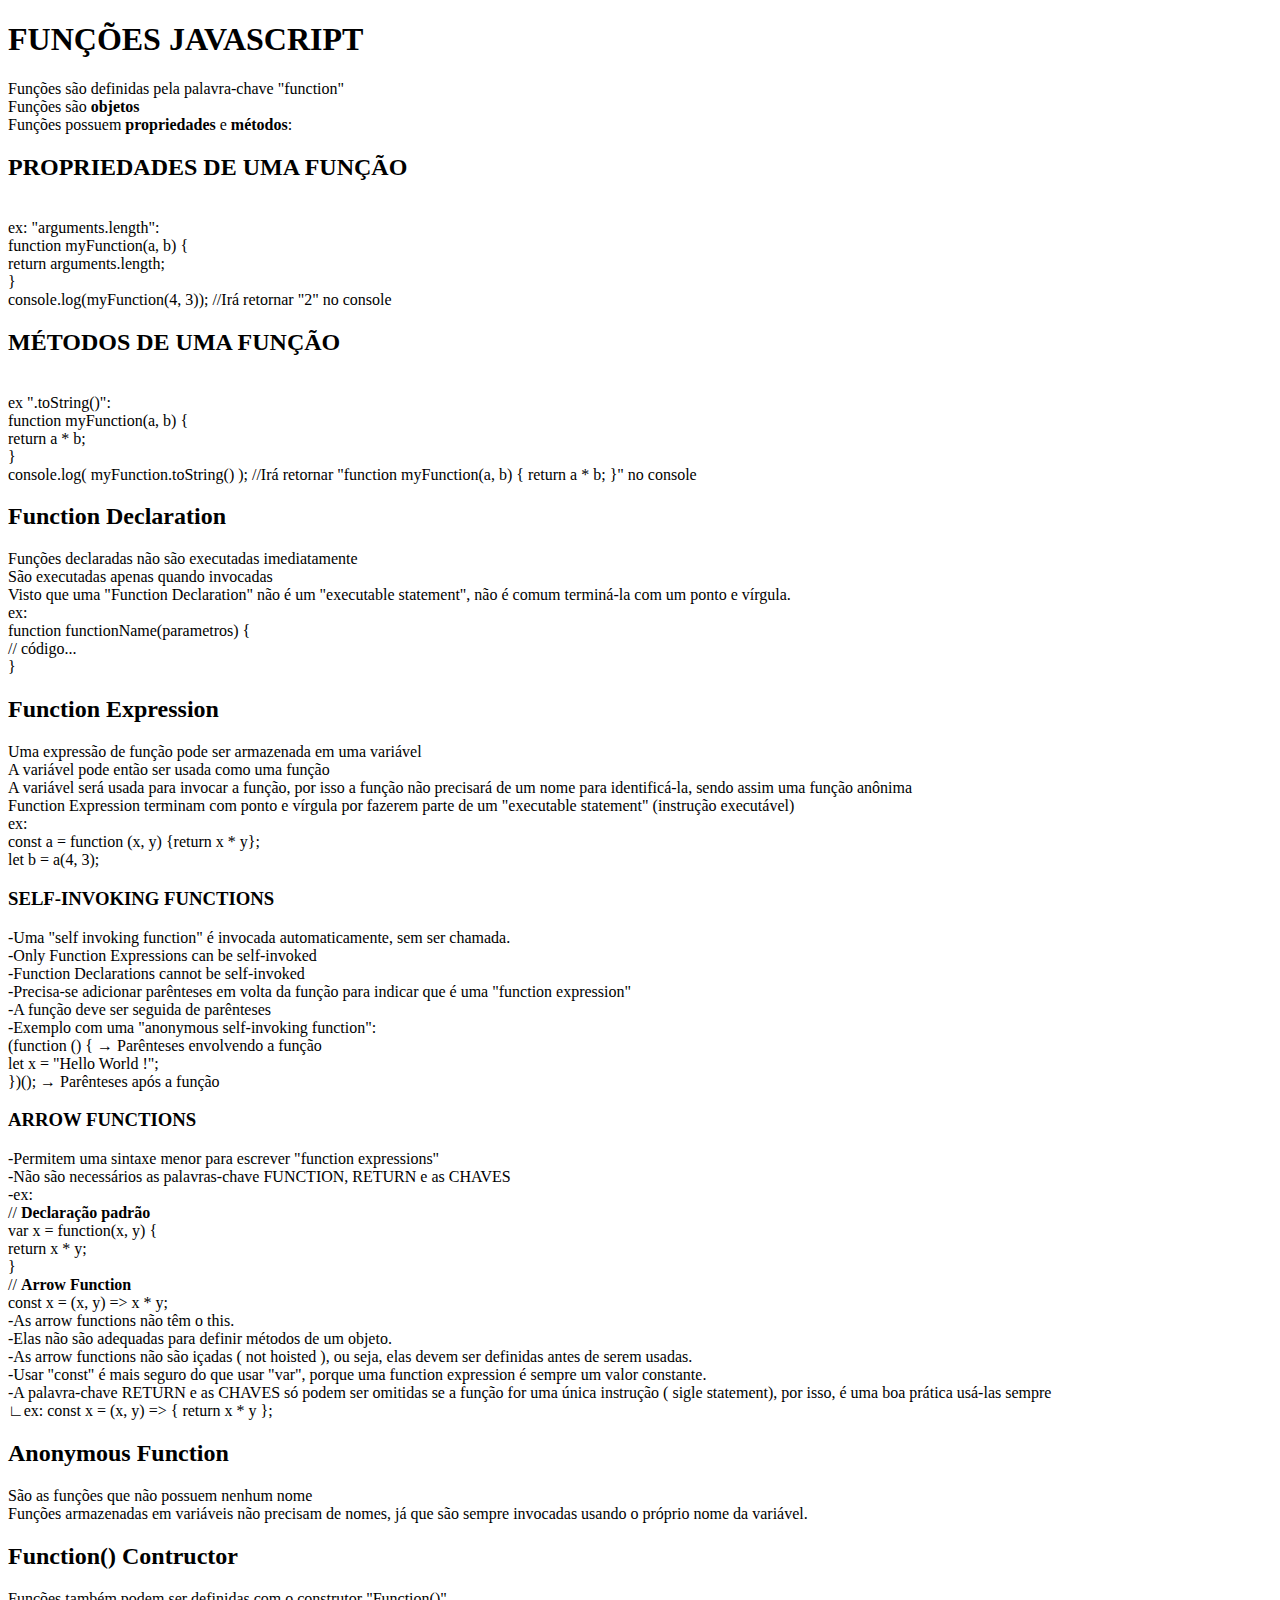
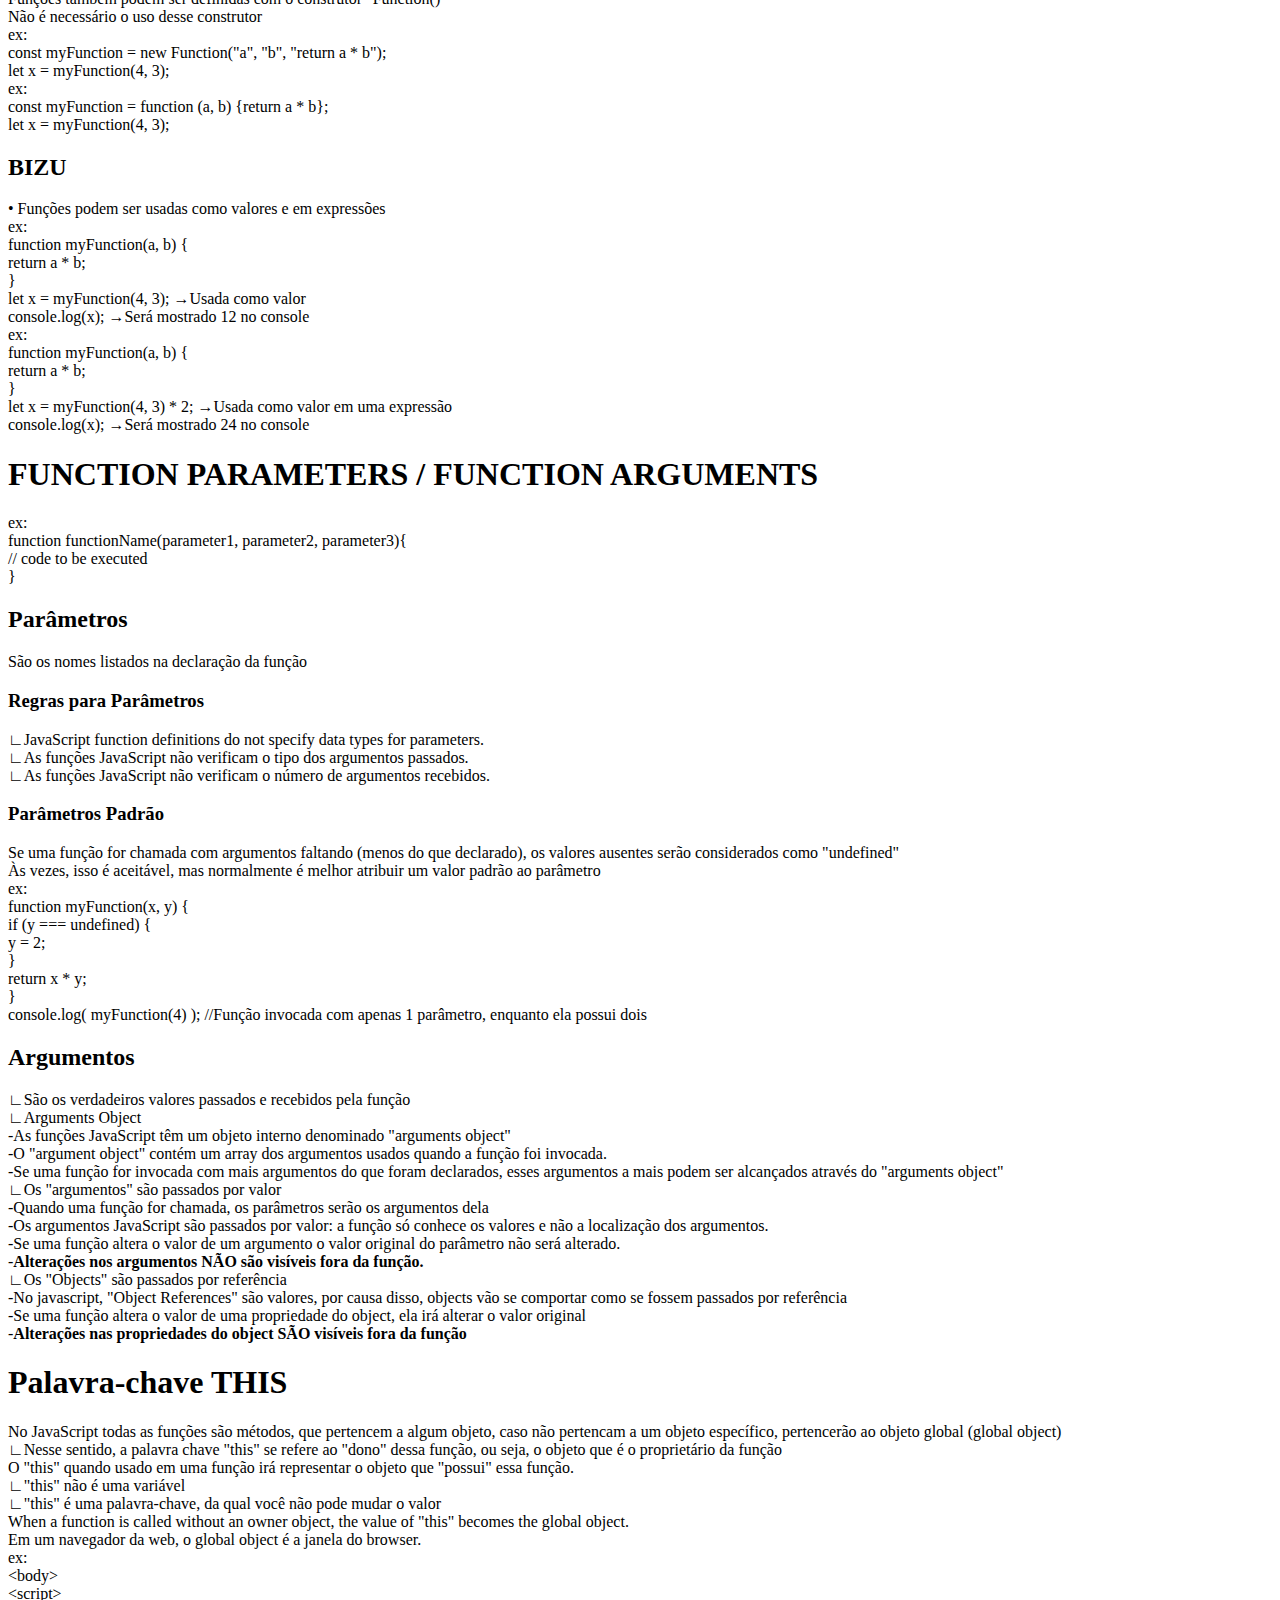
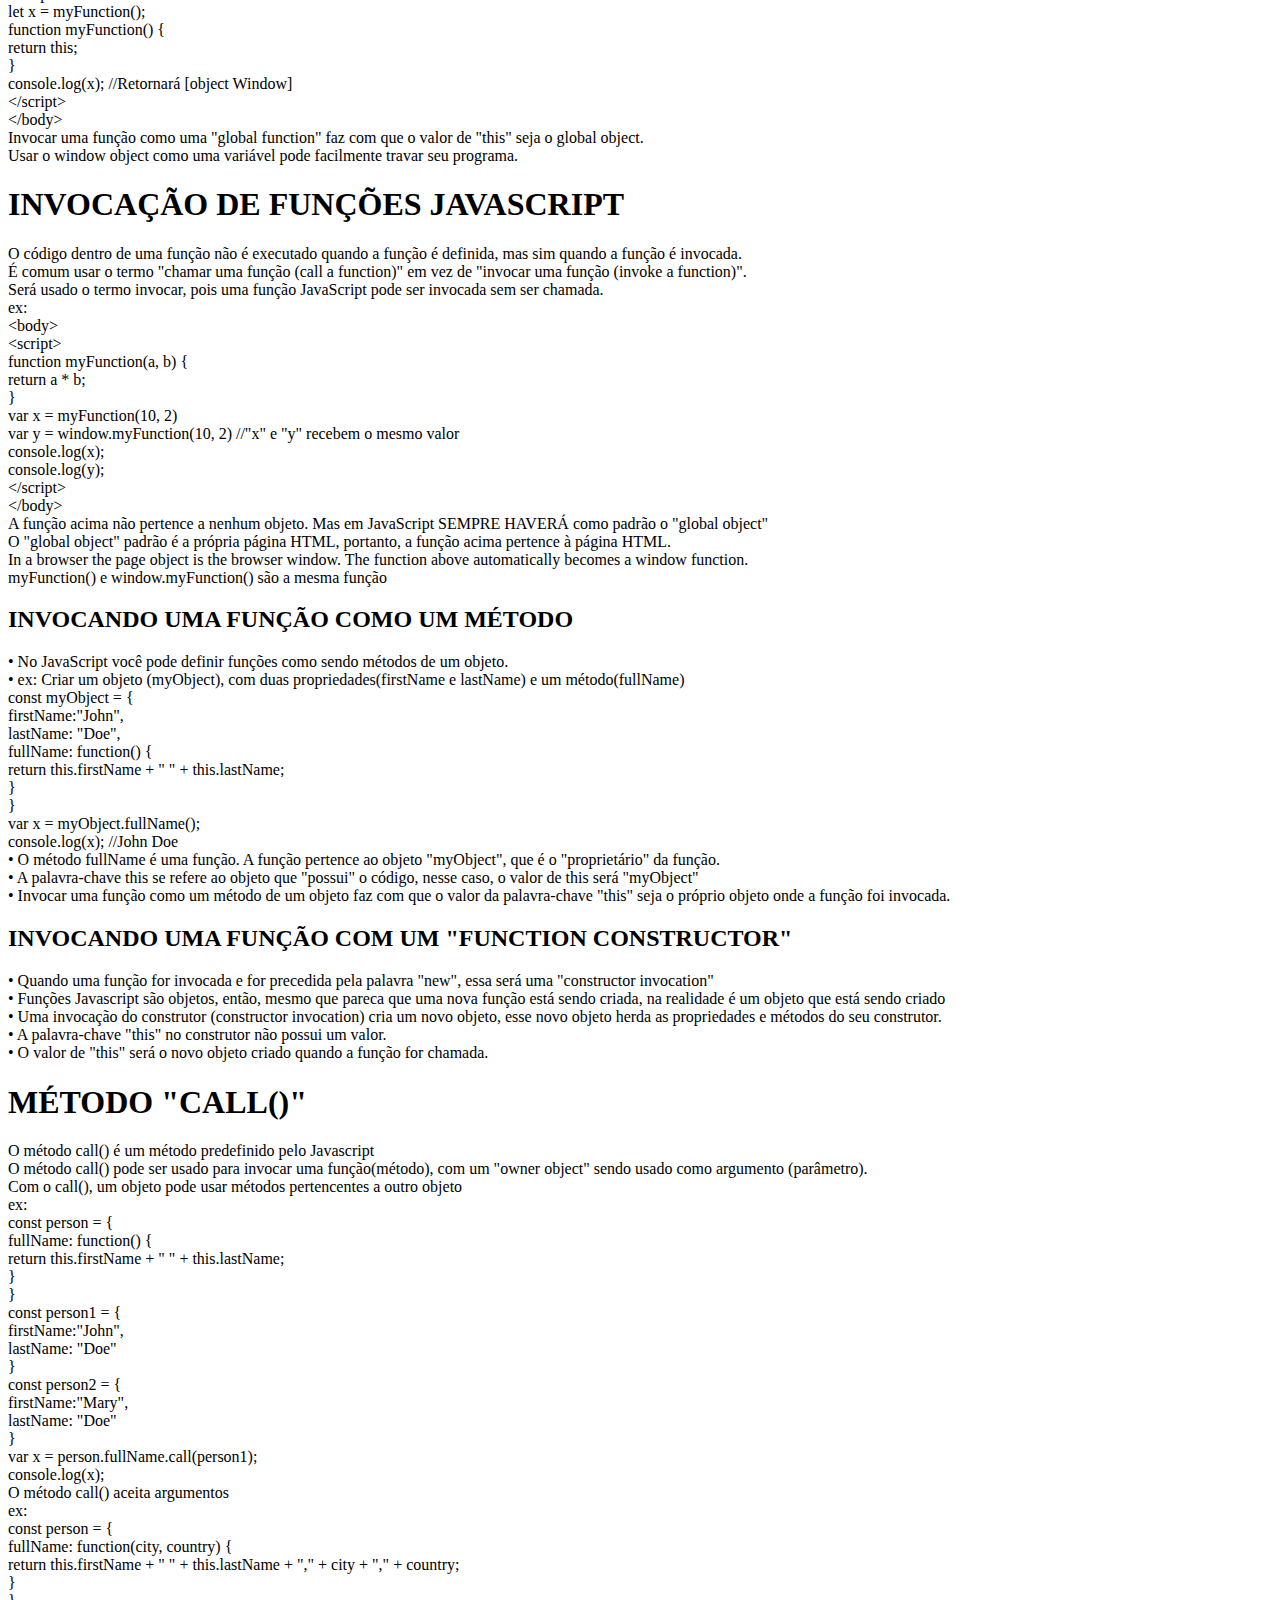
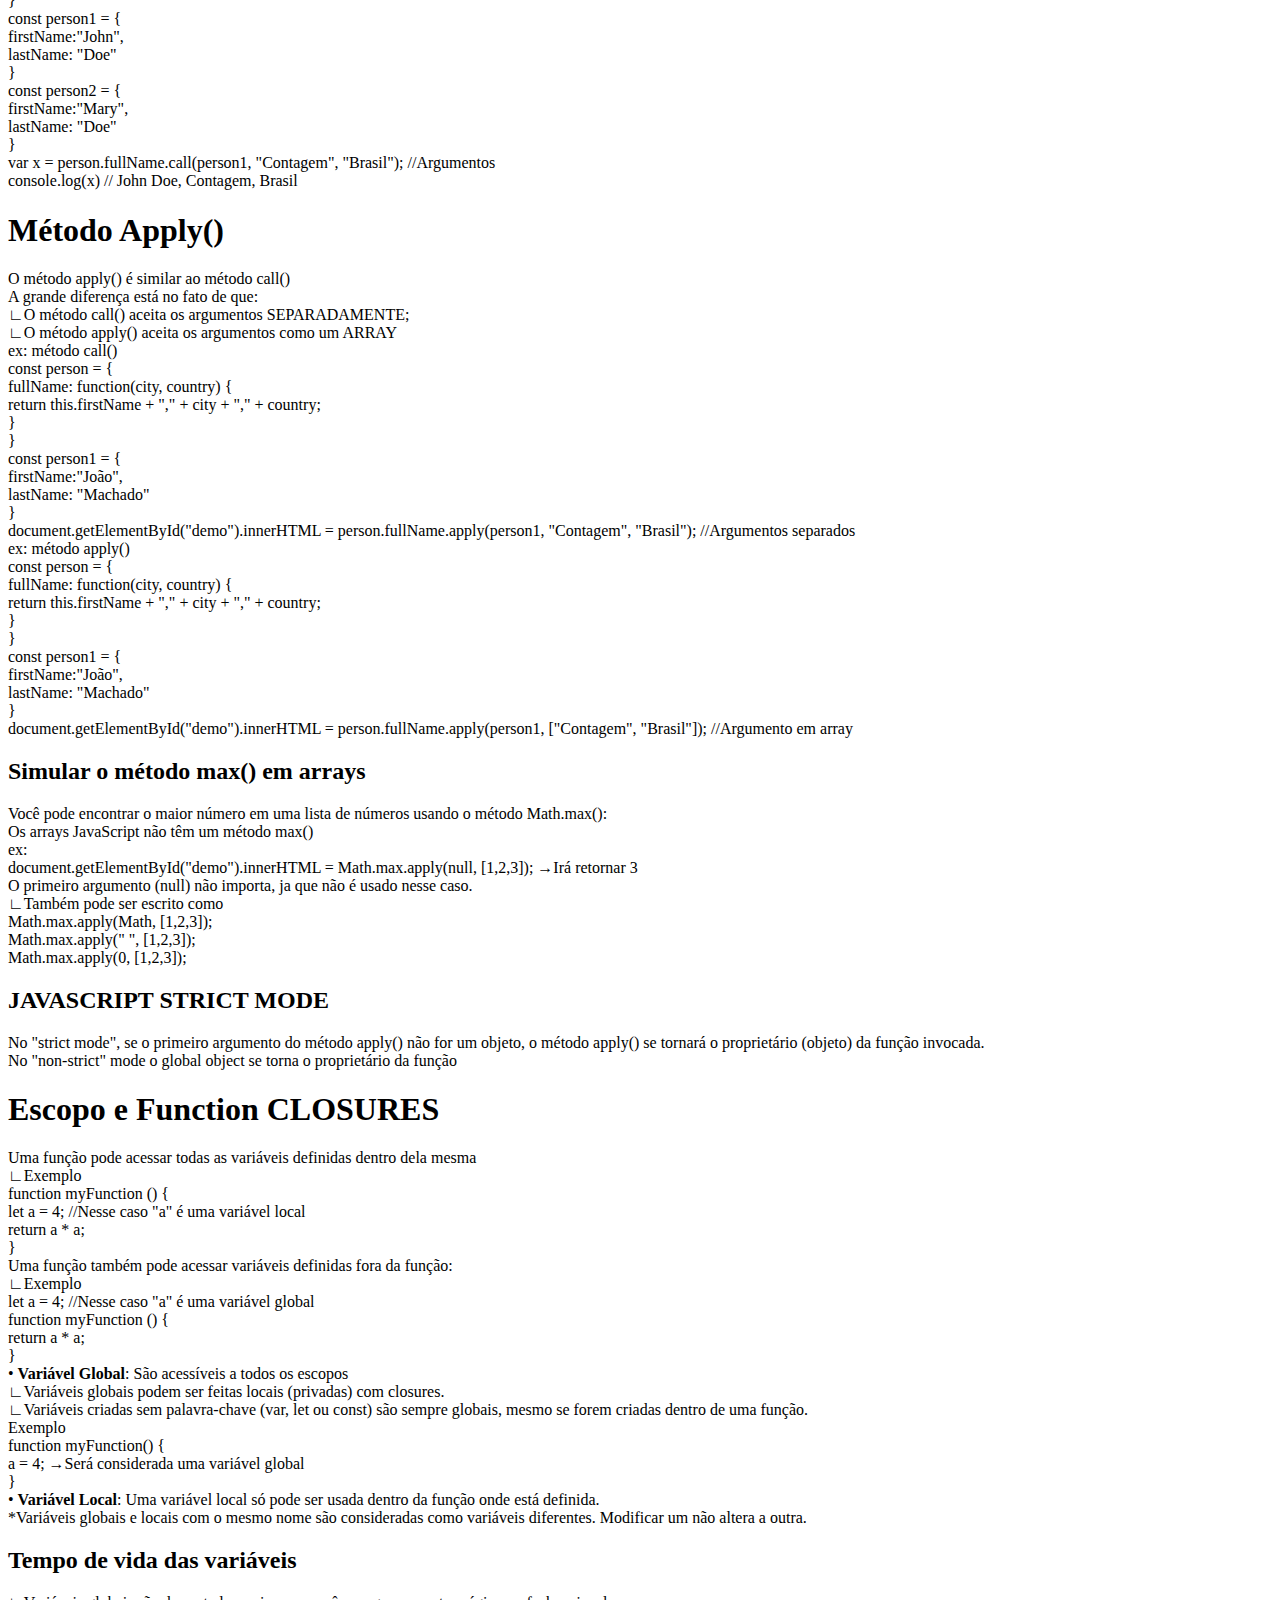
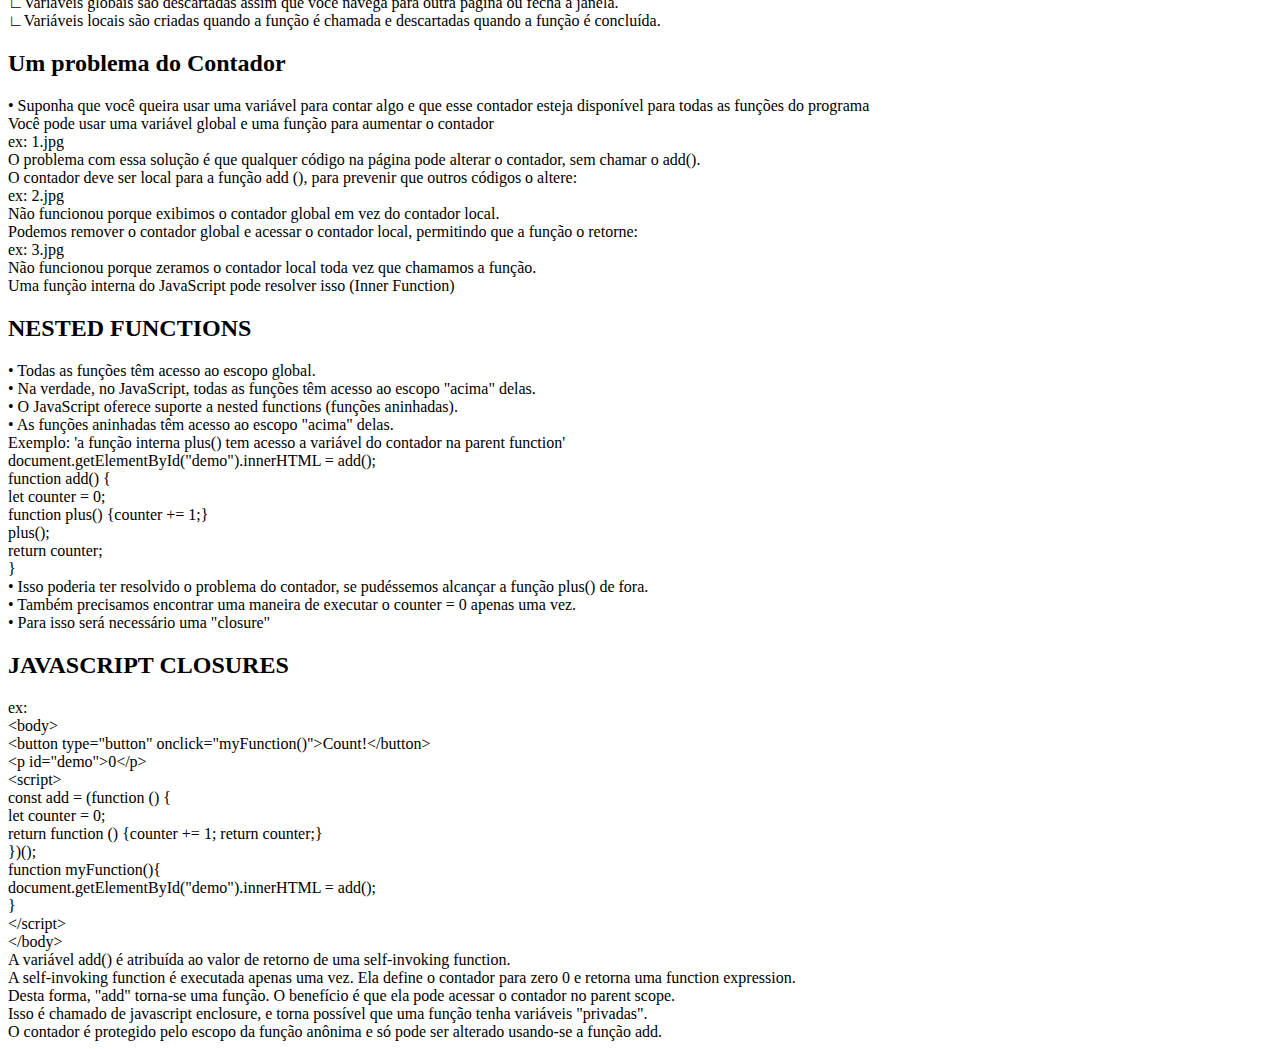
==== index.html @ b4a962bd "first file" ====
<!DOCTYPE html>
<html>
    <head>
        <title>Funções Javascript</title>
    </head>
    <body>
        <h1>FUNÇÕES JAVASCRIPT</h1>
        <p>
            Funções são definidas pela palavra-chave "function" <br>
            Funções são <b>objetos</b> <br>
            Funções possuem <b>propriedades</b> e <b>métodos</b>: <br>
            <h2>PROPRIEDADES DE UMA FUNÇÃO</h2>	<br>
                ex: "arguments.length": <br>
                    function myFunction(a, b) { <br>
                    return arguments.length; <br>
                    } <br>
                    console.log(myFunction(4, 3)); 		//Irá retornar "2" no console <br>


            <h2>MÉTODOS DE UMA FUNÇÃO</h2> <br>
                ex ".toString()": <br>
                    function myFunction(a, b) { <br>
                    return a * b; <br>
                    } <br>
                    console.log( myFunction.toString() );	//Irá retornar "function myFunction(a, b) { return a * b; }" no console <br>
        <p>
        <h2>Function Declaration</h2>
        <p>
            Funções declaradas não são executadas imediatamente <br>
            São executadas apenas quando invocadas <br>
            Visto que uma "Function Declaration" não é um "executable statement", não é comum terminá-la com um ponto e vírgula. <br>
            ex: <br>
            function functionName(parametros) { <br>
            // código... <br>
            } <br>
        </p>

        <h2>Function Expression</h2>
        <p>
            Uma expressão de função pode ser armazenada em uma variável <br>
            A variável pode então ser usada como uma função <br>
            A variável será usada para invocar a função, por isso a função não precisará de um nome para identificá-la, sendo assim uma função anônima <br>
            Function Expression terminam com ponto e vírgula por fazerem parte de um "executable statement" (instrução executável) <br>
            ex: <br>
            const a = function (x, y) {return x * y}; <br>
            let b = a(4, 3); <br>
        
            <h3>SELF-INVOKING FUNCTIONS</h3>
            -Uma "self invoking function" é invocada automaticamente, sem ser chamada. <br>
            -Only Function Expressions can be self-invoked <br>
            -Function Declarations cannot be self-invoked <br>
            -Precisa-se adicionar parênteses em volta da função para indicar que é uma "function expression" <br>
            -A função deve ser seguida de parênteses <br>
            -Exemplo com uma "anonymous self-invoking function": <br>
                (function () {		→ Parênteses envolvendo a função <br>
                let x = "Hello World !"; <br>
                })();			→ Parênteses após a função <br>

        
            <h3>ARROW FUNCTIONS</h3>
                -Permitem uma sintaxe menor para escrever "function expressions" <br>
                -Não são necessários as palavras-chave FUNCTION, RETURN e as CHAVES <br>
                -ex: <br>
                // <b>Declaração padrão</b> <br>
                var x = function(x, y) { <br>
                return x * y; <br>
                } <br>

                // <b>Arrow Function</b> <br>
                const x = (x, y) => x * y; <br>

                -As arrow functions não têm o this. <br>
                -Elas não são adequadas para definir métodos de um objeto. <br>
                -As arrow functions não são içadas ( not hoisted ), ou seja, elas devem ser definidas antes de serem usadas. <br>
                -Usar "const" é mais seguro do que usar "var", porque uma function expression é sempre um valor constante. <br>
                -A palavra-chave RETURN e as CHAVES só podem ser omitidas se a função for uma única instrução ( sigle statement), por isso, é uma boa prática usá-las sempre <br>
                ∟ex: const x = (x, y) => { return x * y }; <br>
        </p>
                


        <h2>Anonymous Function</h2>
            São as funções que não possuem nenhum nome <br>
            Funções armazenadas em variáveis não precisam de nomes, já que são sempre invocadas usando o próprio nome da variável. <br>


        <h2>Function() Contructor</h2>
            Funções também podem ser definidas com o construtor "Function()" <br>
            Não é necessário o uso desse construtor <br>
            ex: <br>
            const myFunction = new Function("a", "b", "return a * b"); <br>
            let x = myFunction(4, 3); <br>

            ex: <br>
            const myFunction = function (a, b) {return a * b}; <br>
            let x = myFunction(4, 3); <br>






        <h2>BIZU</h2>
        <p>
            • Funções podem ser usadas como valores e em expressões <br>
                ex: <br>
                    function myFunction(a, b) { <br>
                    return a * b; <br>
                    } <br>
                    let x = myFunction(4, 3);	→Usada como valor <br>
                    console.log(x);		→Será mostrado 12 no console <br>

                ex: <br>
                    function myFunction(a, b) { <br>
                    return a * b; <br>
                    } <br>
                    let x = myFunction(4, 3) * 2;	→Usada como valor em uma expressão <br>
                    console.log(x);		→Será mostrado 24 no console <br>
        </p>

        <h1>FUNCTION PARAMETERS / FUNCTION ARGUMENTS</h1>
        <p>
            ex: <br>
            function functionName(parameter1, parameter2, parameter3){ <br>
                // code to be executed <br>
            } <br>
        </p>


        <h2>Parâmetros</h2>
        <p>
            São os nomes listados na declaração da função <br>
            
            <h3>Regras para Parâmetros</h3>
                ∟JavaScript function definitions do not specify data types for parameters. <br>
                ∟As funções JavaScript não verificam o tipo dos argumentos passados. <br>
                ∟As funções JavaScript não verificam o número de argumentos recebidos. <br>

            <h3>Parâmetros Padrão</h3>
                Se uma função for chamada com argumentos faltando (menos do que declarado), os valores ausentes serão considerados como "undefined" <br>
                Às vezes, isso é aceitável, mas normalmente é melhor atribuir um valor padrão ao parâmetro <br>
                ex: <br>
                    function myFunction(x, y) { <br>
                    if (y === undefined) { <br>
                        y = 2; <br>
                    } <br>
                    return x * y; <br>
                    } <br>
                    console.log( myFunction(4) );		//Função invocada com apenas 1 parâmetro, enquanto ela possui dois <br>
        </p>

        <h2>Argumentos</h2>
        <p>
            ∟São os verdadeiros valores passados e recebidos pela função <br>

            ∟Arguments Object <br>
                -As funções JavaScript têm um objeto interno denominado "arguments object" <br>
                -O "argument object" contém um array dos argumentos usados quando a função foi invocada. <br>
                -Se uma função for invocada com mais argumentos do que foram declarados, esses argumentos a mais podem ser alcançados através do "arguments object" <br>

            ∟Os "argumentos" são passados por valor <br>
                -Quando uma função for chamada, os parâmetros serão os argumentos dela <br>
                -Os argumentos JavaScript são passados por valor: a função só conhece os valores e não a localização dos argumentos. <br>
                -Se uma função altera o valor de um argumento o valor original do parâmetro não será alterado. <br>
                -<b>Alterações nos argumentos NÃO são visíveis fora da função.</b> <br>

            ∟Os "Objects" são passados por referência <br>
                -No javascript, "Object References" são valores, por causa disso, objects vão se comportar como se fossem passados por referência <br>
                -Se uma função altera o valor de uma propriedade do object, ela irá alterar o valor original <br>
                -<b>Alterações nas propriedades do object SÃO visíveis fora da função</b> <br>
        </p>

        <h1>Palavra-chave THIS</h1>
        <p>
            No JavaScript todas as funções são métodos, que pertencem a algum objeto, caso não pertencam a um objeto específico, pertencerão ao objeto global (global object) <br>
                ∟Nesse sentido, a palavra chave "this" se refere ao "dono" dessa função, ou seja, o objeto que é o proprietário da função <br>

            O "this" quando usado em uma função irá representar o objeto que "possui" essa função. <br>
                ∟"this" não é uma variável <br>
                ∟"this" é uma palavra-chave, da qual você não pode mudar o valor <br>

            When a function is called without an owner object, the value of "this" becomes the global object. <br>
            Em um navegador da web, o global object é a janela do browser. <br>
            ex: <br>
                &#60body> <br>
                    &#60script> <br>
                        let x = myFunction(); <br>
                        function myFunction() { <br>
                        return this; <br>
                        } <br>
                        console.log(x);  //Retornará [object Window] <br>
                    &#60/script> <br>
                &#60/body> <br>


            Invocar uma função como uma "global function" faz com que o valor de "this" seja o global object. <br>
            Usar o window object como uma variável pode facilmente travar seu programa. <br>
        </p>

        <h1>INVOCAÇÃO DE FUNÇÕES JAVASCRIPT</h1>
        <p>
            O código dentro de uma função não é executado quando a função é definida, mas sim quando a função é invocada. <br>
            É comum usar o termo "chamar uma função (call a function)" em vez de "invocar uma função (invoke a function)". <br>
            Será usado o termo invocar, pois uma função JavaScript pode ser invocada sem ser chamada. <br>

            ex: <br>
            &#60body> <br>
                &#60script> <br>
                    function myFunction(a, b) { <br>
                    return a * b; <br>
                    } <br>
                    var x = myFunction(10, 2)		 <br>
                    var y = window.myFunction(10, 2)	//"x" e "y" recebem o mesmo valor <br>
                    console.log(x); 	<br>
                    console.log(y);<br>
                &#60/script><br>
            &#60/body><br>


            A função acima não pertence a nenhum objeto. Mas em JavaScript SEMPRE HAVERÁ como padrão o "global object" <br>
            O "global object" padrão é a própria página HTML, portanto, a função acima pertence à página HTML.<br>
            In a browser the page object is the browser window. The function above automatically becomes a window function. <br>
            myFunction() e window.myFunction() são a mesma função <br>
        </p>

        <h2>INVOCANDO UMA FUNÇÃO COMO UM MÉTODO</h2>
        <p>
            • No JavaScript você pode definir funções como sendo métodos de um objeto. <br>
            • ex: Criar um objeto (myObject), com duas propriedades(firstName e lastName) e um método(fullName) <br>
                const myObject = { <br>
                firstName:"John", <br>
                lastName: "Doe", <br>
                fullName: function() { <br>
                    return this.firstName + " " + this.lastName;<br>
                } <br>
                } <br>
                var x = myObject.fullName(); <br>
                console.log(x);		//John Doe <br>

            • O método fullName é uma função. A função pertence ao objeto "myObject", que é o "proprietário" da função.	 <br> 
            • A palavra-chave this se refere ao objeto que "possui" o código, nesse caso, o valor de this será "myObject" <br>
            • Invocar uma função como um método de um objeto faz com que o valor da palavra-chave "this" seja o próprio objeto onde a função foi invocada. <br>
        </p>

        <h2>INVOCANDO UMA FUNÇÃO COM UM "FUNCTION CONSTRUCTOR"</h2>
        <p>
            • Quando uma função for invocada e for precedida pela palavra "new", essa será uma "constructor invocation" <br>
            • Funções Javascript são objetos, então, mesmo que pareca que uma nova função está sendo criada, na realidade é um objeto que está sendo criado <br>
            • Uma invocação do construtor (constructor invocation) cria um novo objeto, esse novo objeto herda as propriedades e métodos do seu construtor. <br>
            • A palavra-chave "this" no construtor não possui um valor. <br>
            • O valor de "this" será o novo objeto criado quando a função for chamada. <br>
        </p>

        <h1>MÉTODO "CALL()"</h1>
        <p>
            O método call() é um método predefinido pelo Javascript <br>
            
            O método call() pode ser usado para invocar uma função(método), com um "owner object" sendo usado como argumento (parâmetro). <br>
            Com o call(), um objeto pode usar métodos pertencentes a outro objeto <br>
            ex: <br> 
                const person = { <br>
                fullName: function() { <br>
                    return this.firstName + " " + this.lastName; <br>
                } <br>
                } <br>

                const person1 = { <br>
                firstName:"John", <br>
                lastName: "Doe" <br>
                } <br>
                const person2 = { <br>
                firstName:"Mary", <br>
                lastName: "Doe" <br>
                } <br>
                var x = person.fullName.call(person1); <br>
                console.log(x); <br>
            

            O método call() aceita argumentos <br>
            ex: <br>
                const person = { <br>
                fullName: function(city, country) { <br>
                    return this.firstName + " " + this.lastName + "," + city + "," + country; <br>
                } <br>
                } <br>

                const person1 = { <br>
                firstName:"John", <br>
                lastName: "Doe" <br>
                } <br>

                const person2 = { <br>
                firstName:"Mary", <br>
                lastName: "Doe" <br>
                } <br>
                var x = person.fullName.call(person1, "Contagem", "Brasil"); 		//Argumentos <br>
                console.log(x)						// John Doe, Contagem, Brasil <br>
        </p>
	
        <h1>Método Apply()</h1>
        <p>
            O método apply() é similar ao método call() <br>
            A grande diferença está no fato de que: <br>
                ∟O método call() aceita os argumentos SEPARADAMENTE; <br>
                ∟O método apply() aceita os argumentos como um ARRAY <br>


            ex: método call() <br>
                const person = { <br>
                fullName: function(city, country) { <br>
                    return this.firstName + "," + city + "," + country; <br>
                } <br>
                } <br>
                const person1 = { <br>
                firstName:"João", <br>
                lastName: "Machado" <br>
                } <br>
                document.getElementById("demo").innerHTML = person.fullName.apply(person1, "Contagem", "Brasil"); 	//Argumentos separados <br>

            ex: método apply() <br>
                const person = { <br>
                fullName: function(city, country) { <br>
                    return this.firstName + "," + city + "," + country; <br>
                } <br>
                } <br>
                const person1 = { <br>
                firstName:"João", <br>
                lastName: "Machado" <br>
                } <br>
                document.getElementById("demo").innerHTML = person.fullName.apply(person1, ["Contagem", "Brasil"]); 	//Argumento em array <br>


            <h2>Simular o método max() em arrays</h2>
                Você pode encontrar o maior número em uma lista de números usando o método Math.max(): <br>
                Os arrays JavaScript não têm um método max() <br>
                ex: <br>
                    document.getElementById("demo").innerHTML = Math.max.apply(null, [1,2,3]); 	→Irá retornar 3  <br>

                O primeiro argumento (null) não importa, ja que não é usado nesse caso. <br>
                    ∟Também pode ser escrito como <br>
                            Math.max.apply(Math, [1,2,3]); <br>
                                Math.max.apply(" ", [1,2,3]); <br>
                            Math.max.apply(0, [1,2,3]); <br> 


            <h2>JAVASCRIPT STRICT MODE</h2>
                No "strict mode", se o primeiro argumento do método apply() não for um objeto, o método apply() se tornará o proprietário (objeto) da função invocada.<br>
                No "non-strict" mode o global object se torna o proprietário da função <br>
        </p>   
        
        <h1>Escopo e Function CLOSURES</h1>
        <p>
            Uma função pode acessar todas as variáveis definidas dentro dela mesma <br>
                ∟Exemplo <br>
                    function myFunction () { <br>
                    let a = 4;		//Nesse caso "a" é uma variável local <br>
                    return a * a; <br>
                    } <br>

            Uma função também pode acessar variáveis definidas fora da função: <br>
                ∟Exemplo <br>
                    let a = 4;			//Nesse caso "a" é uma variável global <br>
                    function myFunction () { <br>
                    return a * a; <br>
                    } <br>

            • <b>Variável Global</b>: São acessíveis a todos os escopos <br>
                ∟Variáveis globais podem ser feitas locais (privadas) com closures. <br>
                ∟Variáveis criadas sem palavra-chave (var, let ou const) são sempre globais, mesmo se forem criadas dentro de uma função. <br>
                    Exemplo <br>
                    function myFunction() { <br>
                    a = 4;			→Será considerada uma variável global <br>
                    } <br>
            • <b>Variável Local</b>: Uma variável local só pode ser usada dentro da função onde está definida. <br>

                *Variáveis globais e locais com o mesmo nome são consideradas como variáveis diferentes. Modificar um não altera a outra. <br>

            <h2>Tempo de vida das variáveis</h2>
                ∟Variáveis globais são descartadas assim que você navega para outra página ou fecha a janela. <br>
                ∟Variáveis locais são criadas quando a função é chamada e descartadas quando a função é concluída. <br>


            <h2>Um problema do Contador</h2>
                • Suponha que você queira usar uma variável para contar algo e que esse contador esteja disponível para todas as funções do programa <br>
                
                Você pode usar uma variável global e uma função para aumentar o contador <br>
                ex: 1.jpg <br>
                O problema com essa solução é que qualquer código na página pode alterar o contador, sem chamar o add(). <br>

                O contador deve ser local para a função add (), para prevenir que outros códigos o altere: <br>
                ex: 2.jpg <br>
                Não funcionou porque exibimos o contador global em vez do contador local. <br>

                Podemos remover o contador global e acessar o contador local, permitindo que a função o retorne: <br>
                ex: 3.jpg <br>
                Não funcionou porque zeramos o contador local toda vez que chamamos a função. <br>
            
                Uma função interna do JavaScript pode resolver isso (Inner Function) <br>


            <h2>NESTED FUNCTIONS</h2>
            <p>
                • Todas as funções têm acesso ao escopo global. <br>
                • Na verdade, no JavaScript, todas as funções têm acesso ao escopo "acima" delas. <br>
                • O JavaScript oferece suporte a nested functions (funções aninhadas). <br>
                • As funções aninhadas têm acesso ao escopo "acima" delas. <br>
                Exemplo: 'a função interna plus() tem acesso a variável do contador na parent function' <br>

                document.getElementById("demo").innerHTML = add(); <br>
                function add() { <br>
                let counter = 0; <br>
                function plus() {counter += 1;} <br>
                plus();   <br>
                return counter;  <br>
                } <br>

                • Isso poderia ter resolvido o problema do contador, se pudéssemos alcançar a função plus() de fora. <br>
                • Também precisamos encontrar uma maneira de executar o counter = 0 apenas uma vez. <br>
                • Para isso será necessário uma "closure" <br>

            <h2>JAVASCRIPT CLOSURES</h2>
                ex: <br>
                    &#60body> <br>
                    &#60button type="button" onclick="myFunction()">Count!&#60/button> <br>
                    &#60p id="demo">0&#60/p> <br>
                    &#60script> <br>
                        const add = (function () { <br>
                        let counter = 0; <br>
                        return function () {counter += 1; return counter;} <br>
                        })(); <br>

                        function myFunction(){ <br>
                        document.getElementById("demo").innerHTML = add(); <br>
                        } <br>
                    &#60/script> <br>
                    &#60/body> <br>

                A variável add() é atribuída ao valor de retorno de uma self-invoking function. <br>
                A self-invoking function é executada apenas uma vez. Ela define o contador para zero 0 e retorna uma function expression. <br>
                Desta forma, "add" torna-se uma função. O benefício é que ela pode acessar o contador no parent scope. <br>
                Isso é chamado de javascript enclosure, e torna possível que uma função tenha variáveis "privadas". <br> 
                O contador é protegido pelo escopo da função anônima e só pode ser alterado usando-se a função add. <br>

    </body>
</html>
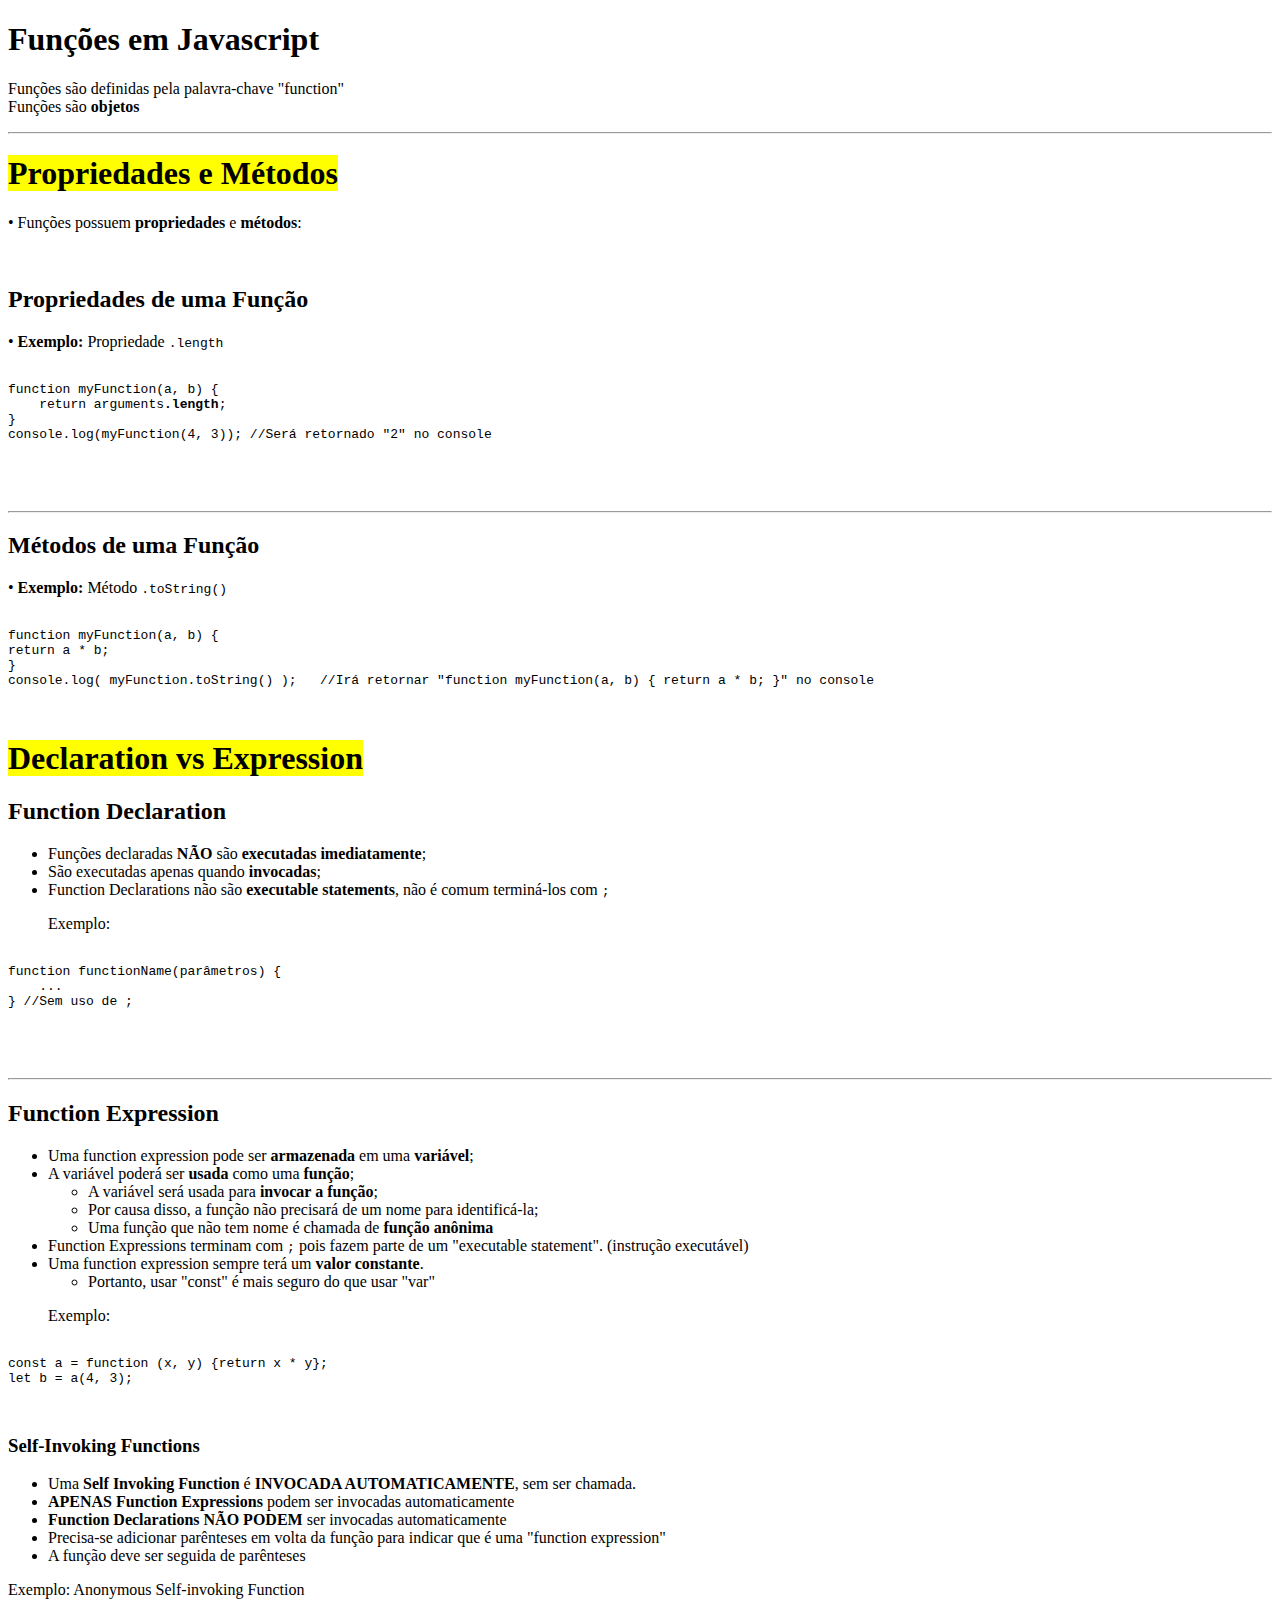
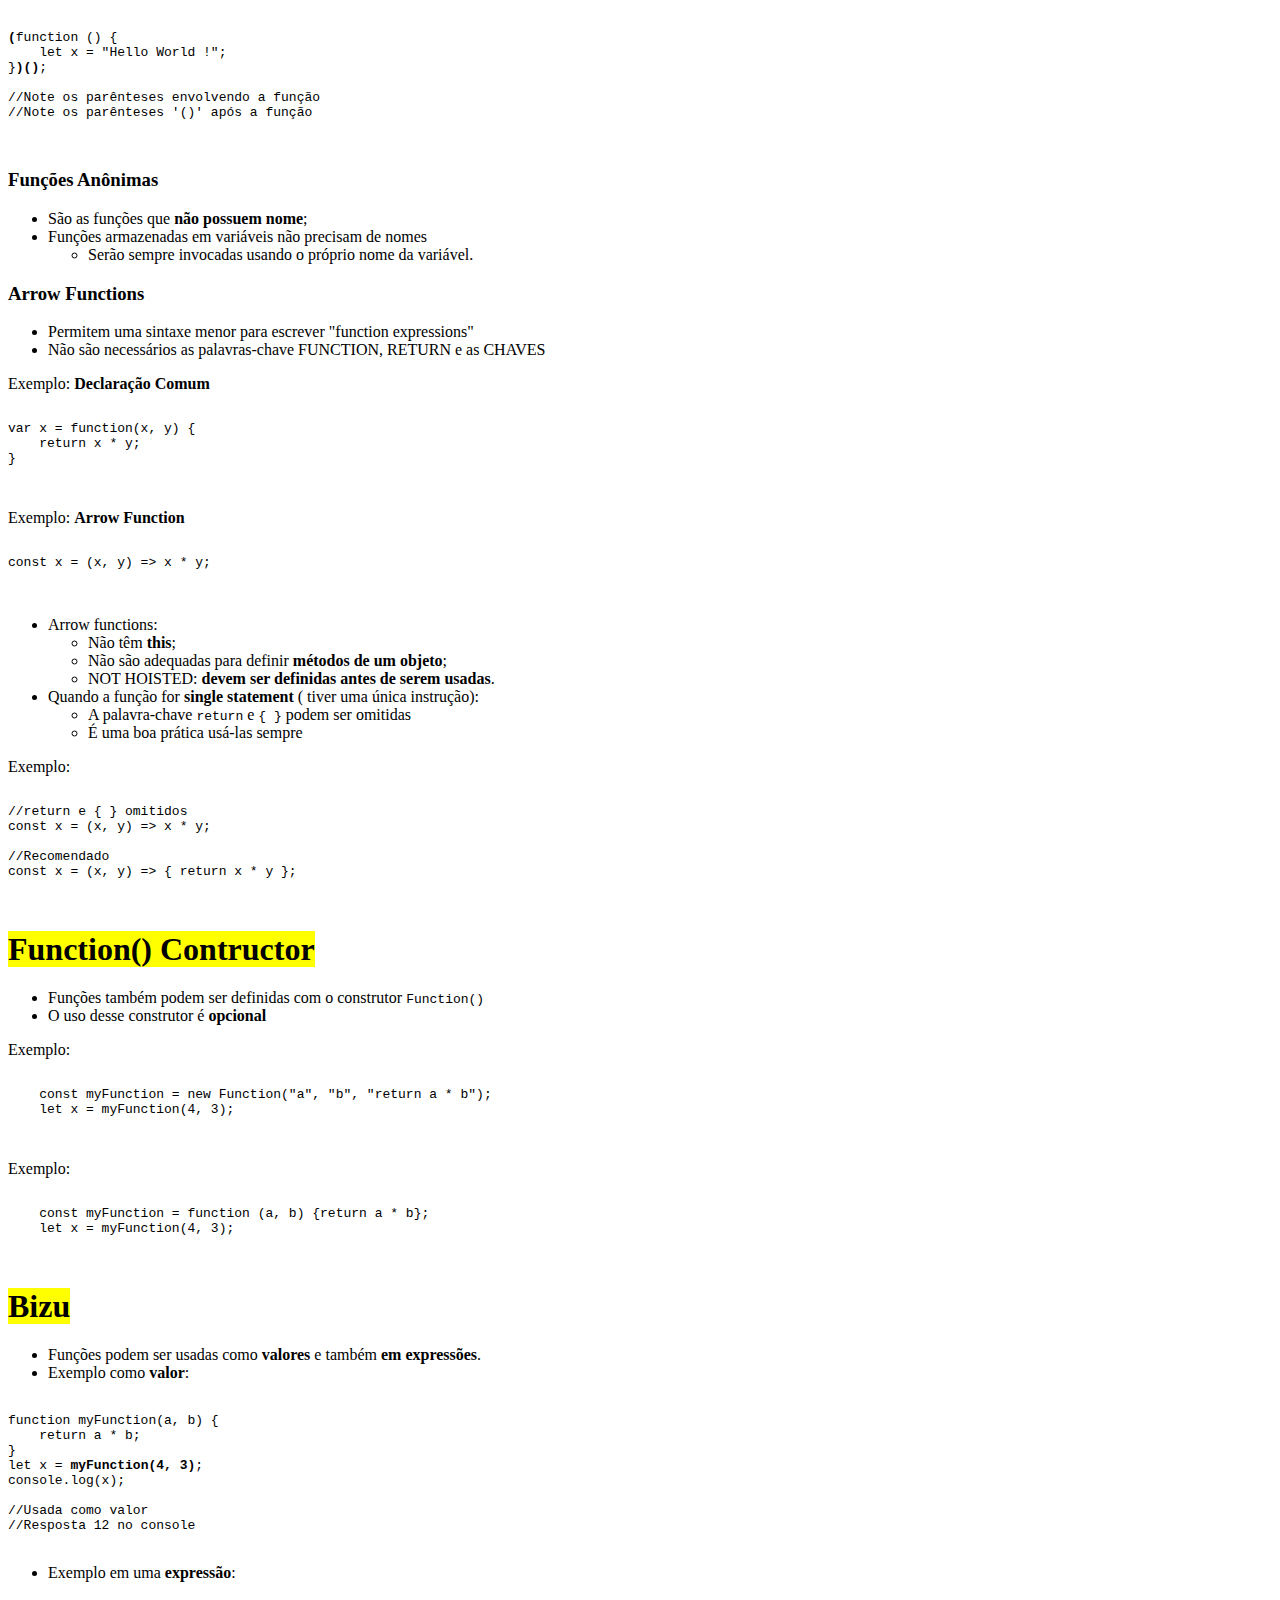
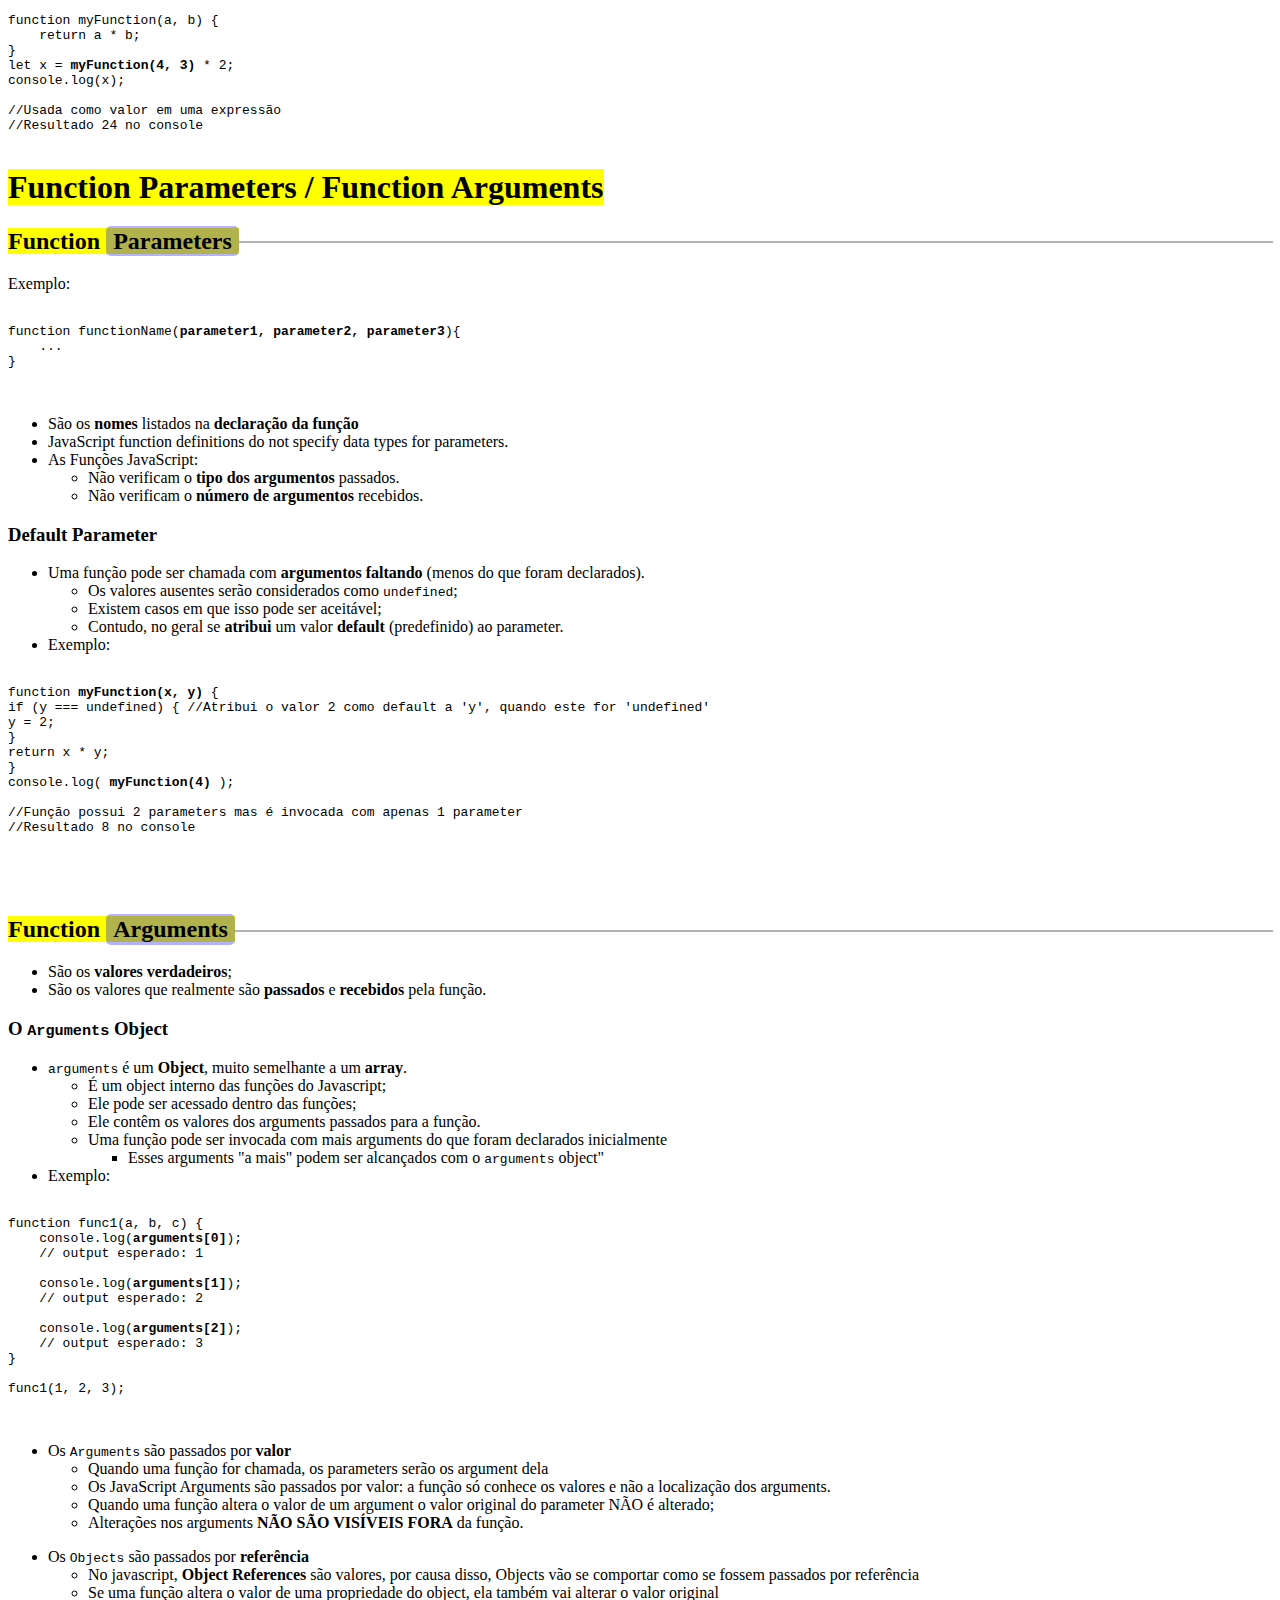
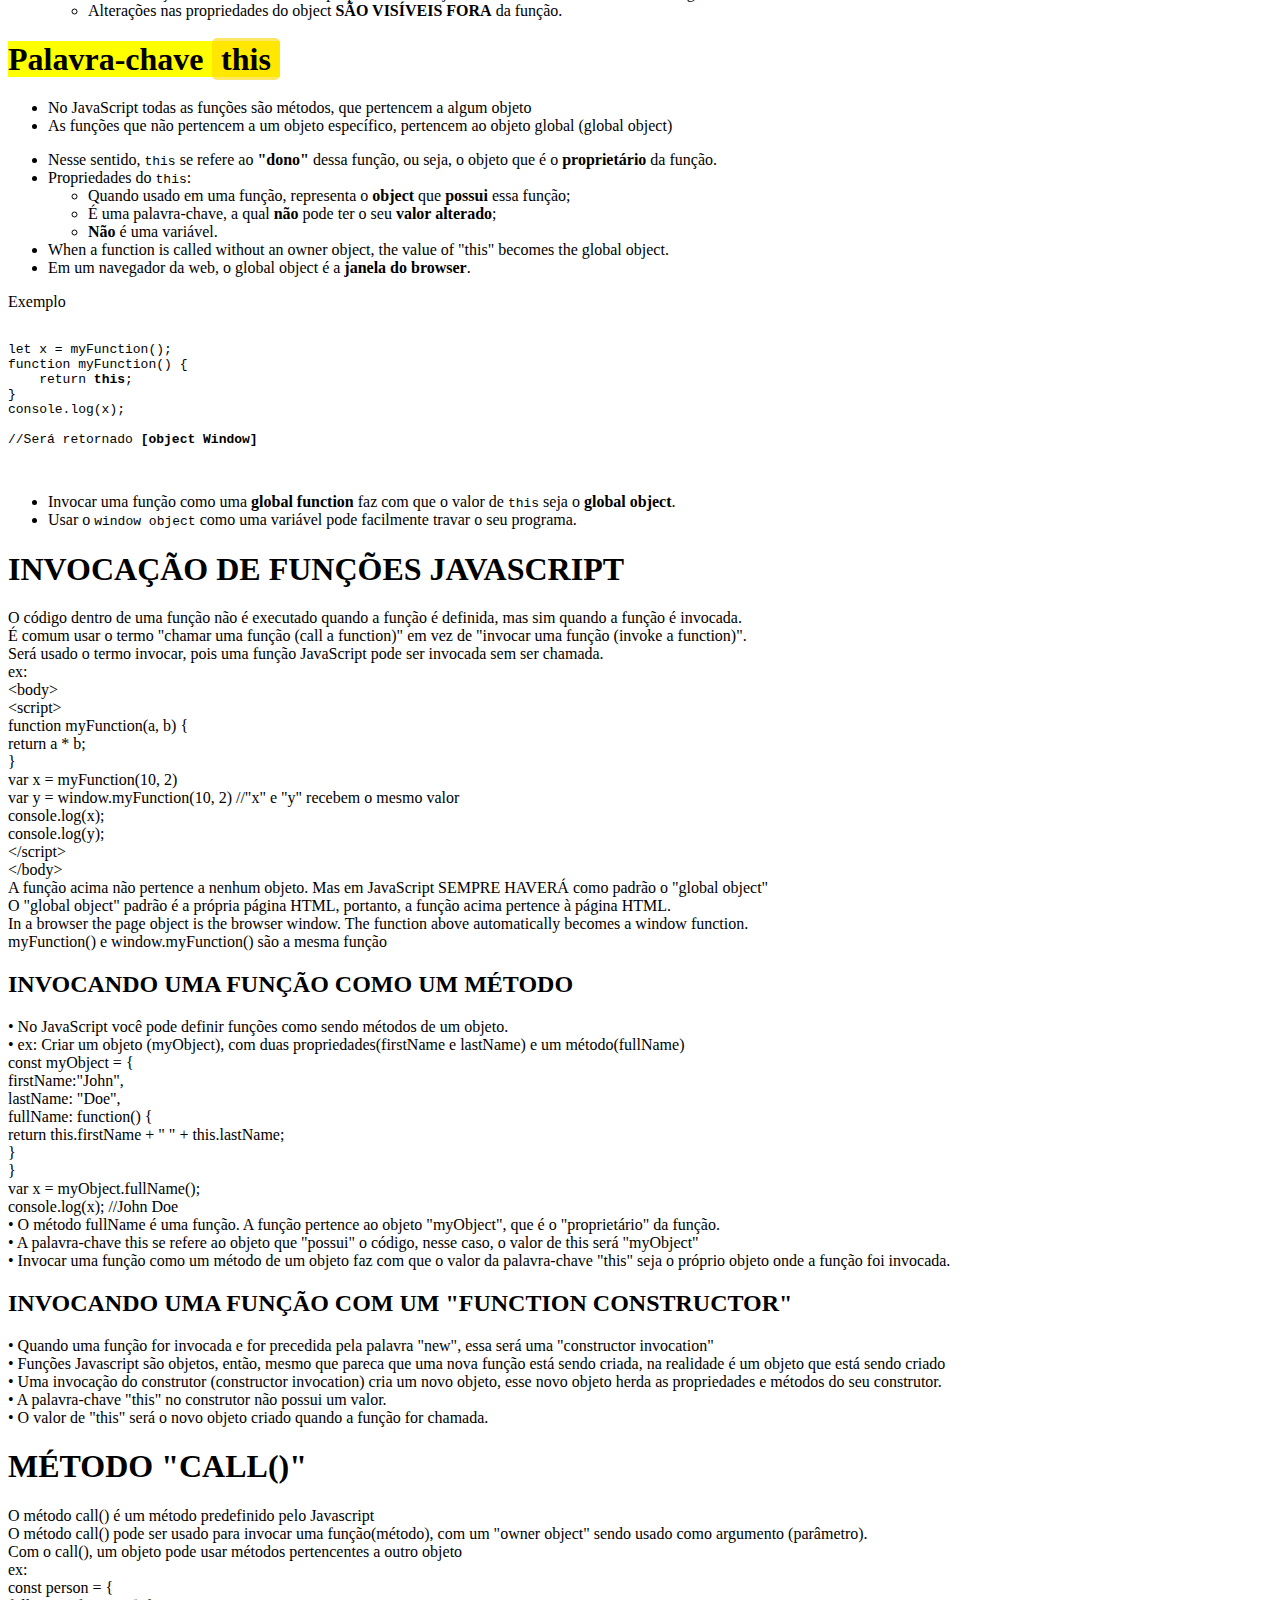
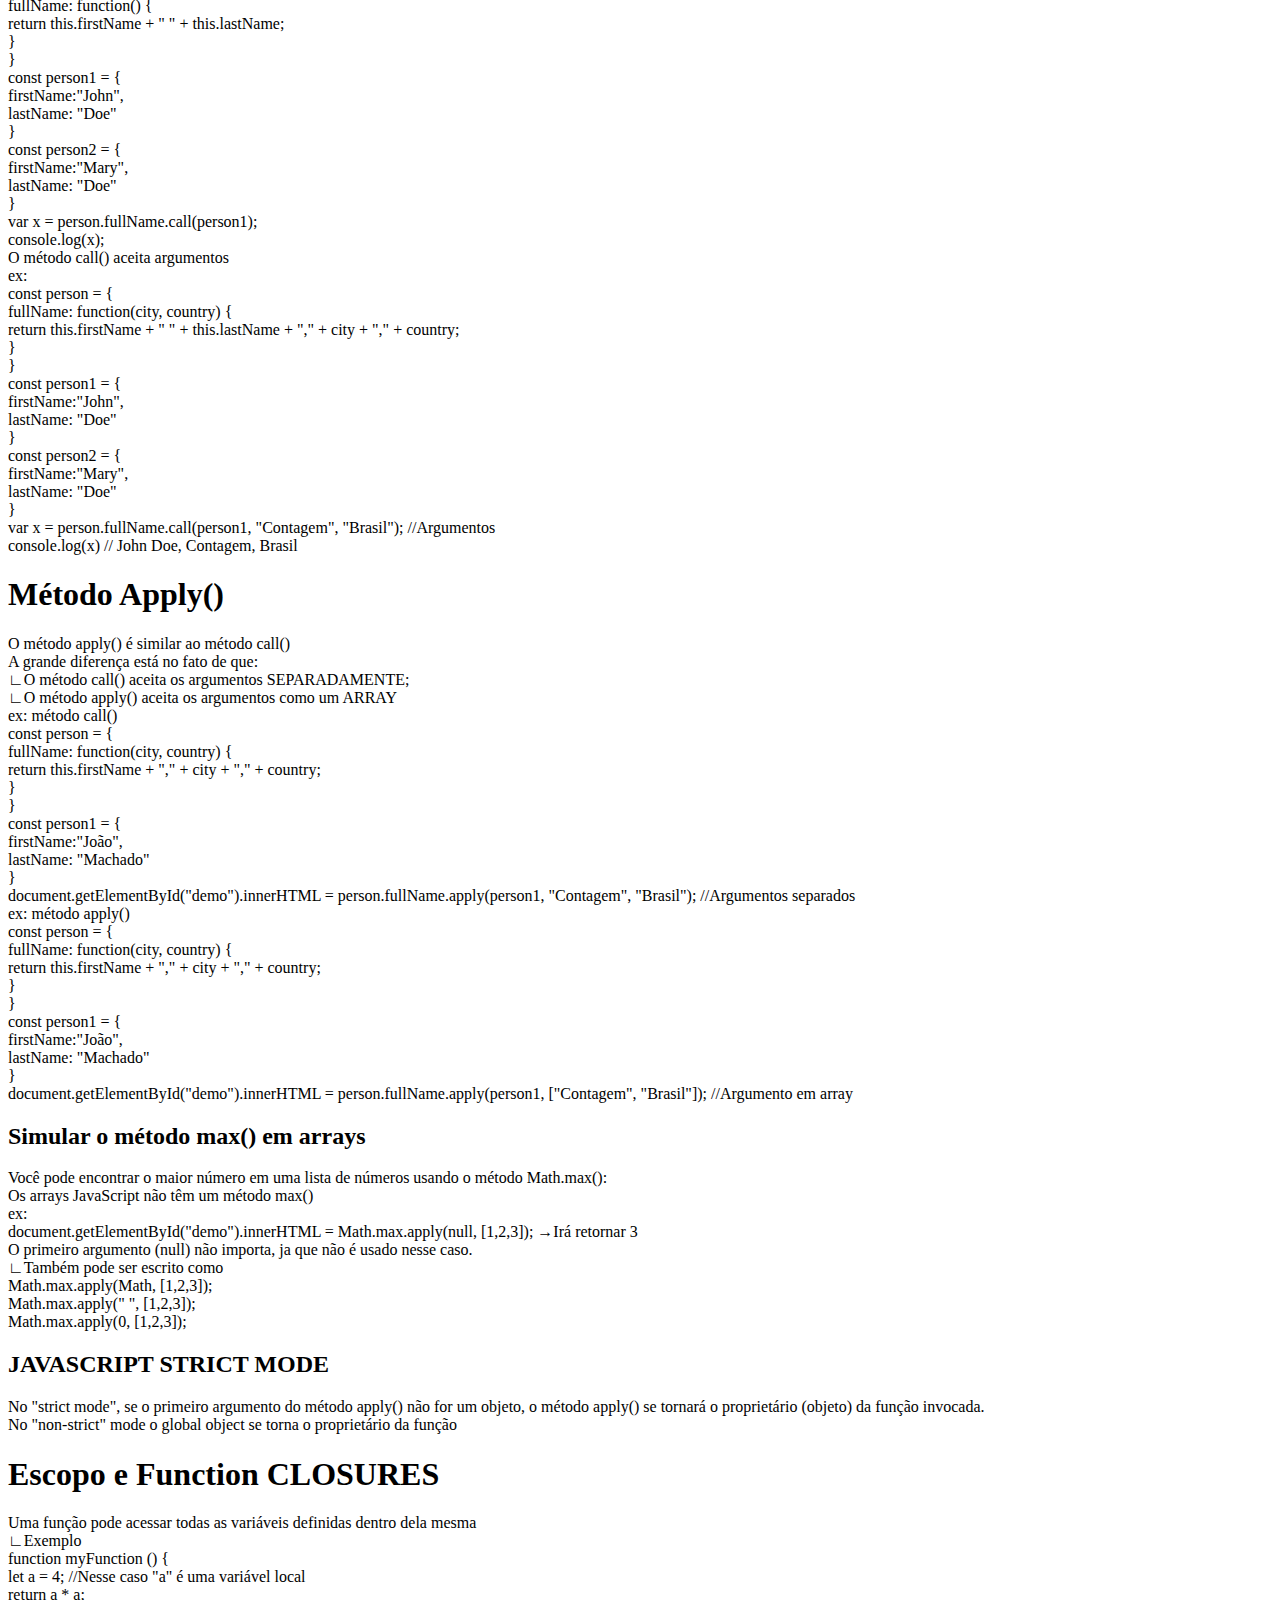
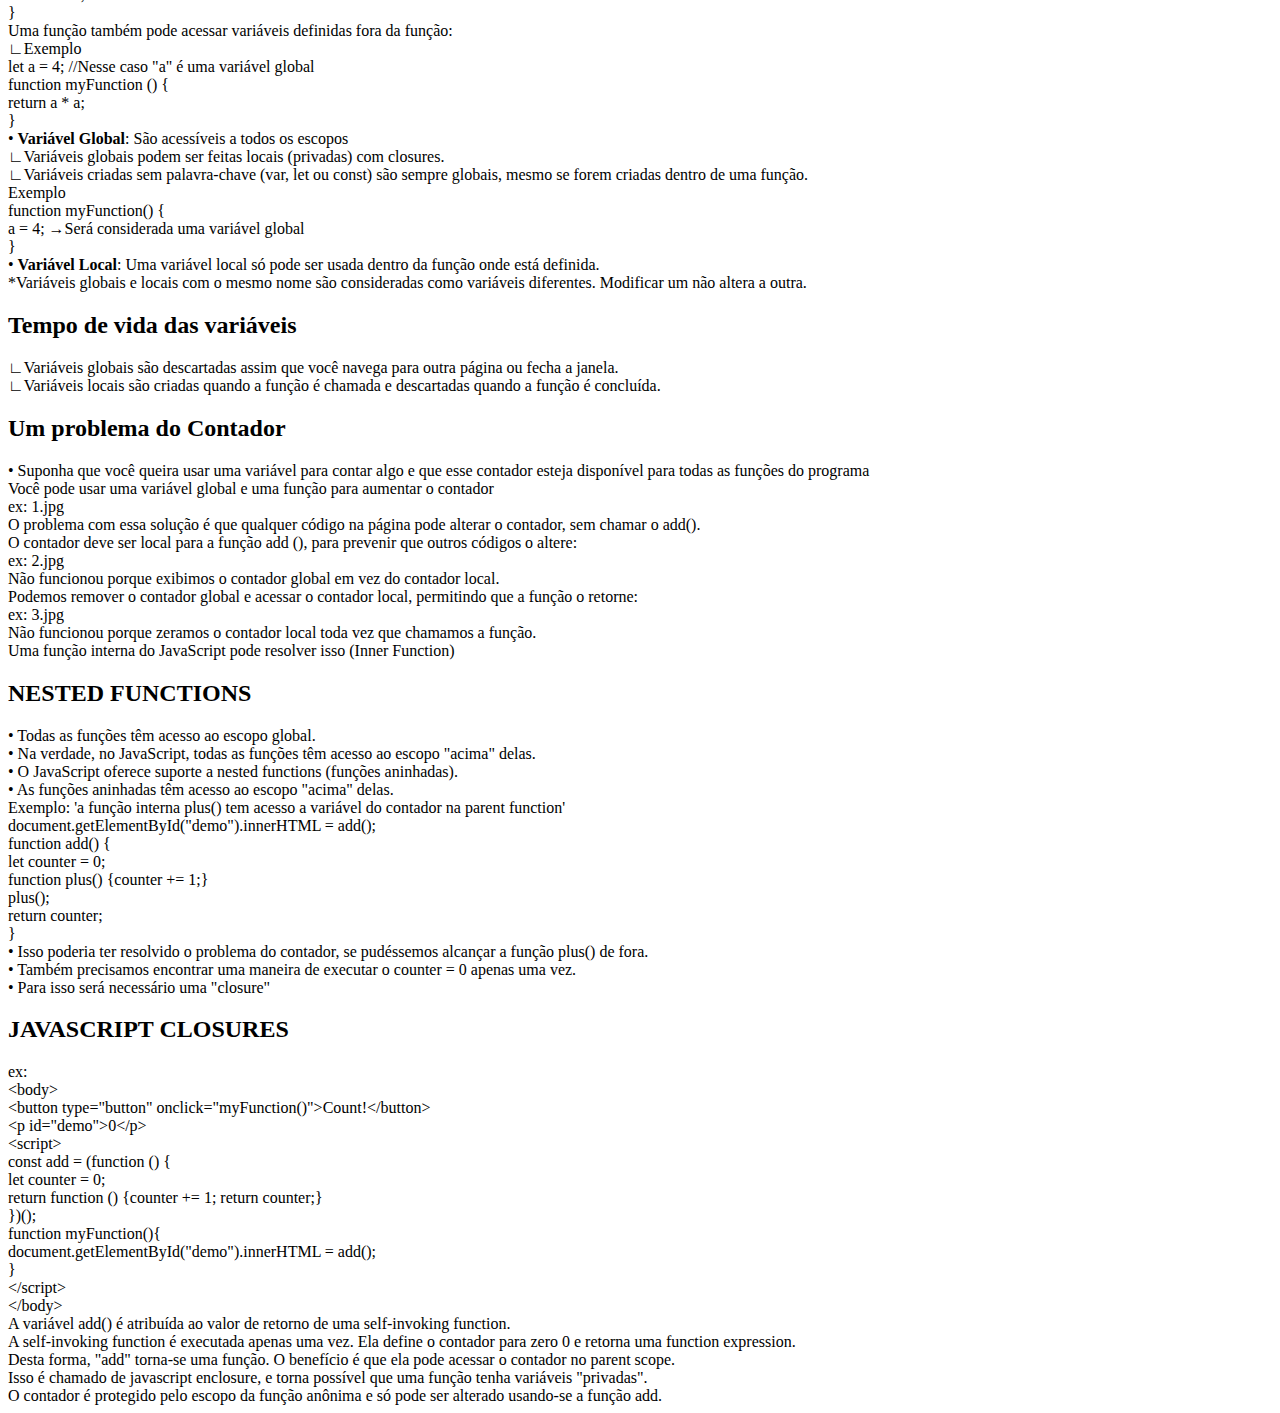
==== commit ee12d893: "Bootstrap and CSS styles" ====
--- a/index.html
+++ b/index.html
@@ -1,201 +1,429 @@
 <!DOCTYPE html>
-<html>
+<html lang='eng'>
     <head>
+        <meta name="viewport" content="width=device-width, initial-scale=1">
+        <meta charset="UTF-8">
         <title>Funções Javascript</title>
+
+        <!-- Bootstrap CSS -->
+        <link href="https://cdn.jsdelivr.net/npm/bootstrap@5.1.3/dist/css/bootstrap.min.css" rel="stylesheet" integrity="sha384-1BmE4kWBq78iYhFldvKuhfTAU6auU8tT94WrHftjDbrCEXSU1oBoqyl2QvZ6jIW3" crossorigin="anonymous">
+
+        <!-- myGlobalCSS -->
+        <link rel="stylesheet" type="text/css" href="https://thiago-meneses.github.io/myGlobalCSS.css" >
+        <link rel="stylesheet" type="text/css" href="style.css" >
+
+        <!-- FONTS -->
+        <link rel="preconnect" href="https://fonts.googleapis.com">
+        <link rel="preconnect" href="https://fonts.gstatic.com" crossorigin>
+        <link href="https://fonts.googleapis.com/css2?family=Fira+Mono:wght@400;500;700&family=Fira+Sans:ital,wght@0,100;0,200;0,300;0,400;0,500;0,600;0,700;0,800;1,300&family=Roboto+Mono:wght@100;200;300;400;500;600;700&display=swap" rel="stylesheet">
     </head>
     <body>
-        <h1>FUNÇÕES JAVASCRIPT</h1>
-        <p>
-            Funções são definidas pela palavra-chave "function" <br>
-            Funções são <b>objetos</b> <br>
-            Funções possuem <b>propriedades</b> e <b>métodos</b>: <br>
-            <h2>PROPRIEDADES DE UMA FUNÇÃO</h2>	<br>
-                ex: "arguments.length": <br>
-                    function myFunction(a, b) { <br>
-                    return arguments.length; <br>
-                    } <br>
-                    console.log(myFunction(4, 3)); 		//Irá retornar "2" no console <br>
-
-
-            <h2>MÉTODOS DE UMA FUNÇÃO</h2> <br>
-                ex ".toString()": <br>
-                    function myFunction(a, b) { <br>
-                    return a * b; <br>
-                    } <br>
-                    console.log( myFunction.toString() );	//Irá retornar "function myFunction(a, b) { return a * b; }" no console <br>
-        <p>
-        <h2>Function Declaration</h2>
-        <p>
-            Funções declaradas não são executadas imediatamente <br>
-            São executadas apenas quando invocadas <br>
-            Visto que uma "Function Declaration" não é um "executable statement", não é comum terminá-la com um ponto e vírgula. <br>
-            ex: <br>
-            function functionName(parametros) { <br>
-            // código... <br>
-            } <br>
-        </p>
-
-        <h2>Function Expression</h2>
-        <p>
-            Uma expressão de função pode ser armazenada em uma variável <br>
-            A variável pode então ser usada como uma função <br>
-            A variável será usada para invocar a função, por isso a função não precisará de um nome para identificá-la, sendo assim uma função anônima <br>
-            Function Expression terminam com ponto e vírgula por fazerem parte de um "executable statement" (instrução executável) <br>
-            ex: <br>
-            const a = function (x, y) {return x * y}; <br>
-            let b = a(4, 3); <br>
+        <div class="container-xxl px-4">
+            <h1 class="initialTitle">Funções em Javascript</h1>
+            <p>
+                Funções são definidas pela palavra-chave "function" <br>
+                Funções são <b>objetos</b>
+            </p>
+            <hr>
+        </div>
+
+        <div class="container-xxl">
+            <div class="bd-content">
+                <div class="boundingLines"></div>
+                <h1 class="px-4"><mark class="lineText">Propriedades e Métodos</mark></h1>
+                <div class="px-4 py-3">
+                    <p class="px-4 fs-4">• Funções possuem <b>propriedades</b> e <b>métodos</b>:</p><br>
+                    <div class="px-4 py-4">
+                        <h2 class="pb-4"><b class="red">Propriedades</b> de uma Função</h2>
+                        <p class="px-4 fs-4">• <b>Exemplo:</b> Propriedade <code class="inlineCodeTag">.length</code></p>
+                        <div class="px-4">
+                            <pre class="px-4 preTag fs-6">
+                                <code>
+function myFunction(a, b) {
+    return arguments<b>.length</b>;
+}
+console.log(myFunction(4, 3)); //Será retornado "2" no console    
+                                </code>
+                            </pre>
+                        </div>
+                        <br><hr>
+                    </div>
+
+                    <div class="px-4 py-4">
+                        <h2 class="pb-4"><b class="red">Métodos</b> de uma Função</h2>
+                        <p class="px-4 fs-4">• <b>Exemplo:</b> Método <code class="inlineCodeTag">.toString()</code></p>
+                        <div class="px-4">
+                            <pre class="preTag px-4">
+                                <code>
+function myFunction(a, b) {
+return a * b;
+}
+console.log( myFunction.toString() );	//Irá retornar "function myFunction(a, b) { return a * b; }" no console
+                                </code>
+                            </pre>
+                        </div>
+                    </div>
+                </div>
+            </div>
+        </div>
+
+        <div class="container-xxl">
+            <div class="bd-content">
+                <div class="boundingLines"></div>
+                <h1 class="px-4"><mark class="lineText">Declaration vs Expression</mark></h1>
+                <div class="px-5 py-3">
+                    <h2 class="pb-4">Function <b class="red">Declaration</b></h2>
+                    <ul>
+                        <li>Funções declaradas <b>NÃO</b> são <b>executadas imediatamente</b>; </li>
+                        <li>São executadas apenas quando <b>invocadas</b>;</li>
+                        <li>Function Declarations não são <b>executable statements</b>, não é comum terminá-los com <code class="inlineCodeTag">;</code></li>
+                        <p>Exemplo:
+                    </ul>
+                        <pre class="preTag px-4 fs-6">
+                            <code>
+function functionName(parâmetros) {
+    ...
+} //Sem uso de ;
+                            </code>
+                        </pre>
+                    <br><hr>
+                </div>
+                <div class="px-5 py-3">
+                    <h2 class="pb-4">Function <b class="red">Expression</b></h2>
+                    <ul>
+                        <li>Uma function expression pode ser <b>armazenada</b> em uma <b>variável</b>;</li> 
+                        <li>A variável poderá ser <b>usada</b> como uma <b>função</b>;</li>
+                            <ul>
+                                <li>A variável será usada para <b>invocar a função</b>;</li>
+                                <li>Por causa disso, a função não precisará de um nome para identificá-la;</li>
+                                <li>Uma função que não tem nome é chamada de <b>função anônima</b></li> 
+                            </ul>
+                        </li>
+                        <li>Function Expressions terminam com <code class="inlineCodeTag">;</code> pois fazem parte de um "executable statement". (instrução executável)</li> 
+                        <li>Uma function expression sempre terá um <b>valor constante</b>.</li>
+                            <ul><li>Portanto, usar "const" é mais seguro do que usar "var"</li></ul>
+                        <p>Exemplo:</p>
+                    </ul>
+                        <pre class="preTag px-4 fs-6">
+                            <code>
+const a = function (x, y) {return x * y};
+let b = a(4, 3);
+                            </code>
+                        </pre>
+                    <h3>Self-Invoking Functions</h3>
+                    <ul>
+                        <li>Uma <b>Self Invoking Function</b> é <b>INVOCADA AUTOMATICAMENTE</b>, sem ser chamada.</li>
+                        <li><b>APENAS</b> <b class="red">Function Expressions</b> podem ser invocadas automaticamente</li>
+                        <li><b class="red">Function Declarations</b> <b>NÃO PODEM</b> ser invocadas automaticamente</li>
+                        <li>Precisa-se adicionar parênteses em volta da função para indicar que é uma "function expression"</li>
+                        <li>A função deve ser seguida de parênteses</li>
+                    </ul>
+                    <p>Exemplo: Anonymous Self-invoking Function </p>
+                    <pre class="preTag px-4 fs-6">
+                        <code>
+<b>(</b>function () {
+    let x = "Hello World !";
+}<b>)()</b>;
+
+//Note os parênteses envolvendo a função
+//Note os parênteses '()' após a função
+                        </code>
+                    </pre>
+
+                    <h3>Funções Anônimas</h3>
+                    <ul>
+                        <li>São as funções que <b>não possuem nome</b>;</li>
+                        <li>Funções armazenadas em variáveis não precisam de nomes
+                            <ul><li>Serão sempre invocadas usando o próprio nome da variável.</li></ul>
+                        </li>
+                    </ul>
         
-            <h3>SELF-INVOKING FUNCTIONS</h3>
-            -Uma "self invoking function" é invocada automaticamente, sem ser chamada. <br>
-            -Only Function Expressions can be self-invoked <br>
-            -Function Declarations cannot be self-invoked <br>
-            -Precisa-se adicionar parênteses em volta da função para indicar que é uma "function expression" <br>
-            -A função deve ser seguida de parênteses <br>
-            -Exemplo com uma "anonymous self-invoking function": <br>
-                (function () {		→ Parênteses envolvendo a função <br>
-                let x = "Hello World !"; <br>
-                })();			→ Parênteses após a função <br>
-
+
+
+                    <h3>Arrow Functions</h3>
+                    <ul>
+                        <li>Permitem uma sintaxe menor para escrever "function expressions" </li>
+                        <li>Não são necessários as palavras-chave FUNCTION, RETURN e as CHAVES </li>
+                    </ul>
+                    Exemplo: <b>Declaração Comum</b>
+                    <pre class="preTag px-4 fs-6">
+                        <code>
+var x = function(x, y) {
+    return x * y;
+}
+                        </code>
+                    </pre>
+                    Exemplo: <b>Arrow Function</b>
+                    <pre class="preTag px-4 fs-6">
+                        <code>
+const x = (x, y) => x * y;
+                        </code>
+                    </pre>
+                    <ul>
+                        <li>Arrow functions:</li>
+                        <ul>
+                            <li>Não têm <b>this</b>;</li>
+                            <li>Não são adequadas para definir <b>métodos de um objeto</b>;</li>
+                            <li>NOT HOISTED: <b>devem ser definidas antes de serem usadas</b>.</li>
+                        </ul>   
+                        <li>Quando a função for <b>single statement</b> ( tiver uma única instrução):
+                             <ul>
+                                <li>A palavra-chave <code class="inlineCodeTag">return</code> e <code class="inlineCodeTag">{ }</code> podem ser omitidas</li>
+                                <li>É uma boa prática usá-las sempre</li>
+                            </ul>
+                        </li>
+                    </ul>
+                    Exemplo:
+                    <pre class="preTag px-4 fs-6">
+                        <code>
+//return e { } omitidos
+const x = (x, y) => x * y;
+
+//Recomendado
+const x = (x, y) => { return x * y };
+                        </code>
+                    </pre>     
+                </div>
+            </div>
+        </div>
+
+        <div class="container-xxl">
+            <div class="bd-content">
+                <div class="boundingLines"></div>
+                <h1 class="px-4"><mark class="lineText">Function() Contructor</mark></h1>
+                <div class="px-4 py-3">
+
+                    <ul>
+                        <li>Funções também podem ser definidas com o construtor <code class="inlineCodeTag">Function()</code> </li>
+                        <li> O uso desse construtor é <b>opcional</b></li>
+                    </ul>
+                    Exemplo:
+                    <pre class="preTag">
+                        <code>
+    const myFunction = new Function("a", "b", "return a * b");
+    let x = myFunction(4, 3);
+                        </code>
+                    </pre>
         
-            <h3>ARROW FUNCTIONS</h3>
-                -Permitem uma sintaxe menor para escrever "function expressions" <br>
-                -Não são necessários as palavras-chave FUNCTION, RETURN e as CHAVES <br>
-                -ex: <br>
-                // <b>Declaração padrão</b> <br>
-                var x = function(x, y) { <br>
-                return x * y; <br>
-                } <br>
-
-                // <b>Arrow Function</b> <br>
-                const x = (x, y) => x * y; <br>
-
-                -As arrow functions não têm o this. <br>
-                -Elas não são adequadas para definir métodos de um objeto. <br>
-                -As arrow functions não são içadas ( not hoisted ), ou seja, elas devem ser definidas antes de serem usadas. <br>
-                -Usar "const" é mais seguro do que usar "var", porque uma function expression é sempre um valor constante. <br>
-                -A palavra-chave RETURN e as CHAVES só podem ser omitidas se a função for uma única instrução ( sigle statement), por isso, é uma boa prática usá-las sempre <br>
-                ∟ex: const x = (x, y) => { return x * y }; <br>
-        </p>
-                
-
-
-        <h2>Anonymous Function</h2>
-            São as funções que não possuem nenhum nome <br>
-            Funções armazenadas em variáveis não precisam de nomes, já que são sempre invocadas usando o próprio nome da variável. <br>
-
-
-        <h2>Function() Contructor</h2>
-            Funções também podem ser definidas com o construtor "Function()" <br>
-            Não é necessário o uso desse construtor <br>
-            ex: <br>
-            const myFunction = new Function("a", "b", "return a * b"); <br>
-            let x = myFunction(4, 3); <br>
-
-            ex: <br>
-            const myFunction = function (a, b) {return a * b}; <br>
-            let x = myFunction(4, 3); <br>
-
-
-
-
-
-
-        <h2>BIZU</h2>
-        <p>
-            • Funções podem ser usadas como valores e em expressões <br>
-                ex: <br>
-                    function myFunction(a, b) { <br>
-                    return a * b; <br>
-                    } <br>
-                    let x = myFunction(4, 3);	→Usada como valor <br>
-                    console.log(x);		→Será mostrado 12 no console <br>
-
-                ex: <br>
-                    function myFunction(a, b) { <br>
-                    return a * b; <br>
-                    } <br>
-                    let x = myFunction(4, 3) * 2;	→Usada como valor em uma expressão <br>
-                    console.log(x);		→Será mostrado 24 no console <br>
-        </p>
-
-        <h1>FUNCTION PARAMETERS / FUNCTION ARGUMENTS</h1>
-        <p>
-            ex: <br>
-            function functionName(parameter1, parameter2, parameter3){ <br>
-                // code to be executed <br>
-            } <br>
-        </p>
-
-
-        <h2>Parâmetros</h2>
-        <p>
-            São os nomes listados na declaração da função <br>
-            
-            <h3>Regras para Parâmetros</h3>
-                ∟JavaScript function definitions do not specify data types for parameters. <br>
-                ∟As funções JavaScript não verificam o tipo dos argumentos passados. <br>
-                ∟As funções JavaScript não verificam o número de argumentos recebidos. <br>
-
-            <h3>Parâmetros Padrão</h3>
-                Se uma função for chamada com argumentos faltando (menos do que declarado), os valores ausentes serão considerados como "undefined" <br>
-                Às vezes, isso é aceitável, mas normalmente é melhor atribuir um valor padrão ao parâmetro <br>
-                ex: <br>
-                    function myFunction(x, y) { <br>
-                    if (y === undefined) { <br>
-                        y = 2; <br>
-                    } <br>
-                    return x * y; <br>
-                    } <br>
-                    console.log( myFunction(4) );		//Função invocada com apenas 1 parâmetro, enquanto ela possui dois <br>
-        </p>
-
-        <h2>Argumentos</h2>
-        <p>
-            ∟São os verdadeiros valores passados e recebidos pela função <br>
-
-            ∟Arguments Object <br>
-                -As funções JavaScript têm um objeto interno denominado "arguments object" <br>
-                -O "argument object" contém um array dos argumentos usados quando a função foi invocada. <br>
-                -Se uma função for invocada com mais argumentos do que foram declarados, esses argumentos a mais podem ser alcançados através do "arguments object" <br>
-
-            ∟Os "argumentos" são passados por valor <br>
-                -Quando uma função for chamada, os parâmetros serão os argumentos dela <br>
-                -Os argumentos JavaScript são passados por valor: a função só conhece os valores e não a localização dos argumentos. <br>
-                -Se uma função altera o valor de um argumento o valor original do parâmetro não será alterado. <br>
-                -<b>Alterações nos argumentos NÃO são visíveis fora da função.</b> <br>
-
-            ∟Os "Objects" são passados por referência <br>
-                -No javascript, "Object References" são valores, por causa disso, objects vão se comportar como se fossem passados por referência <br>
-                -Se uma função altera o valor de uma propriedade do object, ela irá alterar o valor original <br>
-                -<b>Alterações nas propriedades do object SÃO visíveis fora da função</b> <br>
-        </p>
-
-        <h1>Palavra-chave THIS</h1>
-        <p>
-            No JavaScript todas as funções são métodos, que pertencem a algum objeto, caso não pertencam a um objeto específico, pertencerão ao objeto global (global object) <br>
-                ∟Nesse sentido, a palavra chave "this" se refere ao "dono" dessa função, ou seja, o objeto que é o proprietário da função <br>
-
-            O "this" quando usado em uma função irá representar o objeto que "possui" essa função. <br>
-                ∟"this" não é uma variável <br>
-                ∟"this" é uma palavra-chave, da qual você não pode mudar o valor <br>
-
-            When a function is called without an owner object, the value of "this" becomes the global object. <br>
-            Em um navegador da web, o global object é a janela do browser. <br>
-            ex: <br>
-                &#60body> <br>
-                    &#60script> <br>
-                        let x = myFunction(); <br>
-                        function myFunction() { <br>
-                        return this; <br>
-                        } <br>
-                        console.log(x);  //Retornará [object Window] <br>
-                    &#60/script> <br>
-                &#60/body> <br>
-
-
-            Invocar uma função como uma "global function" faz com que o valor de "this" seja o global object. <br>
-            Usar o window object como uma variável pode facilmente travar seu programa. <br>
-        </p>
+                    Exemplo:
+                    <pre class="preTag">
+                        <code>
+    const myFunction = function (a, b) {return a * b};
+    let x = myFunction(4, 3);
+                        </code>
+                    </pre>
+                </div>
+
+            </div>
+        </div>
+
+        <div class="container-xxl">
+            <div class="bd-content">
+                <h1 class="px-4 mb-5"><mark class="lineText">Bizu</mark></h1>
+                <div class="boundingLines"></div>
+                <div class="px-4">
+                    <ul class="px-5">
+                        <li>Funções podem ser usadas como <b>valores</b> e também <b>em expressões</b>.</li>
+                        <li>Exemplo como <b>valor</b>:</li>
+                    </ul>
+                    <div class="px-5">
+                    <pre class="preTag ps-4 fs-6">
+                        <code>
+function myFunction(a, b) {
+    return a * b;
+}
+let x = <b>myFunction(4, 3)</b>;	
+console.log(x);
+
+//Usada como valor
+//Resposta 12 no console</code>
+                    </pre>
+
+                    <ul>
+                        <li>Exemplo em uma <b>expressão</b>:</li>
+                    </ul>
+                    <pre class="preTag ps-4 fs-6">
+                        <code>
+function myFunction(a, b) {
+    return a * b;
+}
+let x = <b>myFunction(4, 3)</b> * 2;	
+console.log(x);		
+
+//Usada como valor em uma expressão
+//Resultado 24 no console</code>
+                    </pre>
+                </div>
+                </div>
+            </div>
+        </div>
+
+        <div class="container-xxl">
+            <div class="bd-content">
+                <div class="boundingLines"></div>
+                <h1 class="px-4 mb-5"><mark class="lineText">Function Parameters / Function Arguments</mark></h1>
+                <div class="px-5">
+                    <!-- FUNCTION PARAMETERS -->
+                    <div class="subHeader">
+                        <h2><mark class="lineText">Function <b class="blue">Parameters</mark></b></h2>
+                        <div class="solidLine"></div>
+                    </div>
+                    <div class="px-5">
+                        <p>Exemplo:</p>
+                        <pre class="preTag px-4 fs-6">
+                            <code>
+function functionName(<b>parameter1, parameter2, parameter3</b>){
+    ...
+}
+                            </code>
+                        </pre>
+                        <ul>
+                            <li>São os <b>nomes</b> listados na <b class="red">declaração da função</b></li>
+                            <li>JavaScript function definitions do not specify data types for parameters.</li>
+                            <li>As Funções JavaScript:
+                                <ul>
+                                    <li>Não verificam o <b class="red">tipo</b> <b>dos argumentos</b> passados.</li>
+                                    <li>Não verificam o <b class="red">número</b> <b>de argumentos</b> recebidos.</li>
+                                </ul>
+                            </li>
+                        </ul>
+                        <h3>Default Parameter</h3>
+                        <ul>
+                            <li>Uma função pode ser chamada com <b>argumentos faltando</b> (menos do que foram declarados).</li>
+                                <ul>
+                                    <li>Os valores ausentes serão considerados como <code class="inlineCodeTag">undefined</code>;</li>
+                                    <li>Existem casos em que isso pode ser aceitável;</li>
+                                    <li>Contudo, no geral se <b>atribui</b> um valor <b>default</b> (predefinido) ao parameter.</li>
+                                </ul>
+                            </li>
+                            <li>Exemplo:</li>
+                        </ul>
+                        <pre class="preTag px-4 fs-6">
+                            <code>
+function <b>myFunction(x, y)</b> {
+if (y === undefined) { //Atribui o valor 2 como default a 'y', quando este for 'undefined'
+y = 2;
+}
+return x * y;
+}
+console.log( <b>myFunction(4)</b> );
+
+//Função possui 2 parameters mas é invocada com apenas 1 parameter
+//Resultado 8 no console
+                            </code>
+                        </pre>
+                    </div><br>
+
+                    <!-- FUNCTION ARGUMENTS -->
+                    <div class="subHeader">
+                        <h2 class="my-4"><mark class="lineText">Function <b class="blue">Arguments</b></mark></h2>
+                        <div class="solidLine"></div>
+                    </div>
+                    <div class="px-5">
+                        <ul>
+                            <li>São os <b>valores verdadeiros</b>;</li>
+                            <li>São os valores que realmente são <b>passados</b> e <b>recebidos</b> pela função.</li>
+                        </ul>
+                        <h3 class="my-5">O <code class="inlineCodeTag">Arguments</code> Object</h3>
+                        <ul>
+                            <li><code class="inlineCodeTag">arguments</code> é um <b>Object</b>, muito semelhante a um <b>array</b>.
+                                <ul>
+                                    <li>É um object interno das funções do Javascript;</li>
+                                    <li>Ele pode ser acessado dentro das funções;</li>
+                                    <li>Ele contêm os valores dos arguments passados para a função.</li>
+                                    <li>Uma função pode ser invocada com mais arguments do que foram declarados inicialmente</li>
+                                        <ul><li>Esses arguments "a mais" podem ser alcançados com o <code class="inlineCodeTag">arguments</code> object" </li></ul>
+                                </ul>
+                            </li>
+                            <li>Exemplo:</li>
+                        </ul>
+                        <pre class="preTag px-4 fs-6">
+                            <code>
+function func1(a, b, c) {
+    console.log(<b>arguments[0]</b>);
+    // output esperado: 1
+    
+    console.log(<b>arguments[1]</b>);
+    // output esperado: 2
+    
+    console.log(<b>arguments[2]</b>);
+    // output esperado: 3
+}
+    
+func1(1, 2, 3);
+                            </code>
+                        </pre>
+                        <ul>
+                            <li>
+                                Os <code class="inlineCodeTag">Arguments</code> são passados por <b>valor</b>
+                                <ul>
+                                    <li>Quando uma função for chamada, os parameters serão os argument dela </li>
+                                    <li>Os JavaScript Arguments são passados por valor: a função só conhece os valores e não a localização dos arguments.</li>    
+                                    <li>Quando uma função altera o valor de um argument o valor original do parameter NÃO é alterado;</li> 
+                                    <li>Alterações nos arguments <b>NÃO SÃO VISÍVEIS FORA</b> da função.</b></li> 
+                                    </li>
+                                </ul>
+                            </li>
+                        </ul>
+                        <ul>
+                            <li>
+                                Os <code class="inlineCodeTag">Objects</code> são passados por <b>referência</b>
+                                <ul>
+                                    <li>No javascript, <b>Object References</b> são valores, por causa disso, Objects vão se comportar como se fossem passados por referência</li>
+                                    <li>Se uma função altera o valor de uma propriedade do object, ela também vai alterar o valor original</li>
+                                    <li>Alterações nas propriedades do object <b>SÃO VISÍVEIS FORA</b> da função.</b>
+                                </ul>
+                            </li>
+                        </ul>
+                    </div>
+                </div>
+            </div>
+        </div>
+
+        <div class="container-xxl">
+            <div class="bd-content">
+                <div class="boundingLines"></div>
+                <h1 class="px-4"><mark class="lineText">Palavra-chave <b class="gold">this</b></mark></h1>
+                <div class="px-5">
+                    <ul>
+                        <li>No JavaScript todas as funções são métodos, que pertencem a algum objeto</li>
+                        <li>As funções que não pertencem a um objeto específico, pertencem ao objeto global (global object)</li>    
+                    </ul>
+                    <ul>
+                        <li>Nesse sentido, <code class="inlineCodeTag">this</code> se refere ao <b>"dono"</b> dessa função, ou seja, o objeto que é o <b>proprietário</b> da função.
+                        <li>Propriedades do <code class="inlineCodeTag">this</code>:
+                            <ul>
+                                <li>Quando usado em uma função, representa o <b>object</b> que <b>possui</b> essa função;</li>
+                                <li>É uma palavra-chave, a qual <b>não</b> pode ter o seu <b>valor alterado</b>;</li>
+                                <li><b>Não</b> é uma variável.</li>
+                            </ul>
+                        </li>
+                        <li>When a function is called without an owner object, the value of "this" becomes the global object.</li>
+                        <li>Em um navegador da web, o global object é a <b>janela do browser</b>.</li>
+                    </ul>
+                    <p>Exemplo</p>
+                    <pre class="preTag px-4 fs-6">
+                        <code>
+let x = myFunction();
+function myFunction() {
+    return <b>this</b>;
+}
+console.log(x); 
+
+//Será retornado <b>[object Window]</b>
+                        </code>
+                    </pre>
+                    <ul>
+                        <li>Invocar uma função como uma <b>global function</b> faz com que o valor de <code class="inlineCodeTag">this</code> seja o <b class="red">global object</b>. </li>
+                        <li>Usar o <code class="inlineCodeTag">window object</code> como uma variável pode facilmente travar o seu programa.</li>
+                    </ul>
+                </div>
+            </div>
+        </div>
+
+
+
+
 
         <h1>INVOCAÇÃO DE FUNÇÕES JAVASCRIPT</h1>
         <p>
--- a/style.css
+++ b/style.css
@@ -0,0 +1,33 @@
+.green{
+    background-color: rgba(0, 128, 0, 0.3);
+    border-radius: 5px;
+    padding: 0.1em 0.3em;
+}
+.blue{
+    background-color: rgba(0, 0, 255, 0.3);
+    border-radius: 5px;
+    padding: 0.1em 0.3em;
+}
+.orange{
+    background-color: rgba(255, 166, 0, 0.600);
+    border-radius: 5px;
+    padding: 0.1em 0.3em;
+}
+.gold{
+    background-color: rgba(255, 215, 0, 0.600);
+    border-radius: 5px;
+    padding: 0.1em 0.3em;
+}
+
+
+.subHeader{
+    position: relative;
+}
+.solidLine{
+    border-top: 2px solid rgba(0, 0, 0, 0.3);
+    border-left: 1pt solid black;
+    width: 100%;
+    top: 50%;
+    position: absolute;
+    z-index: -1;
+}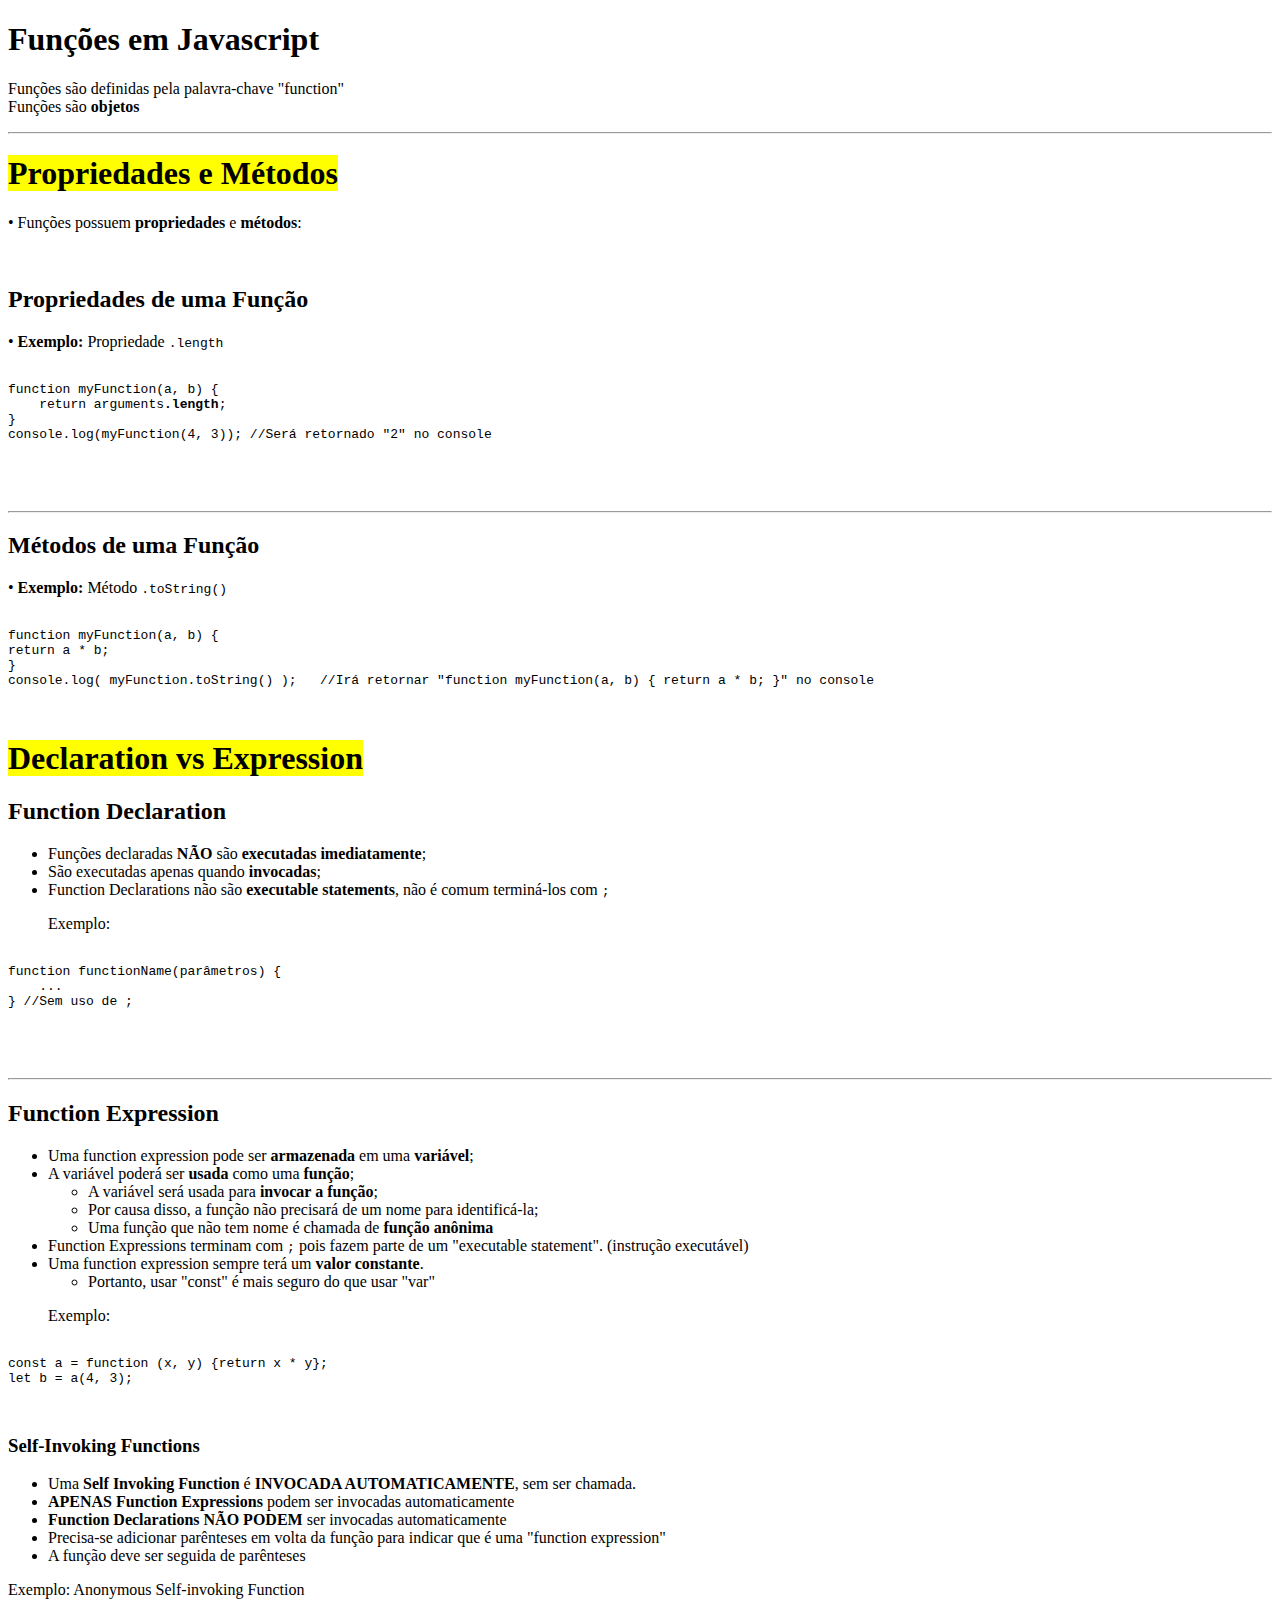
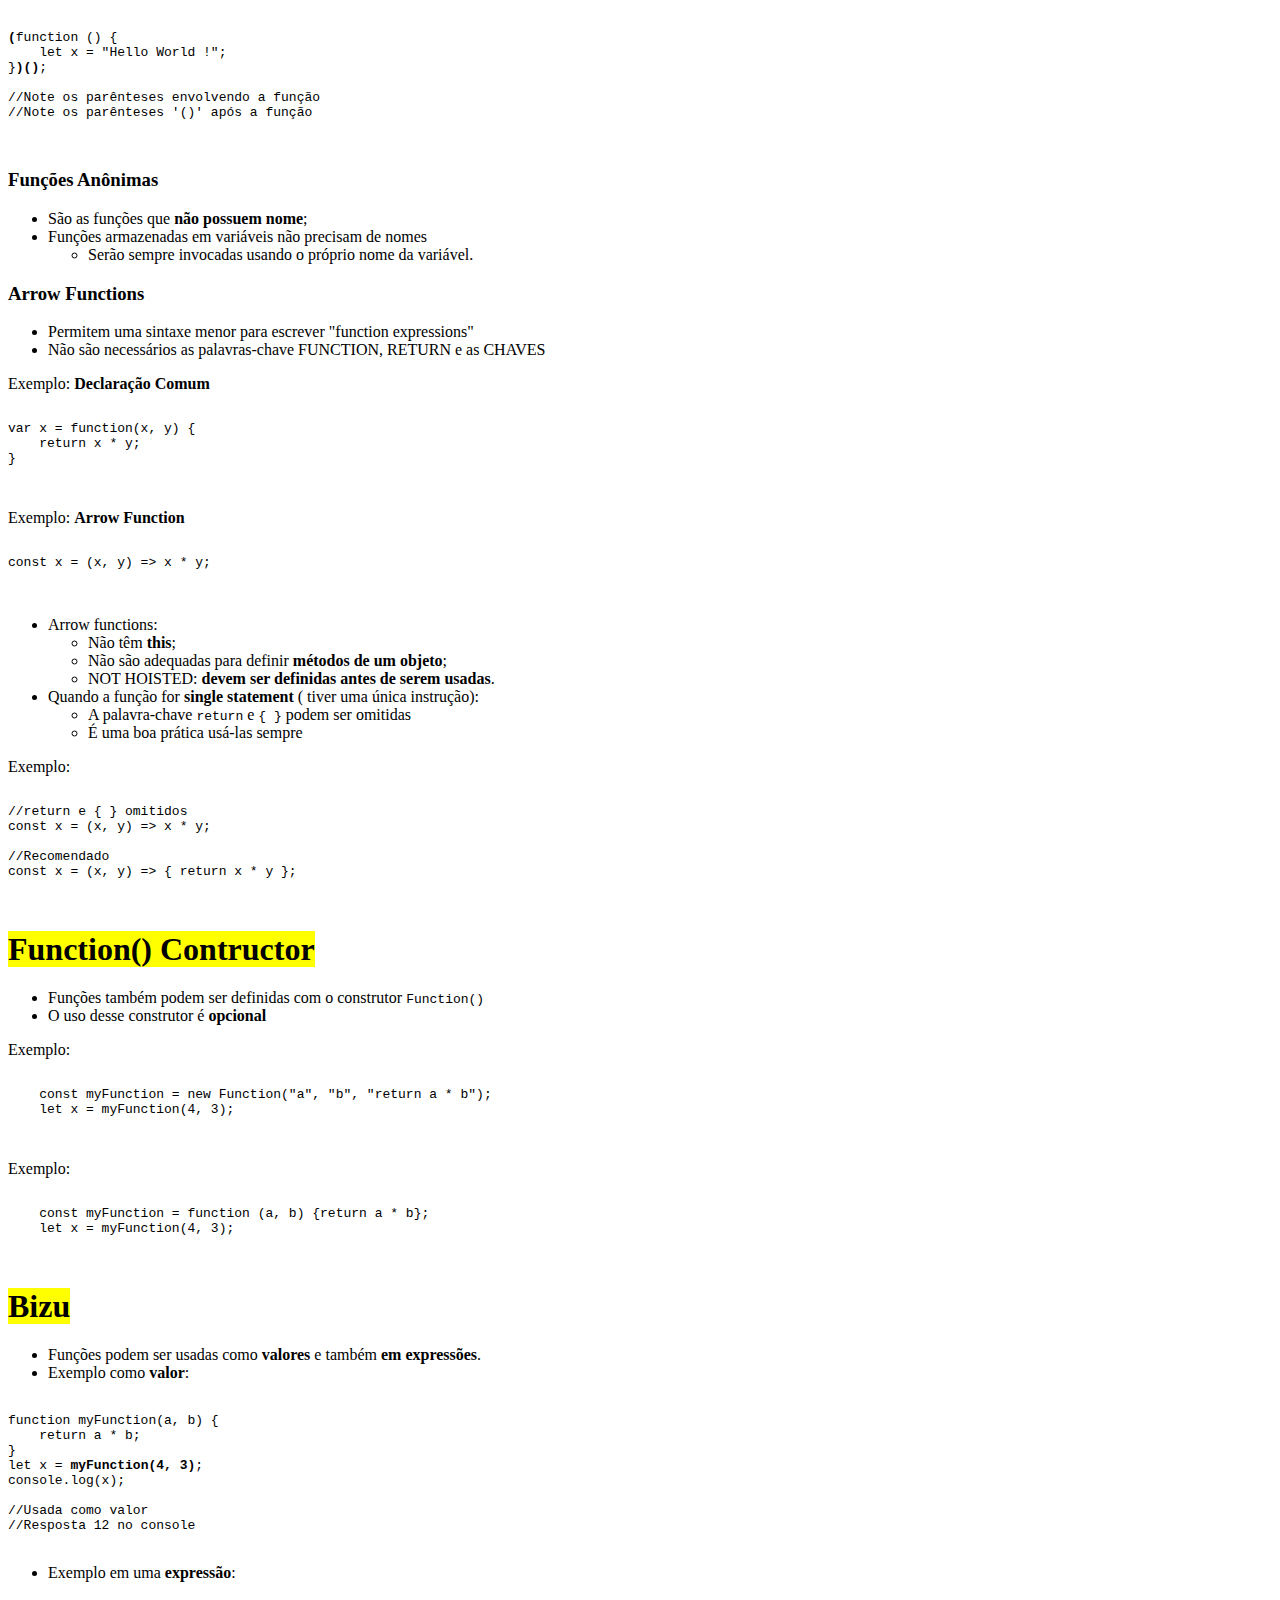
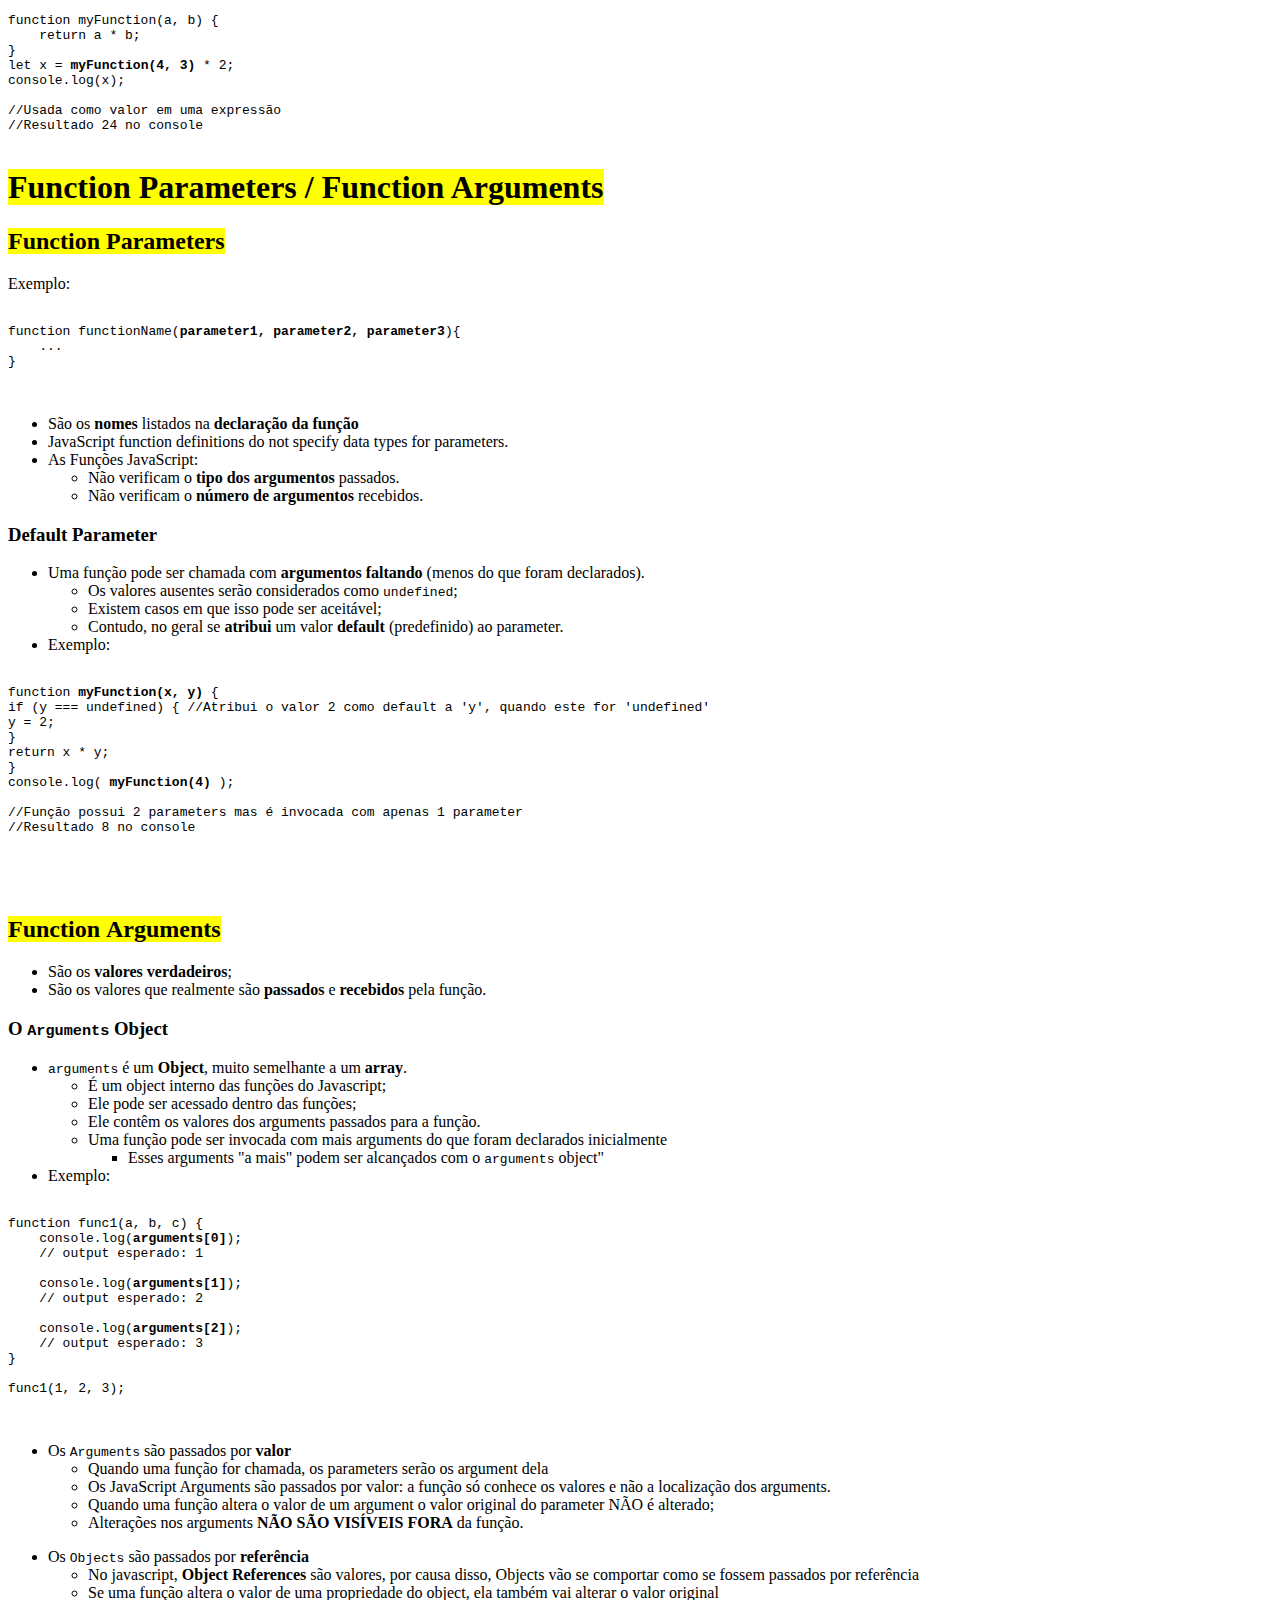
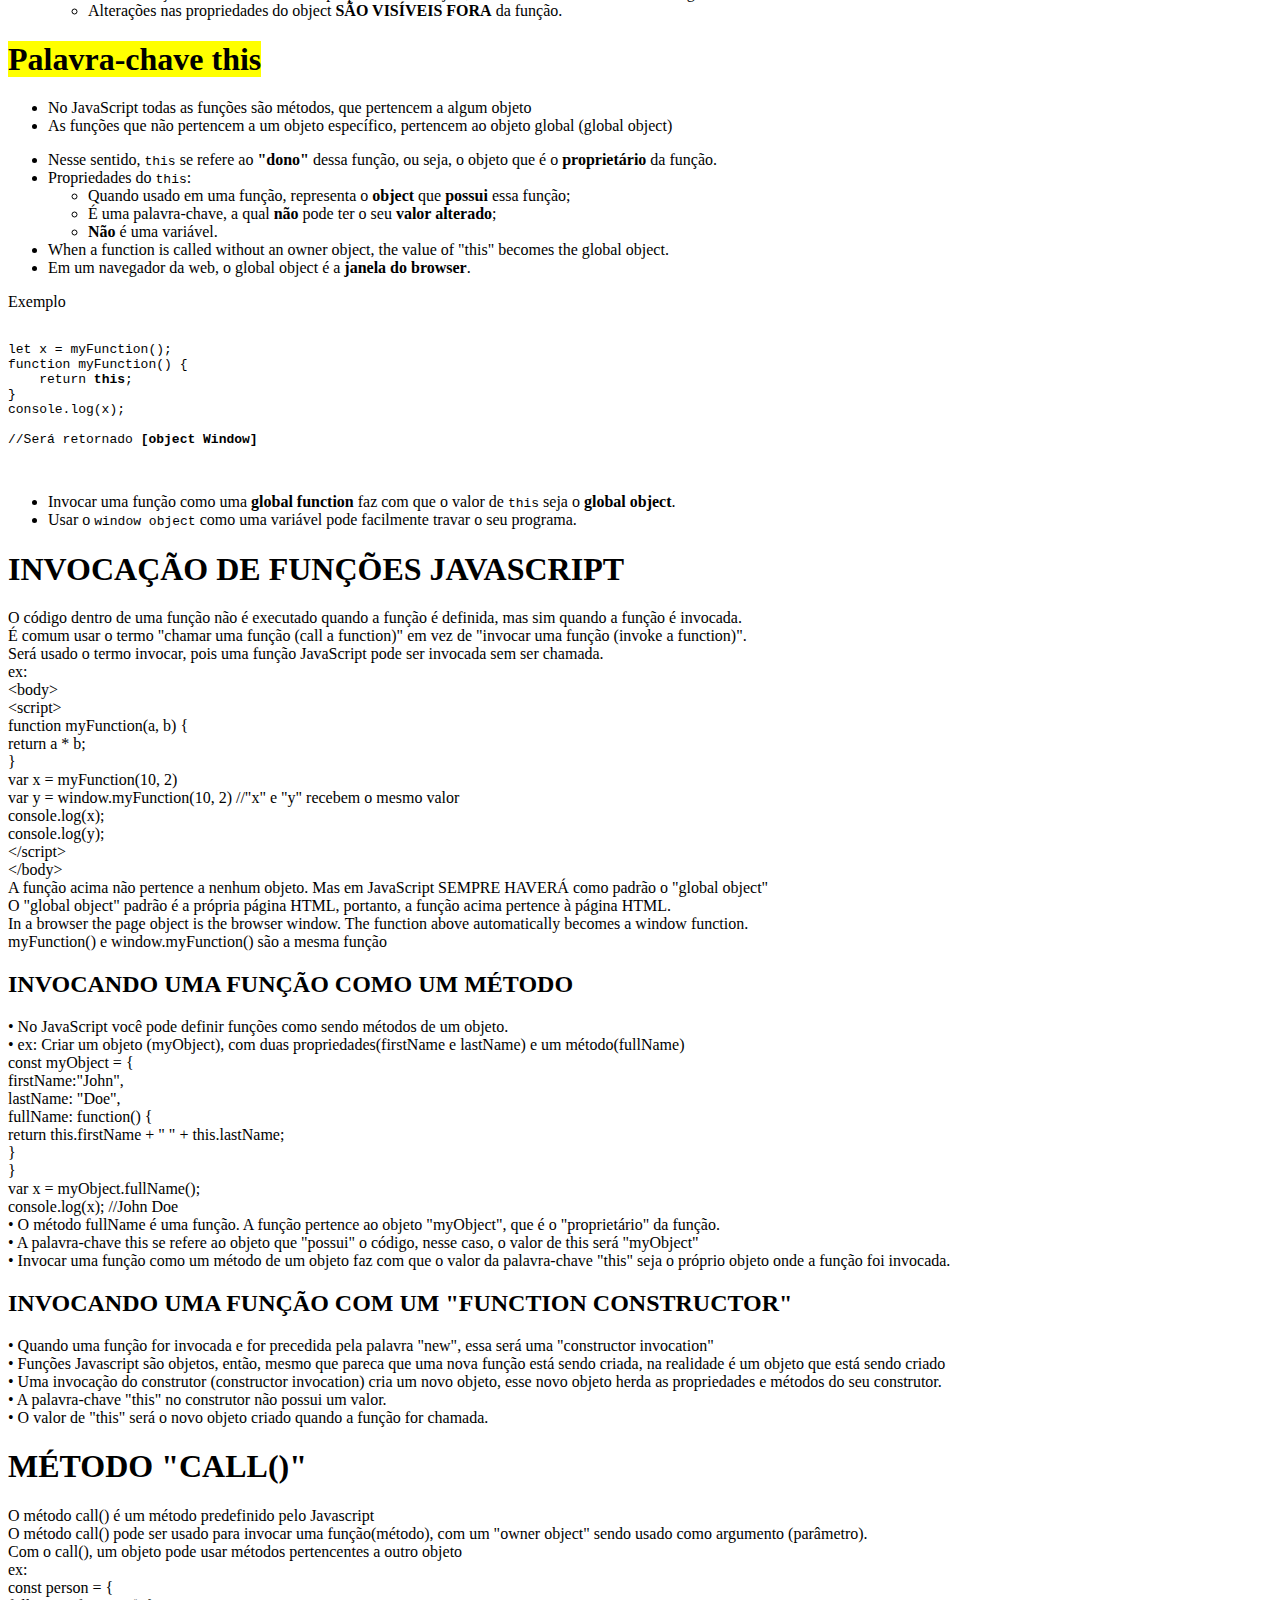
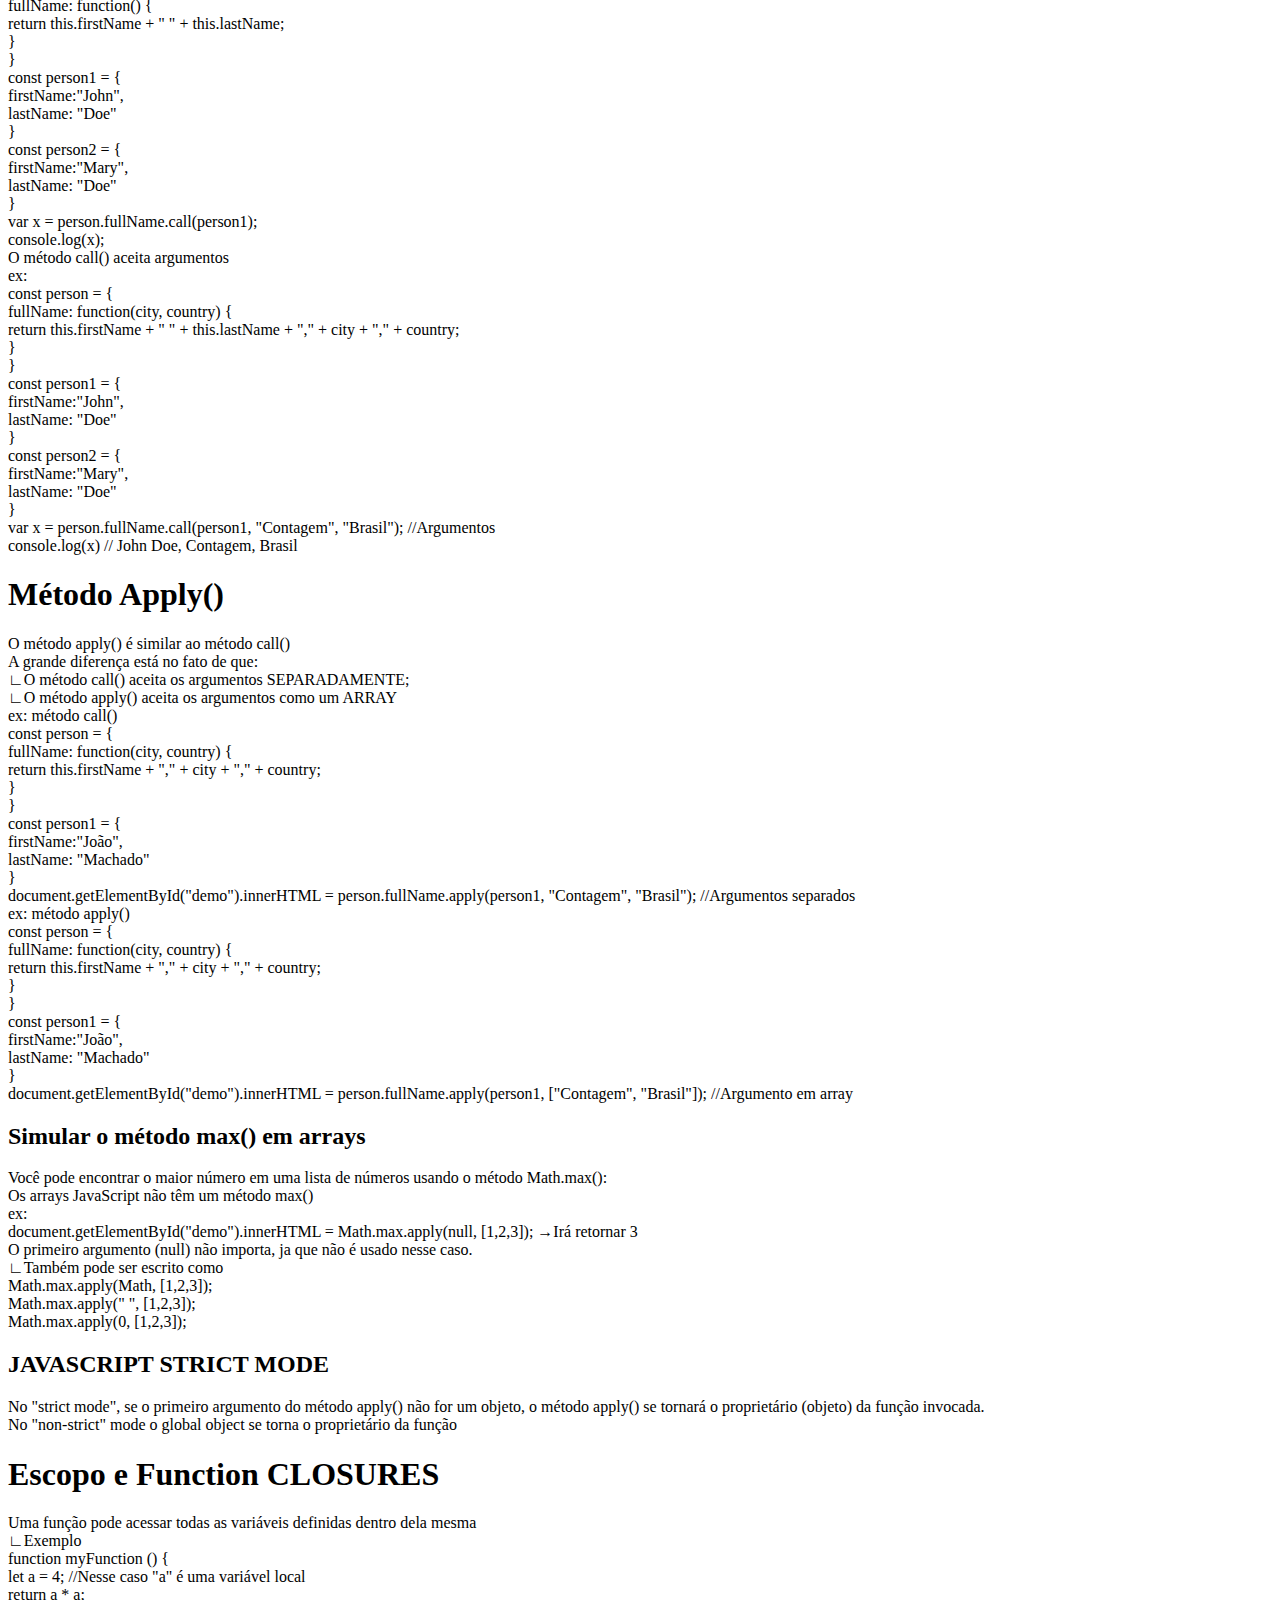
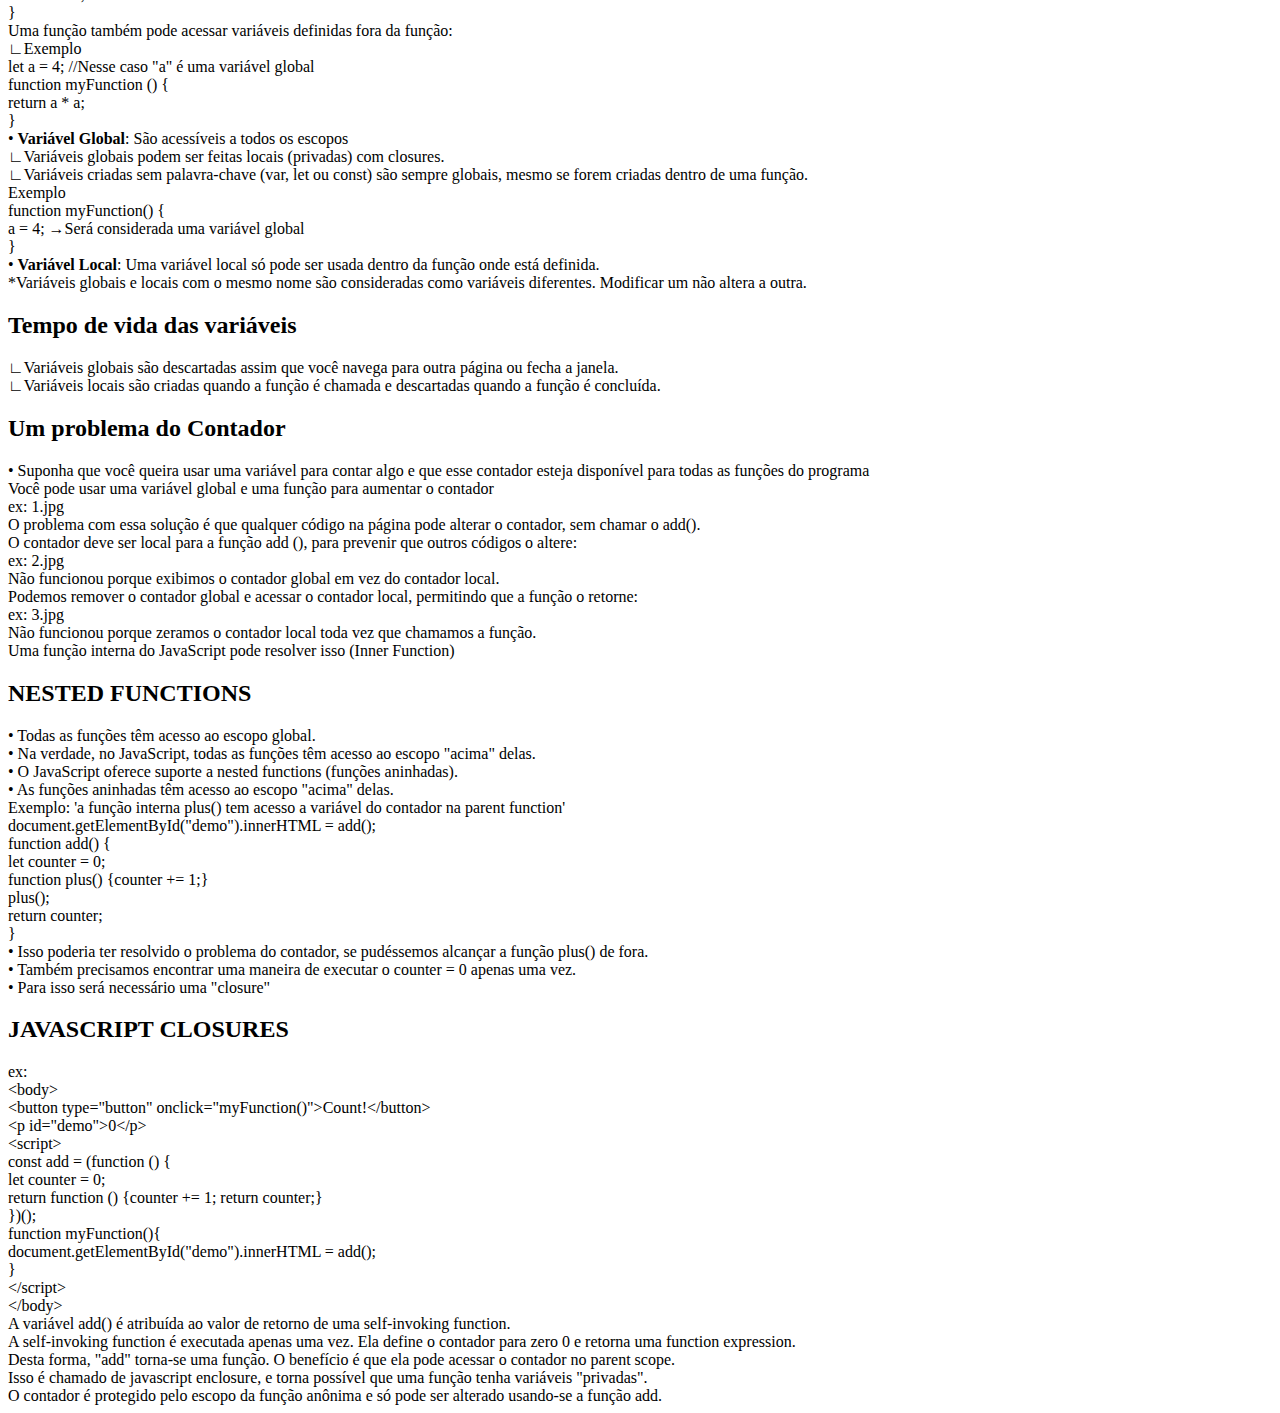
==== commit 670929e4: "Updating css link" ====
--- a/index.html
+++ b/index.html
@@ -9,8 +9,7 @@
         <link href="https://cdn.jsdelivr.net/npm/bootstrap@5.1.3/dist/css/bootstrap.min.css" rel="stylesheet" integrity="sha384-1BmE4kWBq78iYhFldvKuhfTAU6auU8tT94WrHftjDbrCEXSU1oBoqyl2QvZ6jIW3" crossorigin="anonymous">
 
         <!-- myGlobalCSS -->
-        <link rel="stylesheet" type="text/css" href="https://thiago-meneses.github.io/myGlobalCSS.css" >
-        <link rel="stylesheet" type="text/css" href="style.css" >
+        <link rel="stylesheet" type="text/css" href="https://thiago-meneses.github.io/myGlobalCSS.css">
 
         <!-- FONTS -->
         <link rel="preconnect" href="https://fonts.googleapis.com">
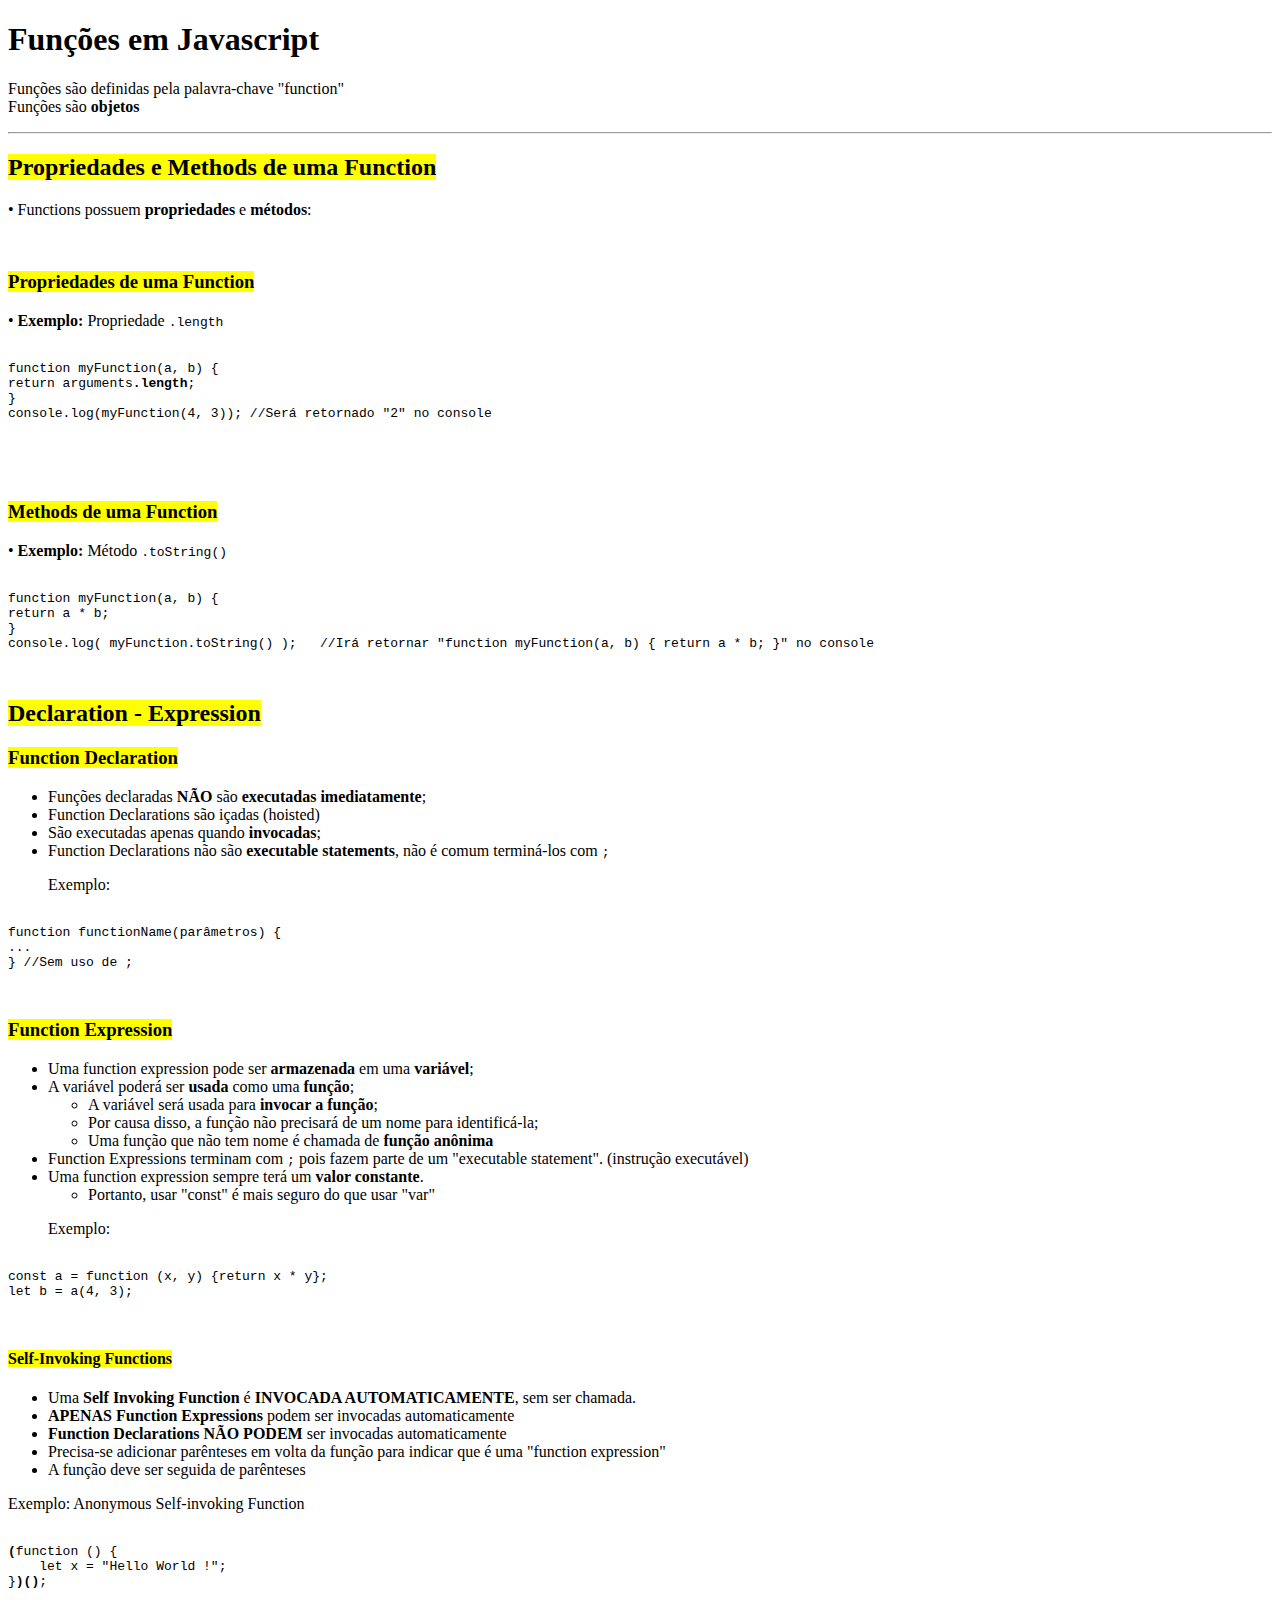
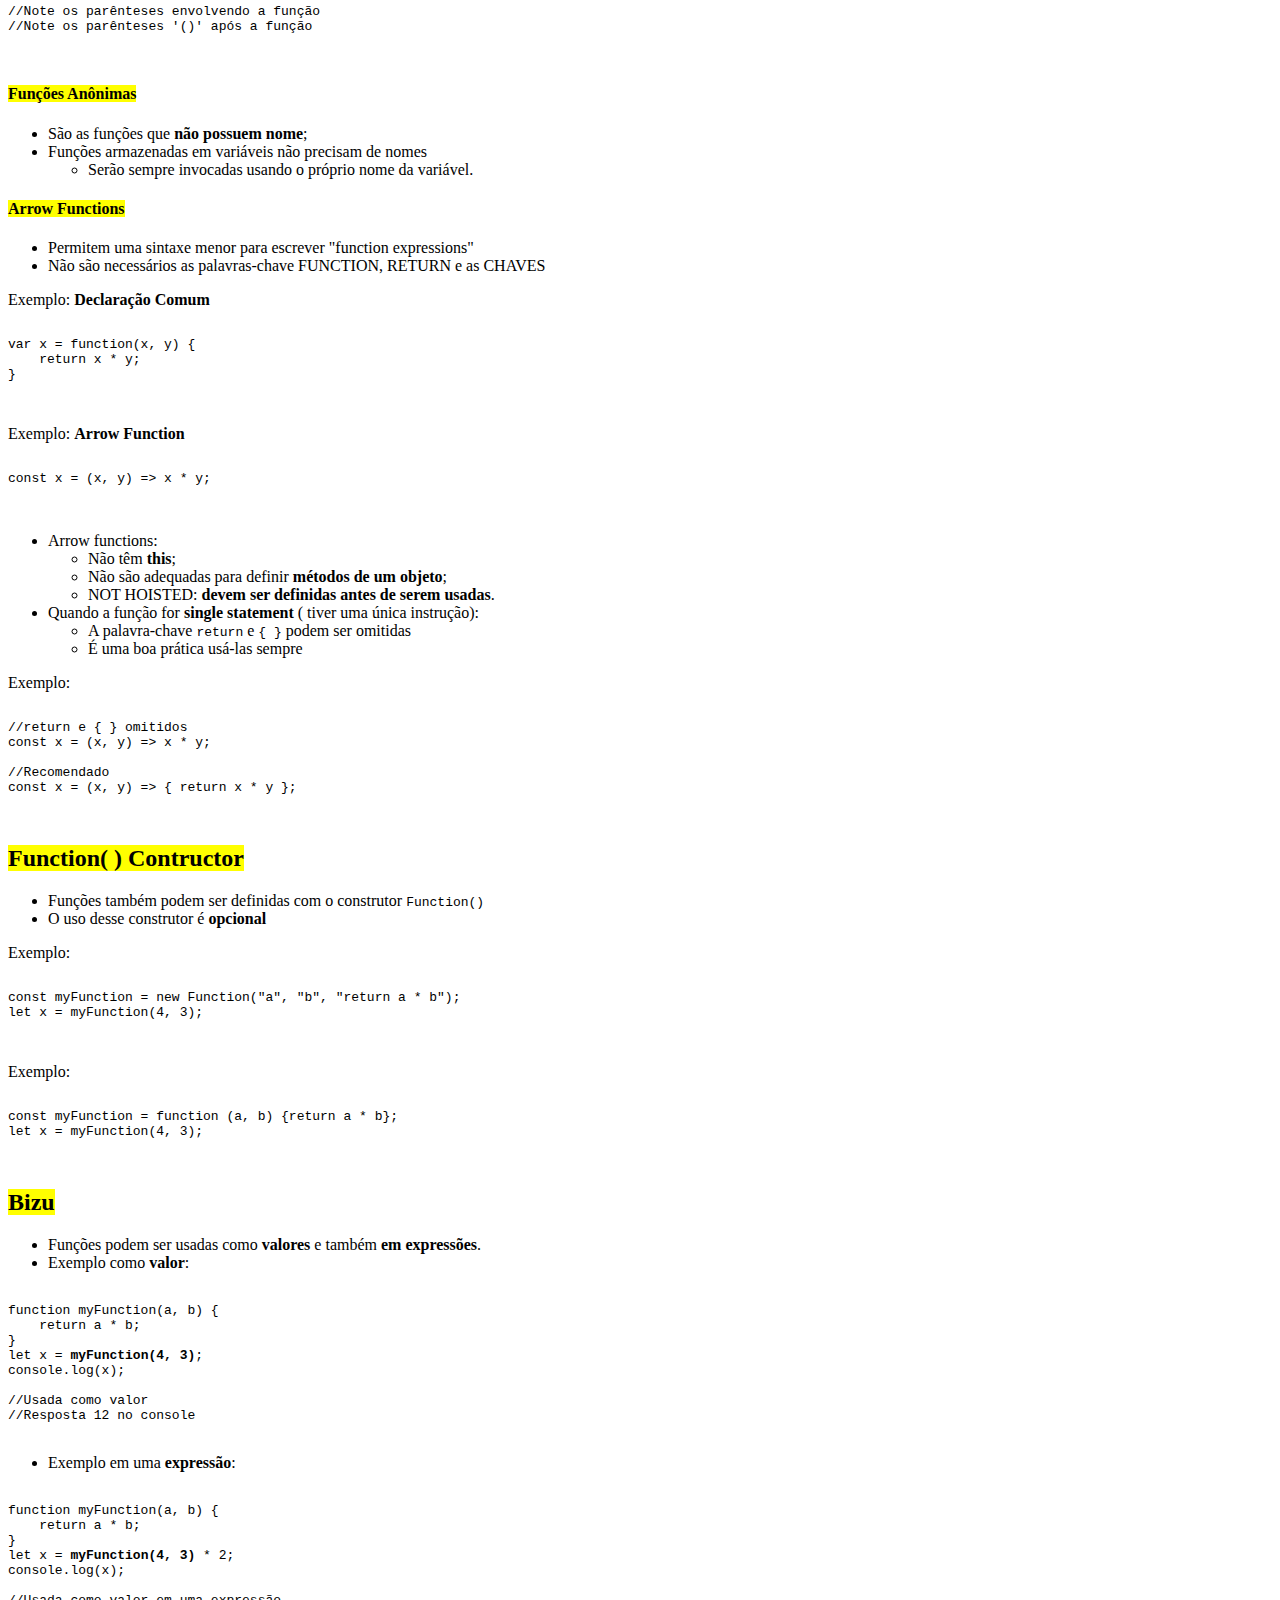
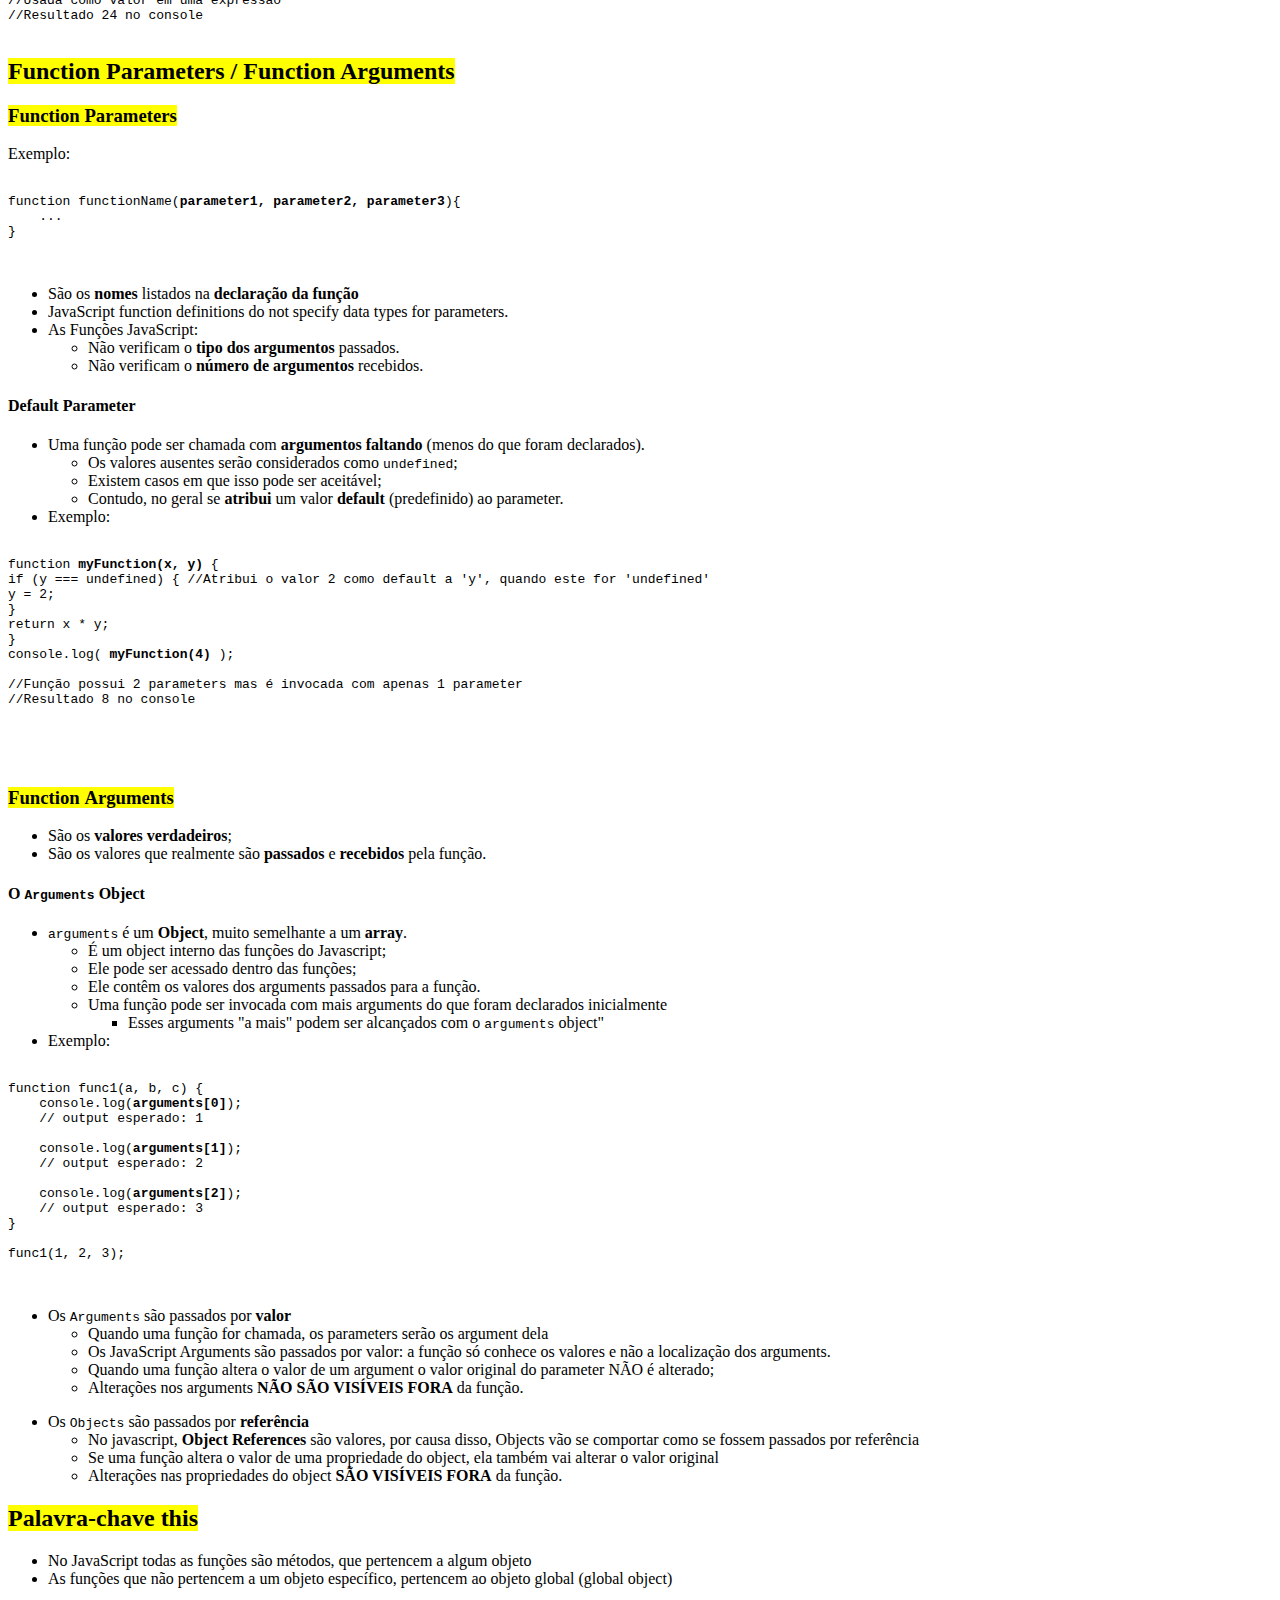
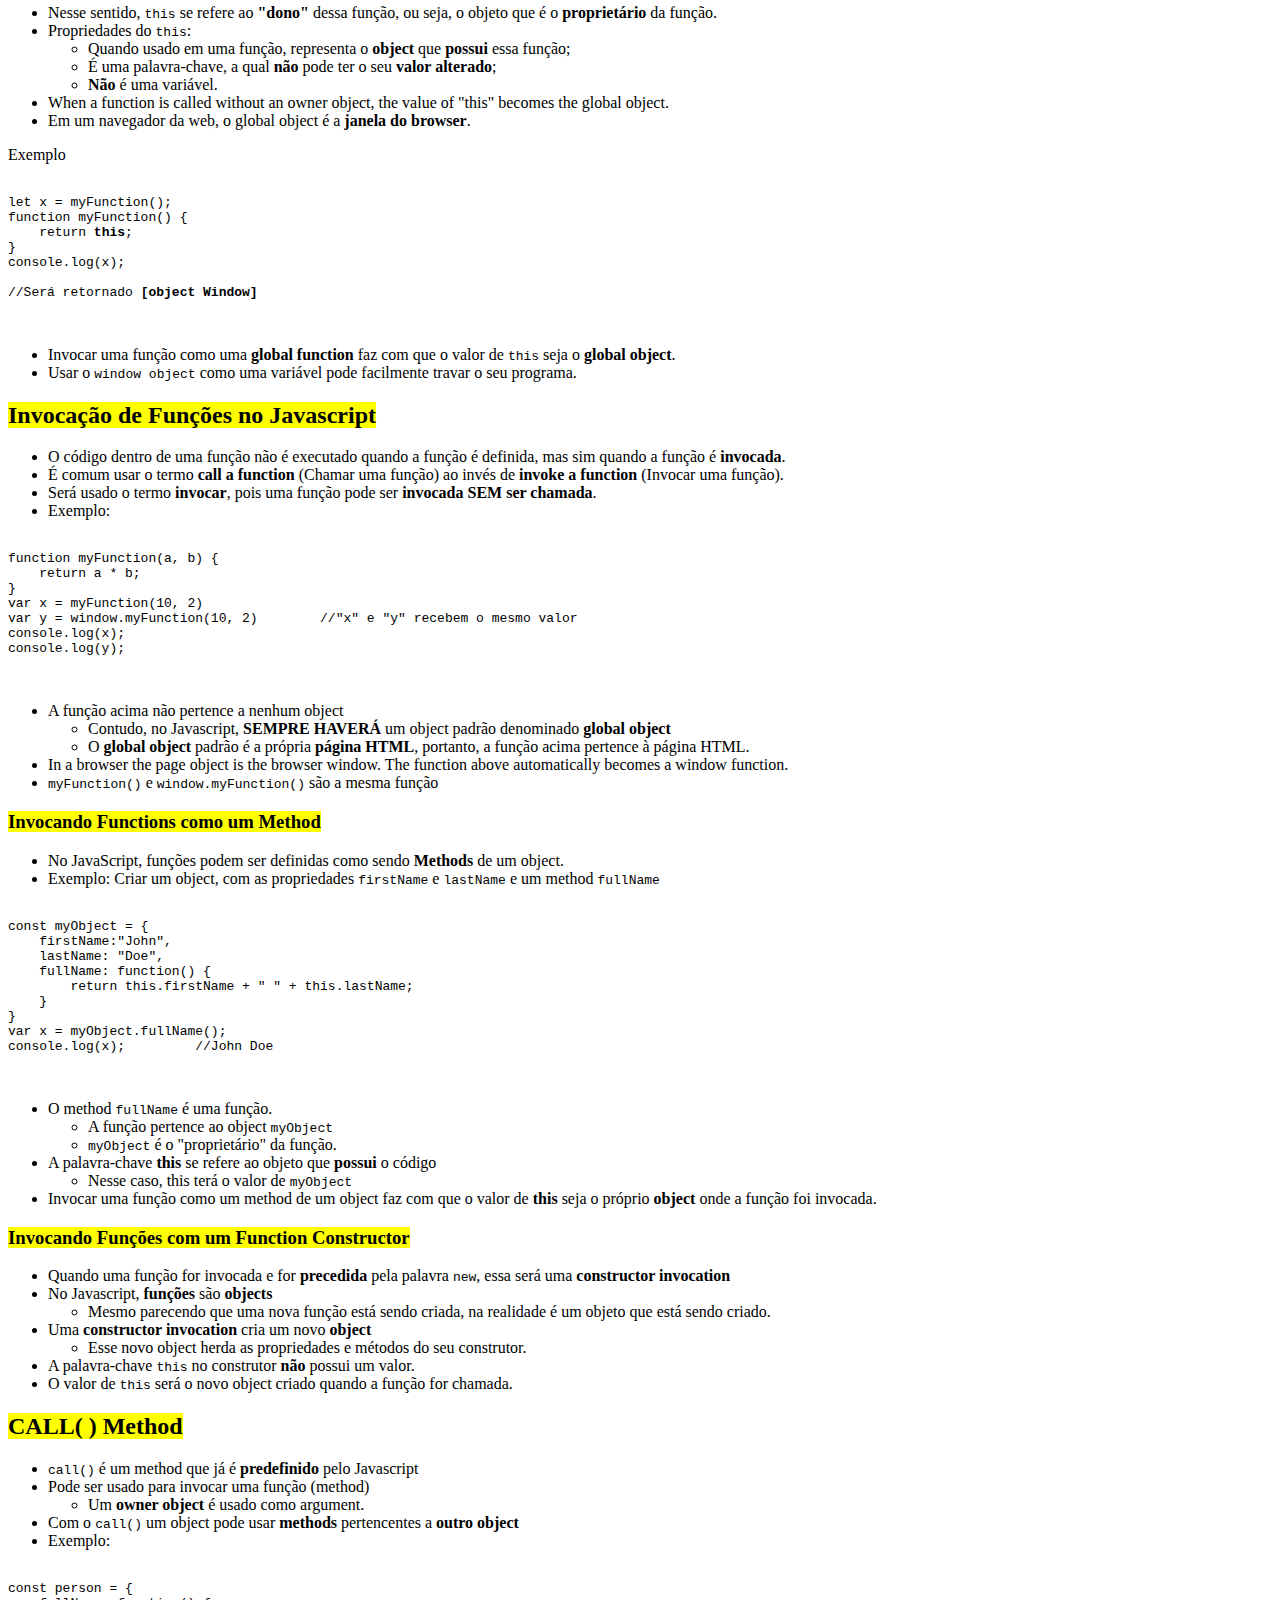
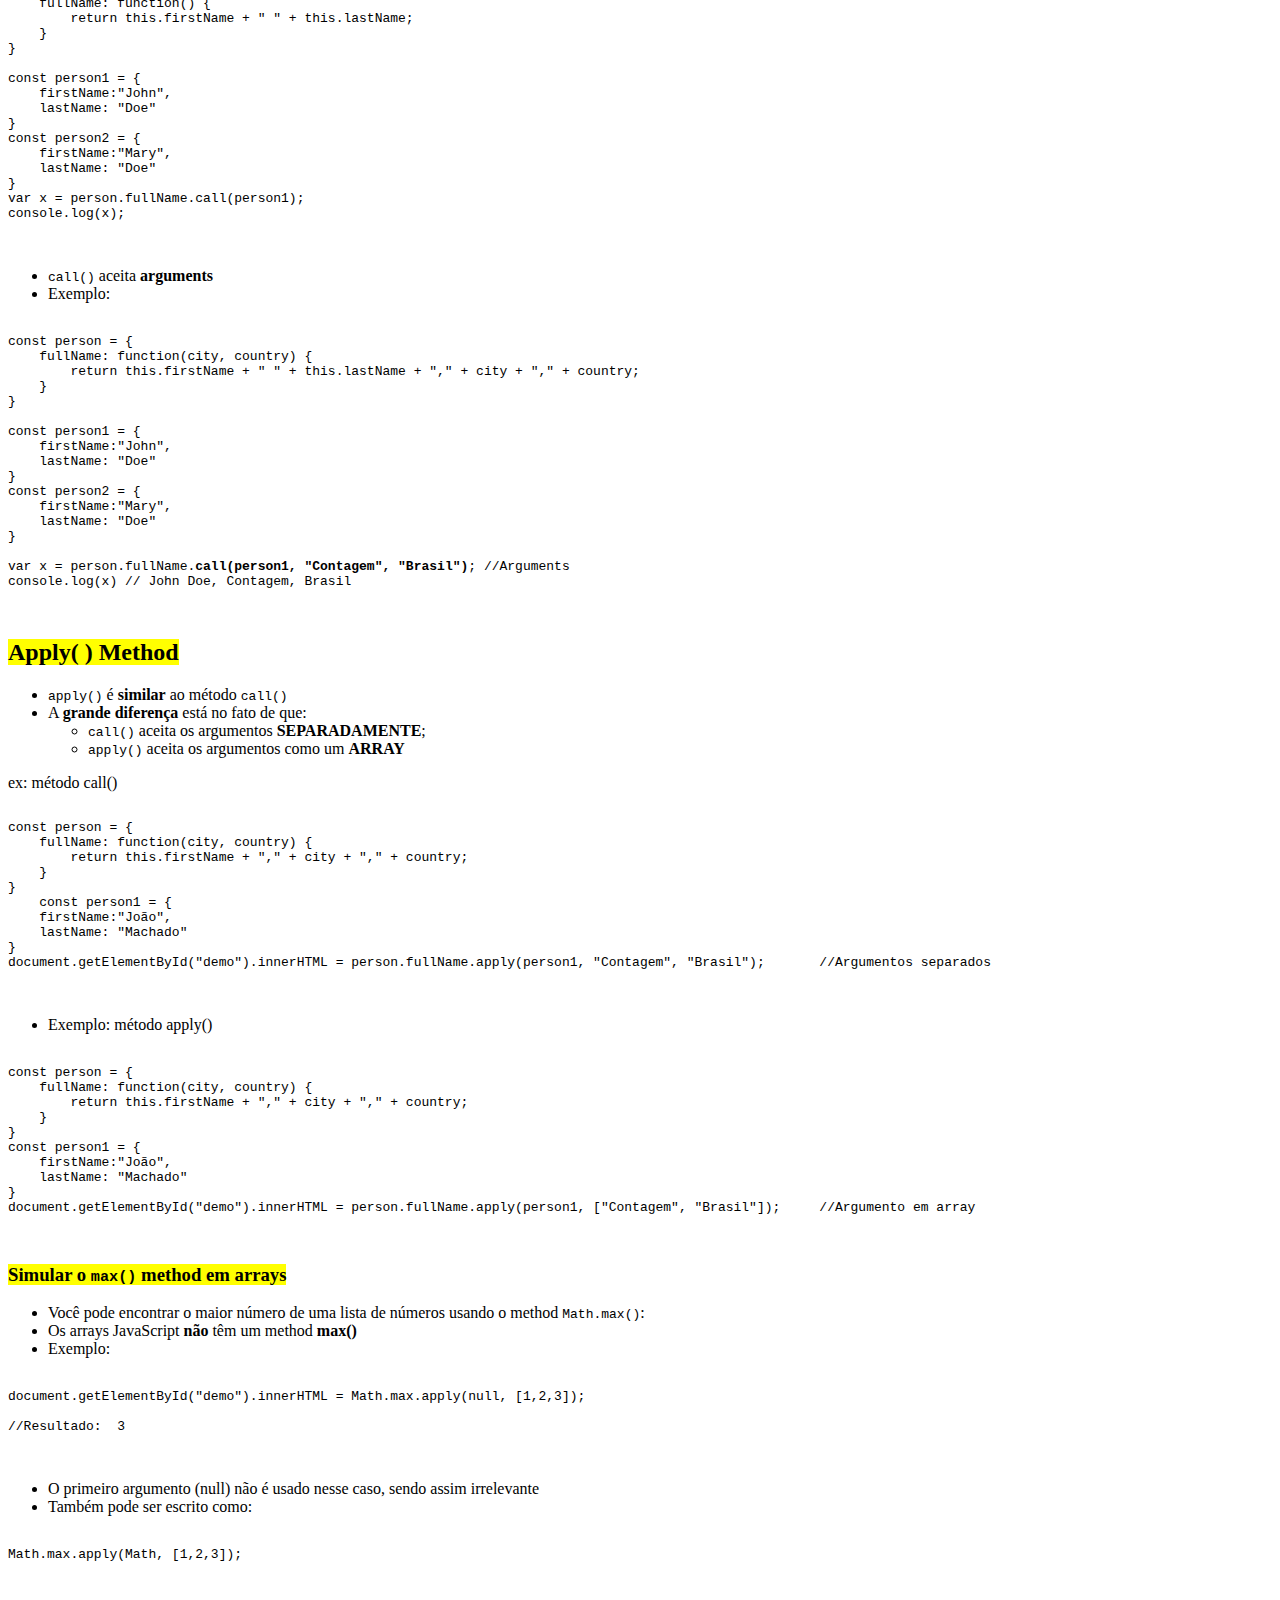
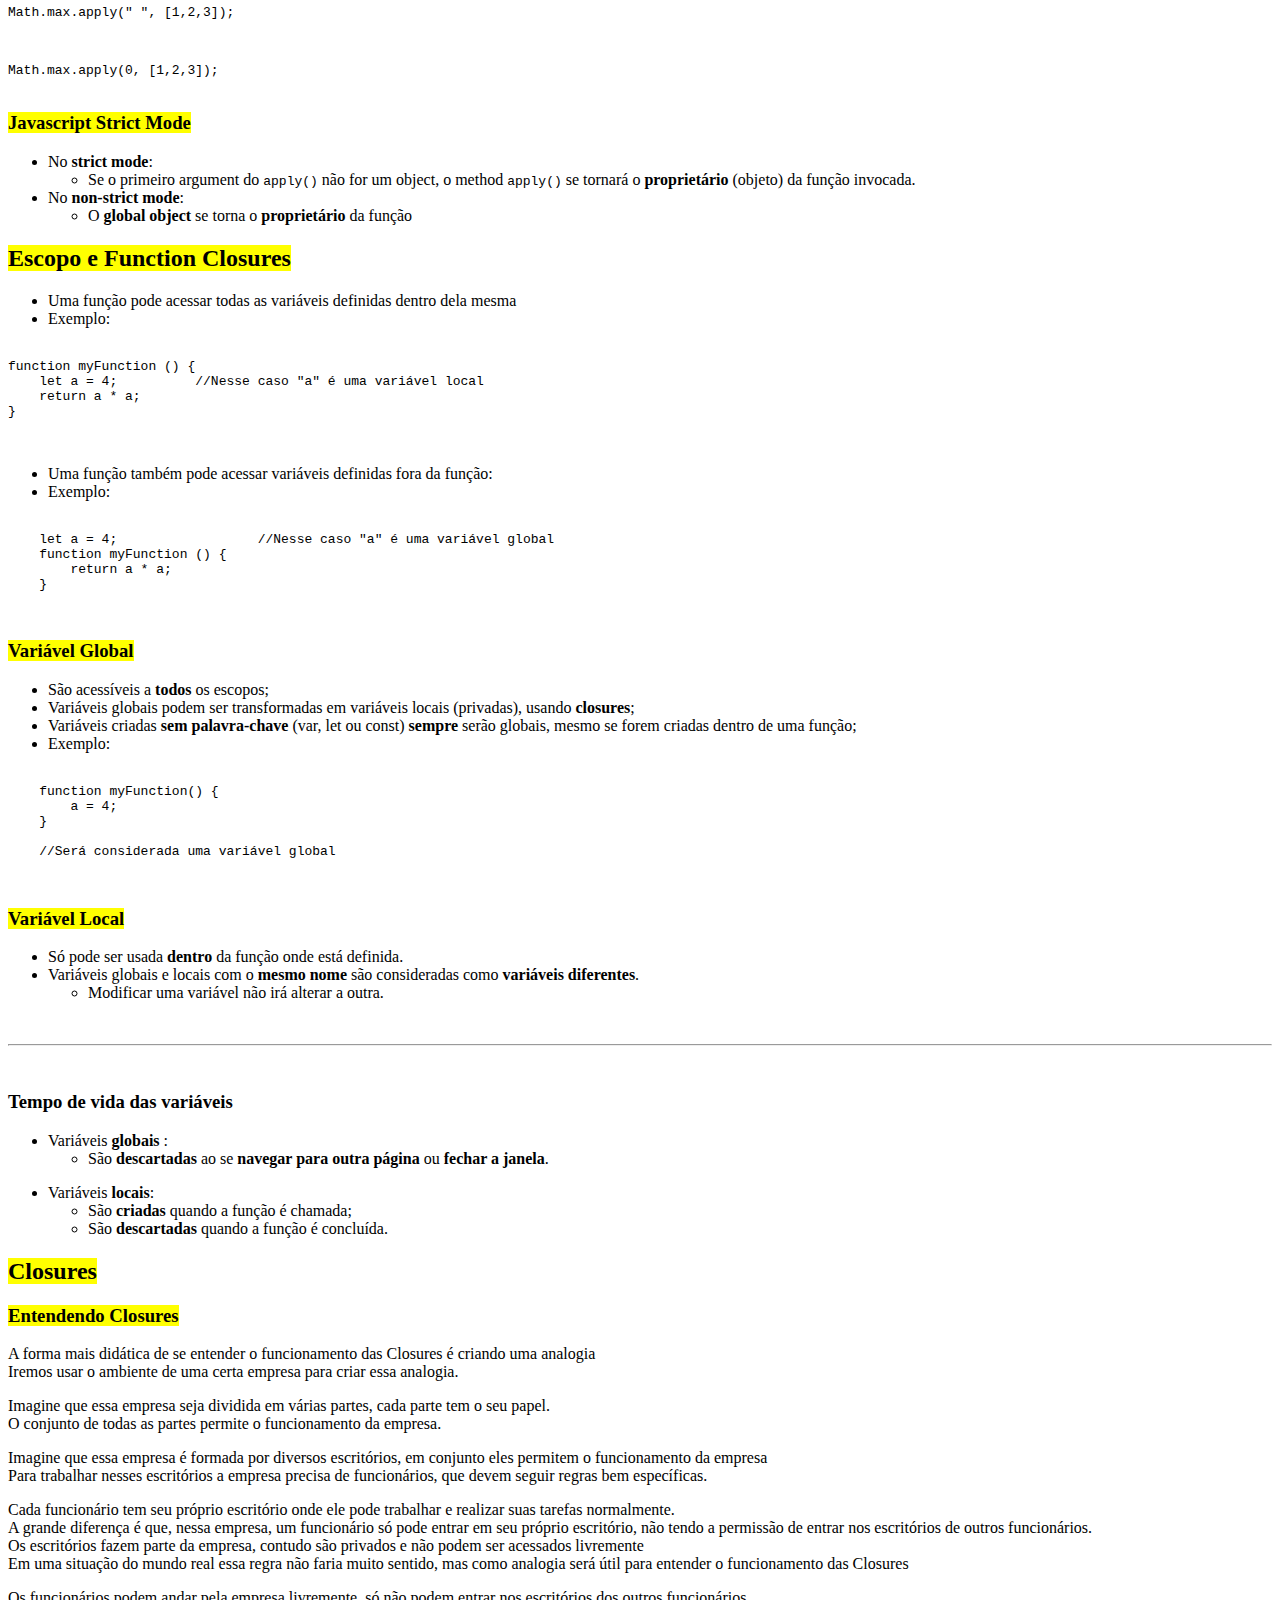
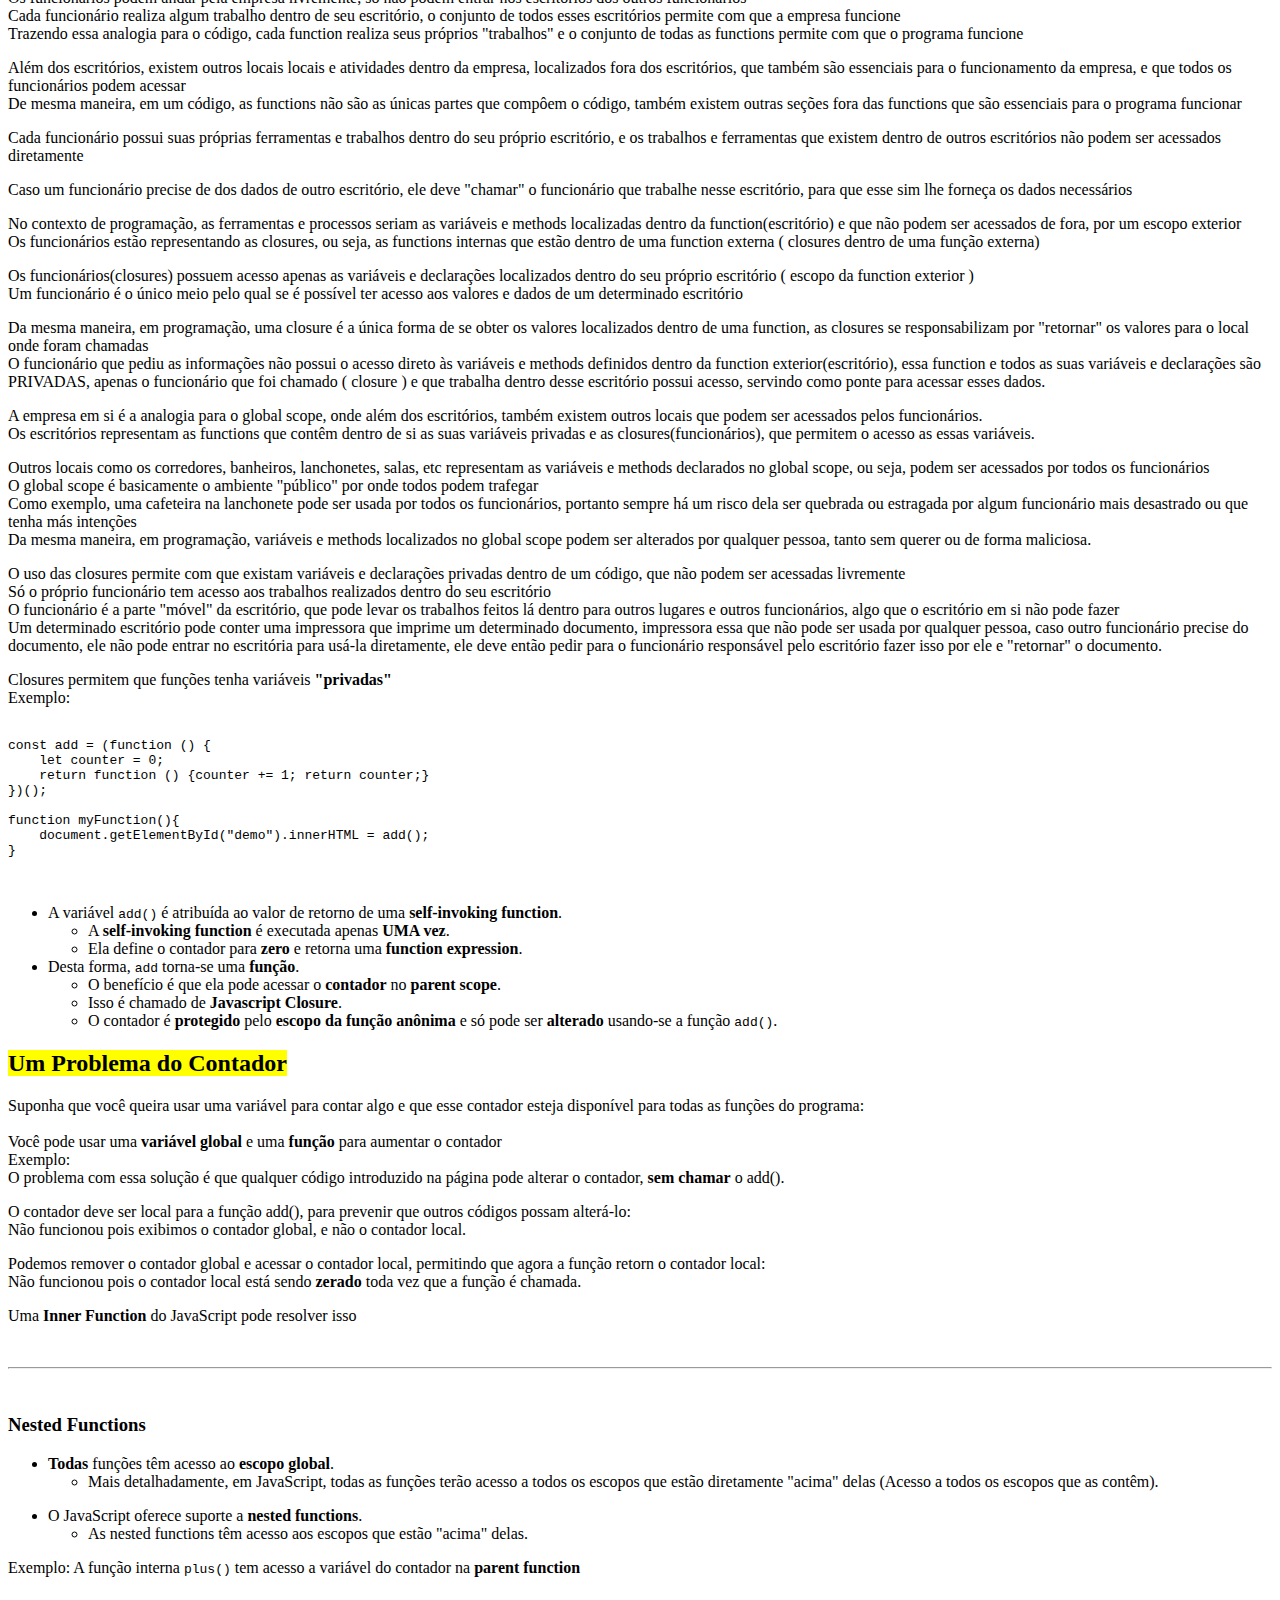
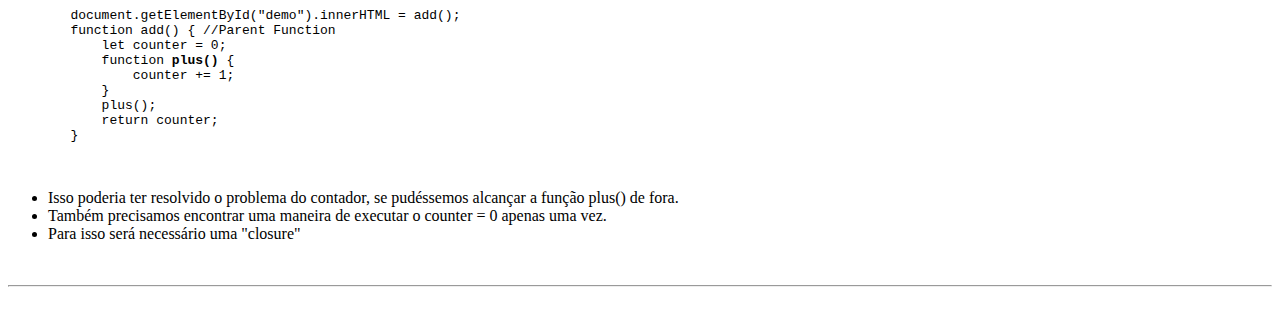
==== commit 44e59cda: "New css and information" ====
--- a/index.html
+++ b/index.html
@@ -1,5 +1,5 @@
 <!DOCTYPE html>
-<html lang='eng'>
+<html lang='en'>
     <head>
         <meta name="viewport" content="width=device-width, initial-scale=1">
         <meta charset="UTF-8">
@@ -7,9 +7,11 @@
 
         <!-- Bootstrap CSS -->
         <link href="https://cdn.jsdelivr.net/npm/bootstrap@5.1.3/dist/css/bootstrap.min.css" rel="stylesheet" integrity="sha384-1BmE4kWBq78iYhFldvKuhfTAU6auU8tT94WrHftjDbrCEXSU1oBoqyl2QvZ6jIW3" crossorigin="anonymous">
-
+        
         <!-- myGlobalCSS -->
-        <link rel="stylesheet" type="text/css" href="https://thiago-meneses.github.io/myGlobalCSS.css">
+        <!-- <link rel="stylesheet" type="text/css" href="https://thiago-meneses.github.io/myGlobalCSS.css"> -->
+
+        <link rel="stylesheet" type="text/css" href="..\gitHubPages\Thiago-Meneses.github.io\myGlobalCSS.css">
 
         <!-- FONTS -->
         <link rel="preconnect" href="https://fonts.googleapis.com">
@@ -17,7 +19,7 @@
         <link href="https://fonts.googleapis.com/css2?family=Fira+Mono:wght@400;500;700&family=Fira+Sans:ital,wght@0,100;0,200;0,300;0,400;0,500;0,600;0,700;0,800;1,300&family=Roboto+Mono:wght@100;200;300;400;500;600;700&display=swap" rel="stylesheet">
     </head>
     <body>
-        <div class="container-xxl px-4">
+        <div class="container-lg px-4">
             <h1 class="initialTitle">Funções em Javascript</h1>
             <p>
                 Funções são definidas pela palavra-chave "function" <br>
@@ -26,31 +28,34 @@
             <hr>
         </div>
 
-        <div class="container-xxl">
-            <div class="bd-content">
-                <div class="boundingLines"></div>
-                <h1 class="px-4"><mark class="lineText">Propriedades e Métodos</mark></h1>
-                <div class="px-4 py-3">
-                    <p class="px-4 fs-4">• Funções possuem <b>propriedades</b> e <b>métodos</b>:</p><br>
-                    <div class="px-4 py-4">
-                        <h2 class="pb-4"><b class="red">Propriedades</b> de uma Função</h2>
-                        <p class="px-4 fs-4">• <b>Exemplo:</b> Propriedade <code class="inlineCodeTag">.length</code></p>
+        <!-- PROPRIEDADES E METHODS -->
+        <div class="container-lg">
+            <div class="content">
+                <div class="boundingLines"></div>
+                <h2 class="px-4"><mark class="lineText">Propriedades e Methods de uma Function</mark></h2>
+                <div class="px-5 py-3">
+                    <p class="px-4">• Functions possuem <b>propriedades</b> e <b>métodos</b>:</p><br>
+                    <div class="content">
+                        <h3 class="px-2"><mark class="lineText"><b class="red">Propriedades</b> de uma Function</mark></h3>
+                        <div class="innerBoundingLines"></div>
+                        <p class="px-4">• <b>Exemplo:</b> Propriedade <code class="inlineCodeTag">.length</code></p>
                         <div class="px-4">
                             <pre class="px-4 preTag fs-6">
                                 <code>
 function myFunction(a, b) {
-    return arguments<b>.length</b>;
+return arguments<b>.length</b>;
 }
 console.log(myFunction(4, 3)); //Será retornado "2" no console    
                                 </code>
                             </pre>
                         </div>
-                        <br><hr>
-                    </div>
-
-                    <div class="px-4 py-4">
-                        <h2 class="pb-4"><b class="red">Métodos</b> de uma Função</h2>
-                        <p class="px-4 fs-4">• <b>Exemplo:</b> Método <code class="inlineCodeTag">.toString()</code></p>
+                        <br>
+                    </div>
+                    
+                    <div class="content">
+                        <h3 class="px-2"><mark class="lineText"><b class="red">Methods</b> de uma Function</mark></h3>
+                        <div class="innerBoundingLines"></div>
+                        <p class="px-4">• <b>Exemplo:</b> Método <code class="inlineCodeTag">.toString()</code></p>
                         <div class="px-4">
                             <pre class="preTag px-4">
                                 <code>
@@ -66,130 +71,150 @@
             </div>
         </div>
 
-        <div class="container-xxl">
-            <div class="bd-content">
-                <div class="boundingLines"></div>
-                <h1 class="px-4"><mark class="lineText">Declaration vs Expression</mark></h1>
+        <!-- FUNCTION DECLARATION VS FUNCTION EXPRESSION -->
+        <div class="container-lg">
+            <div class="content">
+                <div class="boundingLines"></div>
+                <h2 class="px-4"><mark class="lineText">Declaration - Expression</mark></h2>
                 <div class="px-5 py-3">
-                    <h2 class="pb-4">Function <b class="red">Declaration</b></h2>
-                    <ul>
-                        <li>Funções declaradas <b>NÃO</b> são <b>executadas imediatamente</b>; </li>
-                        <li>São executadas apenas quando <b>invocadas</b>;</li>
-                        <li>Function Declarations não são <b>executable statements</b>, não é comum terminá-los com <code class="inlineCodeTag">;</code></li>
-                        <p>Exemplo:
-                    </ul>
+                    <div class="content">
+                        <div class="innerBoundingLines"></div>
+                        <h3 class="px-2"><mark class="lineText">Function <b class="gold">Declaration</b></mark></h3>
+                        <ul>
+                            <li>Funções declaradas <b>NÃO</b> são <b>executadas imediatamente</b>;</li>
+                            <li>Function Declarations são içadas (hoisted)</li>
+                            <li>São executadas apenas quando <b>invocadas</b>;</li>
+                            <li>Function Declarations não são <b>executable statements</b>, não é comum terminá-los com <code class="inlineCodeTag">;</code></li>
+                            <p>Exemplo:
+                        </ul>
                         <pre class="preTag px-4 fs-6">
                             <code>
 function functionName(parâmetros) {
-    ...
+...
 } //Sem uso de ;
                             </code>
                         </pre>
-                    <br><hr>
-                </div>
+                    </div>
+                </div>
+
                 <div class="px-5 py-3">
-                    <h2 class="pb-4">Function <b class="red">Expression</b></h2>
-                    <ul>
-                        <li>Uma function expression pode ser <b>armazenada</b> em uma <b>variável</b>;</li> 
-                        <li>A variável poderá ser <b>usada</b> como uma <b>função</b>;</li>
-                            <ul>
-                                <li>A variável será usada para <b>invocar a função</b>;</li>
-                                <li>Por causa disso, a função não precisará de um nome para identificá-la;</li>
-                                <li>Uma função que não tem nome é chamada de <b>função anônima</b></li> 
-                            </ul>
-                        </li>
-                        <li>Function Expressions terminam com <code class="inlineCodeTag">;</code> pois fazem parte de um "executable statement". (instrução executável)</li> 
-                        <li>Uma function expression sempre terá um <b>valor constante</b>.</li>
-                            <ul><li>Portanto, usar "const" é mais seguro do que usar "var"</li></ul>
-                        <p>Exemplo:</p>
-                    </ul>
-                        <pre class="preTag px-4 fs-6">
-                            <code>
+                    <div class="content">
+                        <div class="innerBoundingLines"></div>
+                        <h3 class="px-2"><mark class="lineText">Function <b class="gold">Expression</b></mark></h3>
+                        <div class="px-4">
+                            <ul>
+                                <li>Uma function expression pode ser <b>armazenada</b> em uma <b>variável</b>;</li> 
+                                <li>A variável poderá ser <b>usada</b> como uma <b>função</b>;</li>
+                                    <ul>
+                                        <li>A variável será usada para <b>invocar a função</b>;</li>
+                                        <li>Por causa disso, a função não precisará de um nome para identificá-la;</li>
+                                        <li>Uma função que não tem nome é chamada de <b>função anônima</b></li> 
+                                    </ul>
+                                </li>
+                                <li>Function Expressions terminam com <code class="inlineCodeTag">;</code> pois fazem parte de um "executable statement". (instrução executável)</li> 
+                                <li>Uma function expression sempre terá um <b>valor constante</b>.</li>
+                                    <ul><li>Portanto, usar "const" é mais seguro do que usar "var"</li></ul>
+                                <p>Exemplo:</p>
+                            </ul>
+                                <pre class="preTag px-4 fs-6">
+                                    <code>
 const a = function (x, y) {return x * y};
 let b = a(4, 3);
-                            </code>
-                        </pre>
-                    <h3>Self-Invoking Functions</h3>
-                    <ul>
-                        <li>Uma <b>Self Invoking Function</b> é <b>INVOCADA AUTOMATICAMENTE</b>, sem ser chamada.</li>
-                        <li><b>APENAS</b> <b class="red">Function Expressions</b> podem ser invocadas automaticamente</li>
-                        <li><b class="red">Function Declarations</b> <b>NÃO PODEM</b> ser invocadas automaticamente</li>
-                        <li>Precisa-se adicionar parênteses em volta da função para indicar que é uma "function expression"</li>
-                        <li>A função deve ser seguida de parênteses</li>
-                    </ul>
-                    <p>Exemplo: Anonymous Self-invoking Function </p>
-                    <pre class="preTag px-4 fs-6">
-                        <code>
+                                    </code>
+                                </pre>
+                            <div class="subHeader">
+                                <div class="solidLine"></div>
+                                <h4><mark class="lineText">Self-Invoking Functions</mark></h4>
+                            </div>
+                            
+                            <ul>
+                                <li>Uma <b>Self Invoking Function</b> é <b>INVOCADA AUTOMATICAMENTE</b>, sem ser chamada.</li>
+                                <li><b>APENAS</b> <b class="red">Function Expressions</b> podem ser invocadas automaticamente</li>
+                                <li><b class="red">Function Declarations</b> <b>NÃO PODEM</b> ser invocadas automaticamente</li>
+                                <li>Precisa-se adicionar parênteses em volta da função para indicar que é uma "function expression"</li>
+                                <li>A função deve ser seguida de parênteses</li>
+                            </ul>
+                            <p>Exemplo: Anonymous Self-invoking Function </p>
+                            <pre class="preTag px-4 fs-6">
+                                <code>
 <b>(</b>function () {
     let x = "Hello World !";
 }<b>)()</b>;
 
 //Note os parênteses envolvendo a função
 //Note os parênteses '()' após a função
-                        </code>
-                    </pre>
-
-                    <h3>Funções Anônimas</h3>
-                    <ul>
-                        <li>São as funções que <b>não possuem nome</b>;</li>
-                        <li>Funções armazenadas em variáveis não precisam de nomes
-                            <ul><li>Serão sempre invocadas usando o próprio nome da variável.</li></ul>
-                        </li>
-                    </ul>
-        
-
-
-                    <h3>Arrow Functions</h3>
-                    <ul>
-                        <li>Permitem uma sintaxe menor para escrever "function expressions" </li>
-                        <li>Não são necessários as palavras-chave FUNCTION, RETURN e as CHAVES </li>
-                    </ul>
-                    Exemplo: <b>Declaração Comum</b>
-                    <pre class="preTag px-4 fs-6">
-                        <code>
+                                </code>
+                            </pre>
+
+                            <div class="subHeader">
+                                <div class="solidLine"></div>
+                                    <h4><mark class="lineText">Funções Anônimas</mark></h4>
+                            </div>
+                            <ul>
+                                <li>São as funções que <b>não possuem nome</b>;</li>
+                                <li>Funções armazenadas em variáveis não precisam de nomes
+                                    <ul><li>Serão sempre invocadas usando o próprio nome da variável.</li></ul>
+                                </li>
+                            </ul>
+
+                            <div class="subHeader">
+                                <div class="solidLine"></div>
+                                    <h4><mark class="lineText">Arrow Functions</mark></h4>
+                            </div>
+
+                            <ul>
+                                <li>Permitem uma sintaxe menor para escrever "function expressions" </li>
+                                <li>Não são necessários as palavras-chave FUNCTION, RETURN e as CHAVES </li>
+                            </ul>
+                            Exemplo: <b>Declaração Comum</b>
+                            <pre class="preTag px-4 fs-6">
+                                <code>
 var x = function(x, y) {
     return x * y;
 }
-                        </code>
-                    </pre>
-                    Exemplo: <b>Arrow Function</b>
-                    <pre class="preTag px-4 fs-6">
-                        <code>
+                                </code>
+                            </pre>
+                            Exemplo: <b>Arrow Function</b>
+                            <pre class="preTag px-4 fs-6">
+                                <code>
 const x = (x, y) => x * y;
-                        </code>
-                    </pre>
-                    <ul>
-                        <li>Arrow functions:</li>
-                        <ul>
-                            <li>Não têm <b>this</b>;</li>
-                            <li>Não são adequadas para definir <b>métodos de um objeto</b>;</li>
-                            <li>NOT HOISTED: <b>devem ser definidas antes de serem usadas</b>.</li>
-                        </ul>   
-                        <li>Quando a função for <b>single statement</b> ( tiver uma única instrução):
-                             <ul>
-                                <li>A palavra-chave <code class="inlineCodeTag">return</code> e <code class="inlineCodeTag">{ }</code> podem ser omitidas</li>
-                                <li>É uma boa prática usá-las sempre</li>
-                            </ul>
-                        </li>
-                    </ul>
-                    Exemplo:
-                    <pre class="preTag px-4 fs-6">
-                        <code>
+                                </code>
+                            </pre>
+                            <ul>
+                                <li>Arrow functions:</li>
+                                <ul>
+                                    <li>Não têm <b>this</b>;</li>
+                                    <li>Não são adequadas para definir <b>métodos de um objeto</b>;</li>
+                                    <li>NOT HOISTED: <b>devem ser definidas antes de serem usadas</b>.</li>
+                                </ul>   
+                                <li>Quando a função for <b>single statement</b> ( tiver uma única instrução):
+                                    <ul>
+                                        <li>A palavra-chave <code class="inlineCodeTag">return</code> e <code class="inlineCodeTag">{ }</code> podem ser omitidas</li>
+                                        <li>É uma boa prática usá-las sempre</li>
+                                    </ul>
+                                </li>
+                            </ul>
+                            Exemplo:
+                            <pre class="preTag px-4 fs-6">
+                                <code>
 //return e { } omitidos
 const x = (x, y) => x * y;
 
 //Recomendado
 const x = (x, y) => { return x * y };
-                        </code>
-                    </pre>     
-                </div>
-            </div>
-        </div>
-
-        <div class="container-xxl">
-            <div class="bd-content">
-                <div class="boundingLines"></div>
-                <h1 class="px-4"><mark class="lineText">Function() Contructor</mark></h1>
+                                </code>
+                            </pre>
+                        </div>
+                    </div>     
+                </div>
+            </div>
+        </div>
+
+        <!-- FUNCTION CONSTRUCTOR -->
+        <div class="container-lg">
+            <div class="content">
+                <div class="boundingLines"></div>
+                <h2 class="px-4"><mark class="lineText">Function( ) Contructor</mark></h2>
                 <div class="px-4 py-3">
 
                     <ul>
@@ -199,26 +224,27 @@
                     Exemplo:
                     <pre class="preTag">
                         <code>
-    const myFunction = new Function("a", "b", "return a * b");
-    let x = myFunction(4, 3);
+const myFunction = new Function("a", "b", "return a * b");
+let x = myFunction(4, 3);
                         </code>
                     </pre>
         
                     Exemplo:
                     <pre class="preTag">
                         <code>
-    const myFunction = function (a, b) {return a * b};
-    let x = myFunction(4, 3);
-                        </code>
-                    </pre>
-                </div>
-
-            </div>
-        </div>
-
-        <div class="container-xxl">
-            <div class="bd-content">
-                <h1 class="px-4 mb-5"><mark class="lineText">Bizu</mark></h1>
+const myFunction = function (a, b) {return a * b};
+let x = myFunction(4, 3);
+                        </code>
+                    </pre>
+                </div>
+
+            </div>
+        </div>
+
+        <!-- Bizu -->
+        <div class="container-lg">
+            <div class="content">
+                <h2 class="px-4 mb-5"><mark class="lineText"><b class="red">Bizu</b></mark></h2>
                 <div class="boundingLines"></div>
                 <div class="px-4">
                     <ul class="px-5">
@@ -257,14 +283,15 @@
             </div>
         </div>
 
-        <div class="container-xxl">
-            <div class="bd-content">
-                <div class="boundingLines"></div>
-                <h1 class="px-4 mb-5"><mark class="lineText">Function Parameters / Function Arguments</mark></h1>
+        <!-- FUNCTION PARAMETERS / FUNCTION ARGUMENTS -->
+        <div class="container-lg">
+            <div class="content">
+                <div class="boundingLines"></div>
+                <h2 class="px-4 mb-5"><mark class="lineText">Function Parameters / Function Arguments</mark></h2>
                 <div class="px-5">
                     <!-- FUNCTION PARAMETERS -->
                     <div class="subHeader">
-                        <h2><mark class="lineText">Function <b class="blue">Parameters</mark></b></h2>
+                        <h3><mark class="lineText">Function <b class="blue">Parameters</mark></b></h3>
                         <div class="solidLine"></div>
                     </div>
                     <div class="px-5">
@@ -286,7 +313,7 @@
                                 </ul>
                             </li>
                         </ul>
-                        <h3>Default Parameter</h3>
+                        <h4>Default Parameter</h4>
                         <ul>
                             <li>Uma função pode ser chamada com <b>argumentos faltando</b> (menos do que foram declarados).</li>
                                 <ul>
@@ -315,7 +342,7 @@
 
                     <!-- FUNCTION ARGUMENTS -->
                     <div class="subHeader">
-                        <h2 class="my-4"><mark class="lineText">Function <b class="blue">Arguments</b></mark></h2>
+                        <h3 class="my-4"><mark class="lineText">Function <b class="blue">Arguments</b></mark></h3>
                         <div class="solidLine"></div>
                     </div>
                     <div class="px-5">
@@ -323,7 +350,7 @@
                             <li>São os <b>valores verdadeiros</b>;</li>
                             <li>São os valores que realmente são <b>passados</b> e <b>recebidos</b> pela função.</li>
                         </ul>
-                        <h3 class="my-5">O <code class="inlineCodeTag">Arguments</code> Object</h3>
+                        <h4 class="my-5">O <code class="inlineCodeTag">Arguments</code> Object</h4>
                         <ul>
                             <li><code class="inlineCodeTag">arguments</code> é um <b>Object</b>, muito semelhante a um <b>array</b>.
                                 <ul>
@@ -379,10 +406,11 @@
             </div>
         </div>
 
-        <div class="container-xxl">
-            <div class="bd-content">
-                <div class="boundingLines"></div>
-                <h1 class="px-4"><mark class="lineText">Palavra-chave <b class="gold">this</b></mark></h1>
+        <!-- THIS KEYWORD -->
+        <div class="container-lg">
+            <div class="content">
+                <div class="boundingLines"></div>
+                <h2 class="px-4"><mark class="lineText">Palavra-chave <b class="gold">this</b></mark></h2>
                 <div class="px-5">
                     <ul>
                         <li>No JavaScript todas as funções são métodos, que pertencem a algum objeto</li>
@@ -420,253 +448,508 @@
             </div>
         </div>
 
-
-
-
-
-        <h1>INVOCAÇÃO DE FUNÇÕES JAVASCRIPT</h1>
-        <p>
-            O código dentro de uma função não é executado quando a função é definida, mas sim quando a função é invocada. <br>
-            É comum usar o termo "chamar uma função (call a function)" em vez de "invocar uma função (invoke a function)". <br>
-            Será usado o termo invocar, pois uma função JavaScript pode ser invocada sem ser chamada. <br>
-
-            ex: <br>
-            &#60body> <br>
-                &#60script> <br>
-                    function myFunction(a, b) { <br>
-                    return a * b; <br>
-                    } <br>
-                    var x = myFunction(10, 2)		 <br>
-                    var y = window.myFunction(10, 2)	//"x" e "y" recebem o mesmo valor <br>
-                    console.log(x); 	<br>
-                    console.log(y);<br>
-                &#60/script><br>
-            &#60/body><br>
-
-
-            A função acima não pertence a nenhum objeto. Mas em JavaScript SEMPRE HAVERÁ como padrão o "global object" <br>
-            O "global object" padrão é a própria página HTML, portanto, a função acima pertence à página HTML.<br>
-            In a browser the page object is the browser window. The function above automatically becomes a window function. <br>
-            myFunction() e window.myFunction() são a mesma função <br>
-        </p>
-
-        <h2>INVOCANDO UMA FUNÇÃO COMO UM MÉTODO</h2>
-        <p>
-            • No JavaScript você pode definir funções como sendo métodos de um objeto. <br>
-            • ex: Criar um objeto (myObject), com duas propriedades(firstName e lastName) e um método(fullName) <br>
-                const myObject = { <br>
-                firstName:"John", <br>
-                lastName: "Doe", <br>
-                fullName: function() { <br>
-                    return this.firstName + " " + this.lastName;<br>
-                } <br>
-                } <br>
-                var x = myObject.fullName(); <br>
-                console.log(x);		//John Doe <br>
-
-            • O método fullName é uma função. A função pertence ao objeto "myObject", que é o "proprietário" da função.	 <br> 
-            • A palavra-chave this se refere ao objeto que "possui" o código, nesse caso, o valor de this será "myObject" <br>
-            • Invocar uma função como um método de um objeto faz com que o valor da palavra-chave "this" seja o próprio objeto onde a função foi invocada. <br>
-        </p>
-
-        <h2>INVOCANDO UMA FUNÇÃO COM UM "FUNCTION CONSTRUCTOR"</h2>
-        <p>
-            • Quando uma função for invocada e for precedida pela palavra "new", essa será uma "constructor invocation" <br>
-            • Funções Javascript são objetos, então, mesmo que pareca que uma nova função está sendo criada, na realidade é um objeto que está sendo criado <br>
-            • Uma invocação do construtor (constructor invocation) cria um novo objeto, esse novo objeto herda as propriedades e métodos do seu construtor. <br>
-            • A palavra-chave "this" no construtor não possui um valor. <br>
-            • O valor de "this" será o novo objeto criado quando a função for chamada. <br>
-        </p>
-
-        <h1>MÉTODO "CALL()"</h1>
-        <p>
-            O método call() é um método predefinido pelo Javascript <br>
+        <!-- EVOKING FUNCTIONS IN JAVASCRIPT -->
+        <div class="container-lg">
+            <div class="content">
+                <div class="boundingLines"></div>
+                <h2 class="px-4"><mark class="lineText">Invocação de Funções no Javascript</mark></h2>
+                <div class="px-5">
+                    <ul>
+                        <li>O código dentro de uma função não é executado quando a função é definida, mas sim quando a função é <b>invocada</b>. </li>
+                        <li>É comum usar o termo <b>call a function</b> (Chamar uma função) ao invés de <b>invoke a function</b> (Invocar uma função). </li>
+                        <li>Será usado o termo <b>invocar</b>, pois uma função pode ser <b>invocada SEM ser chamada</b>. </li>
+                        <li>Exemplo:</li>
+                    </ul>
+                    <pre class="preTag px-4 fs-6">
+                        <code>
+function myFunction(a, b) { 
+    return a * b; 
+} 
+var x = myFunction(10, 2)		 
+var y = window.myFunction(10, 2)	//"x" e "y" recebem o mesmo valor 
+console.log(x); 	
+console.log(y);
+                        </code>
+                    </pre>
+                    <ul>
+                        <li>A função acima não pertence a nenhum object</li>
+                            <ul>
+                                <li>Contudo, no Javascript, <b>SEMPRE HAVERÁ</b> um object padrão denominado <b class="gold">global object</b></li>
+                                <li>O <b>global object</b> padrão é a própria <b>página HTML</b>, portanto, a função acima pertence à página HTML.</li>
+                            </ul>
+                        <li>In a browser the page object is the browser window. The function above automatically becomes a window function.</li>
+                        <li><code class="inlineCodeTag">myFunction()</code>  e <code class="inlineCodeTag">window.myFunction()</code> são a mesma função</li>
+                    </ul>
             
-            O método call() pode ser usado para invocar uma função(método), com um "owner object" sendo usado como argumento (parâmetro). <br>
-            Com o call(), um objeto pode usar métodos pertencentes a outro objeto <br>
-            ex: <br> 
-                const person = { <br>
-                fullName: function() { <br>
-                    return this.firstName + " " + this.lastName; <br>
-                } <br>
-                } <br>
-
-                const person1 = { <br>
-                firstName:"John", <br>
-                lastName: "Doe" <br>
-                } <br>
-                const person2 = { <br>
-                firstName:"Mary", <br>
-                lastName: "Doe" <br>
-                } <br>
-                var x = person.fullName.call(person1); <br>
-                console.log(x); <br>
+                    <div class="subHeader">
+                        <h3 class="mt-5 mb-4"><mark class="lineText">Invocando Functions como um <b class="red">Method</b></mark></h3>
+                        <div class="solidLine"></div>
+                    </div>
+                    <ul>
+                        <li>No JavaScript, funções podem ser definidas como sendo <b class="red">Methods</b> de um object. </li>
+                        <li>Exemplo: Criar um object, com as propriedades <code class="inlineCodeTag">firstName</code> e <code class="inlineCodeTag">lastName</code> e um method <code class="inlineCodeTag">fullName</code></li>
+                    </ul>
+                    <pre class="preTag px-4 fs-6">
+                        <code>
+const myObject = { 
+    firstName:"John", 
+    lastName: "Doe", 
+    fullName: function() { 
+        return this.firstName + " " + this.lastName;
+    } 
+} 
+var x = myObject.fullName(); 
+console.log(x);		//John Doe 
+                        </code>
+                    </pre>
+                    <ul>
+                        <li>O method <code class="inlineCodeTag">fullName</code> é uma função.
+                            <ul>
+                                <li>A função pertence ao object <code class="inlineCodeTag">myObject</code></li>
+                                <li><code class="inlineCodeTag">myObject</code> é o "proprietário" da função.</li>
+                            </ul>
+                        </li>
+                        <li>A palavra-chave <b>this</b> se refere ao objeto que <b>possui</b> o código
+                            <ul><li>Nesse caso, this terá o valor de <code class="inlineCodeTag">myObject</code></li></ul>
+                        </li>
+                        <li>Invocar uma função como um method de um object faz com que o valor de <b>this</b> seja o próprio <b>object</b> onde a função foi invocada.</li>
+                    </ul>
             
-
-            O método call() aceita argumentos <br>
-            ex: <br>
-                const person = { <br>
-                fullName: function(city, country) { <br>
-                    return this.firstName + " " + this.lastName + "," + city + "," + country; <br>
-                } <br>
-                } <br>
-
-                const person1 = { <br>
-                firstName:"John", <br>
-                lastName: "Doe" <br>
-                } <br>
-
-                const person2 = { <br>
-                firstName:"Mary", <br>
-                lastName: "Doe" <br>
-                } <br>
-                var x = person.fullName.call(person1, "Contagem", "Brasil"); 		//Argumentos <br>
-                console.log(x)						// John Doe, Contagem, Brasil <br>
-        </p>
+                    <div class="subHeader">
+                        <h3 class="mt-5 mb-4"><mark class="lineText">Invocando Funções com um <b class="red">Function Constructor</b></mark></h3>
+                        <div class="solidLine"></div>
+                    </div>
+                    <ul>
+                        <li>Quando uma função for invocada e for <b>precedida</b> pela palavra <code class="inlineCodeTag">new</code>, essa será uma <strong class="gold">constructor invocation</strong></li>
+                        <li>No Javascript, <b>funções</b> são <b>objects</b>
+                            <ul><li>Mesmo parecendo que uma nova função está sendo criada, na realidade é um objeto que está sendo criado.</li></ul>
+                        </li>
+                        <li>Uma <b>constructor invocation</b> cria um novo <b>object</b>
+                            <ul><li>Esse novo object herda as propriedades e métodos do seu construtor.</li></ul>
+                        </li>
+                        <li>A palavra-chave <code class="inlineCodeTag">this</code> no construtor <b>não</b> possui um valor.</li>
+                        <li>O valor de <code class="inlineCodeTag">this</code> será o novo object criado quando a função for chamada. </li>
+                    </ul>
+                </div>
+            </div>
+        </div>
+
+        <!-- CALL METHOD -->
+        <div class="container-lg">
+            <div class="content">
+                <div class="boundingLines"></div>
+                <h2 class="px-4 my-5"><mark class="lineText"><strong class="gold">CALL( )</strong> Method</mark></h2>
+                <div class="px-5">
+                    <ul>
+                        <li><code class="inlineCodeTag">call()</code> é um method que já é <b>predefinido</b> pelo Javascript</li>
+                        <li>Pode ser usado para invocar uma função (method)
+                            <ul><li>Um <b>owner object</b> é usado como argument.</li></ul>
+                        </li>
+                        <li>Com o <code class="inlineCodeTag">call()</code> um object pode usar <b>methods</b> pertencentes a <b>outro object</b></li>
+                        <li>Exemplo:</li>
+                    </ul>
+                    <pre class="preTag px-4">
+                        <code>
+const person = {
+    fullName: function() {
+        return this.firstName + " " + this.lastName;
+    }
+}
+
+const person1 = {
+    firstName:"John",
+    lastName: "Doe"
+}
+const person2 = {
+    firstName:"Mary",
+    lastName: "Doe"
+}
+var x = person.fullName.call(person1);
+console.log(x);
+                        </code>
+                    </pre>
+                    <ul>
+                        <li><code class="inlineCodeTag">call()</code> aceita <b>arguments</b></li>
+                        <li>Exemplo:</li>
+                    </ul>
+                    <pre class="preTag px-4">
+                        <code>
+const person = {
+    fullName: function(city, country) {
+        return this.firstName + " " + this.lastName + "," + city + "," + country;
+    }
+}
+
+const person1 = {
+    firstName:"John",
+    lastName: "Doe"
+}
+const person2 = {
+    firstName:"Mary",
+    lastName: "Doe"
+}
+
+var x = person.fullName.<b>call(person1, "Contagem", "Brasil")</b>; //Arguments
+console.log(x) // John Doe, Contagem, Brasil
+                        </code>
+                    </pre>
+                </div>
+            </div>
+        </div>
 	
-        <h1>Método Apply()</h1>
-        <p>
-            O método apply() é similar ao método call() <br>
-            A grande diferença está no fato de que: <br>
-                ∟O método call() aceita os argumentos SEPARADAMENTE; <br>
-                ∟O método apply() aceita os argumentos como um ARRAY <br>
-
-
-            ex: método call() <br>
-                const person = { <br>
-                fullName: function(city, country) { <br>
-                    return this.firstName + "," + city + "," + country; <br>
-                } <br>
-                } <br>
-                const person1 = { <br>
-                firstName:"João", <br>
-                lastName: "Machado" <br>
-                } <br>
-                document.getElementById("demo").innerHTML = person.fullName.apply(person1, "Contagem", "Brasil"); 	//Argumentos separados <br>
-
-            ex: método apply() <br>
-                const person = { <br>
-                fullName: function(city, country) { <br>
-                    return this.firstName + "," + city + "," + country; <br>
-                } <br>
-                } <br>
-                const person1 = { <br>
-                firstName:"João", <br>
-                lastName: "Machado" <br>
-                } <br>
-                document.getElementById("demo").innerHTML = person.fullName.apply(person1, ["Contagem", "Brasil"]); 	//Argumento em array <br>
-
-
-            <h2>Simular o método max() em arrays</h2>
-                Você pode encontrar o maior número em uma lista de números usando o método Math.max(): <br>
-                Os arrays JavaScript não têm um método max() <br>
-                ex: <br>
-                    document.getElementById("demo").innerHTML = Math.max.apply(null, [1,2,3]); 	→Irá retornar 3  <br>
-
-                O primeiro argumento (null) não importa, ja que não é usado nesse caso. <br>
-                    ∟Também pode ser escrito como <br>
-                            Math.max.apply(Math, [1,2,3]); <br>
-                                Math.max.apply(" ", [1,2,3]); <br>
-                            Math.max.apply(0, [1,2,3]); <br> 
-
-
-            <h2>JAVASCRIPT STRICT MODE</h2>
-                No "strict mode", se o primeiro argumento do método apply() não for um objeto, o método apply() se tornará o proprietário (objeto) da função invocada.<br>
-                No "non-strict" mode o global object se torna o proprietário da função <br>
-        </p>   
-        
-        <h1>Escopo e Function CLOSURES</h1>
-        <p>
-            Uma função pode acessar todas as variáveis definidas dentro dela mesma <br>
-                ∟Exemplo <br>
-                    function myFunction () { <br>
-                    let a = 4;		//Nesse caso "a" é uma variável local <br>
-                    return a * a; <br>
-                    } <br>
-
-            Uma função também pode acessar variáveis definidas fora da função: <br>
-                ∟Exemplo <br>
-                    let a = 4;			//Nesse caso "a" é uma variável global <br>
-                    function myFunction () { <br>
-                    return a * a; <br>
-                    } <br>
-
-            • <b>Variável Global</b>: São acessíveis a todos os escopos <br>
-                ∟Variáveis globais podem ser feitas locais (privadas) com closures. <br>
-                ∟Variáveis criadas sem palavra-chave (var, let ou const) são sempre globais, mesmo se forem criadas dentro de uma função. <br>
-                    Exemplo <br>
-                    function myFunction() { <br>
-                    a = 4;			→Será considerada uma variável global <br>
-                    } <br>
-            • <b>Variável Local</b>: Uma variável local só pode ser usada dentro da função onde está definida. <br>
-
-                *Variáveis globais e locais com o mesmo nome são consideradas como variáveis diferentes. Modificar um não altera a outra. <br>
-
-            <h2>Tempo de vida das variáveis</h2>
-                ∟Variáveis globais são descartadas assim que você navega para outra página ou fecha a janela. <br>
-                ∟Variáveis locais são criadas quando a função é chamada e descartadas quando a função é concluída. <br>
-
-
-            <h2>Um problema do Contador</h2>
-                • Suponha que você queira usar uma variável para contar algo e que esse contador esteja disponível para todas as funções do programa <br>
-                
-                Você pode usar uma variável global e uma função para aumentar o contador <br>
-                ex: 1.jpg <br>
-                O problema com essa solução é que qualquer código na página pode alterar o contador, sem chamar o add(). <br>
-
-                O contador deve ser local para a função add (), para prevenir que outros códigos o altere: <br>
-                ex: 2.jpg <br>
-                Não funcionou porque exibimos o contador global em vez do contador local. <br>
-
-                Podemos remover o contador global e acessar o contador local, permitindo que a função o retorne: <br>
-                ex: 3.jpg <br>
-                Não funcionou porque zeramos o contador local toda vez que chamamos a função. <br>
-            
-                Uma função interna do JavaScript pode resolver isso (Inner Function) <br>
-
-
-            <h2>NESTED FUNCTIONS</h2>
-            <p>
-                • Todas as funções têm acesso ao escopo global. <br>
-                • Na verdade, no JavaScript, todas as funções têm acesso ao escopo "acima" delas. <br>
-                • O JavaScript oferece suporte a nested functions (funções aninhadas). <br>
-                • As funções aninhadas têm acesso ao escopo "acima" delas. <br>
-                Exemplo: 'a função interna plus() tem acesso a variável do contador na parent function' <br>
-
-                document.getElementById("demo").innerHTML = add(); <br>
-                function add() { <br>
-                let counter = 0; <br>
-                function plus() {counter += 1;} <br>
-                plus();   <br>
-                return counter;  <br>
-                } <br>
-
-                • Isso poderia ter resolvido o problema do contador, se pudéssemos alcançar a função plus() de fora. <br>
-                • Também precisamos encontrar uma maneira de executar o counter = 0 apenas uma vez. <br>
-                • Para isso será necessário uma "closure" <br>
-
-            <h2>JAVASCRIPT CLOSURES</h2>
-                ex: <br>
-                    &#60body> <br>
-                    &#60button type="button" onclick="myFunction()">Count!&#60/button> <br>
-                    &#60p id="demo">0&#60/p> <br>
-                    &#60script> <br>
-                        const add = (function () { <br>
-                        let counter = 0; <br>
-                        return function () {counter += 1; return counter;} <br>
-                        })(); <br>
-
-                        function myFunction(){ <br>
-                        document.getElementById("demo").innerHTML = add(); <br>
-                        } <br>
-                    &#60/script> <br>
-                    &#60/body> <br>
-
-                A variável add() é atribuída ao valor de retorno de uma self-invoking function. <br>
-                A self-invoking function é executada apenas uma vez. Ela define o contador para zero 0 e retorna uma function expression. <br>
-                Desta forma, "add" torna-se uma função. O benefício é que ela pode acessar o contador no parent scope. <br>
-                Isso é chamado de javascript enclosure, e torna possível que uma função tenha variáveis "privadas". <br> 
-                O contador é protegido pelo escopo da função anônima e só pode ser alterado usando-se a função add. <br>
-
+        <!-- APPLY METHOD -->
+        <div class="container-lg">
+            <div class="content">
+                <div class="boundingLines"></div>
+                <h2 class="px-4 my-4"><mark class="lineText"><strong class="gold">Apply( )</strong> Method</mark></h2>
+                <div class="px-5">
+                    <ul>
+                        <li><code class="inlineCodeTag">apply()</code> é <b>similar</b> ao método <code class="inlineCodeTag">call()</code></li>
+                        <li>A <b>grande diferença</b> está no fato de que:
+                            <ul>
+                                <li><code class="inlineCodeTag">call()</code> aceita os argumentos <b class="red">SEPARADAMENTE</b>;</li>
+                                <li><code class="inlineCodeTag">apply()</code> aceita os argumentos como um <b class="red">ARRAY</b></li>
+                            </ul>
+                        </li>
+                    </ul>
+                    
+                        ex: método call() <br>
+                    <pre class="preTag px-4 fs-6">
+                        <code>
+const person = {
+    fullName: function(city, country) {
+        return this.firstName + "," + city + "," + country;
+    }
+}
+    const person1 = {
+    firstName:"João",
+    lastName: "Machado"
+}
+document.getElementById("demo").innerHTML = person.fullName.apply(person1, "Contagem", "Brasil"); 	//Argumentos separados
+                        </code>
+                    </pre>
+                    <ul><li>Exemplo: método apply() </li></ul>
+                    <pre class="preTag px-4 fs-6">
+                        <code>
+const person = {
+    fullName: function(city, country) {
+        return this.firstName + "," + city + "," + country;
+    }
+}
+const person1 = {
+    firstName:"João",
+    lastName: "Machado"
+}
+document.getElementById("demo").innerHTML = person.fullName.apply(person1, ["Contagem", "Brasil"]); 	//Argumento em array
+                        </code>
+                    </pre>
+
+                    <div class="subHeader">
+                        <div class="solidLine"></div>
+                        <h3 class="mt-5 mb-4"><mark class="lineText">Simular o <code class="inlineCodeTag">max()</code> method em arrays</mark></h3>
+                    </div>
+                    <ul>
+                        <li>Você pode encontrar o maior número de uma lista de números usando o method <code class="inlineCodeTag">Math.max()</code>: <br></li>
+                        <li>Os arrays JavaScript <b>não</b> têm um method <b>max()</b></li>
+                        <li>Exemplo:</li>
+                    </ul>                 
+                    <pre class="preTag px-4 fs-6">
+                        <code>
+document.getElementById("demo").innerHTML = Math.max.apply(null, [1,2,3]);
+
+//Resultado:  3
+                        </code>
+                    </pre>
+                    <ul>
+                        <li>O primeiro argumento (null) não é usado nesse caso, sendo assim irrelevante</li>
+                        <li>Também pode ser escrito como:</li>
+                    </ul>
+                    <pre class="preTag px-4 fs-6">
+                        <code>
+Math.max.apply(Math, [1,2,3]);</code>
+                    </pre>
+                    <pre class="preTag px-4 fs-6">
+                        <code>
+Math.max.apply(" ", [1,2,3]);</code>
+                    </pre>
+                    <pre class="preTag px-4 fs-6">
+                        <code>
+Math.max.apply(0, [1,2,3]);</code>
+                    </pre>
+                    <div class="subHeader">
+                        <div class="solidLine"></div>
+                        <h3 class="mt-5 mb-4"><mark class="lineText">Javascript <b class="red">Strict Mode</b></mark></h3>
+                    </div>
+                    <ul>
+                        <li>No <b>strict mode</b>:
+                            <ul><li>Se o primeiro argument do <code class="inlineCodeTag">apply()</code> não for um object, o method <code class="inlineCodeTag">apply()</code> se tornará o <b>proprietário</b> (objeto) da função invocada.</li></ul>
+                        </li>
+                        <li>No <b>non-strict mode</b>:
+                            <ul><li>O <b>global object</b> se torna o <b>proprietário</b> da função</li></ul>
+                        </li>
+                    </ul>
+                </div>
+            </div>
+        </div>  
+
+        <!-- SCOPE AND FUNCTION CLOSURES -->
+        <div class="container-lg">
+            <div class="content">
+                <div class="boundingLines"></div>
+                <h2 class="px-4"><mark class="lineText">Escopo e <mark class="red">Function Closures</mark></h2>
+                <div class="px-5">
+                    <ul>
+                        <li>Uma função pode acessar todas as variáveis definidas dentro dela mesma </li>
+                        <li>Exemplo:</li>
+                    </ul>
+                    <pre class="preTag px-4 fs-6">
+                        <code>
+function myFunction () {    
+    let a = 4;		//Nesse caso "a" é uma variável local
+    return a * a;
+} 
+                        </code>
+                    </pre>
+                    <ul>
+                        <li>Uma função também pode acessar variáveis definidas fora da função:</li>
+                        <li>Exemplo:</li>
+                    </ul>
+                    <pre class="preTag px-4 fs-6">
+                        <code>
+    let a = 4;			//Nesse caso "a" é uma variável global
+    function myFunction () {
+        return a * a;
+    }
+                        </code>
+                    </pre>
+
+                    <div class="subHeader">
+                        <div class="solidLine"></div>
+                        <h3 class="mt-5"><mark class="lineText">Variável <strong class="blue">Global</strong></mark></h3>
+                    </div>
+                    <ul>
+                        <li>São acessíveis a <b>todos</b> os escopos;</li>
+                        <li>Variáveis globais podem ser transformadas em variáveis locais (privadas), usando <b>closures</b>;</li>
+                        <li>Variáveis criadas <b>sem palavra-chave</b> (var, let ou const) <b>sempre</b> serão globais, mesmo se forem criadas dentro de uma função;</li>
+                        <li>Exemplo:</li>
+                    </ul>
+                    <pre class="preTag px-4 fs-6">
+                        <code>
+    function myFunction() {
+        a = 4;
+    }
+
+    //Será considerada uma variável global
+                        </code>
+                    </pre>
+
+                    <div class="subHeader">
+                        <div class="solidLine"></div>
+                        <h3 class="mt-5"><mark class="lineText">Variável <strong class="blue">Local</strong></mark></h3>
+                    </div>
+                    <ul>
+                        <li>Só pode ser usada <b>dentro</b> da função onde está definida.</li>
+                        <li>Variáveis globais e locais com o <b>mesmo nome</b> são consideradas como <b>variáveis diferentes</b>.
+                            <ul><li>Modificar uma variável não irá alterar a outra.</li></ul>
+                        </li>
+                    </ul><br><hr><br>
+    
+                    <h3>Tempo de vida das variáveis</h3>
+                    <ul>
+                        <li>Variáveis <b class="red">globais</b> :
+                            <ul>
+                                <li>São <b>descartadas</b> ao se <b>navegar para outra página</b> ou <b>fechar a janela</b>.</li>
+                            </ul>
+                        </li>
+                    </ul>
+                    <ul>
+                        <li>Variáveis <b class="red">locais</b>:
+                            <ul>
+                                <li>São <b>criadas</b> quando a função é chamada;</li>
+                                <li>São <b>descartadas</b> quando a função é concluída.</li>
+                            </ul>
+                        </li>
+                    </ul>
+                </div>
+            </div>
+        </div>
+
+        <div class="container-lg">
+            <div class="content">
+                <div class="boundingLines"></div>
+                <h2 class="px-4 mt-5 mb-4"><mark class="lineText"><b class="gold">Closures</b></h2>
+                <div class="px-5">
+                    <div>
+                        <div class="subHeader">
+                            <div class="solidLine"></div>
+                            <h3><mark class="lineText">Entendendo Closures</mark></h3>
+                        </div>
+                        <p>
+                            A forma mais didática de se entender o funcionamento das Closures é criando uma analogia<br>
+                            Iremos usar o ambiente de uma certa empresa para criar essa analogia.<br>
+                        </p>
+                        <p>
+                            Imagine que essa empresa seja dividida em várias partes, cada parte tem o seu papel.<br>
+                            O conjunto de todas as partes permite o funcionamento da empresa.<br>
+                        </p>
+                        <p>
+                            Imagine que essa empresa é formada por diversos escritórios, em conjunto eles permitem o funcionamento da empresa<br>
+                            Para trabalhar nesses escritórios a empresa precisa de funcionários, que devem seguir regras bem específicas.<br>
+                        </p>
+                        <p>
+                            Cada funcionário tem seu próprio escritório onde ele pode trabalhar e realizar suas tarefas normalmente.<br>
+                            A grande diferença é que, nessa empresa, um funcionário só pode entrar em seu próprio escritório, não tendo a permissão de entrar nos escritórios de outros funcionários.<br>
+                            Os escritórios fazem parte da empresa, contudo são privados e não podem ser acessados livremente<br>
+                            Em uma situação do mundo real essa regra não faria muito sentido, mas como analogia será útil para entender o funcionamento das Closures<br>
+                        </p>
+                        <p>
+                            Os funcionários podem andar pela empresa livremente, só não podem entrar nos escritórios dos outros funcionários<br>
+
+                            Cada funcionário realiza algum trabalho dentro de seu escritório, o conjunto de todos esses escritórios permite com que a empresa funcione<br>
+                            Trazendo essa analogia para o código, cada function realiza seus próprios "trabalhos" e o conjunto de todas as functions permite com que o programa funcione<br>
+                        </p>
+                        <p>
+
+                            Além dos escritórios, existem outros locais locais e atividades dentro da empresa, localizados fora dos escritórios, que também são essenciais para o funcionamento da empresa, e que todos os funcionários podem acessar<br>
+                            De mesma maneira, em um código, as functions não são as únicas partes que compôem o código, também existem outras seções fora das functions que são essenciais para o programa funcionar<br>
+                        </p>
+
+                        <p>
+                            Cada funcionário possui suas próprias ferramentas e trabalhos dentro do seu próprio escritório, e os trabalhos e ferramentas que existem dentro de outros escritórios não podem ser acessados diretamente <br>
+                        </p>
+
+                        <p>
+                            Caso um funcionário precise de dos dados de outro escritório, ele deve "chamar" o funcionário que trabalhe nesse escritório, para que esse sim lhe forneça os dados necessários<br>
+                        </p>
+                        <p>
+                            No contexto de programação, as ferramentas e processos seriam as variáveis e methods localizadas dentro da function(escritório) e que não podem ser acessados de fora, por um escopo exterior<br>
+
+                            Os funcionários estão representando as closures, ou seja, as functions internas que estão dentro de uma function externa ( closures dentro de uma função externa)<br>
+                        </p>
+                        <p>
+                            Os funcionários(closures) possuem acesso apenas as variáveis e declarações localizados dentro do seu próprio escritório ( escopo da function exterior )<br>
+
+                            Um funcionário é o único meio pelo qual se é possível ter acesso aos valores e dados de um determinado escritório<br>
+                        </p>
+                        <p>
+                            Da mesma maneira, em programação, uma closure é a única forma de se obter os valores localizados dentro de uma function, as closures se responsabilizam por "retornar" os valores para o local onde foram chamadas<br>
+
+                            O funcionário que pediu as informações não possui o acesso direto às variáveis e methods definidos dentro da function exterior(escritório), essa function e todos as suas variáveis e declarações são PRIVADAS, apenas o funcionário que foi chamado ( closure ) e que trabalha dentro desse escritório possui acesso, servindo como ponte para acessar esses dados.<br>
+                        </p>
+                            
+                        <p>
+                            A empresa em si é a analogia para o global scope, onde além dos escritórios, também existem outros locais que podem ser acessados pelos funcionários.<br>
+                            Os escritórios representam as functions que contêm dentro de si as suas variáveis privadas e as closures(funcionários), que permitem o acesso as essas variáveis.<br>
+                        </p>
+
+                        <p>
+                            Outros locais como os corredores, banheiros, lanchonetes, salas, etc representam as variáveis e methods declarados no global scope, ou seja, podem ser acessados por todos os funcionários<br>
+                            O global scope é basicamente o ambiente "público" por onde todos podem trafegar<br>
+
+                            Como exemplo, uma cafeteira na lanchonete pode ser usada por todos os funcionários, portanto sempre há um risco dela ser quebrada ou estragada por algum funcionário mais desastrado ou que tenha más intenções<br>
+                            Da mesma maneira, em programação, variáveis e methods localizados no global scope podem ser alterados por qualquer pessoa, tanto sem querer ou de forma maliciosa.<br>
+                        </p>
+                        <p>
+                            O uso das closures permite com que existam variáveis e declarações privadas dentro de um código, que não podem ser acessadas livremente<br>
+                            Só o próprio funcionário tem acesso aos trabalhos realizados dentro do seu escritório<br>
+                            O funcionário é a parte "móvel" da escritório, que pode levar os trabalhos feitos lá dentro para outros lugares e outros funcionários, algo que o escritório em si não pode fazer<br>
+                            Um determinado escritório pode conter uma impressora que imprime um determinado documento, impressora essa que não pode ser usada por qualquer pessoa, caso outro funcionário precise do documento, ele não pode entrar no escritória para usá-la diretamente, ele deve então pedir para o funcionário responsável pelo escritório fazer isso por ele e "retornar" o documento.
+                        </p>
+                    </div>
+                    
+                    <p>
+                        Closures permitem que funções tenha variáveis <b>"privadas"</b> <br>
+                        Exemplo:
+                    </p>
+                    <pre class="preTag px-4 fs-6">
+                        <code>
+const add = (function () {
+    let counter = 0;
+    return function () {counter += 1; return counter;}
+})();
+
+function myFunction(){
+    document.getElementById("demo").innerHTML = add();
+}
+                        </code>
+                    </pre>
+                    <ul>
+                        <li>A variável <code class="inlineCodeTag">add()</code> é atribuída ao valor de retorno de uma <b>self-invoking function</b>.
+                            <ul>
+                                <li>A <b>self-invoking function</b> é executada apenas <b>UMA vez</b>.</li>
+                                <li>Ela define o contador para <b>zero</b> e retorna uma <b>function expression</b>.</li>
+                            </ul>
+                        </li>
+                        
+                        <li>Desta forma, <code class="inlineCodeTag">add</code> torna-se uma <b>função</b>.
+                            <ul>
+                                <li>O benefício é que ela pode acessar o <b>contador</b> no <b>parent scope</b>.</li>
+                                <li>Isso é chamado de <b>Javascript Closure</b>. </li>
+                                <li>O contador é <b>protegido</b> pelo <b>escopo da função anônima</b> e só pode ser <b>alterado</b> usando-se a função <code class="inlineCodeTag">add()</code>.</li>
+                            </ul>
+                        </li>
+                    </ul>
+                </div>
+            </div>
+        </div>
+
+        <div class="container-lg">
+            <div class="content">
+                <div class="boundingLines"></div>
+                <h2 class="px-4 mt-5 mb-4"><mark class="lineText">Um Problema do Contador</mark></h2>
+                <div class="px-5">
+                    <p>
+                        Suponha que você queira usar uma variável para contar algo e que esse contador esteja disponível para todas as funções do programa: <br><br>
+                        Você pode usar uma <b>variável global</b> e uma <b>função</b> para aumentar o contador <br>
+                        Exemplo: <br>
+                        <!-- <img src="1.jpg"> -->
+                        O problema com essa solução é que qualquer código introduzido na página pode alterar o contador, <b>sem chamar</b> o add(). <br>
+                    </p>
+                    <p>
+                        O contador deve ser local para a função add(), para prevenir que outros códigos possam alterá-lo: <br>
+                        <!-- <img src="2.jpg"> -->
+                        Não funcionou pois exibimos o contador global, e não o contador local. <br>
+                    </p>
+                    <p>
+                        Podemos remover o contador global e acessar o contador local, permitindo que agora a função retorn o contador local: <br>
+                        <!-- <img src="2.jpg"> -->
+                        Não funcionou pois o contador local está sendo <b>zerado</b> toda vez que a função é chamada. <br>
+                    </p>
+                    <p>Uma <strong class="gold">Inner Function</strong> do JavaScript pode resolver isso<br></p>
+                    <br><hr><br>
+                    <h3>Nested Functions</h3>
+                    <ul>
+                        <li><b>Todas</b> funções têm acesso ao <b>escopo global</b>.</li>
+                            <ul><li>Mais detalhadamente, em JavaScript, todas as funções terão acesso a todos os escopos que estão diretamente "acima" delas (Acesso a todos os escopos que as contêm). </li></ul>
+                    </ul>
+                    <ul>
+                        <li>O JavaScript oferece suporte a <strong>nested functions</strong>.
+                            <ul><li>As nested functions têm acesso aos escopos que estão "acima" delas. <br></li></ul>
+                    </ul>
+                        <p>Exemplo: A função interna <code class="inlineCodeTag">plus()</code> tem acesso a variável do contador na <b>parent function</b></p>
+                        <pre class="preTag px-4 fs-6">
+                            <code>
+        document.getElementById("demo").innerHTML = add();
+        function add() { //Parent Function
+            let counter = 0;
+            function <b>plus()</b> {
+                counter += 1;
+            }
+            plus();  
+            return counter; 
+        }
+                            </code>
+                        </pre>
+                    <ul>
+                        <li>Isso poderia ter resolvido o problema do contador, se pudéssemos alcançar a função plus() de fora.</li>
+                        <li>Também precisamos encontrar uma maneira de executar o counter = 0 apenas uma vez.</li>
+                        <li>Para isso será necessário uma "closure"</li>
+                    </ul>
+                    <br><hr><br>
+                </div>
+            </div>
+        </div>
+
+        <script src="https://cdn.jsdelivr.net/npm/bootstrap@5.1.3/dist/js/bootstrap.bundle.min.js" integrity="sha384-ka7Sk0Gln4gmtz2MlQnikT1wXgYsOg+OMhuP+IlRH9sENBO0LRn5q+8nbTov4+1p" crossorigin="anonymous"></script>
     </body>
-</html>
+</html>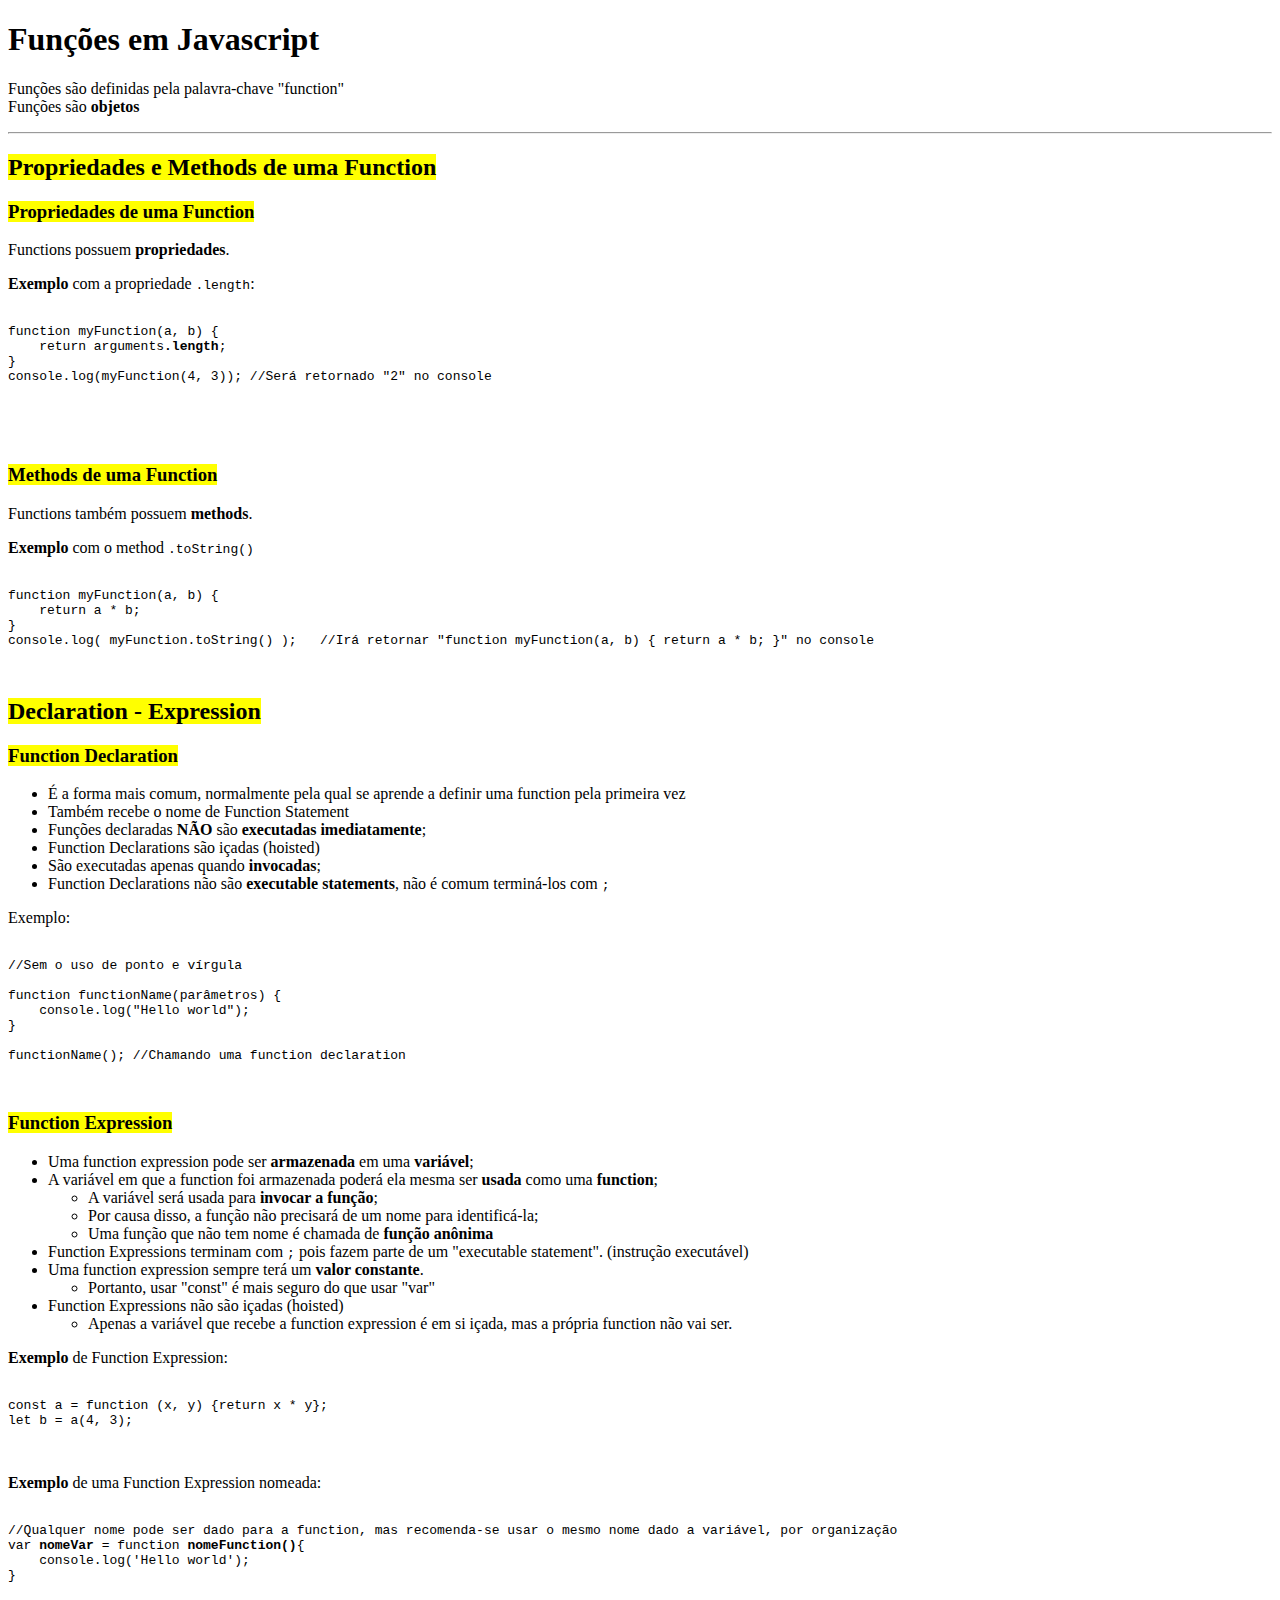
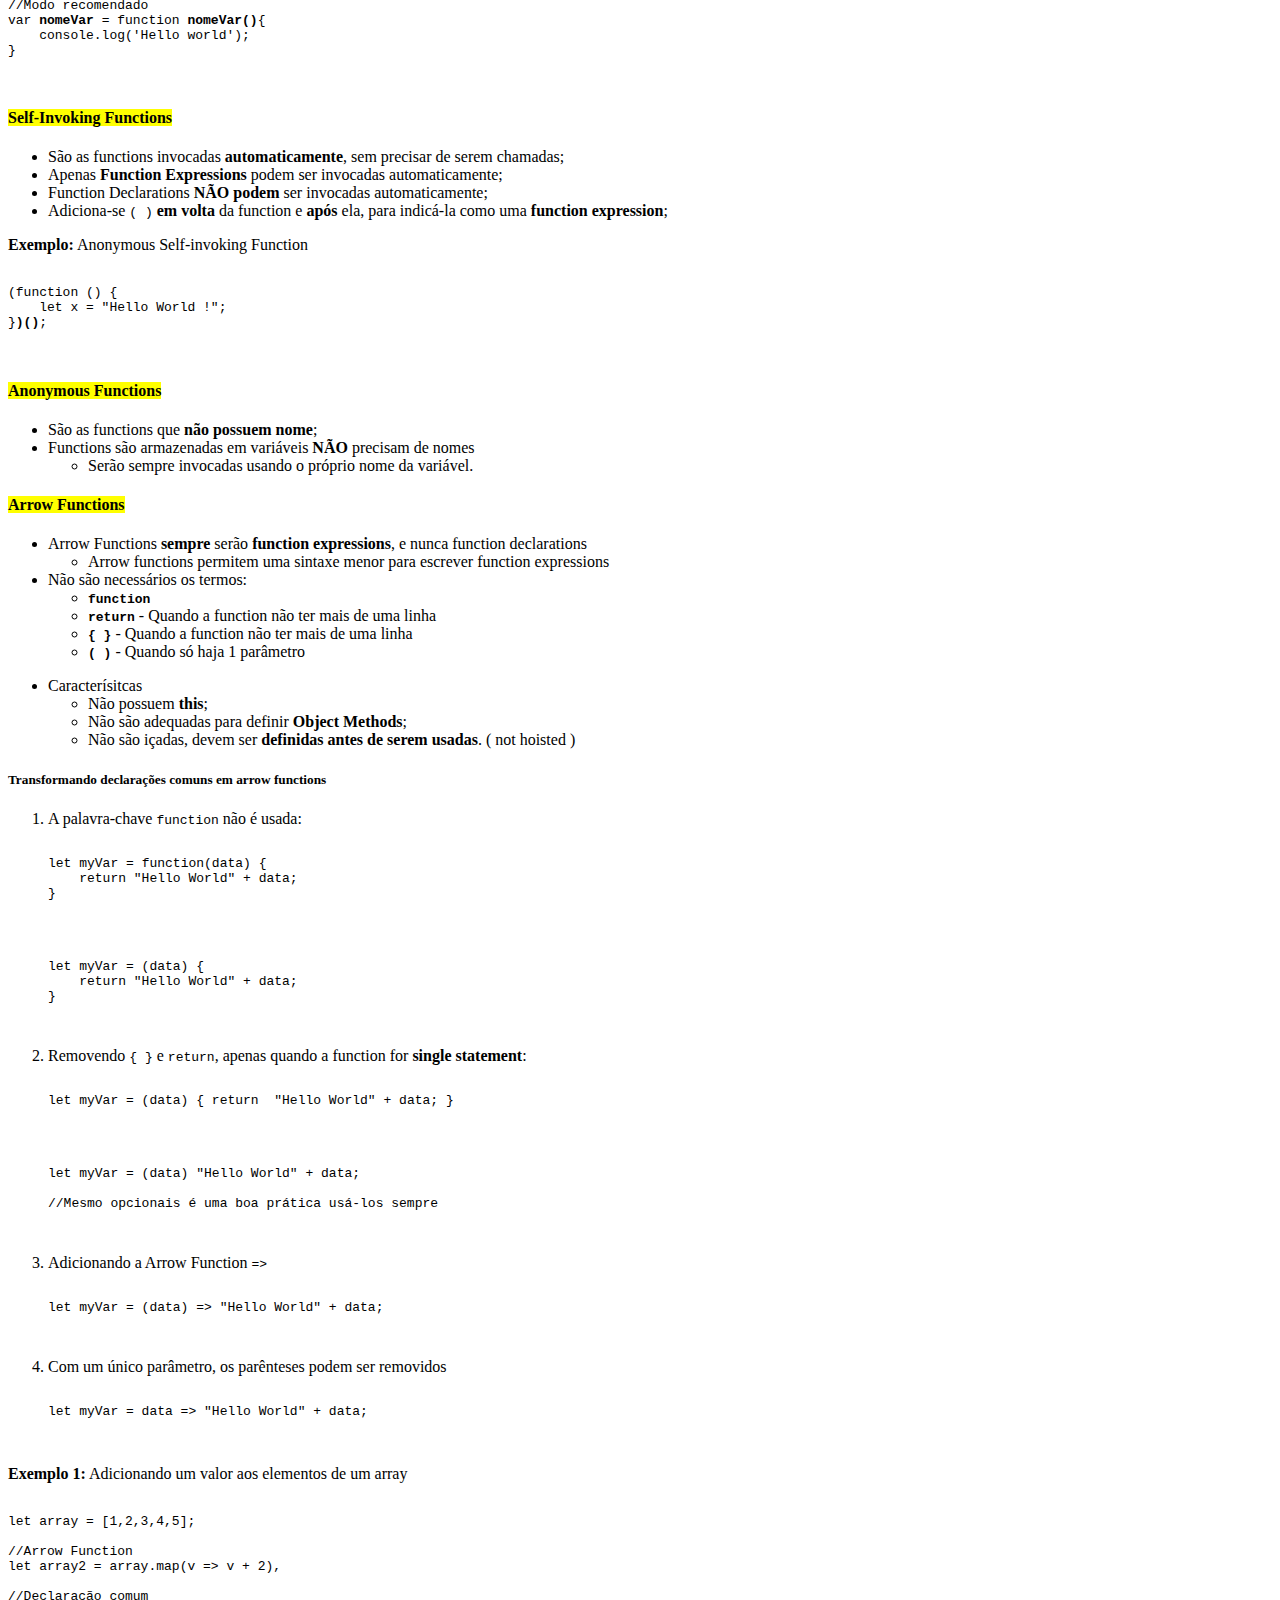
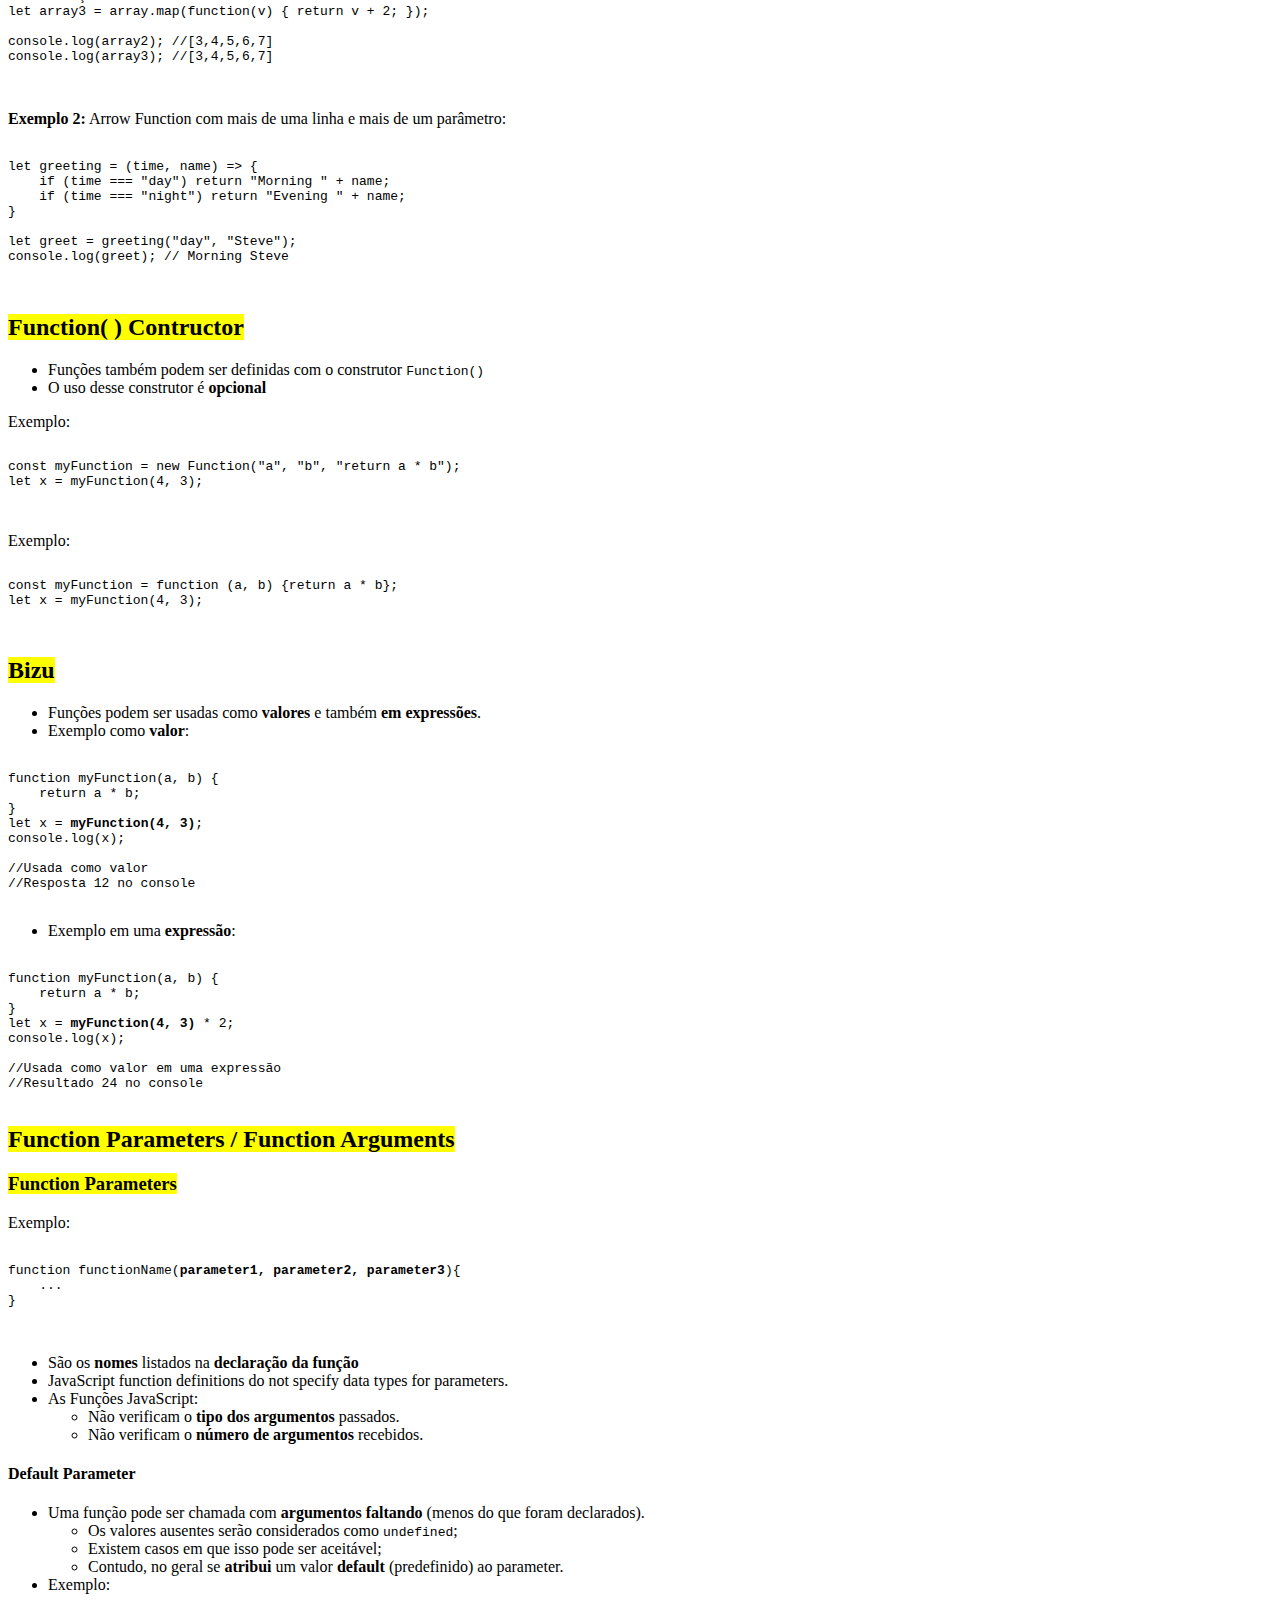
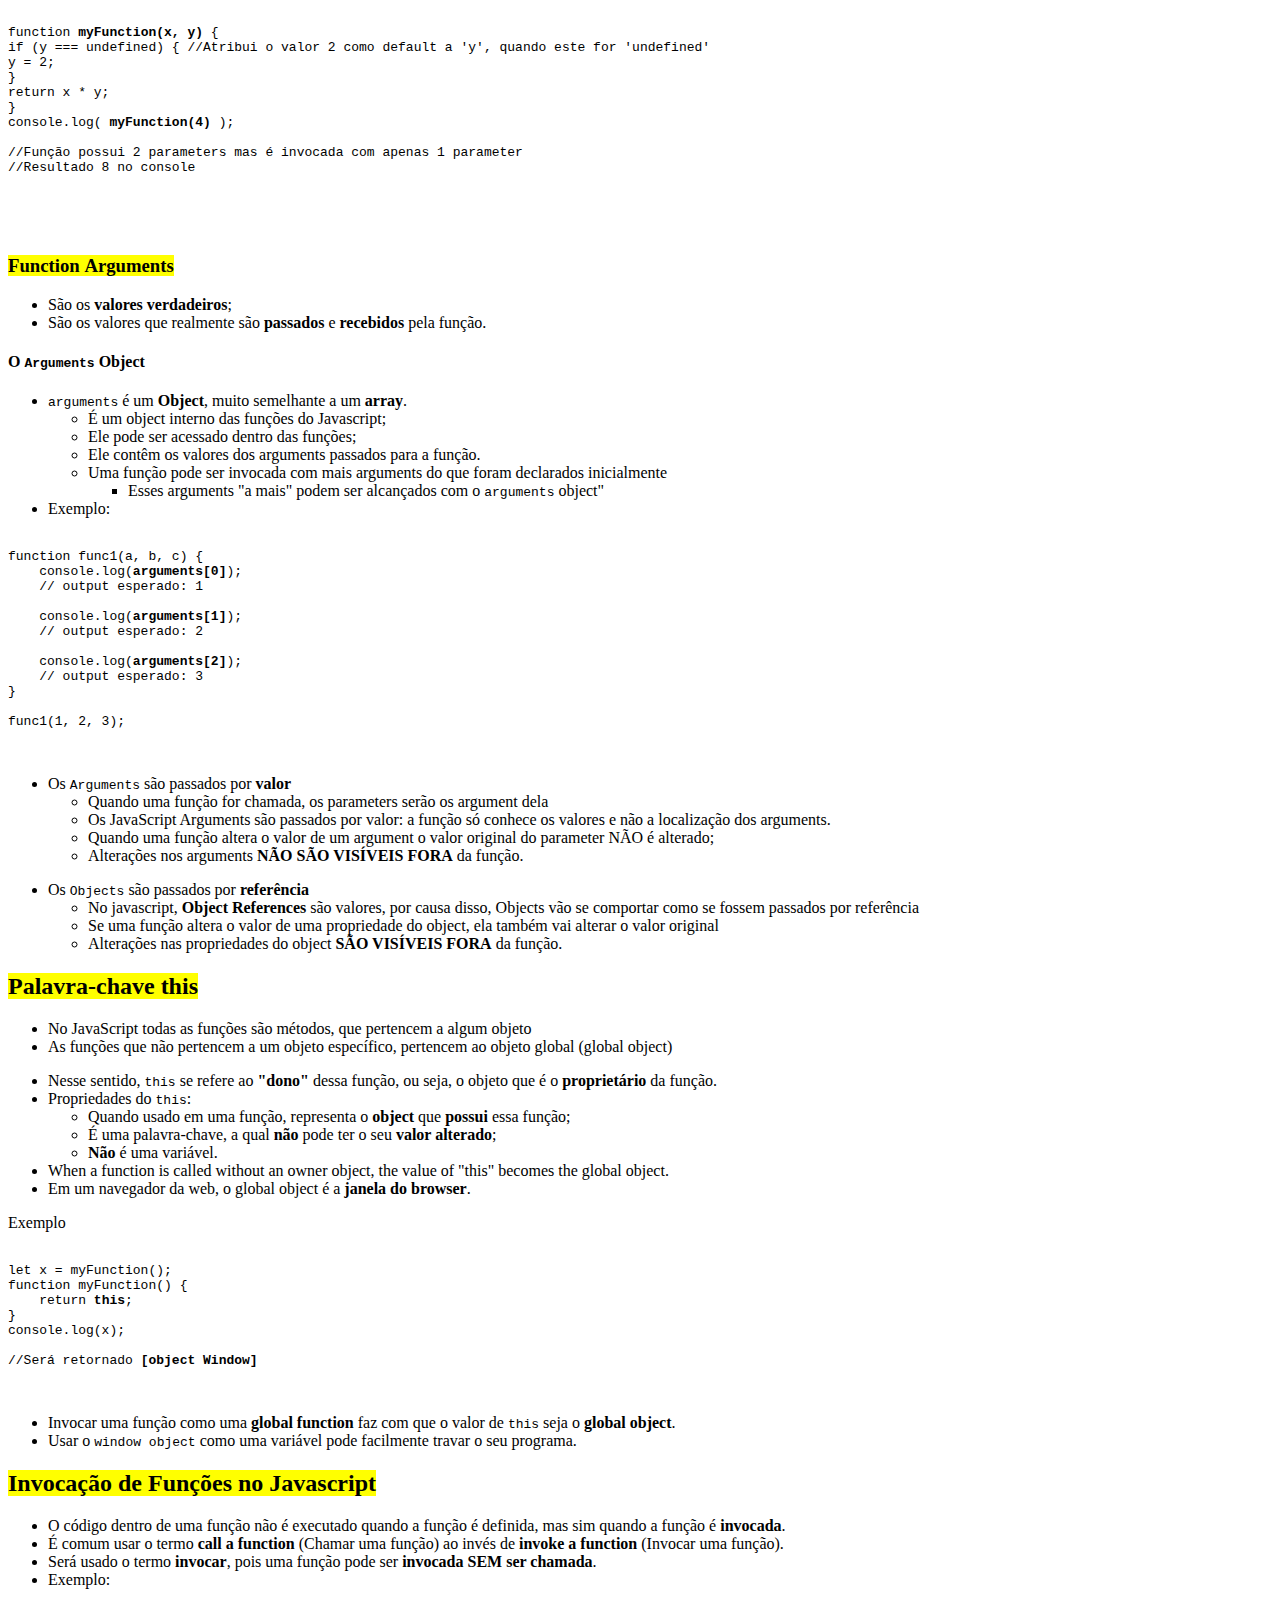
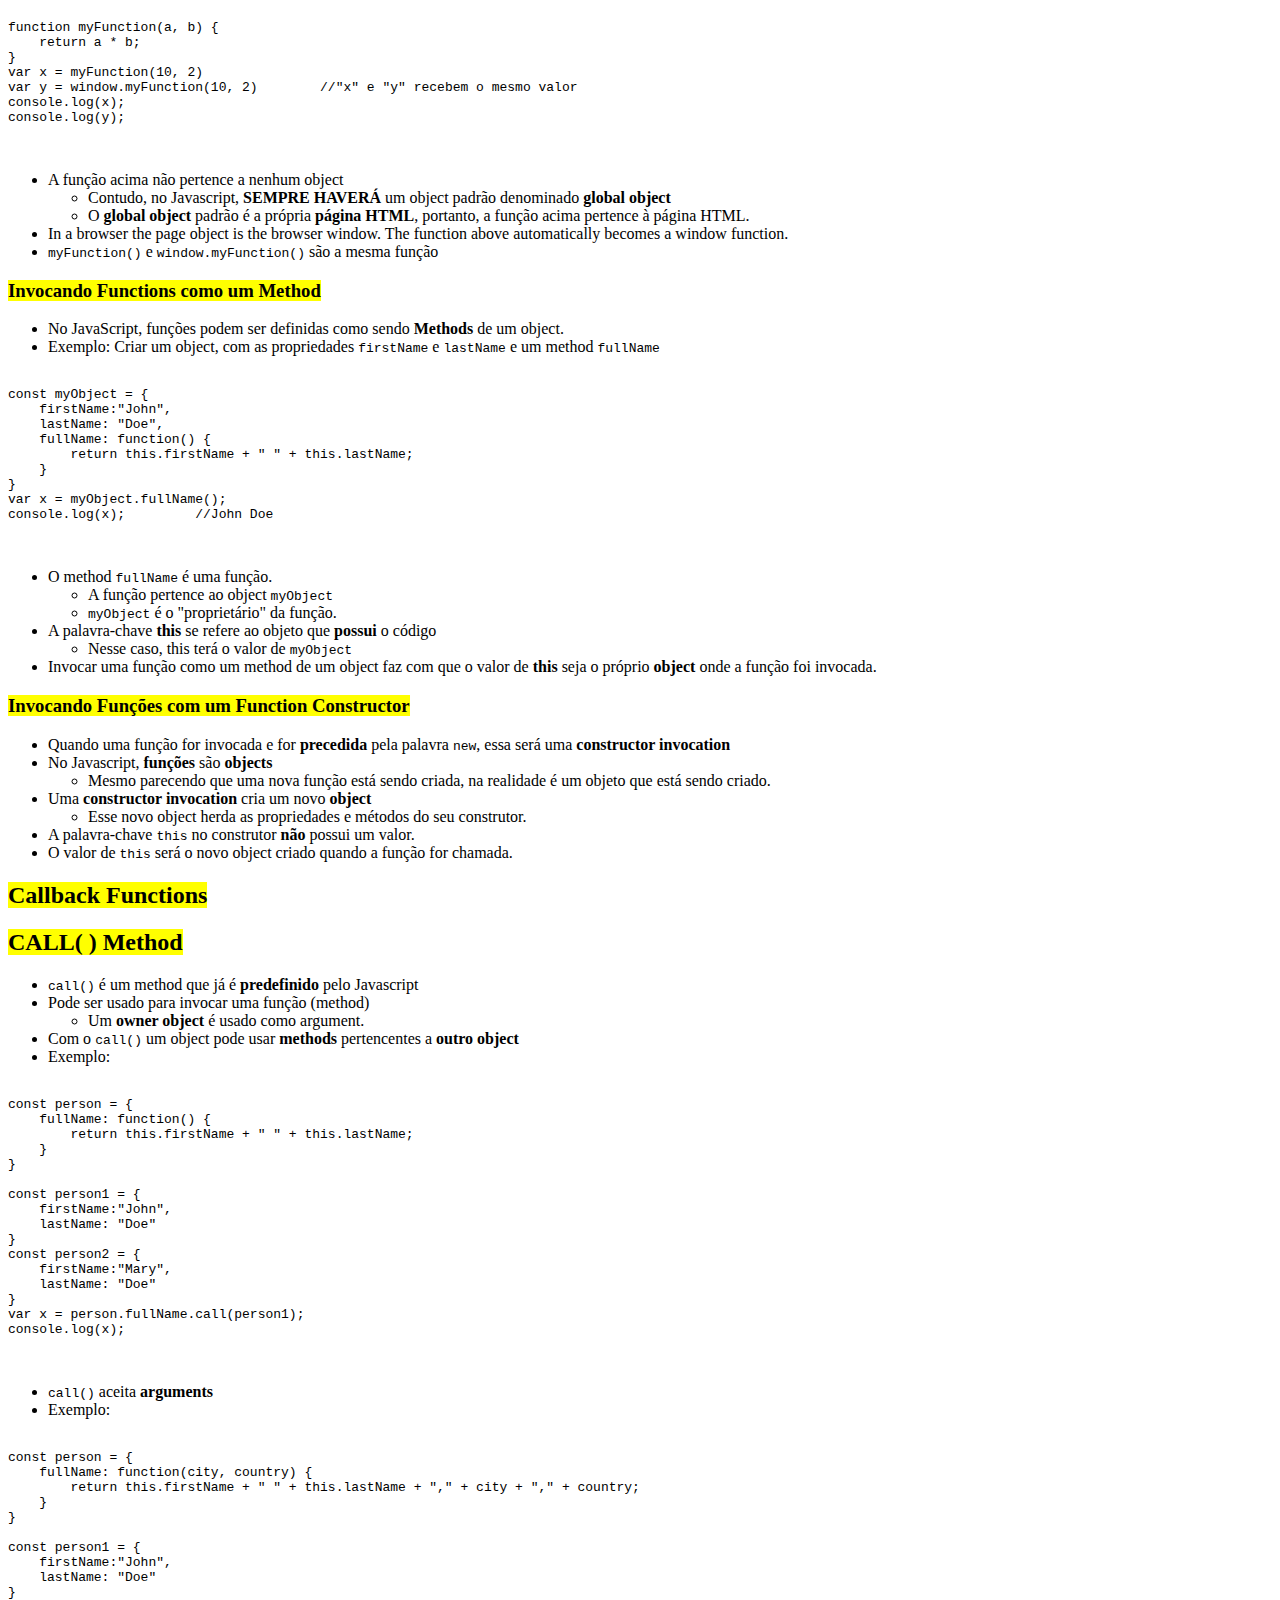
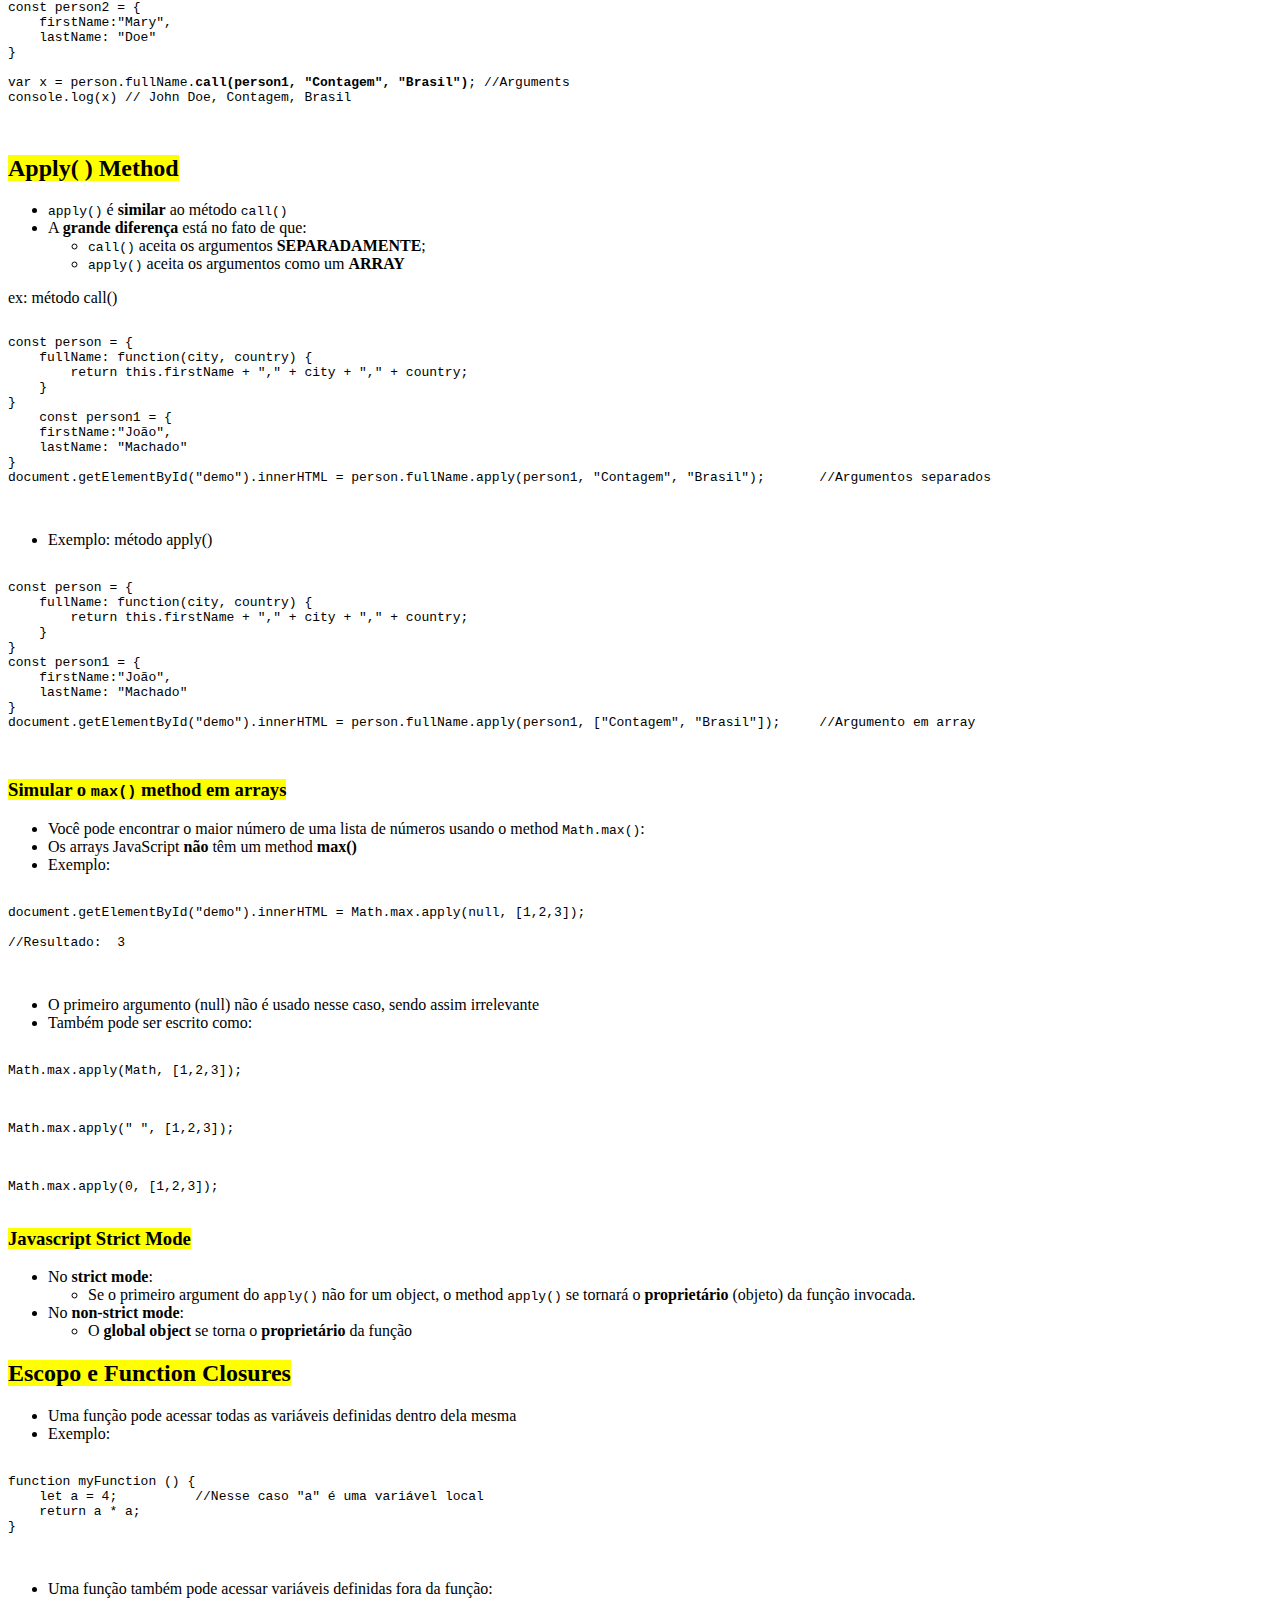
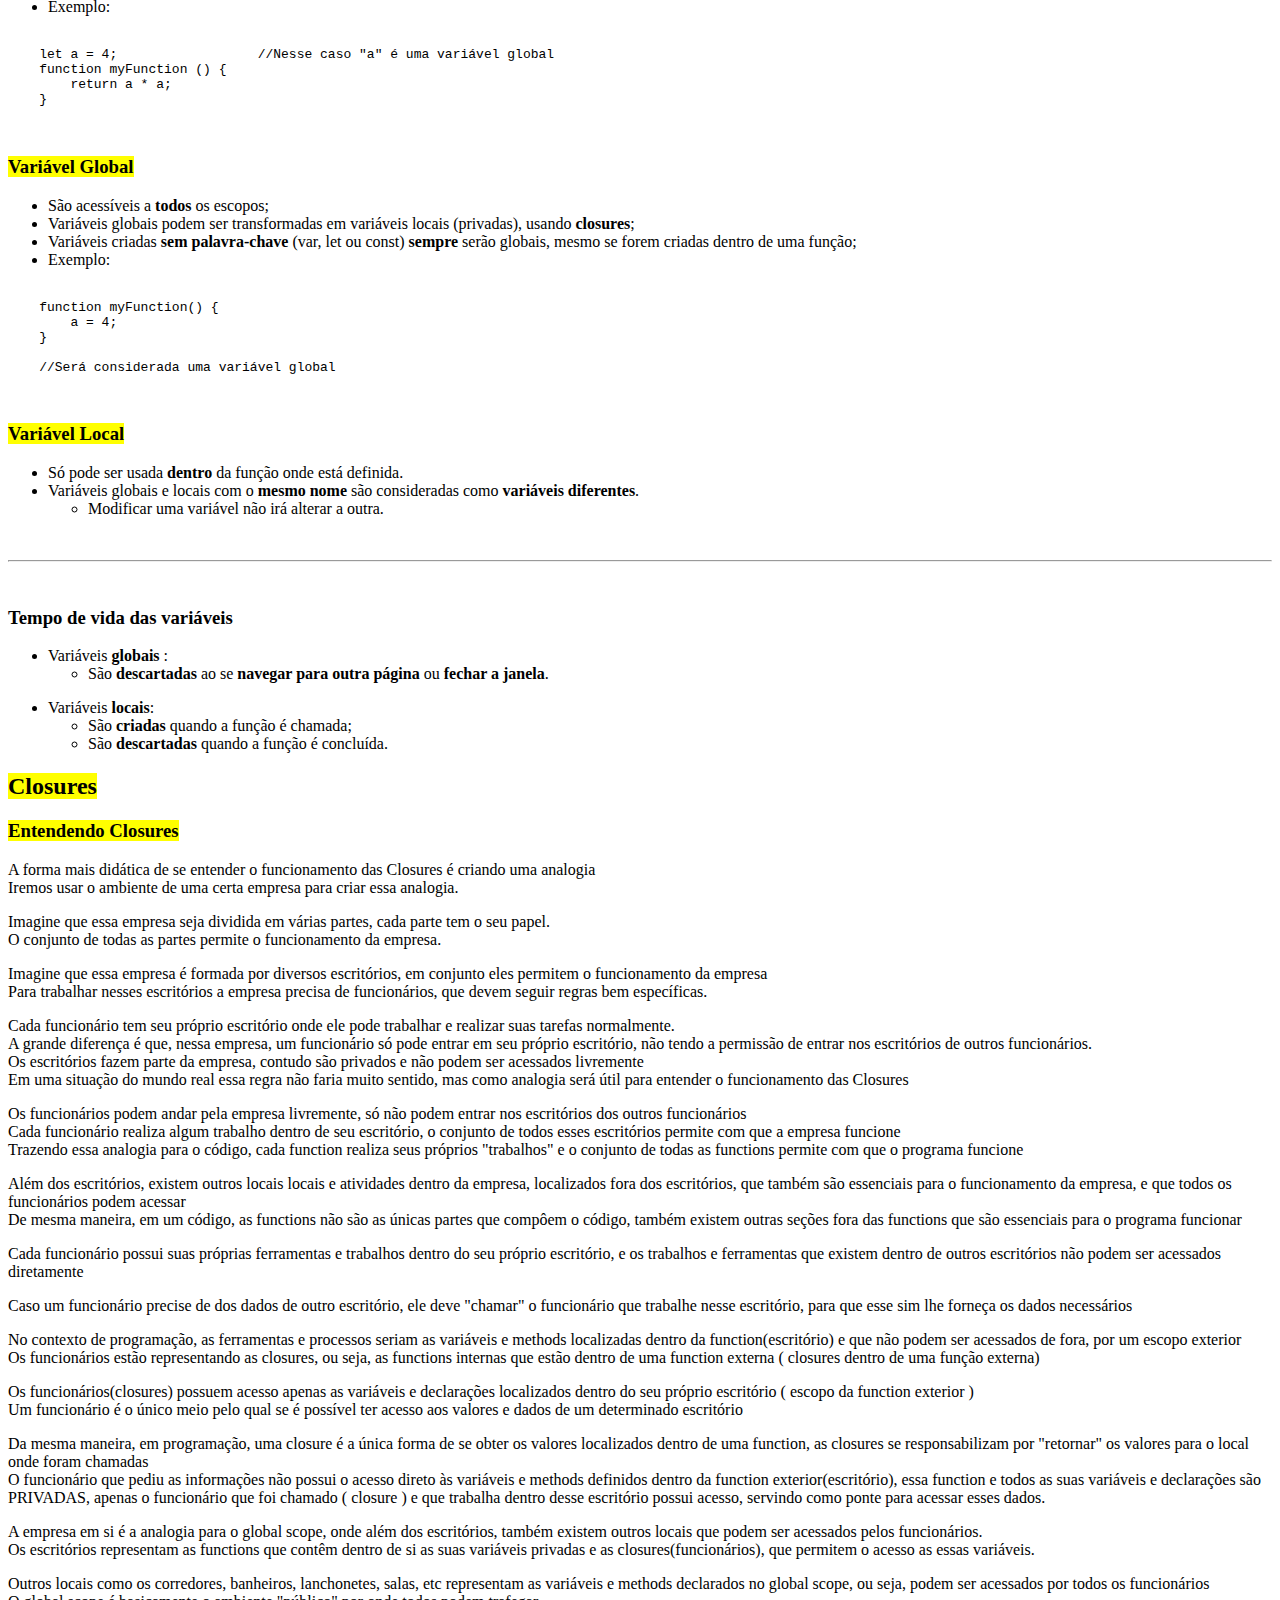
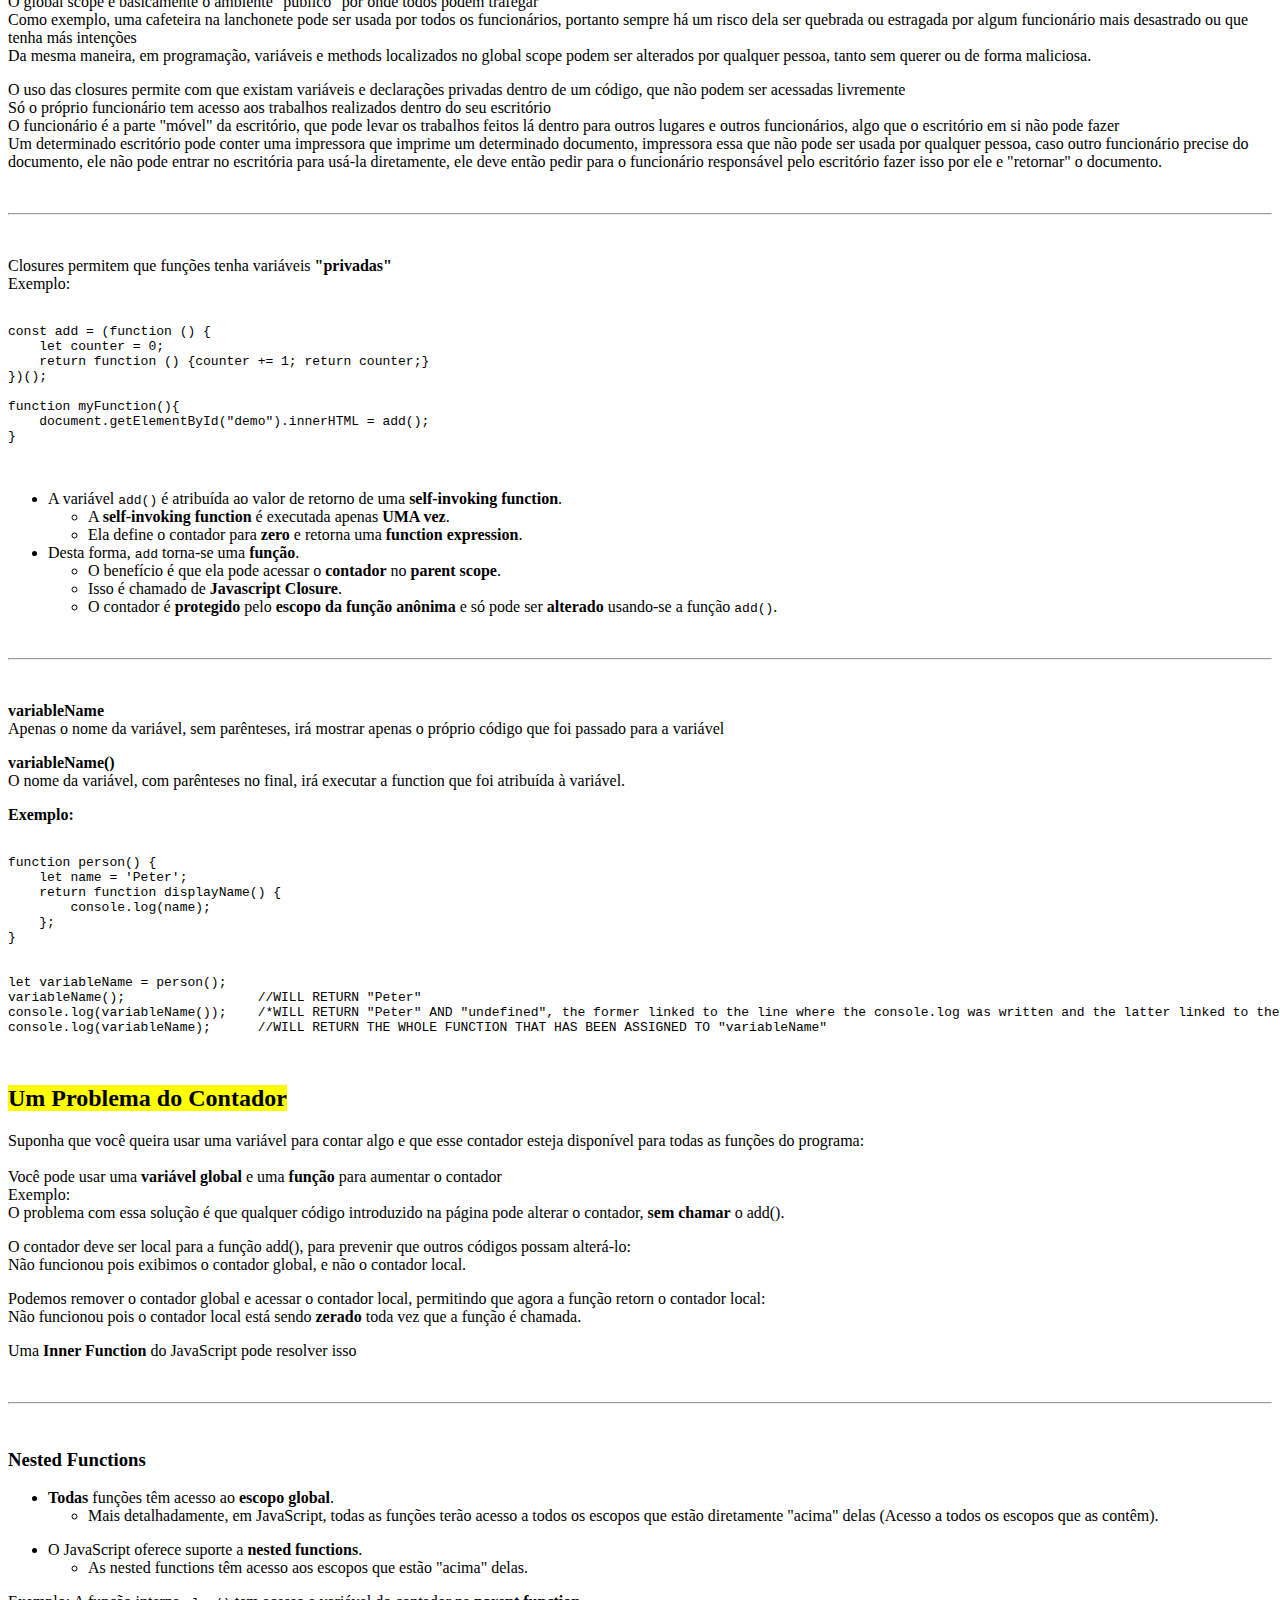
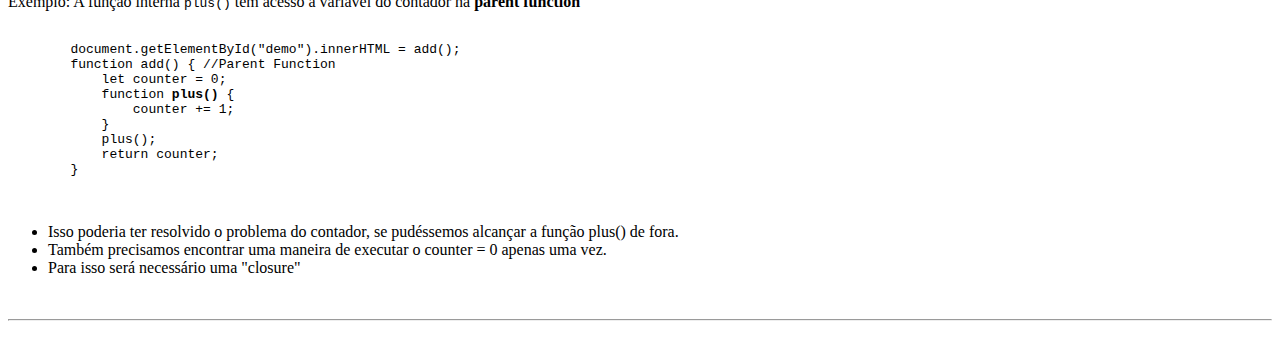
==== commit 6fc24f95: "Adding Callbacks, arrow functions and css" ====
--- a/index.html
+++ b/index.html
@@ -12,6 +12,11 @@
         <!-- <link rel="stylesheet" type="text/css" href="https://thiago-meneses.github.io/myGlobalCSS.css"> -->
 
         <link rel="stylesheet" type="text/css" href="..\gitHubPages\Thiago-Meneses.github.io\myGlobalCSS.css">
+
+        <!-- FONTS -->
+        <link rel="preconnect" href="https://fonts.googleapis.com">
+        <link rel="preconnect" href="https://fonts.gstatic.com" crossorigin>
+        <link href="https://fonts.googleapis.com/css2?family=Nunito:wght@200;300;400;600;700;800;900&display=swap" rel="stylesheet">
 
         <!-- FONTS -->
         <link rel="preconnect" href="https://fonts.googleapis.com">
@@ -30,20 +35,24 @@
 
         <!-- PROPRIEDADES E METHODS -->
         <div class="container-lg">
-            <div class="content">
-                <div class="boundingLines"></div>
-                <h2 class="px-4"><mark class="lineText">Propriedades e Methods de uma Function</mark></h2>
-                <div class="px-5 py-3">
-                    <p class="px-4">• Functions possuem <b>propriedades</b> e <b>métodos</b>:</p><br>
+            <div class="content oloko">
+                <div class="boundingLines"></div>
+                <div class="px-5 pb-3">
+                    <h2><mark class="lineText">Propriedades e Methods de uma Function</mark></h2>
                     <div class="content">
-                        <h3 class="px-2"><mark class="lineText"><b class="red">Propriedades</b> de uma Function</mark></h3>
+                        <h3 class="px-2"><mark class="lineText"><b class="gold">Propriedades</b> de uma Function</mark></h3>
                         <div class="innerBoundingLines"></div>
-                        <p class="px-4">• <b>Exemplo:</b> Propriedade <code class="inlineCodeTag">.length</code></p>
-                        <div class="px-4">
-                            <pre class="px-4 preTag fs-6">
+                        <div class="px-5">
+                            <p>
+                                Functions possuem <b>propriedades</b>.<br>
+                            </p>
+                            <p class="mb-05em">
+                                <b>Exemplo</b> com a propriedade <code class="inlineCode">.length</code>:
+                            </p>
+                            <pre class="px-4 preTag">
                                 <code>
 function myFunction(a, b) {
-return arguments<b>.length</b>;
+    return arguments<b>.length</b>;
 }
 console.log(myFunction(4, 3)); //Será retornado "2" no console    
                                 </code>
@@ -53,18 +62,25 @@
                     </div>
                     
                     <div class="content">
-                        <h3 class="px-2"><mark class="lineText"><b class="red">Methods</b> de uma Function</mark></h3>
+                        <h3 class="px-2"><mark class="lineText"><b class="gold">Methods</b> de uma Function</mark></h3>
                         <div class="innerBoundingLines"></div>
-                        <p class="px-4">• <b>Exemplo:</b> Método <code class="inlineCodeTag">.toString()</code></p>
-                        <div class="px-4">
-                            <pre class="preTag px-4">
-                                <code>
+                        <div class="px-5">
+                            <p>
+                                Functions também possuem <b>methods</b>.
+                            </p>
+                            <p class="mb-05em">
+                                <b>Exemplo</b> com o method <code class="inlineCode">.toString()</code>
+                            </p>
+                            <div>
+                                <pre class="preTag px-4">
+                                    <code>
 function myFunction(a, b) {
-return a * b;
+    return a * b;
 }
 console.log( myFunction.toString() );	//Irá retornar "function myFunction(a, b) { return a * b; }" no console
-                                </code>
-                            </pre>
+                                    </code>
+                                </pre>
+                            </div>
                         </div>
                     </div>
                 </div>
@@ -76,27 +92,39 @@
             <div class="content">
                 <div class="boundingLines"></div>
                 <h2 class="px-4"><mark class="lineText">Declaration - Expression</mark></h2>
+                <!-- FUNCTION DECLARATIONS -->
                 <div class="px-5 py-3">
                     <div class="content">
                         <div class="innerBoundingLines"></div>
                         <h3 class="px-2"><mark class="lineText">Function <b class="gold">Declaration</b></mark></h3>
-                        <ul>
-                            <li>Funções declaradas <b>NÃO</b> são <b>executadas imediatamente</b>;</li>
-                            <li>Function Declarations são içadas (hoisted)</li>
-                            <li>São executadas apenas quando <b>invocadas</b>;</li>
-                            <li>Function Declarations não são <b>executable statements</b>, não é comum terminá-los com <code class="inlineCodeTag">;</code></li>
-                            <p>Exemplo:
-                        </ul>
-                        <pre class="preTag px-4 fs-6">
-                            <code>
+                        <div class="px-4">
+                            <ul>
+                                <li>É a forma mais comum, normalmente pela qual se aprende a definir uma function pela primeira vez</li>
+                                <li>Também recebe o nome de Function Statement</li>
+                                <li>Funções declaradas <b>NÃO</b> são <b>executadas imediatamente</b>;</li>
+                                <li>Function Declarations são içadas (hoisted)</li>
+                                <li>São executadas apenas quando <b>invocadas</b>;</li>
+                                <li>Function Declarations não são <b>executable statements</b>, não é comum terminá-los com <code class="inlineCode">;</code></li>
+                            </ul>
+                            <p>
+                                Exemplo:
+                            </p>
+                            <pre class="preTag px-4">
+                                <code>
+//Sem o uso de ponto e vírgula
+
 function functionName(parâmetros) {
-...
-} //Sem uso de ;
-                            </code>
-                        </pre>
-                    </div>
-                </div>
-
+    console.log("Hello world");
+}
+
+functionName(); //Chamando uma function declaration
+                                </code>
+                            </pre>
+                        </div>
+                    </div>
+                </div>
+
+                <!-- FUNCTION EXPRESSION -->
                 <div class="px-5 py-3">
                     <div class="content">
                         <div class="innerBoundingLines"></div>
@@ -104,104 +132,180 @@
                         <div class="px-4">
                             <ul>
                                 <li>Uma function expression pode ser <b>armazenada</b> em uma <b>variável</b>;</li> 
-                                <li>A variável poderá ser <b>usada</b> como uma <b>função</b>;</li>
-                                    <ul>
+                                <li>A variável em que a function foi armazenada poderá ela mesma ser <b>usada</b> como uma <b>function</b>;</li>
+                                    <ul class="innerUl">
                                         <li>A variável será usada para <b>invocar a função</b>;</li>
                                         <li>Por causa disso, a função não precisará de um nome para identificá-la;</li>
                                         <li>Uma função que não tem nome é chamada de <b>função anônima</b></li> 
                                     </ul>
                                 </li>
-                                <li>Function Expressions terminam com <code class="inlineCodeTag">;</code> pois fazem parte de um "executable statement". (instrução executável)</li> 
+                                <li>Function Expressions terminam com <code class="inlineCode">;</code> pois fazem parte de um "executable statement". (instrução executável)</li> 
                                 <li>Uma function expression sempre terá um <b>valor constante</b>.</li>
-                                    <ul><li>Portanto, usar "const" é mais seguro do que usar "var"</li></ul>
-                                <p>Exemplo:</p>
-                            </ul>
-                                <pre class="preTag px-4 fs-6">
-                                    <code>
+                                    <ul class="innerUl"><li>Portanto, usar "const" é mais seguro do que usar "var"</li></ul>
+                                <li>Function Expressions não são içadas (hoisted)
+                                    <ul class="innerUl"><li>Apenas a variável que recebe a function expression é em si içada, mas a própria function não vai ser.</li></ul>
+                                </li>
+                            </ul>
+                            <p>
+                                <b>Exemplo</b> de Function Expression:
+                            </p>
+                            <pre class="preTag px-4">
+                                <code>
 const a = function (x, y) {return x * y};
 let b = a(4, 3);
+                                </code>
+                            </pre>
+                            <p>
+                                <b>Exemplo</b> de uma Function Expression nomeada:
+                            </p>
+                            <pre class="preTag px-4">
+                                <code>
+//Qualquer nome pode ser dado para a function, mas recomenda-se usar o mesmo nome dado a variável, por organização
+var <b>nomeVar</b> = function <b>nomeFunction()</b>{
+    console.log('Hello world');
+}
+
+//Modo recomendado
+var <b>nomeVar</b> = function <b>nomeVar()</b>{
+    console.log('Hello world');
+}
+                                </code>
+                            </pre>
+                            <div class="subHeader">
+                                <div class="solidLine"></div>
+                                <h4><mark class="lineText"><b class="blue">Self-Invoking Functions</b></mark></h4>
+                            </div>
+                            
+                            <ul>
+                                <li>São as functions invocadas <b>automaticamente</b>, sem precisar de serem chamadas;</li>
+                                <li>Apenas <b class="red">Function Expressions</b> podem ser invocadas automaticamente;</li>
+                                <li>Function Declarations <b>NÃO podem</b> ser invocadas automaticamente;</li>
+                                <li>Adiciona-se <code class="inlineCode">( )</code> <b>em volta</b> da function e <b>após</b> ela, para indicá-la como uma <b>function expression</b>;</li>
+                            </ul>
+                            <p class="mb-05em"><b>Exemplo:</b> Anonymous Self-invoking Function </p>
+                            <pre class="preTag px-4">
+                                <code>
+<span class="bold">(</span><span class="grey">function () {
+    let x = "Hello World !";
+}</span><b>)()</b>;
+                                </code>
+                            </pre>
+
+                            <div class="subHeader">
+                                <div class="solidLine"></div>
+                                    <h4 class="px-4"><mark class="lineText"><b class="blue">Anonymous Functions</b></mark></h4>
+                            </div>
+                            <ul>
+                                <li>São as functions que <b>não possuem nome</b>;</li>
+                                <li>Functions são armazenadas em variáveis <b>NÃO</b> precisam de nomes
+                                    <ul class="innerUl"><li>Serão sempre invocadas usando o próprio nome da variável.</li></ul>
+                                </li>
+                            </ul>
+
+                            <div class="subHeader">
+                                <div class="solidLine"></div>
+                                    <h4 class="px-4"><mark class="lineText"><b class="blue">Arrow Functions</b></mark></h4>
+                            </div>
+                            <div class="px-5">
+                            </div>
+
+                            <ul>
+                                <li>Arrow Functions <b>sempre</b> serão <b>function expressions</b>, e nunca function declarations
+                                    <ul class="innerUl"><li>Arrow functions permitem uma sintaxe menor para escrever function expressions</li></ul>
+                                </li>
+                                <li>Não são necessários os termos:
+                                    <ul class="innerUl">
+                                        <li><code class="inlineCode"><b>function</b></code></li>
+                                        <li><code class="inlineCode"><b>return</b></code> - Quando a function não ter mais de uma linha</li>
+                                        <li><code class="inlineCode"><b>{ }</b></code> - Quando a function não ter mais de uma linha</li>
+                                        <li><code class="inlineCode"><b>( )</b></code> - Quando só haja 1 parâmetro</li>
+                                    </ul>
+                                </li>
+                            </ul>
+
+                            <ul>
+                                <li>Caracterísitcas
+                                    <ul class="innerUl">
+                                        <li>Não possuem <b>this</b>;</li>
+                                        <li>Não são adequadas para definir <b>Object Methods</b>;</li>
+                                        <li>Não são içadas, devem ser <b>definidas antes de serem usadas</b>. ( not hoisted )</li>
+                                    </ul>   
+                                </li>
+                            </ul>
+
+                            <h5 class="px-3">Transformando declarações comuns em arrow functions</h5>
+                            <ol>
+                                <li class="mb-05em">A palavra-chave <code class="inlineCode">function</code> não é usada:</li>
+                                <pre class="preTag px-4">
+                                    <code>
+let myVar = <span class="weak">function</span>(data) {
+    return "Hello World" + data;
+}
+</code>
+                                </pre>
+                                <pre class="preTag px-4 mb-3em">
+                                    <code>
+let myVar = (data) {
+    return "Hello World" + data;
+}
                                     </code>
                                 </pre>
-                            <div class="subHeader">
-                                <div class="solidLine"></div>
-                                <h4><mark class="lineText">Self-Invoking Functions</mark></h4>
-                            </div>
-                            
-                            <ul>
-                                <li>Uma <b>Self Invoking Function</b> é <b>INVOCADA AUTOMATICAMENTE</b>, sem ser chamada.</li>
-                                <li><b>APENAS</b> <b class="red">Function Expressions</b> podem ser invocadas automaticamente</li>
-                                <li><b class="red">Function Declarations</b> <b>NÃO PODEM</b> ser invocadas automaticamente</li>
-                                <li>Precisa-se adicionar parênteses em volta da função para indicar que é uma "function expression"</li>
-                                <li>A função deve ser seguida de parênteses</li>
-                            </ul>
-                            <p>Exemplo: Anonymous Self-invoking Function </p>
-                            <pre class="preTag px-4 fs-6">
+
+                                <li class="mb-05em">Removendo <code class="inlineCode">{ }</code> e <code class="inlineCode">return</code>, apenas quando a function for <b>single statement</b>:</li>
+                                <pre class="preTag px-4">
+                                    <code>
+let myVar = (data) <span class="weak">{ return </span> "Hello World" + data; <span class="weak">}</span>
+                                    </code>
+                                </pre>
+                                <pre class="preTag px-4 mb-3em">
+                                    <code>
+let myVar = (data) "Hello World" + data;
+
+//Mesmo opcionais é uma boa prática usá-los sempre
+                                    </code>
+                                </pre>
+
+                                <li class="mb-05em">Adicionando a Arrow Function <code class="inlineCode">=></code></li>
+                                <pre class="preTag px-4 mb-3em">
+                                    <code>
+let myVar = (data) => "Hello World" + data;
+                                    </code>
+                                </pre>
+
+                                <li>Com um único parâmetro, os parênteses podem ser removidos</li>
+                                <pre class="preTag px-4 mb-3em">
+                                    <code>
+let myVar = data => "Hello World" + data;
+                                    </code>
+                                </pre>
+                            </ol>
+
+                            <p class="mb-05em"><b>Exemplo 1:</b> Adicionando um valor aos elementos de um array</p>
+                            <pre class="preTag px-4">
                                 <code>
-<b>(</b>function () {
-    let x = "Hello World !";
-}<b>)()</b>;
-
-//Note os parênteses envolvendo a função
-//Note os parênteses '()' após a função
+<span class="grey">let array = [1,2,3,4,5];
+
+//Arrow Function
+let array2 = array.map</span><span class="bold">(v => v + 2)</span><span class="grey">,
+
+//Declaração comum
+let array3 = array.map(</span><span class="bold">function(v) { return v + 2; }</span><span class="grey">);
+
+console.log(array2); //[3,4,5,6,7]
+console.log(array3); //[3,4,5,6,7]</span>
                                 </code>
                             </pre>
 
-                            <div class="subHeader">
-                                <div class="solidLine"></div>
-                                    <h4><mark class="lineText">Funções Anônimas</mark></h4>
-                            </div>
-                            <ul>
-                                <li>São as funções que <b>não possuem nome</b>;</li>
-                                <li>Funções armazenadas em variáveis não precisam de nomes
-                                    <ul><li>Serão sempre invocadas usando o próprio nome da variável.</li></ul>
-                                </li>
-                            </ul>
-
-                            <div class="subHeader">
-                                <div class="solidLine"></div>
-                                    <h4><mark class="lineText">Arrow Functions</mark></h4>
-                            </div>
-
-                            <ul>
-                                <li>Permitem uma sintaxe menor para escrever "function expressions" </li>
-                                <li>Não são necessários as palavras-chave FUNCTION, RETURN e as CHAVES </li>
-                            </ul>
-                            Exemplo: <b>Declaração Comum</b>
-                            <pre class="preTag px-4 fs-6">
+                            <p class="mb-05em"><b>Exemplo 2:</b> Arrow Function com mais de uma linha e mais de um parâmetro:</p>
+                            <pre class="preTag px-4">
                                 <code>
-var x = function(x, y) {
-    return x * y;
-}
-                                </code>
-                            </pre>
-                            Exemplo: <b>Arrow Function</b>
-                            <pre class="preTag px-4 fs-6">
-                                <code>
-const x = (x, y) => x * y;
-                                </code>
-                            </pre>
-                            <ul>
-                                <li>Arrow functions:</li>
-                                <ul>
-                                    <li>Não têm <b>this</b>;</li>
-                                    <li>Não são adequadas para definir <b>métodos de um objeto</b>;</li>
-                                    <li>NOT HOISTED: <b>devem ser definidas antes de serem usadas</b>.</li>
-                                </ul>   
-                                <li>Quando a função for <b>single statement</b> ( tiver uma única instrução):
-                                    <ul>
-                                        <li>A palavra-chave <code class="inlineCodeTag">return</code> e <code class="inlineCodeTag">{ }</code> podem ser omitidas</li>
-                                        <li>É uma boa prática usá-las sempre</li>
-                                    </ul>
-                                </li>
-                            </ul>
-                            Exemplo:
-                            <pre class="preTag px-4 fs-6">
-                                <code>
-//return e { } omitidos
-const x = (x, y) => x * y;
-
-//Recomendado
-const x = (x, y) => { return x * y };
+let greeting = (time, name) => {
+    if (time === "day") return "Morning " + name;
+    if (time === "night") return "Evening " + name;
+}
+
+let greet = greeting("day", "Steve");
+console.log(greet); // Morning Steve
                                 </code>
                             </pre>
                         </div>
@@ -218,7 +322,7 @@
                 <div class="px-4 py-3">
 
                     <ul>
-                        <li>Funções também podem ser definidas com o construtor <code class="inlineCodeTag">Function()</code> </li>
+                        <li>Funções também podem ser definidas com o construtor <code class="inlineCode">Function()</code> </li>
                         <li> O uso desse construtor é <b>opcional</b></li>
                     </ul>
                     Exemplo:
@@ -252,7 +356,7 @@
                         <li>Exemplo como <b>valor</b>:</li>
                     </ul>
                     <div class="px-5">
-                    <pre class="preTag ps-4 fs-6">
+                    <pre class="preTag ps-4">
                         <code>
 function myFunction(a, b) {
     return a * b;
@@ -267,7 +371,7 @@
                     <ul>
                         <li>Exemplo em uma <b>expressão</b>:</li>
                     </ul>
-                    <pre class="preTag ps-4 fs-6">
+                    <pre class="preTag ps-4">
                         <code>
 function myFunction(a, b) {
     return a * b;
@@ -296,7 +400,7 @@
                     </div>
                     <div class="px-5">
                         <p>Exemplo:</p>
-                        <pre class="preTag px-4 fs-6">
+                        <pre class="preTag px-4">
                             <code>
 function functionName(<b>parameter1, parameter2, parameter3</b>){
     ...
@@ -317,14 +421,14 @@
                         <ul>
                             <li>Uma função pode ser chamada com <b>argumentos faltando</b> (menos do que foram declarados).</li>
                                 <ul>
-                                    <li>Os valores ausentes serão considerados como <code class="inlineCodeTag">undefined</code>;</li>
+                                    <li>Os valores ausentes serão considerados como <code class="inlineCode">undefined</code>;</li>
                                     <li>Existem casos em que isso pode ser aceitável;</li>
                                     <li>Contudo, no geral se <b>atribui</b> um valor <b>default</b> (predefinido) ao parameter.</li>
                                 </ul>
                             </li>
                             <li>Exemplo:</li>
                         </ul>
-                        <pre class="preTag px-4 fs-6">
+                        <pre class="preTag px-4">
                             <code>
 function <b>myFunction(x, y)</b> {
 if (y === undefined) { //Atribui o valor 2 como default a 'y', quando este for 'undefined'
@@ -350,20 +454,20 @@
                             <li>São os <b>valores verdadeiros</b>;</li>
                             <li>São os valores que realmente são <b>passados</b> e <b>recebidos</b> pela função.</li>
                         </ul>
-                        <h4 class="my-5">O <code class="inlineCodeTag">Arguments</code> Object</h4>
+                        <h4 class="my-5">O <code class="inlineCode">Arguments</code> Object</h4>
                         <ul>
-                            <li><code class="inlineCodeTag">arguments</code> é um <b>Object</b>, muito semelhante a um <b>array</b>.
+                            <li><code class="inlineCode">arguments</code> é um <b>Object</b>, muito semelhante a um <b>array</b>.
                                 <ul>
                                     <li>É um object interno das funções do Javascript;</li>
                                     <li>Ele pode ser acessado dentro das funções;</li>
                                     <li>Ele contêm os valores dos arguments passados para a função.</li>
                                     <li>Uma função pode ser invocada com mais arguments do que foram declarados inicialmente</li>
-                                        <ul><li>Esses arguments "a mais" podem ser alcançados com o <code class="inlineCodeTag">arguments</code> object" </li></ul>
+                                        <ul><li>Esses arguments "a mais" podem ser alcançados com o <code class="inlineCode">arguments</code> object" </li></ul>
                                 </ul>
                             </li>
                             <li>Exemplo:</li>
                         </ul>
-                        <pre class="preTag px-4 fs-6">
+                        <pre class="preTag px-4">
                             <code>
 function func1(a, b, c) {
     console.log(<b>arguments[0]</b>);
@@ -381,7 +485,7 @@
                         </pre>
                         <ul>
                             <li>
-                                Os <code class="inlineCodeTag">Arguments</code> são passados por <b>valor</b>
+                                Os <code class="inlineCode">Arguments</code> são passados por <b>valor</b>
                                 <ul>
                                     <li>Quando uma função for chamada, os parameters serão os argument dela </li>
                                     <li>Os JavaScript Arguments são passados por valor: a função só conhece os valores e não a localização dos arguments.</li>    
@@ -393,7 +497,7 @@
                         </ul>
                         <ul>
                             <li>
-                                Os <code class="inlineCodeTag">Objects</code> são passados por <b>referência</b>
+                                Os <code class="inlineCode">Objects</code> são passados por <b>referência</b>
                                 <ul>
                                     <li>No javascript, <b>Object References</b> são valores, por causa disso, Objects vão se comportar como se fossem passados por referência</li>
                                     <li>Se uma função altera o valor de uma propriedade do object, ela também vai alterar o valor original</li>
@@ -417,8 +521,8 @@
                         <li>As funções que não pertencem a um objeto específico, pertencem ao objeto global (global object)</li>    
                     </ul>
                     <ul>
-                        <li>Nesse sentido, <code class="inlineCodeTag">this</code> se refere ao <b>"dono"</b> dessa função, ou seja, o objeto que é o <b>proprietário</b> da função.
-                        <li>Propriedades do <code class="inlineCodeTag">this</code>:
+                        <li>Nesse sentido, <code class="inlineCode">this</code> se refere ao <b>"dono"</b> dessa função, ou seja, o objeto que é o <b>proprietário</b> da função.
+                        <li>Propriedades do <code class="inlineCode">this</code>:
                             <ul>
                                 <li>Quando usado em uma função, representa o <b>object</b> que <b>possui</b> essa função;</li>
                                 <li>É uma palavra-chave, a qual <b>não</b> pode ter o seu <b>valor alterado</b>;</li>
@@ -429,7 +533,7 @@
                         <li>Em um navegador da web, o global object é a <b>janela do browser</b>.</li>
                     </ul>
                     <p>Exemplo</p>
-                    <pre class="preTag px-4 fs-6">
+                    <pre class="preTag px-4">
                         <code>
 let x = myFunction();
 function myFunction() {
@@ -441,8 +545,8 @@
                         </code>
                     </pre>
                     <ul>
-                        <li>Invocar uma função como uma <b>global function</b> faz com que o valor de <code class="inlineCodeTag">this</code> seja o <b class="red">global object</b>. </li>
-                        <li>Usar o <code class="inlineCodeTag">window object</code> como uma variável pode facilmente travar o seu programa.</li>
+                        <li>Invocar uma função como uma <b>global function</b> faz com que o valor de <code class="inlineCode">this</code> seja o <b class="red">global object</b>. </li>
+                        <li>Usar o <code class="inlineCode">window object</code> como uma variável pode facilmente travar o seu programa.</li>
                     </ul>
                 </div>
             </div>
@@ -460,7 +564,7 @@
                         <li>Será usado o termo <b>invocar</b>, pois uma função pode ser <b>invocada SEM ser chamada</b>. </li>
                         <li>Exemplo:</li>
                     </ul>
-                    <pre class="preTag px-4 fs-6">
+                    <pre class="preTag px-4">
                         <code>
 function myFunction(a, b) { 
     return a * b; 
@@ -478,7 +582,7 @@
                                 <li>O <b>global object</b> padrão é a própria <b>página HTML</b>, portanto, a função acima pertence à página HTML.</li>
                             </ul>
                         <li>In a browser the page object is the browser window. The function above automatically becomes a window function.</li>
-                        <li><code class="inlineCodeTag">myFunction()</code>  e <code class="inlineCodeTag">window.myFunction()</code> são a mesma função</li>
+                        <li><code class="inlineCode">myFunction()</code>  e <code class="inlineCode">window.myFunction()</code> são a mesma função</li>
                     </ul>
             
                     <div class="subHeader">
@@ -487,9 +591,9 @@
                     </div>
                     <ul>
                         <li>No JavaScript, funções podem ser definidas como sendo <b class="red">Methods</b> de um object. </li>
-                        <li>Exemplo: Criar um object, com as propriedades <code class="inlineCodeTag">firstName</code> e <code class="inlineCodeTag">lastName</code> e um method <code class="inlineCodeTag">fullName</code></li>
-                    </ul>
-                    <pre class="preTag px-4 fs-6">
+                        <li>Exemplo: Criar um object, com as propriedades <code class="inlineCode">firstName</code> e <code class="inlineCode">lastName</code> e um method <code class="inlineCode">fullName</code></li>
+                    </ul>
+                    <pre class="preTag px-4">
                         <code>
 const myObject = { 
     firstName:"John", 
@@ -503,14 +607,14 @@
                         </code>
                     </pre>
                     <ul>
-                        <li>O method <code class="inlineCodeTag">fullName</code> é uma função.
-                            <ul>
-                                <li>A função pertence ao object <code class="inlineCodeTag">myObject</code></li>
-                                <li><code class="inlineCodeTag">myObject</code> é o "proprietário" da função.</li>
+                        <li>O method <code class="inlineCode">fullName</code> é uma função.
+                            <ul>
+                                <li>A função pertence ao object <code class="inlineCode">myObject</code></li>
+                                <li><code class="inlineCode">myObject</code> é o "proprietário" da função.</li>
                             </ul>
                         </li>
                         <li>A palavra-chave <b>this</b> se refere ao objeto que <b>possui</b> o código
-                            <ul><li>Nesse caso, this terá o valor de <code class="inlineCodeTag">myObject</code></li></ul>
+                            <ul><li>Nesse caso, this terá o valor de <code class="inlineCode">myObject</code></li></ul>
                         </li>
                         <li>Invocar uma função como um method de um object faz com que o valor de <b>this</b> seja o próprio <b>object</b> onde a função foi invocada.</li>
                     </ul>
@@ -520,15 +624,27 @@
                         <div class="solidLine"></div>
                     </div>
                     <ul>
-                        <li>Quando uma função for invocada e for <b>precedida</b> pela palavra <code class="inlineCodeTag">new</code>, essa será uma <strong class="gold">constructor invocation</strong></li>
+                        <li>Quando uma função for invocada e for <b>precedida</b> pela palavra <code class="inlineCode">new</code>, essa será uma <strong class="gold">constructor invocation</strong></li>
                         <li>No Javascript, <b>funções</b> são <b>objects</b>
                             <ul><li>Mesmo parecendo que uma nova função está sendo criada, na realidade é um objeto que está sendo criado.</li></ul>
                         </li>
                         <li>Uma <b>constructor invocation</b> cria um novo <b>object</b>
                             <ul><li>Esse novo object herda as propriedades e métodos do seu construtor.</li></ul>
                         </li>
-                        <li>A palavra-chave <code class="inlineCodeTag">this</code> no construtor <b>não</b> possui um valor.</li>
-                        <li>O valor de <code class="inlineCodeTag">this</code> será o novo object criado quando a função for chamada. </li>
+                        <li>A palavra-chave <code class="inlineCode">this</code> no construtor <b>não</b> possui um valor.</li>
+                        <li>O valor de <code class="inlineCode">this</code> será o novo object criado quando a função for chamada. </li>
+                    </ul>
+                </div>
+            </div>
+        </div>
+
+        <div class="container-lg">
+            <div class="content">
+                <div class="boundingLines"></div>
+                <h2 class="px-4"><mark class="lineText"><b class="gold">Callback</b> Functions</mark></h2>
+                <div class="px-5">
+                    <ul>
+
                     </ul>
                 </div>
             </div>
@@ -541,11 +657,11 @@
                 <h2 class="px-4 my-5"><mark class="lineText"><strong class="gold">CALL( )</strong> Method</mark></h2>
                 <div class="px-5">
                     <ul>
-                        <li><code class="inlineCodeTag">call()</code> é um method que já é <b>predefinido</b> pelo Javascript</li>
+                        <li><code class="inlineCode">call()</code> é um method que já é <b>predefinido</b> pelo Javascript</li>
                         <li>Pode ser usado para invocar uma função (method)
                             <ul><li>Um <b>owner object</b> é usado como argument.</li></ul>
                         </li>
-                        <li>Com o <code class="inlineCodeTag">call()</code> um object pode usar <b>methods</b> pertencentes a <b>outro object</b></li>
+                        <li>Com o <code class="inlineCode">call()</code> um object pode usar <b>methods</b> pertencentes a <b>outro object</b></li>
                         <li>Exemplo:</li>
                     </ul>
                     <pre class="preTag px-4">
@@ -569,7 +685,7 @@
                         </code>
                     </pre>
                     <ul>
-                        <li><code class="inlineCodeTag">call()</code> aceita <b>arguments</b></li>
+                        <li><code class="inlineCode">call()</code> aceita <b>arguments</b></li>
                         <li>Exemplo:</li>
                     </ul>
                     <pre class="preTag px-4">
@@ -604,17 +720,17 @@
                 <h2 class="px-4 my-4"><mark class="lineText"><strong class="gold">Apply( )</strong> Method</mark></h2>
                 <div class="px-5">
                     <ul>
-                        <li><code class="inlineCodeTag">apply()</code> é <b>similar</b> ao método <code class="inlineCodeTag">call()</code></li>
+                        <li><code class="inlineCode">apply()</code> é <b>similar</b> ao método <code class="inlineCode">call()</code></li>
                         <li>A <b>grande diferença</b> está no fato de que:
                             <ul>
-                                <li><code class="inlineCodeTag">call()</code> aceita os argumentos <b class="red">SEPARADAMENTE</b>;</li>
-                                <li><code class="inlineCodeTag">apply()</code> aceita os argumentos como um <b class="red">ARRAY</b></li>
+                                <li><code class="inlineCode">call()</code> aceita os argumentos <b class="red">SEPARADAMENTE</b>;</li>
+                                <li><code class="inlineCode">apply()</code> aceita os argumentos como um <b class="red">ARRAY</b></li>
                             </ul>
                         </li>
                     </ul>
                     
                         ex: método call() <br>
-                    <pre class="preTag px-4 fs-6">
+                    <pre class="preTag px-4">
                         <code>
 const person = {
     fullName: function(city, country) {
@@ -629,7 +745,7 @@
                         </code>
                     </pre>
                     <ul><li>Exemplo: método apply() </li></ul>
-                    <pre class="preTag px-4 fs-6">
+                    <pre class="preTag px-4">
                         <code>
 const person = {
     fullName: function(city, country) {
@@ -646,14 +762,14 @@
 
                     <div class="subHeader">
                         <div class="solidLine"></div>
-                        <h3 class="mt-5 mb-4"><mark class="lineText">Simular o <code class="inlineCodeTag">max()</code> method em arrays</mark></h3>
-                    </div>
-                    <ul>
-                        <li>Você pode encontrar o maior número de uma lista de números usando o method <code class="inlineCodeTag">Math.max()</code>: <br></li>
+                        <h3 class="mt-5 mb-4"><mark class="lineText">Simular o <code class="inlineCode">max()</code> method em arrays</mark></h3>
+                    </div>
+                    <ul>
+                        <li>Você pode encontrar o maior número de uma lista de números usando o method <code class="inlineCode">Math.max()</code>: <br></li>
                         <li>Os arrays JavaScript <b>não</b> têm um method <b>max()</b></li>
                         <li>Exemplo:</li>
                     </ul>                 
-                    <pre class="preTag px-4 fs-6">
+                    <pre class="preTag px-4">
                         <code>
 document.getElementById("demo").innerHTML = Math.max.apply(null, [1,2,3]);
 
@@ -664,15 +780,15 @@
                         <li>O primeiro argumento (null) não é usado nesse caso, sendo assim irrelevante</li>
                         <li>Também pode ser escrito como:</li>
                     </ul>
-                    <pre class="preTag px-4 fs-6">
+                    <pre class="preTag px-4">
                         <code>
 Math.max.apply(Math, [1,2,3]);</code>
                     </pre>
-                    <pre class="preTag px-4 fs-6">
+                    <pre class="preTag px-4">
                         <code>
 Math.max.apply(" ", [1,2,3]);</code>
                     </pre>
-                    <pre class="preTag px-4 fs-6">
+                    <pre class="preTag px-4">
                         <code>
 Math.max.apply(0, [1,2,3]);</code>
                     </pre>
@@ -682,7 +798,7 @@
                     </div>
                     <ul>
                         <li>No <b>strict mode</b>:
-                            <ul><li>Se o primeiro argument do <code class="inlineCodeTag">apply()</code> não for um object, o method <code class="inlineCodeTag">apply()</code> se tornará o <b>proprietário</b> (objeto) da função invocada.</li></ul>
+                            <ul><li>Se o primeiro argument do <code class="inlineCode">apply()</code> não for um object, o method <code class="inlineCode">apply()</code> se tornará o <b>proprietário</b> (objeto) da função invocada.</li></ul>
                         </li>
                         <li>No <b>non-strict mode</b>:
                             <ul><li>O <b>global object</b> se torna o <b>proprietário</b> da função</li></ul>
@@ -702,7 +818,7 @@
                         <li>Uma função pode acessar todas as variáveis definidas dentro dela mesma </li>
                         <li>Exemplo:</li>
                     </ul>
-                    <pre class="preTag px-4 fs-6">
+                    <pre class="preTag px-4">
                         <code>
 function myFunction () {    
     let a = 4;		//Nesse caso "a" é uma variável local
@@ -714,7 +830,7 @@
                         <li>Uma função também pode acessar variáveis definidas fora da função:</li>
                         <li>Exemplo:</li>
                     </ul>
-                    <pre class="preTag px-4 fs-6">
+                    <pre class="preTag px-4">
                         <code>
     let a = 4;			//Nesse caso "a" é uma variável global
     function myFunction () {
@@ -733,7 +849,7 @@
                         <li>Variáveis criadas <b>sem palavra-chave</b> (var, let ou const) <b>sempre</b> serão globais, mesmo se forem criadas dentro de uma função;</li>
                         <li>Exemplo:</li>
                     </ul>
-                    <pre class="preTag px-4 fs-6">
+                    <pre class="preTag px-4">
                         <code>
     function myFunction() {
         a = 4;
@@ -774,6 +890,7 @@
             </div>
         </div>
 
+        <!-- CLOSURES -->
         <div class="container-lg">
             <div class="content">
                 <div class="boundingLines"></div>
@@ -856,12 +973,14 @@
                             Um determinado escritório pode conter uma impressora que imprime um determinado documento, impressora essa que não pode ser usada por qualquer pessoa, caso outro funcionário precise do documento, ele não pode entrar no escritória para usá-la diretamente, ele deve então pedir para o funcionário responsável pelo escritório fazer isso por ele e "retornar" o documento.
                         </p>
                     </div>
-                    
+                    <br>
+                    <hr>
+                    <br>
                     <p>
                         Closures permitem que funções tenha variáveis <b>"privadas"</b> <br>
                         Exemplo:
                     </p>
-                    <pre class="preTag px-4 fs-6">
+                    <pre class="preTag px-4">
                         <code>
 const add = (function () {
     let counter = 0;
@@ -874,21 +993,51 @@
                         </code>
                     </pre>
                     <ul>
-                        <li>A variável <code class="inlineCodeTag">add()</code> é atribuída ao valor de retorno de uma <b>self-invoking function</b>.
+                        <li>A variável <code class="inlineCode">add()</code> é atribuída ao valor de retorno de uma <b>self-invoking function</b>.
                             <ul>
                                 <li>A <b>self-invoking function</b> é executada apenas <b>UMA vez</b>.</li>
                                 <li>Ela define o contador para <b>zero</b> e retorna uma <b>function expression</b>.</li>
                             </ul>
                         </li>
                         
-                        <li>Desta forma, <code class="inlineCodeTag">add</code> torna-se uma <b>função</b>.
+                        <li>Desta forma, <code class="inlineCode">add</code> torna-se uma <b>função</b>.
                             <ul>
                                 <li>O benefício é que ela pode acessar o <b>contador</b> no <b>parent scope</b>.</li>
                                 <li>Isso é chamado de <b>Javascript Closure</b>. </li>
-                                <li>O contador é <b>protegido</b> pelo <b>escopo da função anônima</b> e só pode ser <b>alterado</b> usando-se a função <code class="inlineCodeTag">add()</code>.</li>
-                            </ul>
-                        </li>
-                    </ul>
+                                <li>O contador é <b>protegido</b> pelo <b>escopo da função anônima</b> e só pode ser <b>alterado</b> usando-se a função <code class="inlineCode">add()</code>.</li>
+                            </ul>
+                        </li>
+                    </ul>
+                    <br>
+                    <hr>
+                    <br>
+                    <p>
+                        <b>variableName</b><br>
+                        Apenas o nome da variável, sem parênteses, irá mostrar apenas o próprio código que foi passado para a variável<br>
+                    </p>
+                    <p>
+                        <b>variableName()</b><br>
+                        O nome da variável, com parênteses no final, irá executar a function que foi atribuída à variável.
+                    </p>
+                    <p>
+                        <b>Exemplo:</b>
+                    </p>
+                    <pre class="preTag px-4">
+                        <code>
+function person() {
+    let name = 'Peter';
+    return function displayName() {
+        console.log(name);
+    };
+}
+
+
+let variableName = person();
+variableName();                 //WILL RETURN "Peter"
+console.log(variableName());    /*WILL RETURN "Peter" AND "undefined", the former linked to the line where the console.log was written and the latter linked to the line where the command itself was written */
+console.log(variableName);      //WILL RETURN THE WHOLE FUNCTION THAT HAS BEEN ASSIGNED TO "variableName"
+                        </code>
+                    </pre>
                 </div>
             </div>
         </div>
@@ -926,8 +1075,8 @@
                         <li>O JavaScript oferece suporte a <strong>nested functions</strong>.
                             <ul><li>As nested functions têm acesso aos escopos que estão "acima" delas. <br></li></ul>
                     </ul>
-                        <p>Exemplo: A função interna <code class="inlineCodeTag">plus()</code> tem acesso a variável do contador na <b>parent function</b></p>
-                        <pre class="preTag px-4 fs-6">
+                        <p>Exemplo: A função interna <code class="inlineCode">plus()</code> tem acesso a variável do contador na <b>parent function</b></p>
+                        <pre class="preTag px-4">
                             <code>
         document.getElementById("demo").innerHTML = add();
         function add() { //Parent Function
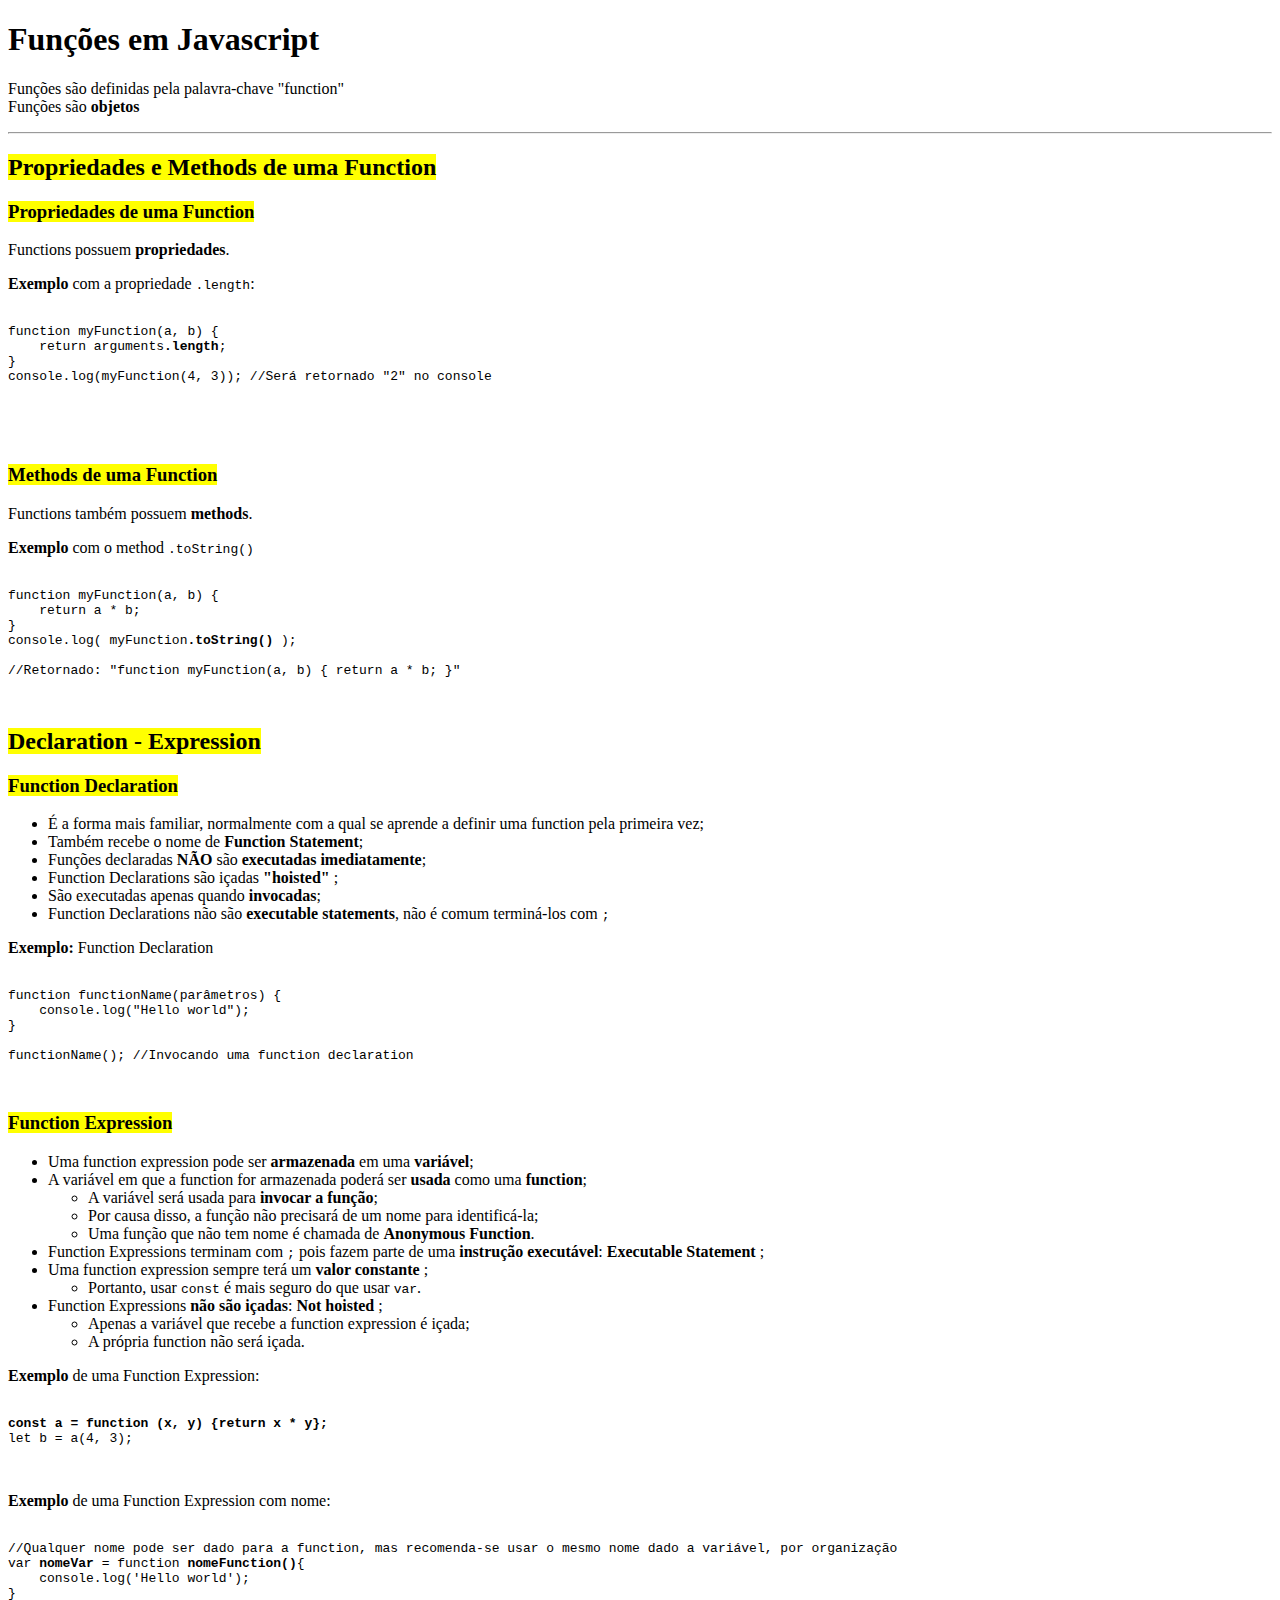
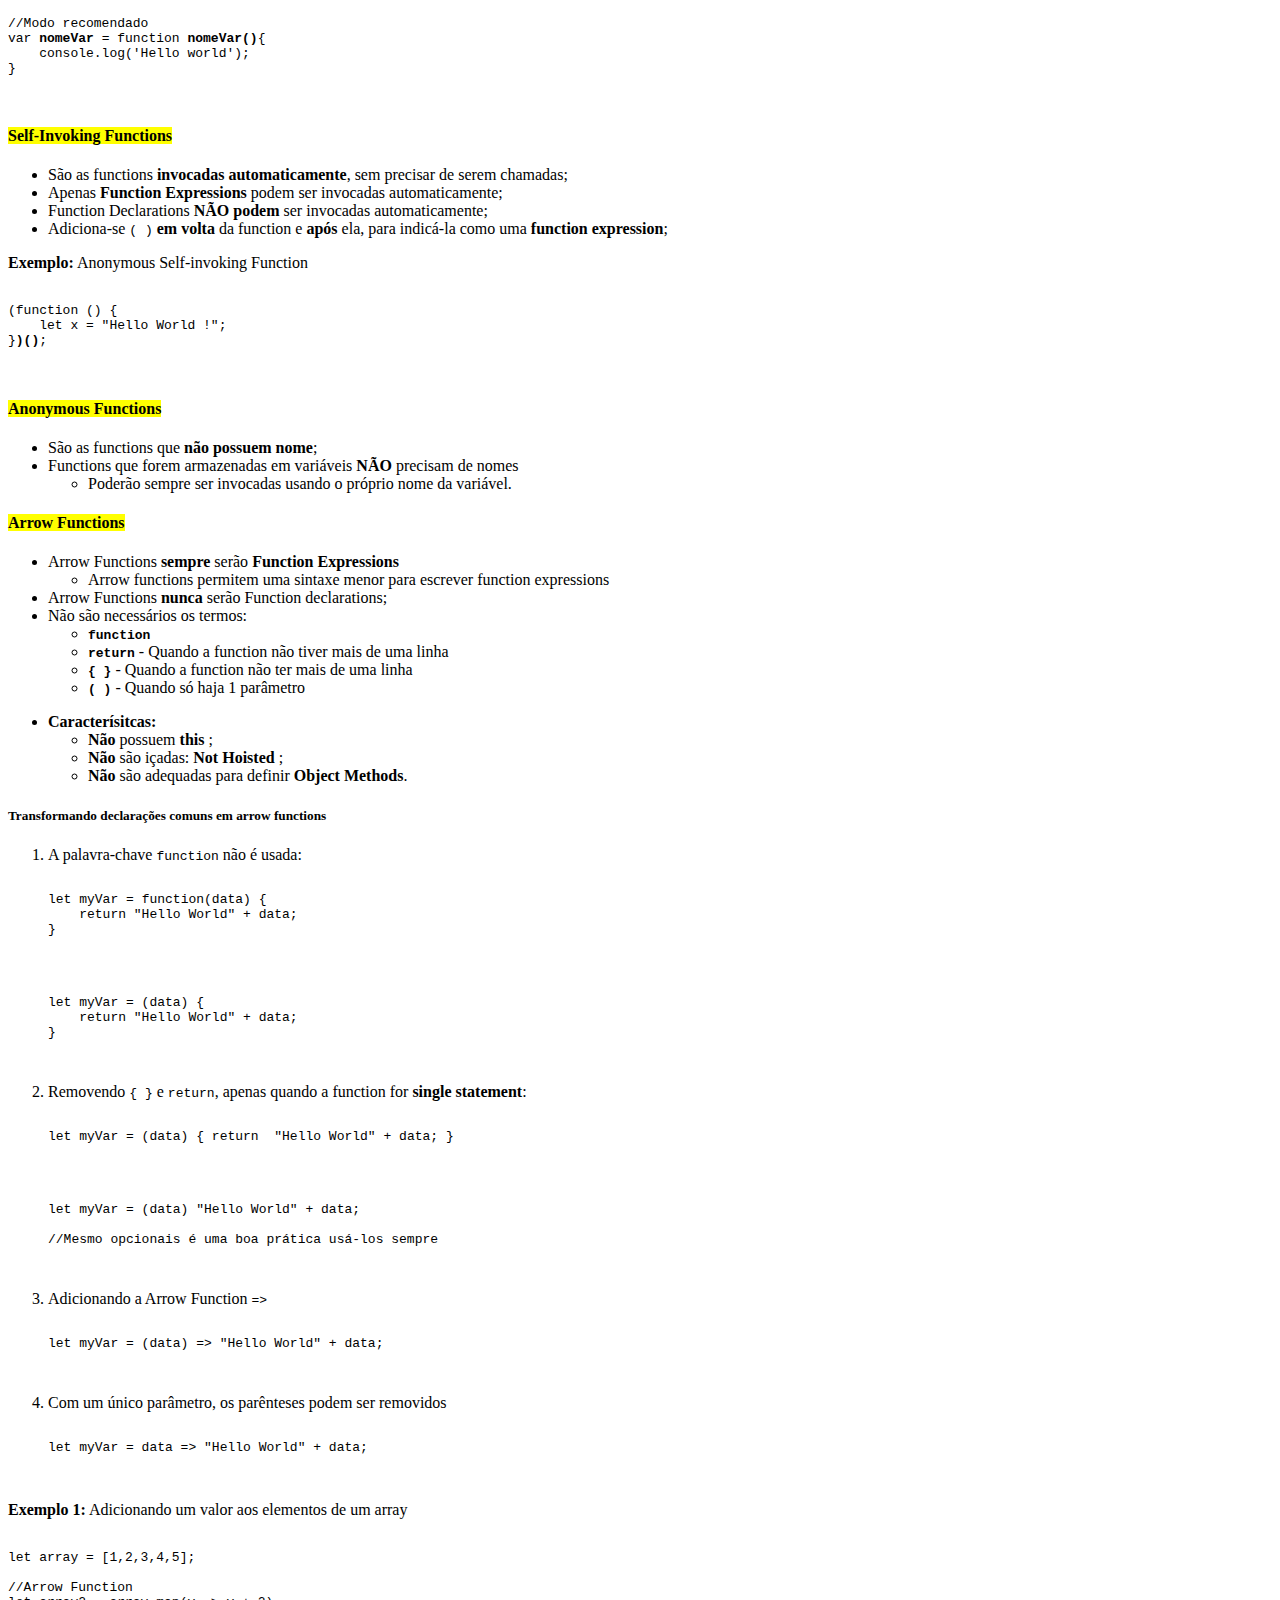
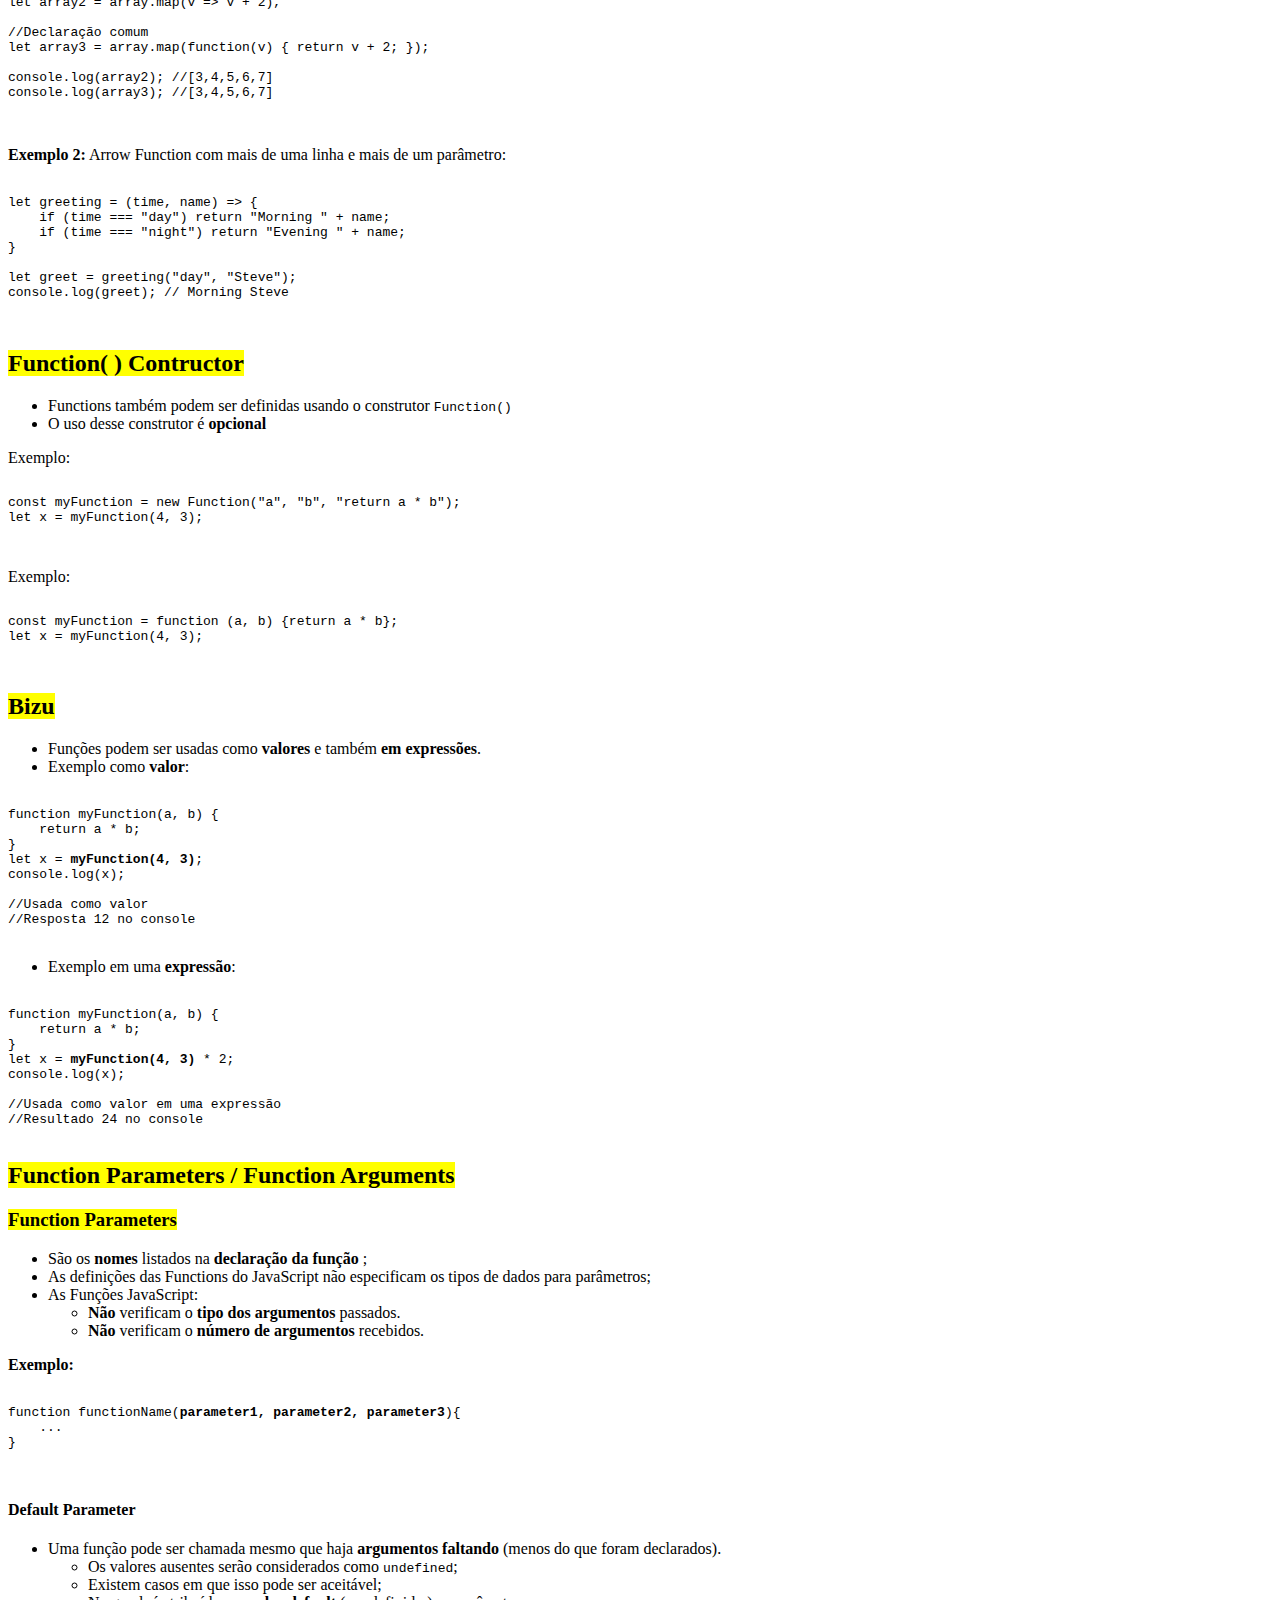
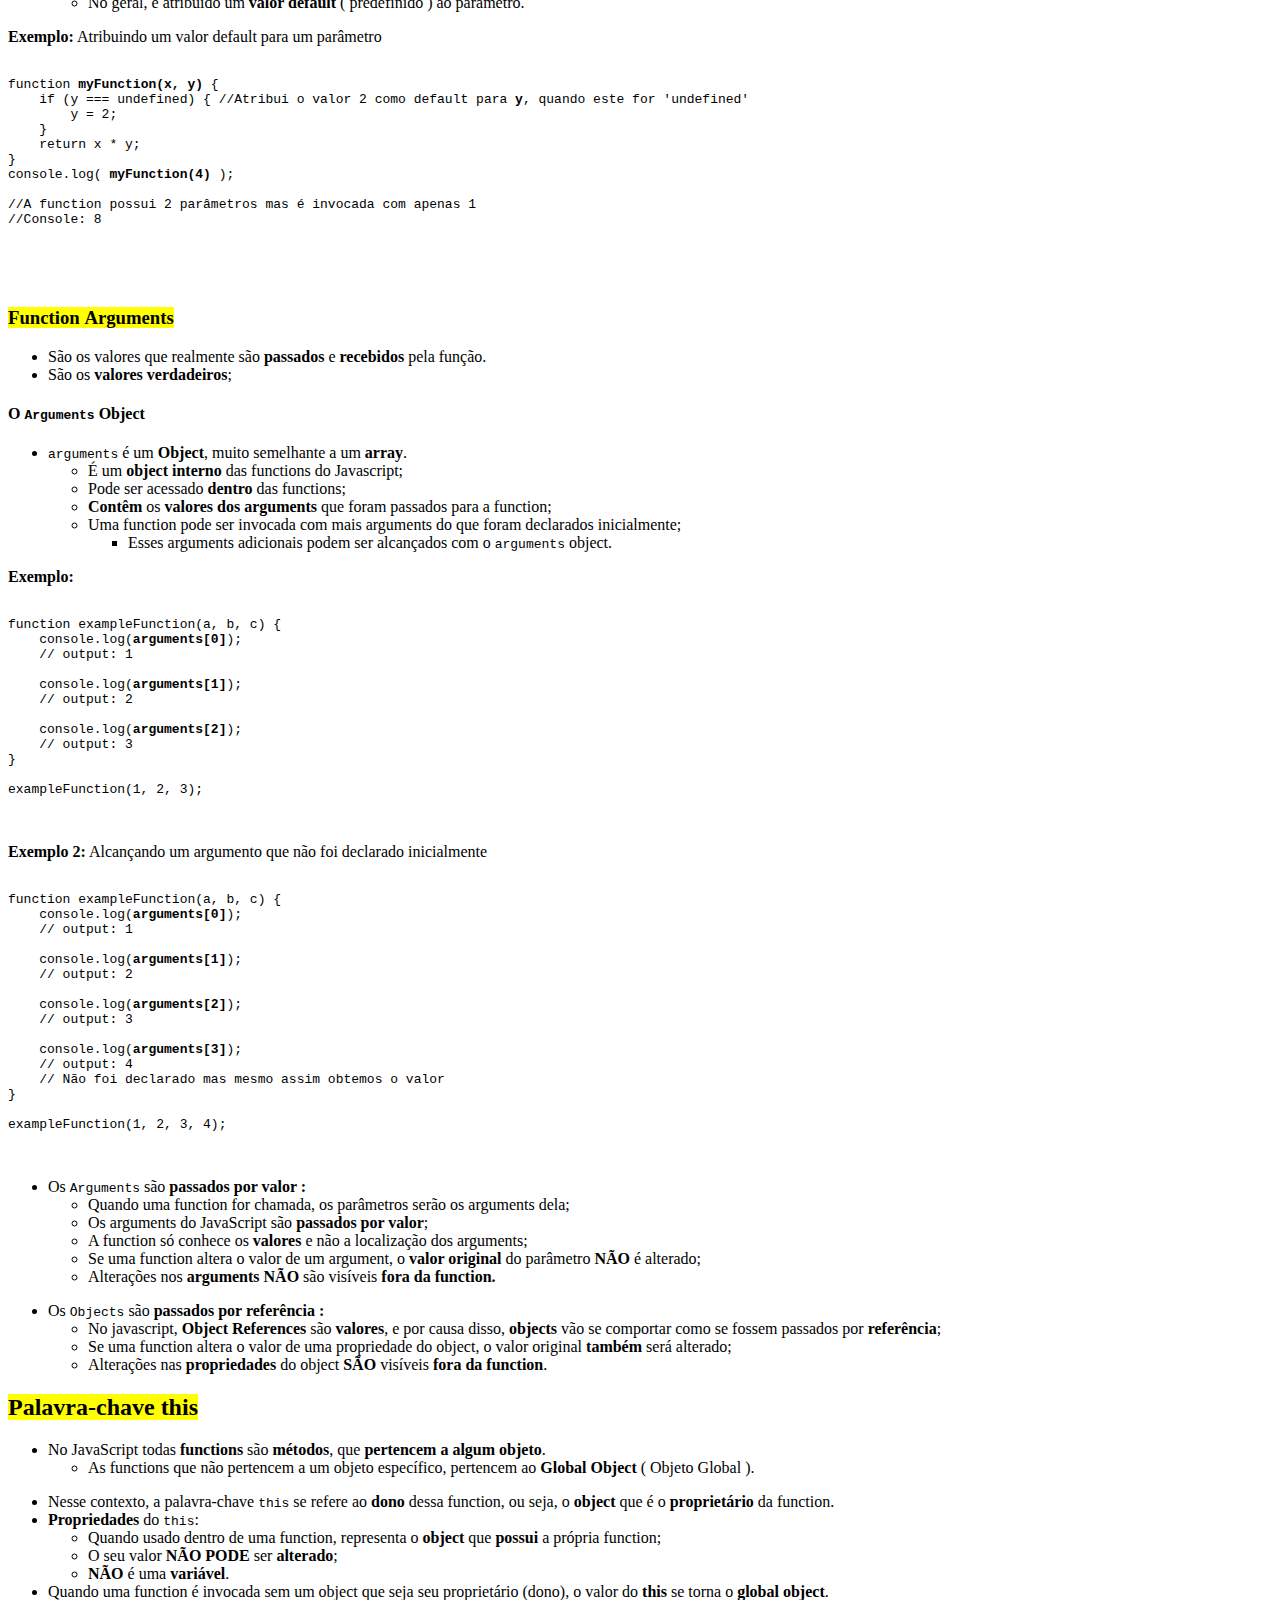
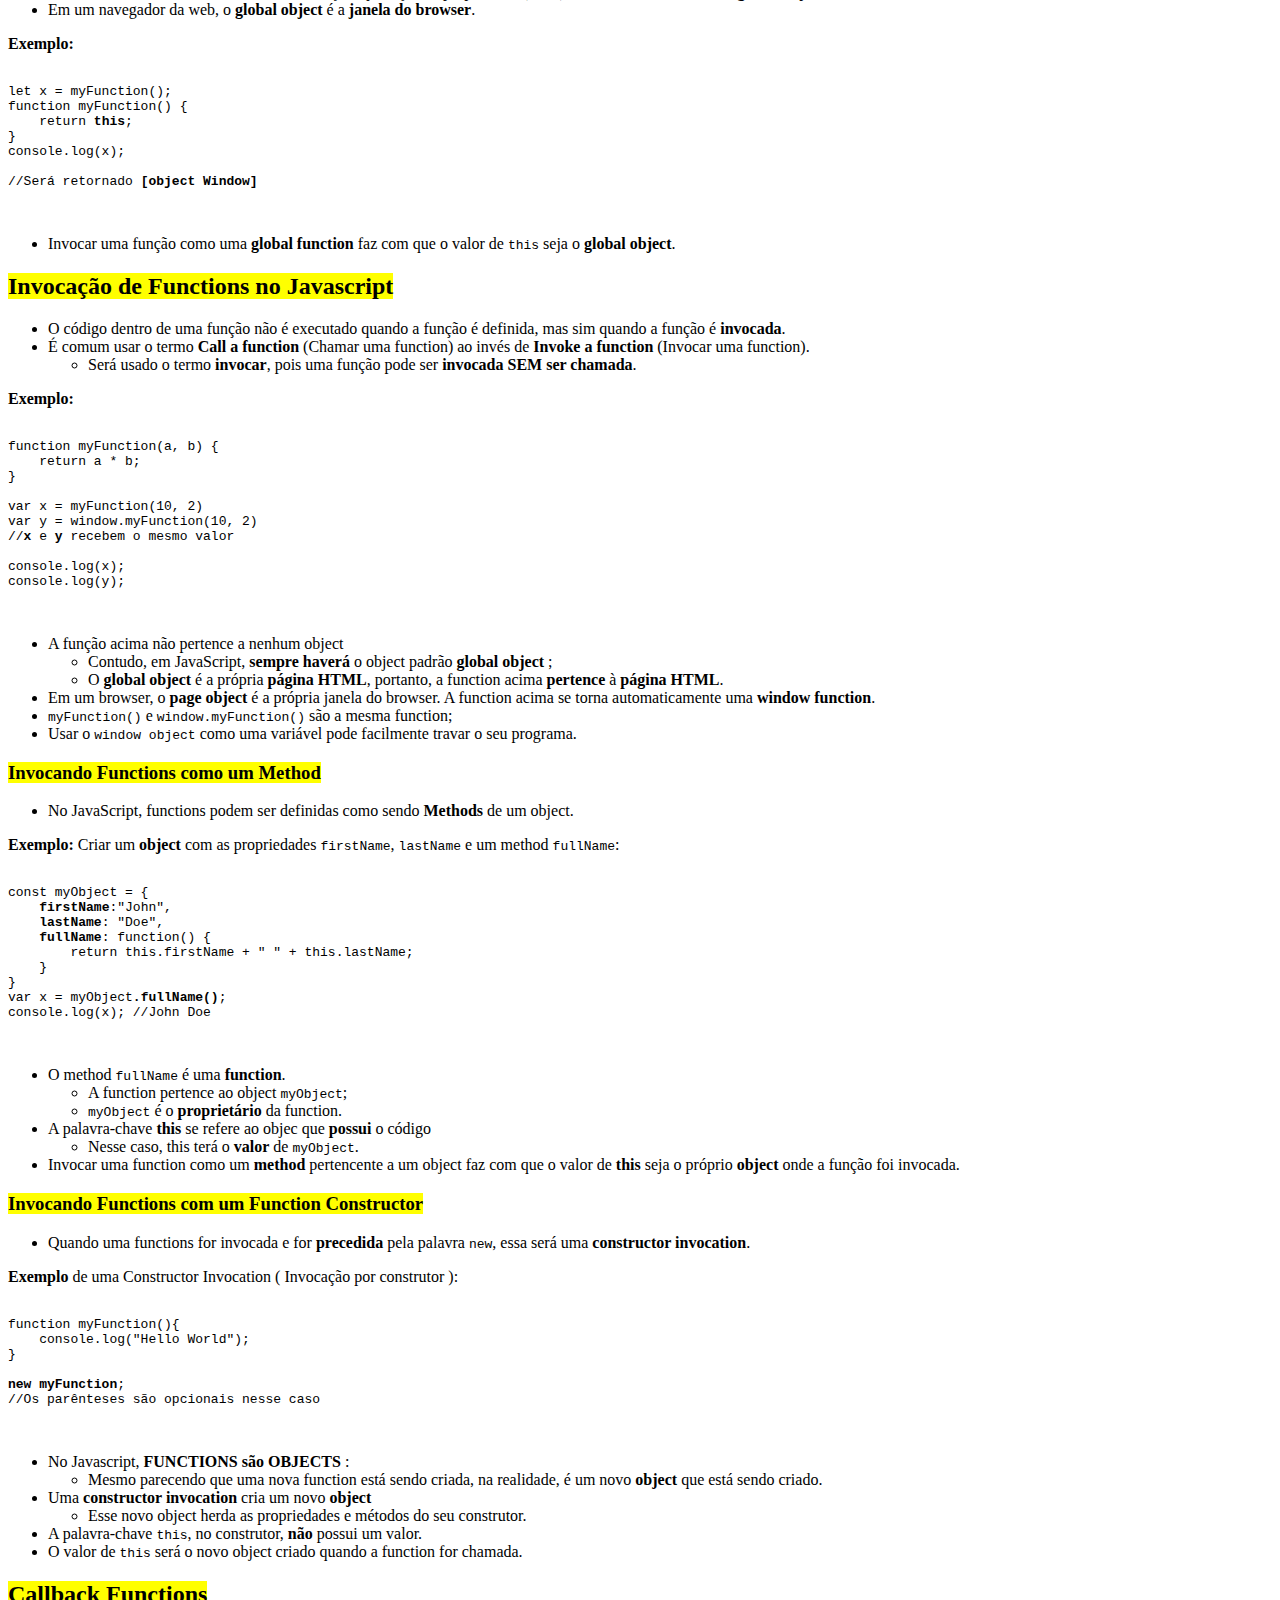
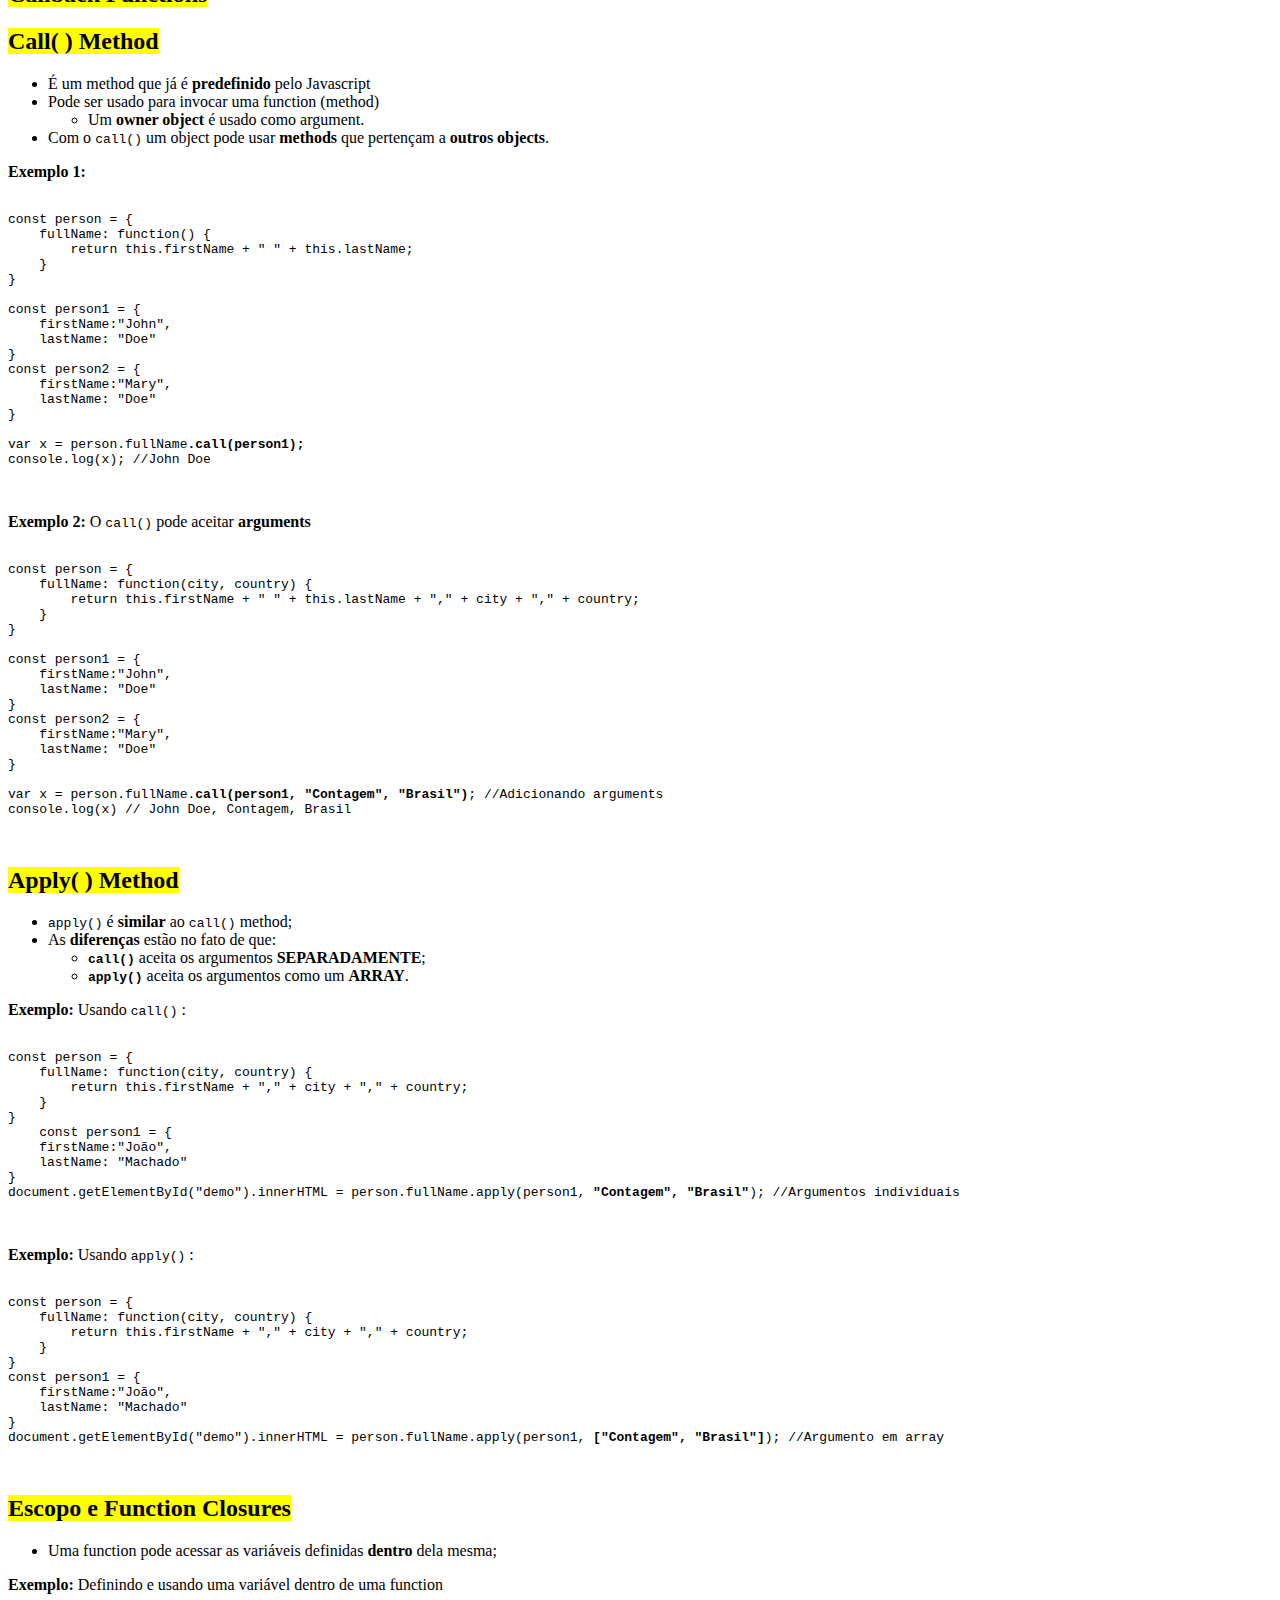
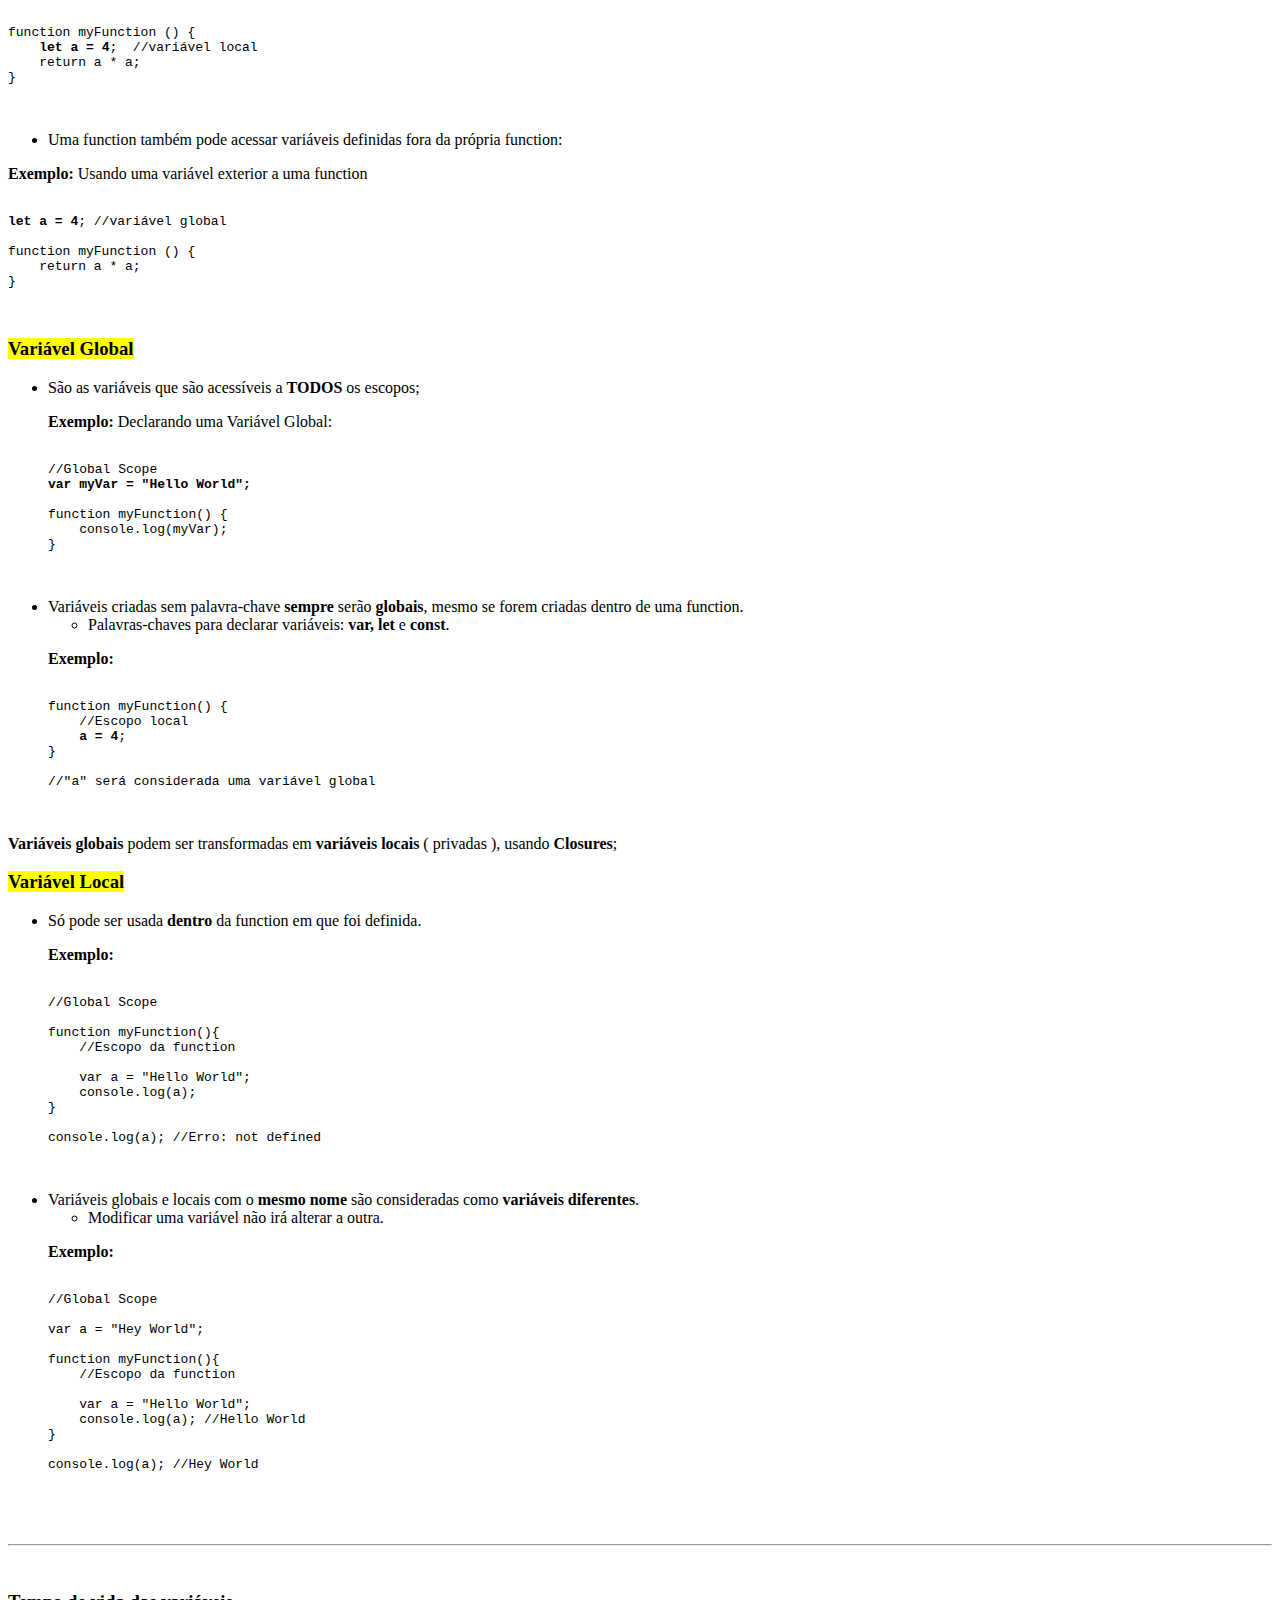
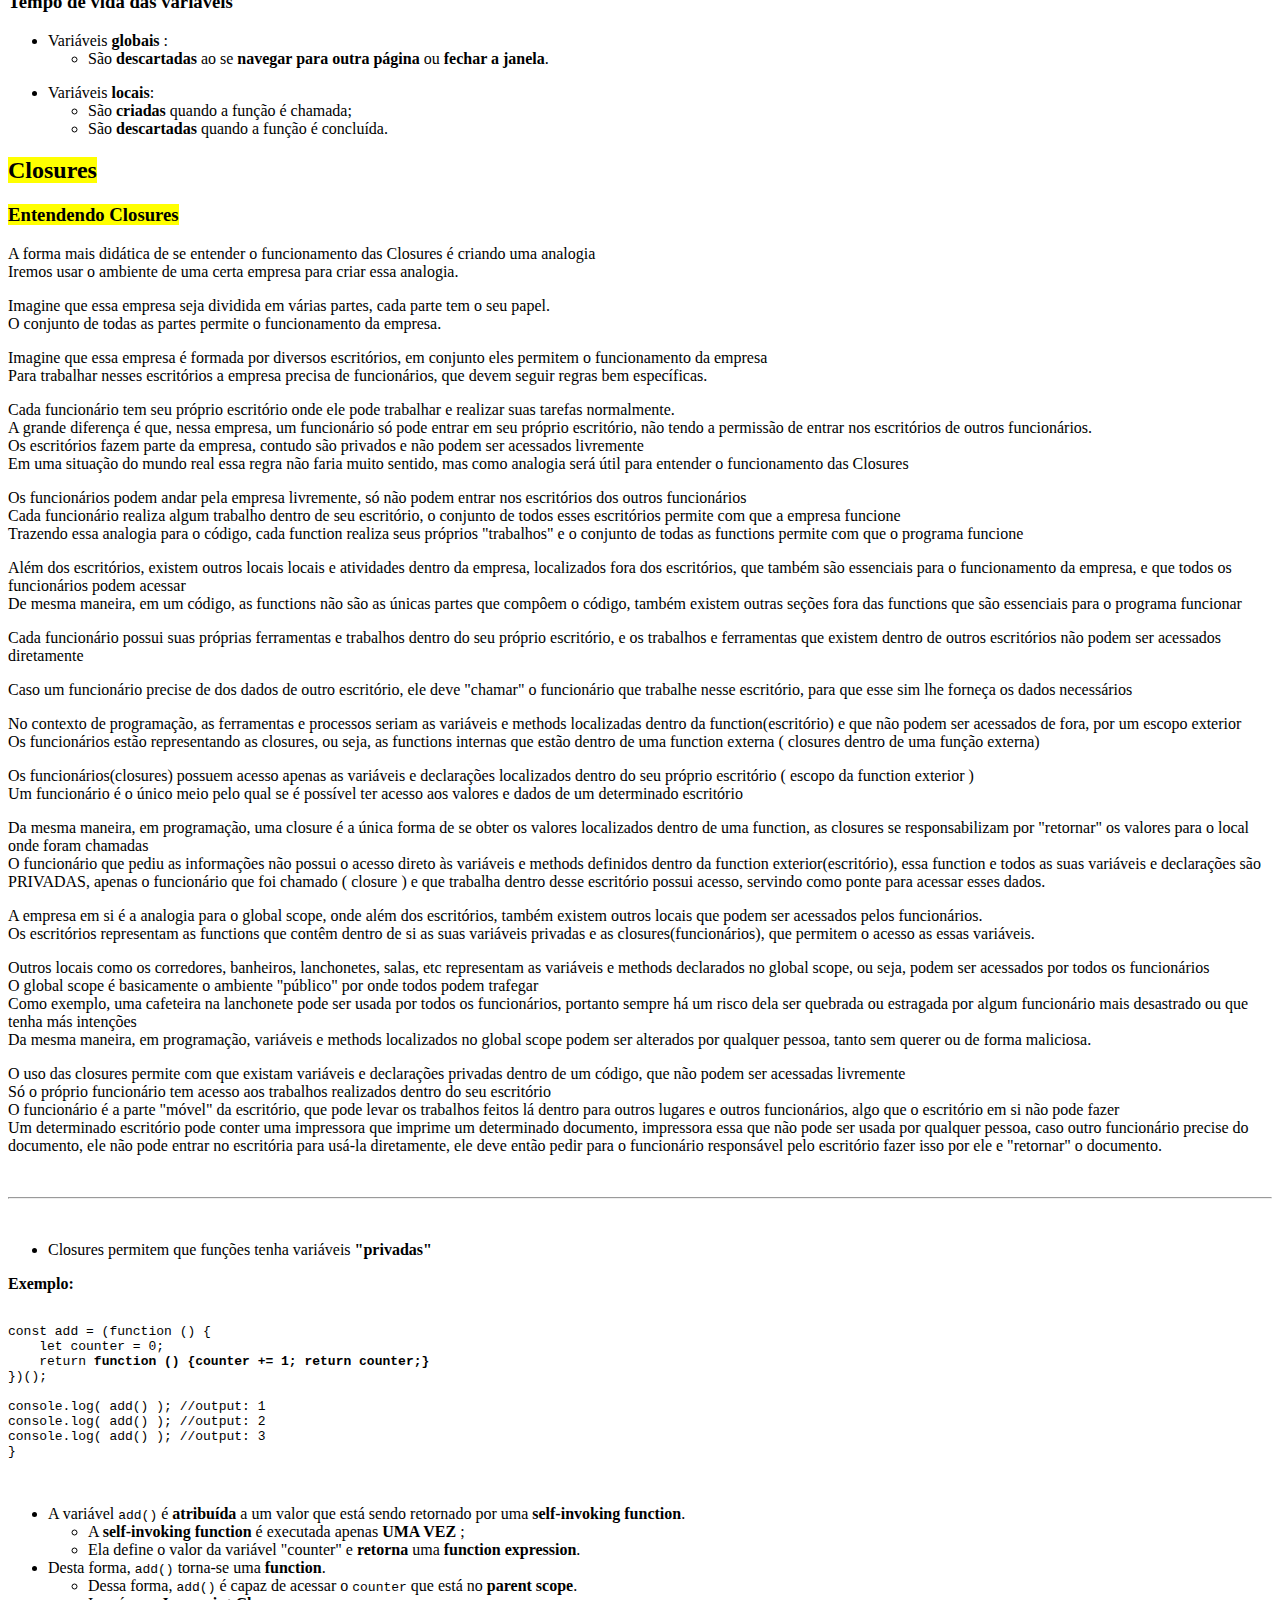
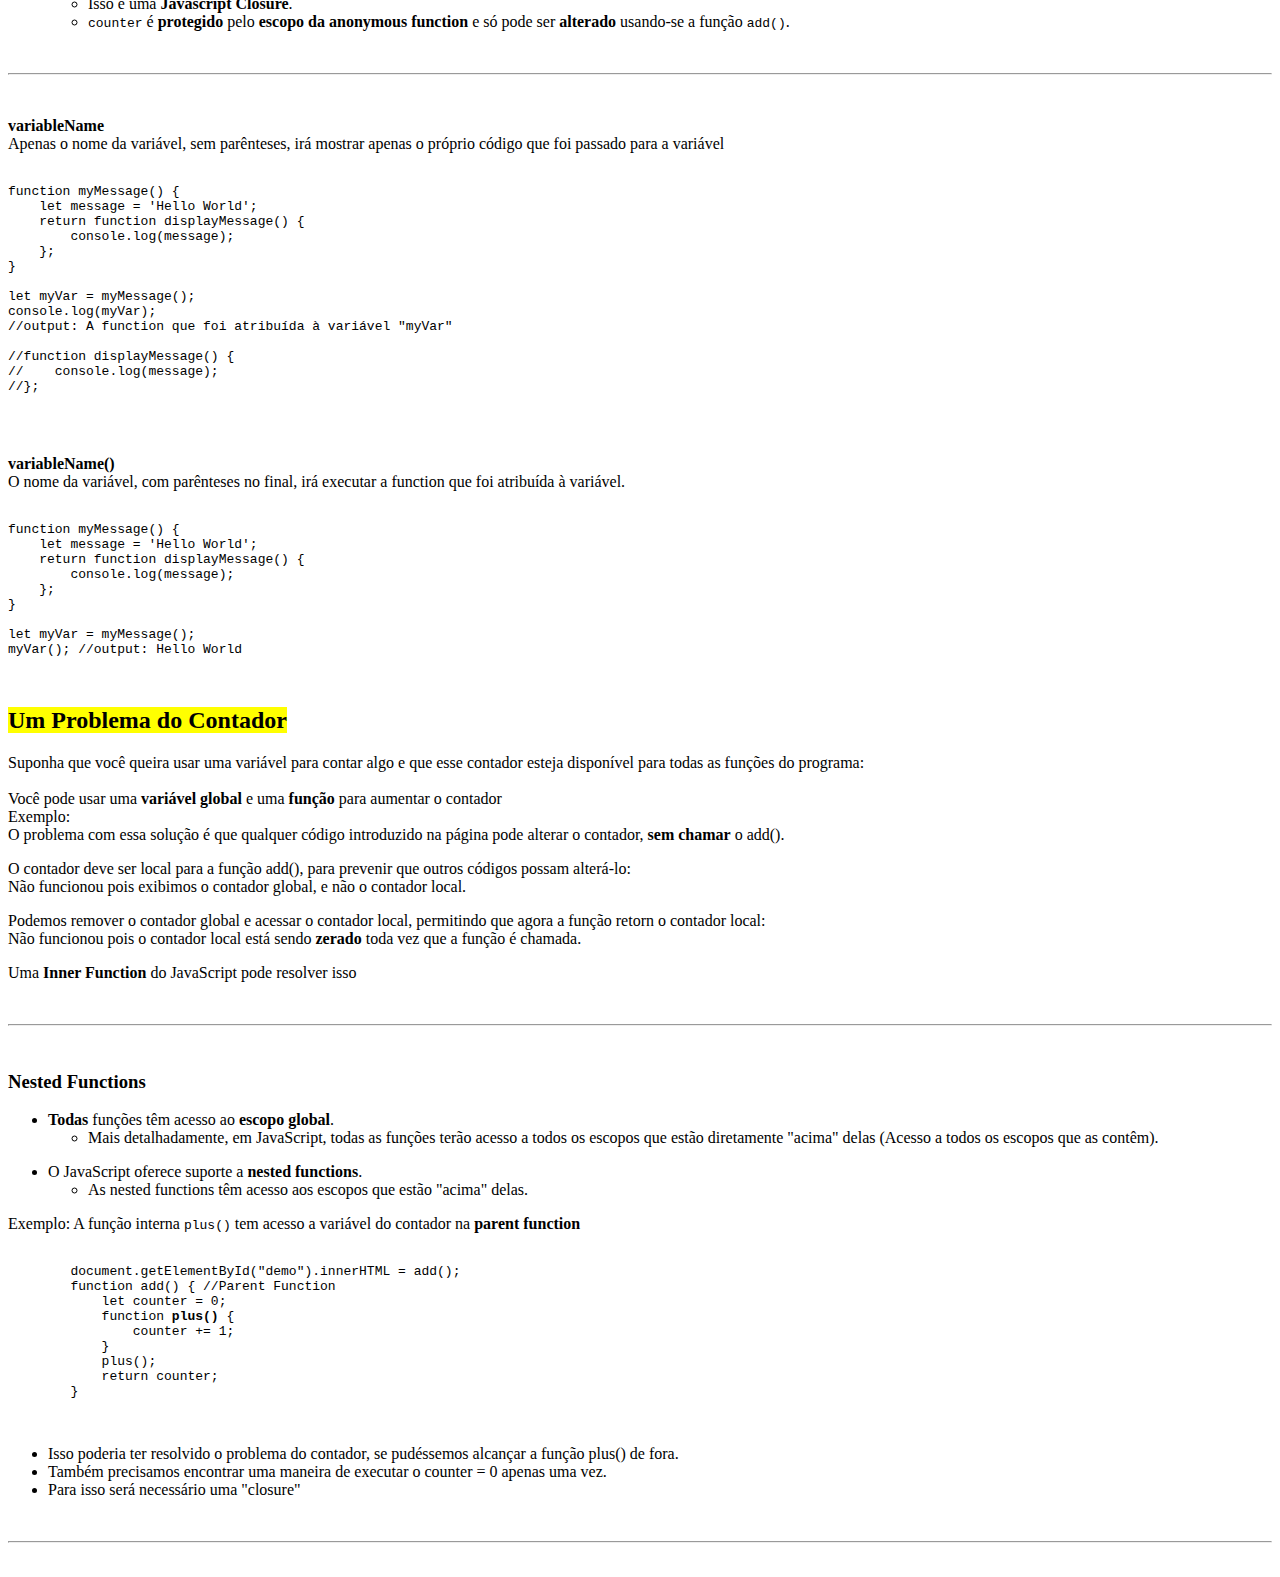
==== commit 816262f3: "Major css changes" ====
--- a/index.html
+++ b/index.html
@@ -9,9 +9,8 @@
         <link href="https://cdn.jsdelivr.net/npm/bootstrap@5.1.3/dist/css/bootstrap.min.css" rel="stylesheet" integrity="sha384-1BmE4kWBq78iYhFldvKuhfTAU6auU8tT94WrHftjDbrCEXSU1oBoqyl2QvZ6jIW3" crossorigin="anonymous">
         
         <!-- myGlobalCSS -->
-        <!-- <link rel="stylesheet" type="text/css" href="https://thiago-meneses.github.io/myGlobalCSS.css"> -->
-
-        <link rel="stylesheet" type="text/css" href="..\gitHubPages\Thiago-Meneses.github.io\myGlobalCSS.css">
+        <link rel="stylesheet" type="text/css" href="https://thiago-meneses.github.io/myGlobalCSS.css">
+
 
         <!-- FONTS -->
         <link rel="preconnect" href="https://fonts.googleapis.com">
@@ -71,16 +70,16 @@
                             <p class="mb-05em">
                                 <b>Exemplo</b> com o method <code class="inlineCode">.toString()</code>
                             </p>
-                            <div>
-                                <pre class="preTag px-4">
-                                    <code>
+                            <pre class="preTag px-4">
+                                <code>
 function myFunction(a, b) {
     return a * b;
 }
-console.log( myFunction.toString() );	//Irá retornar "function myFunction(a, b) { return a * b; }" no console
-                                    </code>
-                                </pre>
-                            </div>
+console.log( myFunction<b>.toString()</b> );
+
+//Retornado: "function myFunction(a, b) { return a * b; }"
+                                </code>
+                            </pre>
                         </div>
                     </div>
                 </div>
@@ -99,25 +98,21 @@
                         <h3 class="px-2"><mark class="lineText">Function <b class="gold">Declaration</b></mark></h3>
                         <div class="px-4">
                             <ul>
-                                <li>É a forma mais comum, normalmente pela qual se aprende a definir uma function pela primeira vez</li>
-                                <li>Também recebe o nome de Function Statement</li>
+                                <li>É a forma mais familiar, normalmente com a qual se aprende a definir uma function pela primeira vez;</li>
+                                <li>Também recebe o nome de <b class="red">Function Statement</b>;</li>
                                 <li>Funções declaradas <b>NÃO</b> são <b>executadas imediatamente</b>;</li>
-                                <li>Function Declarations são içadas (hoisted)</li>
+                                <li>Function Declarations são içadas <b class="red">"hoisted"</b> ;</li>
                                 <li>São executadas apenas quando <b>invocadas</b>;</li>
                                 <li>Function Declarations não são <b>executable statements</b>, não é comum terminá-los com <code class="inlineCode">;</code></li>
                             </ul>
-                            <p>
-                                Exemplo:
-                            </p>
+                            <p class="mb-05em"><b>Exemplo:</b> Function Declaration</p>
                             <pre class="preTag px-4">
                                 <code>
-//Sem o uso de ponto e vírgula
-
 function functionName(parâmetros) {
     console.log("Hello world");
 }
 
-functionName(); //Chamando uma function declaration
+functionName(); //Invocando uma function declaration
                                 </code>
                             </pre>
                         </div>
@@ -132,43 +127,43 @@
                         <div class="px-4">
                             <ul>
                                 <li>Uma function expression pode ser <b>armazenada</b> em uma <b>variável</b>;</li> 
-                                <li>A variável em que a function foi armazenada poderá ela mesma ser <b>usada</b> como uma <b>function</b>;</li>
+                                <li>A variável em que a function for armazenada poderá ser <b>usada</b> como uma <b>function</b>;</li>
                                     <ul class="innerUl">
                                         <li>A variável será usada para <b>invocar a função</b>;</li>
                                         <li>Por causa disso, a função não precisará de um nome para identificá-la;</li>
-                                        <li>Uma função que não tem nome é chamada de <b>função anônima</b></li> 
+                                        <li>Uma função que não tem nome é chamada de <b>Anonymous Function</b>.</li> 
                                     </ul>
                                 </li>
-                                <li>Function Expressions terminam com <code class="inlineCode">;</code> pois fazem parte de um "executable statement". (instrução executável)</li> 
-                                <li>Uma function expression sempre terá um <b>valor constante</b>.</li>
-                                    <ul class="innerUl"><li>Portanto, usar "const" é mais seguro do que usar "var"</li></ul>
-                                <li>Function Expressions não são içadas (hoisted)
-                                    <ul class="innerUl"><li>Apenas a variável que recebe a function expression é em si içada, mas a própria function não vai ser.</li></ul>
+                                <li>Function Expressions terminam com <code class="inlineCode">;</code> pois fazem parte de uma <b>instrução executável</b>: <b class="red">Executable Statement</b> ;</li> 
+                                <li>Uma function expression sempre terá um <b class="red">valor constante</b> ;</li>
+                                    <ul class="innerUl"><li>Portanto, usar <code class="inlineCode">const</code> é mais seguro do que usar <code class="inlineCode">var</code>.</li></ul>
+                                <li>Function Expressions <b>não são içadas</b>: <b class="red">Not hoisted</b> ;
+                                    <ul class="innerUl">
+                                        <li>Apenas a variável que recebe a function expression é içada;</li>
+                                        <li>A própria function não será içada.</li>
+                                    </ul>
                                 </li>
                             </ul>
-                            <p>
-                                <b>Exemplo</b> de Function Expression:
-                            </p>
+                            <p class="mb-05em"><b>Exemplo</b> de uma Function Expression:</p>
                             <pre class="preTag px-4">
                                 <code>
-const a = function (x, y) {return x * y};
-let b = a(4, 3);
+<b>const a = function (x, y) {return x * y};</b>
+<span class="grey">let b = a(4, 3);</span>
                                 </code>
                             </pre>
-                            <p>
-                                <b>Exemplo</b> de uma Function Expression nomeada:
-                            </p>
+
+                            <p class="mb-05em"><b>Exemplo</b> de uma Function Expression com nome:</p>
                             <pre class="preTag px-4">
                                 <code>
-//Qualquer nome pode ser dado para a function, mas recomenda-se usar o mesmo nome dado a variável, por organização
-var <b>nomeVar</b> = function <b>nomeFunction()</b>{
+<span class="grey">//Qualquer nome pode ser dado para a function, mas recomenda-se usar o mesmo nome dado a variável, por organização
+var</span> <b>nomeVar</b> <span class="grey">= function</span> <b>nomeFunction()</b><span class="grey">{
     console.log('Hello world');
 }
 
 //Modo recomendado
-var <b>nomeVar</b> = function <b>nomeVar()</b>{
+var </span><b>nomeVar</b><span class="grey"> = function </span><b>nomeVar()</b><span class="grey">{
     console.log('Hello world');
-}
+}</span>
                                 </code>
                             </pre>
                             <div class="subHeader">
@@ -177,7 +172,7 @@
                             </div>
                             
                             <ul>
-                                <li>São as functions invocadas <b>automaticamente</b>, sem precisar de serem chamadas;</li>
+                                <li>São as functions <b>invocadas automaticamente</b>, sem precisar de serem chamadas;</li>
                                 <li>Apenas <b class="red">Function Expressions</b> podem ser invocadas automaticamente;</li>
                                 <li>Function Declarations <b>NÃO podem</b> ser invocadas automaticamente;</li>
                                 <li>Adiciona-se <code class="inlineCode">( )</code> <b>em volta</b> da function e <b>após</b> ela, para indicá-la como uma <b>function expression</b>;</li>
@@ -197,26 +192,25 @@
                             </div>
                             <ul>
                                 <li>São as functions que <b>não possuem nome</b>;</li>
-                                <li>Functions são armazenadas em variáveis <b>NÃO</b> precisam de nomes
-                                    <ul class="innerUl"><li>Serão sempre invocadas usando o próprio nome da variável.</li></ul>
+                                <li>Functions que forem armazenadas em variáveis <b>NÃO</b> precisam de nomes
+                                    <ul class="innerUl"><li>Poderão sempre ser invocadas usando o próprio nome da variável.</li></ul>
                                 </li>
                             </ul>
 
                             <div class="subHeader">
                                 <div class="solidLine"></div>
-                                    <h4 class="px-4"><mark class="lineText"><b class="blue">Arrow Functions</b></mark></h4>
+                                    <h4 class="px-4"><mark class="lineText"><b class="gold">Arrow Functions</b></mark></h4>
                             </div>
-                            <div class="px-5">
-                            </div>
 
                             <ul>
-                                <li>Arrow Functions <b>sempre</b> serão <b>function expressions</b>, e nunca function declarations
+                                <li>Arrow Functions <b>sempre</b> serão <b class="red">Function Expressions</b>
                                     <ul class="innerUl"><li>Arrow functions permitem uma sintaxe menor para escrever function expressions</li></ul>
                                 </li>
+                                <li>Arrow Functions <b>nunca</b> serão Function declarations;</li>
                                 <li>Não são necessários os termos:
                                     <ul class="innerUl">
                                         <li><code class="inlineCode"><b>function</b></code></li>
-                                        <li><code class="inlineCode"><b>return</b></code> - Quando a function não ter mais de uma linha</li>
+                                        <li><code class="inlineCode"><b>return</b></code> - Quando a function não tiver mais de uma linha</li>
                                         <li><code class="inlineCode"><b>{ }</b></code> - Quando a function não ter mais de uma linha</li>
                                         <li><code class="inlineCode"><b>( )</b></code> - Quando só haja 1 parâmetro</li>
                                     </ul>
@@ -224,16 +218,17 @@
                             </ul>
 
                             <ul>
-                                <li>Caracterísitcas
+                                <li><b>Caracterísitcas:</b>
                                     <ul class="innerUl">
-                                        <li>Não possuem <b>this</b>;</li>
-                                        <li>Não são adequadas para definir <b>Object Methods</b>;</li>
-                                        <li>Não são içadas, devem ser <b>definidas antes de serem usadas</b>. ( not hoisted )</li>
+                                        <li><b>Não</b> possuem <b class="red">this</b> ;</li>
+                                        <li><b>Não</b> são içadas: <b class="red">Not Hoisted</b> ;</li>
+                                        <li><b>Não</b> são adequadas para definir <b>Object Methods</b>.</li>
+
                                     </ul>   
                                 </li>
                             </ul>
 
-                            <h5 class="px-3">Transformando declarações comuns em arrow functions</h5>
+                            <h5 class="px-3 mt-15em">Transformando declarações comuns em arrow functions</h5>
                             <ol>
                                 <li class="mb-05em">A palavra-chave <code class="inlineCode">function</code> não é usada:</li>
                                 <pre class="preTag px-4">
@@ -318,15 +313,14 @@
         <div class="container-lg">
             <div class="content">
                 <div class="boundingLines"></div>
-                <h2 class="px-4"><mark class="lineText">Function( ) Contructor</mark></h2>
-                <div class="px-4 py-3">
-
-                    <ul>
-                        <li>Funções também podem ser definidas com o construtor <code class="inlineCode">Function()</code> </li>
+                <h2 class="px-4"><mark class="lineText">Function( ) <b class="gold">Contructor</b></mark></h2>
+                <div class="px-4">
+                    <ul>
+                        <li>Functions também podem ser definidas usando o construtor <code class="inlineCode">Function()</code> </li>
                         <li> O uso desse construtor é <b>opcional</b></li>
                     </ul>
                     Exemplo:
-                    <pre class="preTag">
+                    <pre class="preTag px-4">
                         <code>
 const myFunction = new Function("a", "b", "return a * b");
 let x = myFunction(4, 3);
@@ -334,7 +328,7 @@
                     </pre>
         
                     Exemplo:
-                    <pre class="preTag">
+                    <pre class="preTag px-4">
                         <code>
 const myFunction = function (a, b) {return a * b};
 let x = myFunction(4, 3);
@@ -399,47 +393,47 @@
                         <div class="solidLine"></div>
                     </div>
                     <div class="px-5">
-                        <p>Exemplo:</p>
-                        <pre class="preTag px-4">
-                            <code>
-function functionName(<b>parameter1, parameter2, parameter3</b>){
-    ...
-}
-                            </code>
-                        </pre>
                         <ul>
-                            <li>São os <b>nomes</b> listados na <b class="red">declaração da função</b></li>
-                            <li>JavaScript function definitions do not specify data types for parameters.</li>
+                            <li>São os <b>nomes</b> listados na <b class="red">declaração da função</b> ;</li>
+                            <li>As definições das Functions do JavaScript não especificam os tipos de dados para parâmetros;</li>
                             <li>As Funções JavaScript:
-                                <ul>
-                                    <li>Não verificam o <b class="red">tipo</b> <b>dos argumentos</b> passados.</li>
-                                    <li>Não verificam o <b class="red">número</b> <b>de argumentos</b> recebidos.</li>
+                                <ul class="innerUl">
+                                    <li><b>Não</b> verificam o <b class="red">tipo</b> <b>dos argumentos</b> passados.</li>
+                                    <li><b>Não</b> verificam o <b class="red">número</b> <b>de argumentos</b> recebidos.</li>
                                 </ul>
                             </li>
                         </ul>
+                        <p class="mb-05em"><b>Exemplo:</b></p>
+                        <pre class="preTag px-4">
+                            <code>
+<span class="grey">function functionName(</span><b>parameter1, parameter2, parameter3</b><span class="grey">){
+    ...
+}</span>
+                            </code>
+                        </pre>
                         <h4>Default Parameter</h4>
                         <ul>
-                            <li>Uma função pode ser chamada com <b>argumentos faltando</b> (menos do que foram declarados).</li>
-                                <ul>
+                            <li>Uma função pode ser chamada mesmo que haja <b>argumentos faltando</b> (menos do que foram declarados).</li>
+                                <ul class="innerUl">
                                     <li>Os valores ausentes serão considerados como <code class="inlineCode">undefined</code>;</li>
                                     <li>Existem casos em que isso pode ser aceitável;</li>
-                                    <li>Contudo, no geral se <b>atribui</b> um valor <b>default</b> (predefinido) ao parameter.</li>
+                                    <li>No geral, é atribuído um <b>valor default</b> ( predefinido ) ao parâmetro.</li>
                                 </ul>
                             </li>
-                            <li>Exemplo:</li>
                         </ul>
+                        <p class="mb-05em"><b>Exemplo:</b> Atribuindo um valor default para um parâmetro</p>
                         <pre class="preTag px-4">
                             <code>
 function <b>myFunction(x, y)</b> {
-if (y === undefined) { //Atribui o valor 2 como default a 'y', quando este for 'undefined'
-y = 2;
-}
-return x * y;
+    if (y === undefined) { //Atribui o valor 2 como default para <b>y</b>, quando este for 'undefined'
+        y = 2;
+    }
+    return x * y;
 }
 console.log( <b>myFunction(4)</b> );
 
-//Função possui 2 parameters mas é invocada com apenas 1 parameter
-//Resultado 8 no console
+//A function possui 2 parâmetros mas é invocada com apenas 1
+//Console: 8
                             </code>
                         </pre>
                     </div><br>
@@ -451,57 +445,82 @@
                     </div>
                     <div class="px-5">
                         <ul>
+                            <li>São os valores que realmente são <b>passados</b> e <b>recebidos</b> pela função.</li>
                             <li>São os <b>valores verdadeiros</b>;</li>
-                            <li>São os valores que realmente são <b>passados</b> e <b>recebidos</b> pela função.</li>
                         </ul>
                         <h4 class="my-5">O <code class="inlineCode">Arguments</code> Object</h4>
                         <ul>
                             <li><code class="inlineCode">arguments</code> é um <b>Object</b>, muito semelhante a um <b>array</b>.
-                                <ul>
-                                    <li>É um object interno das funções do Javascript;</li>
-                                    <li>Ele pode ser acessado dentro das funções;</li>
-                                    <li>Ele contêm os valores dos arguments passados para a função.</li>
-                                    <li>Uma função pode ser invocada com mais arguments do que foram declarados inicialmente</li>
-                                        <ul><li>Esses arguments "a mais" podem ser alcançados com o <code class="inlineCode">arguments</code> object" </li></ul>
+                                <ul class="innerUl">
+                                    <li>É um <b>object interno</b> das functions do Javascript;</li>
+                                    <li>Pode ser acessado <b>dentro</b> das functions;</li>
+                                    <li><b>Contêm</b> os <b>valores dos arguments</b> que foram passados para a function;</li>
+                                    <li>Uma function pode ser invocada com mais arguments do que foram declarados inicialmente;</li>
+                                        <ul><li>Esses arguments adicionais podem ser alcançados com o <code class="inlineCode">arguments</code> object.</li></ul>
                                 </ul>
                             </li>
-                            <li>Exemplo:</li>
+                            
                         </ul>
+                        <p class="mb-05em"><b>Exemplo:</b></p>
                         <pre class="preTag px-4">
                             <code>
-function func1(a, b, c) {
+function exampleFunction(a, b, c) {
     console.log(<b>arguments[0]</b>);
-    // output esperado: 1
+    // output: 1
     
     console.log(<b>arguments[1]</b>);
-    // output esperado: 2
+    // output: 2
     
     console.log(<b>arguments[2]</b>);
-    // output esperado: 3
+    // output: 3
 }
     
-func1(1, 2, 3);
+exampleFunction(1, 2, 3);
                             </code>
                         </pre>
+
+                        <p class="mb-05em"><b>Exemplo 2:</b> Alcançando um argumento que não foi declarado inicialmente</p>
+                        <pre class="preTag px-4">
+                            <code>
+function exampleFunction(a, b, c) {
+    console.log(<b>arguments[0]</b>);
+    // output: 1
+    
+    console.log(<b>arguments[1]</b>);
+    // output: 2
+    
+    console.log(<b>arguments[2]</b>);
+    // output: 3
+
+    console.log(<b>arguments[3]</b>);
+    // output: 4
+    // Não foi declarado mas mesmo assim obtemos o valor
+}
+    
+exampleFunction(1, 2, 3, 4);
+                            </code>
+                        </pre>
+                        <script src="app.js"></script>
                         <ul>
                             <li>
-                                Os <code class="inlineCode">Arguments</code> são passados por <b>valor</b>
-                                <ul>
-                                    <li>Quando uma função for chamada, os parameters serão os argument dela </li>
-                                    <li>Os JavaScript Arguments são passados por valor: a função só conhece os valores e não a localização dos arguments.</li>    
-                                    <li>Quando uma função altera o valor de um argument o valor original do parameter NÃO é alterado;</li> 
-                                    <li>Alterações nos arguments <b>NÃO SÃO VISÍVEIS FORA</b> da função.</b></li> 
+                                Os <code class="inlineCode">Arguments</code> são <b>passados por <span class="red">valor</span> :</b>
+                                <ul class="innerUl">
+                                    <li>Quando uma function for chamada, os parâmetros serão os arguments dela;</li>
+                                    <li>Os arguments do JavaScript são <b>passados por valor</b>;</li>
+                                    <li>A function só conhece os <b>valores</b> e não a localização dos arguments;</li>    
+                                    <li>Se uma function altera o valor de um argument, o <b>valor original</b> do parâmetro <b>NÃO</b> é alterado;</li> 
+                                    <li>Alterações nos <b>arguments NÃO</b> são visíveis <b>fora da function.</b></li> 
                                     </li>
                                 </ul>
                             </li>
                         </ul>
                         <ul>
                             <li>
-                                Os <code class="inlineCode">Objects</code> são passados por <b>referência</b>
-                                <ul>
-                                    <li>No javascript, <b>Object References</b> são valores, por causa disso, Objects vão se comportar como se fossem passados por referência</li>
-                                    <li>Se uma função altera o valor de uma propriedade do object, ela também vai alterar o valor original</li>
-                                    <li>Alterações nas propriedades do object <b>SÃO VISÍVEIS FORA</b> da função.</b>
+                                Os <code class="inlineCode">Objects</code> são <b>passados por <span class="red">referência</span> :</b>
+                                <ul class="innerUl">
+                                    <li>No javascript, <b>Object References</b> são <b>valores</b>, e por causa disso, <b>objects</b> vão se comportar como se fossem passados por <b>referência</b>;</li>
+                                    <li>Se uma function altera o valor de uma propriedade do object, o valor original <b>também</b> será alterado;</li>
+                                    <li>Alterações nas <b>propriedades</b> do object <b>SÃO</b> visíveis <b>fora da function</b>.</b>
                                 </ul>
                             </li>
                         </ul>
@@ -517,37 +536,34 @@
                 <h2 class="px-4"><mark class="lineText">Palavra-chave <b class="gold">this</b></mark></h2>
                 <div class="px-5">
                     <ul>
-                        <li>No JavaScript todas as funções são métodos, que pertencem a algum objeto</li>
-                        <li>As funções que não pertencem a um objeto específico, pertencem ao objeto global (global object)</li>    
-                    </ul>
-                    <ul>
-                        <li>Nesse sentido, <code class="inlineCode">this</code> se refere ao <b>"dono"</b> dessa função, ou seja, o objeto que é o <b>proprietário</b> da função.
-                        <li>Propriedades do <code class="inlineCode">this</code>:
-                            <ul>
-                                <li>Quando usado em uma função, representa o <b>object</b> que <b>possui</b> essa função;</li>
-                                <li>É uma palavra-chave, a qual <b>não</b> pode ter o seu <b>valor alterado</b>;</li>
-                                <li><b>Não</b> é uma variável.</li>
-                            </ul>
-                        </li>
-                        <li>When a function is called without an owner object, the value of "this" becomes the global object.</li>
-                        <li>Em um navegador da web, o global object é a <b>janela do browser</b>.</li>
-                    </ul>
-                    <p>Exemplo</p>
-                    <pre class="preTag px-4">
-                        <code>
-let x = myFunction();
+                        <li>No JavaScript todas <b>functions</b> são <b>métodos</b>, que <b>pertencem a algum objeto</b>.</li>
+                        <ul class="innerUl"><li>As functions que não pertencem a um objeto específico, pertencem ao <b class="red">Global Object</b> ( Objeto Global ).</li></ul>
+                    </ul>
+                    <ul>
+                        <li>Nesse contexto, a palavra-chave <code class="inlineCode">this</code> se refere ao <b>dono</b> dessa function, ou seja, o <b>object</b> que é o <b class="red">proprietário</b> da function.
+                        <li><b>Propriedades</b> do <code class="inlineCode">this</code>:
+                            <ul class="innerUl">
+                                <li>Quando usado dentro de uma function, representa o <b>object</b> que <b>possui</b> a própria function;</li>
+                                <li>O seu valor <b>NÃO PODE</b> ser <b>alterado</b>;</li>
+                                <li><b>NÃO</b> é uma <b>variável</b>.</li>
+                            </ul>
+                        </li>
+                        <li>Quando uma function é invocada sem um object que seja seu proprietário (dono), o valor do <b>this</b> se torna o <b class="red">global object</b>.</li>
+                        <li>Em um navegador da web, o <b>global object</b> é a <b class="red">janela do browser</b>.</li>
+                    </ul>
+                    <p class="mb-05em"><b>Exemplo:</b></p>
+                    <pre class="preTag px-4">
+                        <code>
+<span class="grey">let x = myFunction();
 function myFunction() {
-    return <b>this</b>;
+    return </span><b>this</b><span class="grey">;
 }
 console.log(x); 
 
-//Será retornado <b>[object Window]</b>
-                        </code>
-                    </pre>
-                    <ul>
-                        <li>Invocar uma função como uma <b>global function</b> faz com que o valor de <code class="inlineCode">this</code> seja o <b class="red">global object</b>. </li>
-                        <li>Usar o <code class="inlineCode">window object</code> como uma variável pode facilmente travar o seu programa.</li>
-                    </ul>
+//Será retornado </span><b>[object Window]</b>
+                        </code>
+                    </pre>
+                    <ul><li>Invocar uma função como uma <b>global function</b> faz com que o valor de <code class="inlineCode">this</code> seja o <b class="red">global object</b>. </li></ul>
                 </div>
             </div>
         </div>
@@ -556,88 +572,102 @@
         <div class="container-lg">
             <div class="content">
                 <div class="boundingLines"></div>
-                <h2 class="px-4"><mark class="lineText">Invocação de Funções no Javascript</mark></h2>
+                <h2 class="px-4"><mark class="lineText">Invocação de Functions no Javascript</mark></h2>
                 <div class="px-5">
                     <ul>
                         <li>O código dentro de uma função não é executado quando a função é definida, mas sim quando a função é <b>invocada</b>. </li>
-                        <li>É comum usar o termo <b>call a function</b> (Chamar uma função) ao invés de <b>invoke a function</b> (Invocar uma função). </li>
-                        <li>Será usado o termo <b>invocar</b>, pois uma função pode ser <b>invocada SEM ser chamada</b>. </li>
-                        <li>Exemplo:</li>
-                    </ul>
+                        <li>É comum usar o termo <b>Call a function</b> (Chamar uma function) ao invés de <b>Invoke a function</b> (Invocar uma function). </li>
+                        <ul class="innerUl"><li>Será usado o termo <b>invocar</b>, pois uma função pode ser <b>invocada SEM ser chamada</b>. </li></ul>
+                    </ul>
+                    <p class="mb-05em"><b>Exemplo:</b></p>
                     <pre class="preTag px-4">
                         <code>
 function myFunction(a, b) { 
     return a * b; 
 } 
+
 var x = myFunction(10, 2)		 
-var y = window.myFunction(10, 2)	//"x" e "y" recebem o mesmo valor 
+var y = window.myFunction(10, 2)
+//<b>x</b> e <b>y</b> recebem o mesmo valor
+
 console.log(x); 	
 console.log(y);
                         </code>
                     </pre>
                     <ul>
                         <li>A função acima não pertence a nenhum object</li>
-                            <ul>
-                                <li>Contudo, no Javascript, <b>SEMPRE HAVERÁ</b> um object padrão denominado <b class="gold">global object</b></li>
-                                <li>O <b>global object</b> padrão é a própria <b>página HTML</b>, portanto, a função acima pertence à página HTML.</li>
-                            </ul>
-                        <li>In a browser the page object is the browser window. The function above automatically becomes a window function.</li>
-                        <li><code class="inlineCode">myFunction()</code>  e <code class="inlineCode">window.myFunction()</code> são a mesma função</li>
+                            <ul class="innerUl">
+                                <li>Contudo, em JavaScript, <b>sempre haverá</b> o object padrão <b class="gold">global object</b> ;</li>
+                                <li>O <b>global object</b> é a própria <b>página HTML</b>, portanto, a function acima <b>pertence</b> à <b>página HTML</b>.</li>
+                            </ul>
+                        <li>Em um browser, o <b>page object</b> é a própria janela do browser. A function acima se torna automaticamente uma <b>window function</b>.</li>
+                        <li><code class="inlineCode">myFunction()</code>  e <code class="inlineCode">window.myFunction()</code> são a mesma function;</li>
+                        <li>Usar o <code class="inlineCode">window object</code> como uma variável pode facilmente travar o seu programa.</li>
                     </ul>
             
                     <div class="subHeader">
-                        <h3 class="mt-5 mb-4"><mark class="lineText">Invocando Functions como um <b class="red">Method</b></mark></h3>
+                        <h3 class="mt-5 mb-4"><mark class="lineText">Invocando Functions como um <b class="blue">Method</b></mark></h3>
                         <div class="solidLine"></div>
                     </div>
-                    <ul>
-                        <li>No JavaScript, funções podem ser definidas como sendo <b class="red">Methods</b> de um object. </li>
-                        <li>Exemplo: Criar um object, com as propriedades <code class="inlineCode">firstName</code> e <code class="inlineCode">lastName</code> e um method <code class="inlineCode">fullName</code></li>
-                    </ul>
-                    <pre class="preTag px-4">
-                        <code>
-const myObject = { 
-    firstName:"John", 
-    lastName: "Doe", 
-    fullName: function() { 
+                    <ul><li>No JavaScript, functions podem ser definidas como sendo <b>Methods</b> de um object. </li></ul>
+                    <p class="mb-05em"><b>Exemplo:</b> Criar um <b>object</b> com as propriedades <code class="inlineCode">firstName</code>, <code class="inlineCode">lastName</code> e um method <code class="inlineCode">fullName</code>:</p>
+                    <pre class="preTag px-4">
+                        <code>
+<span class="grey">const myObject = { 
+    </span><b>firstName</b><span class="grey">:"John", 
+    </span><b>lastName</b><span class="grey">: "Doe", 
+    </span><b>fullName</b><span class="grey">: function() { 
         return this.firstName + " " + this.lastName;
     } 
 } 
-var x = myObject.fullName(); 
-console.log(x);		//John Doe 
-                        </code>
-                    </pre>
-                    <ul>
-                        <li>O method <code class="inlineCode">fullName</code> é uma função.
-                            <ul>
-                                <li>A função pertence ao object <code class="inlineCode">myObject</code></li>
-                                <li><code class="inlineCode">myObject</code> é o "proprietário" da função.</li>
-                            </ul>
-                        </li>
-                        <li>A palavra-chave <b>this</b> se refere ao objeto que <b>possui</b> o código
-                            <ul><li>Nesse caso, this terá o valor de <code class="inlineCode">myObject</code></li></ul>
-                        </li>
-                        <li>Invocar uma função como um method de um object faz com que o valor de <b>this</b> seja o próprio <b>object</b> onde a função foi invocada.</li>
+var x = myObject</span><b>.fullName()</b><span class="grey">; 
+console.log(x); //John Doe </span>
+                        </code>
+                    </pre>
+                    <ul>
+                        <li>O method <code class="inlineCode">fullName</code> é uma <b>function</b>.
+                            <ul class="innerUl">
+                                <li>A function pertence ao object <code class="inlineCode">myObject</code>;</li>
+                                <li><code class="inlineCode">myObject</code> é o <b>proprietário</b> da function.</li>
+                            </ul>
+                        </li>
+                        <li>A palavra-chave <b>this</b> se refere ao objec que <b>possui</b> o código
+                            <ul class="innerUl"><li>Nesse caso, this terá o <b>valor</b> de <code class="inlineCode">myObject</code>.</li></ul>
+                        </li>
+                        <li>Invocar uma function como um <b>method</b> pertencente a um object faz com que o valor de <b>this</b> seja o próprio <b>object</b> onde a função foi invocada.</li>
                     </ul>
             
                     <div class="subHeader">
-                        <h3 class="mt-5 mb-4"><mark class="lineText">Invocando Funções com um <b class="red">Function Constructor</b></mark></h3>
+                        <h3 class="mt-5 mb-4"><mark class="lineText">Invocando Functions com um <b class="blue">Function Constructor</b></mark></h3>
                         <div class="solidLine"></div>
                     </div>
-                    <ul>
-                        <li>Quando uma função for invocada e for <b>precedida</b> pela palavra <code class="inlineCode">new</code>, essa será uma <strong class="gold">constructor invocation</strong></li>
-                        <li>No Javascript, <b>funções</b> são <b>objects</b>
-                            <ul><li>Mesmo parecendo que uma nova função está sendo criada, na realidade é um objeto que está sendo criado.</li></ul>
+                    <ul><li>Quando uma functions for invocada e for <b>precedida</b> pela palavra <code class="inlineCode">new</code>, essa será uma <strong class="gold">constructor invocation</strong>.</li></ul>
+                    <p><b>Exemplo</b> de uma Constructor Invocation ( Invocação por construtor ):</p>
+                    <pre class="preTag px-4">
+                        <code>
+<span class="grey">function myFunction(){
+    console.log("Hello World");
+}
+
+</span><b>new myFunction</b>;<span class="grey">
+//Os parênteses são opcionais nesse caso</span>
+                        </code>
+                    </pre>
+                    <ul>
+                        <li>No Javascript, <b class="gold">FUNCTIONS são OBJECTS</b> :
+                            <ul class="innerUl"><li>Mesmo parecendo que uma nova function está sendo criada, na realidade, é um novo <b>object</b> que está sendo criado.</li></ul>
                         </li>
                         <li>Uma <b>constructor invocation</b> cria um novo <b>object</b>
-                            <ul><li>Esse novo object herda as propriedades e métodos do seu construtor.</li></ul>
-                        </li>
-                        <li>A palavra-chave <code class="inlineCode">this</code> no construtor <b>não</b> possui um valor.</li>
-                        <li>O valor de <code class="inlineCode">this</code> será o novo object criado quando a função for chamada. </li>
-                    </ul>
-                </div>
-            </div>
-        </div>
-
+                            <ul class="innerUl"><li>Esse novo object herda as propriedades e métodos do seu construtor.</li></ul>
+                        </li>
+                        <li>A palavra-chave <code class="inlineCode">this</code>, no construtor, <b>não</b> possui um valor.</li>
+                        <li>O valor de <code class="inlineCode">this</code> será o novo object criado quando a function for chamada. </li>
+                    </ul>
+                </div>
+            </div>
+        </div>
+
+        <!-- CALLBACK FUNCTIONS -->
         <div class="container-lg">
             <div class="content">
                 <div class="boundingLines"></div>
@@ -654,19 +684,19 @@
         <div class="container-lg">
             <div class="content">
                 <div class="boundingLines"></div>
-                <h2 class="px-4 my-5"><mark class="lineText"><strong class="gold">CALL( )</strong> Method</mark></h2>
+                <h2 class="px-4 my-5"><mark class="lineText"><strong class="gold">Call( )</strong> Method</mark></h2>
                 <div class="px-5">
                     <ul>
-                        <li><code class="inlineCode">call()</code> é um method que já é <b>predefinido</b> pelo Javascript</li>
-                        <li>Pode ser usado para invocar uma função (method)
-                            <ul><li>Um <b>owner object</b> é usado como argument.</li></ul>
-                        </li>
-                        <li>Com o <code class="inlineCode">call()</code> um object pode usar <b>methods</b> pertencentes a <b>outro object</b></li>
-                        <li>Exemplo:</li>
-                    </ul>
-                    <pre class="preTag px-4">
-                        <code>
-const person = {
+                        <li>É um method que já é <b>predefinido</b> pelo Javascript</li>
+                        <li>Pode ser usado para invocar uma function (method)
+                            <ul class="innerUl"><li>Um <b>owner object</b> é usado como argument.</li></ul>
+                        </li>
+                        <li>Com o <code class="inlineCode">call()</code> um object pode usar <b>methods</b> que pertençam a <b>outros objects</b>.</li>
+                    </ul>
+                    <p class="mb-05em"><b>Exemplo 1:</b></p>
+                    <pre class="preTag px-4">
+                        <code>
+<span class="grey">const person = {
     fullName: function() {
         return this.firstName + " " + this.lastName;
     }
@@ -680,17 +710,16 @@
     firstName:"Mary",
     lastName: "Doe"
 }
-var x = person.fullName.call(person1);
-console.log(x);
-                        </code>
-                    </pre>
-                    <ul>
-                        <li><code class="inlineCode">call()</code> aceita <b>arguments</b></li>
-                        <li>Exemplo:</li>
-                    </ul>
-                    <pre class="preTag px-4">
-                        <code>
-const person = {
+
+var x = person.fullName</span><b>.call(person1);</b>
+<span class="grey">console.log(x); //John Doe</span>
+                        </code>
+                    </pre>
+
+                    <p class="mb-05em"><b>Exemplo 2:</b> O <code class="inlineCode">call()</code> pode aceitar <b>arguments</b></p>
+                    <pre class="preTag px-4">
+                        <code>
+<span class="grey">const person = {
     fullName: function(city, country) {
         return this.firstName + " " + this.lastName + "," + city + "," + country;
     }
@@ -705,8 +734,8 @@
     lastName: "Doe"
 }
 
-var x = person.fullName.<b>call(person1, "Contagem", "Brasil")</b>; //Arguments
-console.log(x) // John Doe, Contagem, Brasil
+var x = person.fullName.</span><b>call(person1, "Contagem", "Brasil")</b><span class="grey">; //Adicionando arguments
+console.log(x) // John Doe, Contagem, Brasil</span>
                         </code>
                     </pre>
                 </div>
@@ -720,19 +749,19 @@
                 <h2 class="px-4 my-4"><mark class="lineText"><strong class="gold">Apply( )</strong> Method</mark></h2>
                 <div class="px-5">
                     <ul>
-                        <li><code class="inlineCode">apply()</code> é <b>similar</b> ao método <code class="inlineCode">call()</code></li>
-                        <li>A <b>grande diferença</b> está no fato de que:
-                            <ul>
-                                <li><code class="inlineCode">call()</code> aceita os argumentos <b class="red">SEPARADAMENTE</b>;</li>
-                                <li><code class="inlineCode">apply()</code> aceita os argumentos como um <b class="red">ARRAY</b></li>
+                        <li><code class="inlineCode">apply()</code> é <b>similar</b> ao <code class="inlineCode">call()</code> method;</li>
+                        <li>As <b>diferenças</b> estão no fato de que:
+                            <ul class="innerUl">
+                                <li><code class="inlineCode"><b>call()</b></code> aceita os argumentos <b class="red">SEPARADAMENTE</b>;</li>
+                                <li><code class="inlineCode"><b>apply()</b></code> aceita os argumentos como um <b class="red">ARRAY</b>.</li>
                             </ul>
                         </li>
                     </ul>
                     
-                        ex: método call() <br>
-                    <pre class="preTag px-4">
-                        <code>
-const person = {
+                    <p class="mb-05em"><b>Exemplo:</b> Usando <code class="inlineCode">call()</code> :</p>
+                    <pre class="preTag px-4">
+                        <code>
+<span class="grey">const person = {
     fullName: function(city, country) {
         return this.firstName + "," + city + "," + country;
     }
@@ -741,13 +770,14 @@
     firstName:"João",
     lastName: "Machado"
 }
-document.getElementById("demo").innerHTML = person.fullName.apply(person1, "Contagem", "Brasil"); 	//Argumentos separados
-                        </code>
-                    </pre>
-                    <ul><li>Exemplo: método apply() </li></ul>
-                    <pre class="preTag px-4">
-                        <code>
-const person = {
+document.getElementById("demo").innerHTML = person.fullName.apply(person1,</span><b> "Contagem", "Brasil"</b><span class="grey">); //Argumentos individuais</span>
+                        </code>
+                    </pre>
+
+                    <p class="mb-05em"><b>Exemplo:</b> Usando <code class="inlineCode">apply()</code> :</p>
+                    <pre class="preTag px-4">
+                        <code>
+<span class="grey">const person = {
     fullName: function(city, country) {
         return this.firstName + "," + city + "," + country;
     }
@@ -756,54 +786,9 @@
     firstName:"João",
     lastName: "Machado"
 }
-document.getElementById("demo").innerHTML = person.fullName.apply(person1, ["Contagem", "Brasil"]); 	//Argumento em array
-                        </code>
-                    </pre>
-
-                    <div class="subHeader">
-                        <div class="solidLine"></div>
-                        <h3 class="mt-5 mb-4"><mark class="lineText">Simular o <code class="inlineCode">max()</code> method em arrays</mark></h3>
-                    </div>
-                    <ul>
-                        <li>Você pode encontrar o maior número de uma lista de números usando o method <code class="inlineCode">Math.max()</code>: <br></li>
-                        <li>Os arrays JavaScript <b>não</b> têm um method <b>max()</b></li>
-                        <li>Exemplo:</li>
-                    </ul>                 
-                    <pre class="preTag px-4">
-                        <code>
-document.getElementById("demo").innerHTML = Math.max.apply(null, [1,2,3]);
-
-//Resultado:  3
-                        </code>
-                    </pre>
-                    <ul>
-                        <li>O primeiro argumento (null) não é usado nesse caso, sendo assim irrelevante</li>
-                        <li>Também pode ser escrito como:</li>
-                    </ul>
-                    <pre class="preTag px-4">
-                        <code>
-Math.max.apply(Math, [1,2,3]);</code>
-                    </pre>
-                    <pre class="preTag px-4">
-                        <code>
-Math.max.apply(" ", [1,2,3]);</code>
-                    </pre>
-                    <pre class="preTag px-4">
-                        <code>
-Math.max.apply(0, [1,2,3]);</code>
-                    </pre>
-                    <div class="subHeader">
-                        <div class="solidLine"></div>
-                        <h3 class="mt-5 mb-4"><mark class="lineText">Javascript <b class="red">Strict Mode</b></mark></h3>
-                    </div>
-                    <ul>
-                        <li>No <b>strict mode</b>:
-                            <ul><li>Se o primeiro argument do <code class="inlineCode">apply()</code> não for um object, o method <code class="inlineCode">apply()</code> se tornará o <b>proprietário</b> (objeto) da função invocada.</li></ul>
-                        </li>
-                        <li>No <b>non-strict mode</b>:
-                            <ul><li>O <b>global object</b> se torna o <b>proprietário</b> da função</li></ul>
-                        </li>
-                    </ul>
+document.getElementById("demo").innerHTML = person.fullName.apply(person1,</span><b> ["Contagem", "Brasil"]</b><span class="grey">); //Argumento em array</span>
+                        </code>
+                    </pre>
                 </div>
             </div>
         </div>  
@@ -812,30 +797,29 @@
         <div class="container-lg">
             <div class="content">
                 <div class="boundingLines"></div>
-                <h2 class="px-4"><mark class="lineText">Escopo e <mark class="red">Function Closures</mark></h2>
+                <h2 class="px-4"><mark class="lineText"><b class="gold">Escopo</b> e <b class="gold">Function Closures</b></mark></h2>
                 <div class="px-5">
-                    <ul>
-                        <li>Uma função pode acessar todas as variáveis definidas dentro dela mesma </li>
-                        <li>Exemplo:</li>
-                    </ul>
-                    <pre class="preTag px-4">
-                        <code>
-function myFunction () {    
-    let a = 4;		//Nesse caso "a" é uma variável local
+                    <ul><li>Uma function pode acessar as variáveis definidas <b>dentro</b> dela mesma;</li></ul>
+                    <p class="mb-05em"><b>Exemplo:</b> Definindo e usando uma variável dentro de uma function</p>
+                    <pre class="preTag px-4">
+                        <code>
+<span class="grey">function myFunction () {    
+    </span><b>let a = 4</b><span class="grey">;	//variável local
     return a * a;
-} 
-                        </code>
-                    </pre>
-                    <ul>
-                        <li>Uma função também pode acessar variáveis definidas fora da função:</li>
-                        <li>Exemplo:</li>
-                    </ul>
-                    <pre class="preTag px-4">
-                        <code>
-    let a = 4;			//Nesse caso "a" é uma variável global
-    function myFunction () {
-        return a * a;
-    }
+} </span>
+                        </code>
+                    </pre>
+                    <ul>
+                        <li>Uma function também pode acessar variáveis definidas fora da própria function:</li>
+                    </ul>
+                    <p class="mb-05em"><b>Exemplo:</b> Usando uma variável exterior a uma function</p>
+                    <pre class="preTag px-4">
+                        <code>
+<b>let a = 4</b><span class="grey">; //variável global
+
+function myFunction () {
+    return a * a;
+}</span>
                         </code>
                     </pre>
 
@@ -844,43 +828,91 @@
                         <h3 class="mt-5"><mark class="lineText">Variável <strong class="blue">Global</strong></mark></h3>
                     </div>
                     <ul>
-                        <li>São acessíveis a <b>todos</b> os escopos;</li>
-                        <li>Variáveis globais podem ser transformadas em variáveis locais (privadas), usando <b>closures</b>;</li>
-                        <li>Variáveis criadas <b>sem palavra-chave</b> (var, let ou const) <b>sempre</b> serão globais, mesmo se forem criadas dentro de uma função;</li>
-                        <li>Exemplo:</li>
-                    </ul>
-                    <pre class="preTag px-4">
-                        <code>
-    function myFunction() {
-        a = 4;
-    }
-
-    //Será considerada uma variável global
-                        </code>
-                    </pre>
-
+                        <li>São as variáveis que são acessíveis a <b>TODOS</b> os escopos;</li>
+                        <p class="mb-05em"><b>Exemplo:</b> Declarando uma Variável Global:</p>
+                        <pre class="preTag px-4">
+                            <code>
+<span class="grey">//Global Scope</span>
+<b>var myVar = "Hello World";</b>
+
+<span class="grey">function myFunction() {
+    console.log(myVar);
+}</span>
+                            </code>
+                        </pre>
+                    </ul>
+                    <ul>
+                        <li>Variáveis criadas sem palavra-chave <b>sempre</b> serão <b>globais</b>, mesmo se forem criadas dentro de uma function.
+                            <ul class="innerUl"><li>Palavras-chaves para declarar variáveis: <b>var, let </b>e<b> const</b>.</li></ul>
+                        </li>
+                        <p class="mb-05em"><b>Exemplo:</b></p>
+                        <pre class="preTag px-4">
+                            <code>
+<span class="grey">function myFunction() {
+    //Escopo local
+    </span><b>a = 4</b><span class="grey">;
+}
+
+//"a" será considerada uma variável global</span>
+                            </code>
+                        </pre>
+                    </ul>
+
+                    <li><b>Variáveis globais</b> podem ser transformadas em <b>variáveis locais</b> ( privadas ), usando <b class="red">Closures</b>;</li>
                     <div class="subHeader">
                         <div class="solidLine"></div>
                         <h3 class="mt-5"><mark class="lineText">Variável <strong class="blue">Local</strong></mark></h3>
                     </div>
                     <ul>
-                        <li>Só pode ser usada <b>dentro</b> da função onde está definida.</li>
+                        <li>Só pode ser usada <b>dentro</b> da function em que foi definida.</li>
+                        <p class="mb-05em"><b>Exemplo:</b></p>
+                        <pre class="preTag px-4">
+                            <code>
+//Global Scope
+
+function myFunction(){
+    //Escopo da function
+
+    var a = "Hello World";
+    console.log(a);
+}
+
+console.log(a); //Erro: not defined
+                            </code>
+                        </pre>
+                    </ul>
+                    <ul>
                         <li>Variáveis globais e locais com o <b>mesmo nome</b> são consideradas como <b>variáveis diferentes</b>.
-                            <ul><li>Modificar uma variável não irá alterar a outra.</li></ul>
-                        </li>
+                            <ul class="innerUl"><li>Modificar uma variável não irá alterar a outra.</li></ul>
+                        </li>
+                        <p class="mb-05em"><b>Exemplo:</b></p>
+                        <pre class="preTag px-4">
+                            <code>
+//Global Scope
+
+var a = "Hey World";
+
+function myFunction(){
+    //Escopo da function
+
+    var a = "Hello World";
+    console.log(a); //Hello World
+}
+
+console.log(a); //Hey World
+                            </code>
+                        </pre>
                     </ul><br><hr><br>
     
                     <h3>Tempo de vida das variáveis</h3>
                     <ul>
                         <li>Variáveis <b class="red">globais</b> :
-                            <ul>
-                                <li>São <b>descartadas</b> ao se <b>navegar para outra página</b> ou <b>fechar a janela</b>.</li>
-                            </ul>
+                            <ul class="innerUl"><li>São <b>descartadas</b> ao se <b>navegar para outra página</b> ou <b>fechar a janela</b>.</li></ul>
                         </li>
                     </ul>
                     <ul>
                         <li>Variáveis <b class="red">locais</b>:
-                            <ul>
+                            <ul class="innerUl">
                                 <li>São <b>criadas</b> quando a função é chamada;</li>
                                 <li>São <b>descartadas</b> quando a função é concluída.</li>
                             </ul>
@@ -976,35 +1008,34 @@
                     <br>
                     <hr>
                     <br>
-                    <p>
-                        Closures permitem que funções tenha variáveis <b>"privadas"</b> <br>
-                        Exemplo:
-                    </p>
-                    <pre class="preTag px-4">
-                        <code>
-const add = (function () {
+                    <ul><li>Closures permitem que funções tenha variáveis <b>"privadas"</b></li></ul>
+                    <p class="mb-05em"><b>Exemplo:</b></p>
+                    <pre class="preTag px-4">
+                        <code>
+<span class="grey">const add = (function () {
     let counter = 0;
-    return function () {counter += 1; return counter;}
+    return </span><b>function () {counter += 1; return counter;}</b><span class="grey">
 })();
 
-function myFunction(){
-    document.getElementById("demo").innerHTML = add();
-}
-                        </code>
-                    </pre>
-                    <ul>
-                        <li>A variável <code class="inlineCode">add()</code> é atribuída ao valor de retorno de uma <b>self-invoking function</b>.
-                            <ul>
-                                <li>A <b>self-invoking function</b> é executada apenas <b>UMA vez</b>.</li>
-                                <li>Ela define o contador para <b>zero</b> e retorna uma <b>function expression</b>.</li>
+console.log( add() ); //output: 1
+console.log( add() ); //output: 2
+console.log( add() ); //output: 3
+}</span>
+                        </code>
+                    </pre>
+                    <ul>
+                        <li>A variável <code class="inlineCode">add()</code> é <b>atribuída</b> a um valor que está sendo retornado por uma <b>self-invoking function</b>.
+                            <ul class="innerUl">
+                                <li>A <b>self-invoking function</b> é executada apenas <b class="gold">UMA VEZ</b> ;</li>
+                                <li>Ela define o valor da variável "counter" e <b>retorna</b> uma <b>function expression</b>.</li>
                             </ul>
                         </li>
                         
-                        <li>Desta forma, <code class="inlineCode">add</code> torna-se uma <b>função</b>.
-                            <ul>
-                                <li>O benefício é que ela pode acessar o <b>contador</b> no <b>parent scope</b>.</li>
-                                <li>Isso é chamado de <b>Javascript Closure</b>. </li>
-                                <li>O contador é <b>protegido</b> pelo <b>escopo da função anônima</b> e só pode ser <b>alterado</b> usando-se a função <code class="inlineCode">add()</code>.</li>
+                        <li>Desta forma, <code class="inlineCode">add()</code> torna-se uma <b>function</b>.
+                            <ul class="innerUl">
+                                <li>Dessa forma, <code class="inlineCode">add()</code> é capaz de acessar o <code class="inlineCode">counter</code> que está no <b>parent scope</b>.</li>
+                                <li>Isso é uma <b>Javascript Closure</b>. </li>
+                                <li><code class="inlineCode">counter</code> é <b>protegido</b> pelo <b>escopo da anonymous function </b> e só pode ser <b>alterado</b> usando-se a função <code class="inlineCode">add()</code>.</li>
                             </ul>
                         </li>
                     </ul>
@@ -1015,27 +1046,41 @@
                         <b>variableName</b><br>
                         Apenas o nome da variável, sem parênteses, irá mostrar apenas o próprio código que foi passado para a variável<br>
                     </p>
+                    <pre class="preTag px-4">
+                        <code>
+function myMessage() {
+    let message = 'Hello World';
+    return function displayMessage() {
+        console.log(message);
+    };
+}
+
+let myVar = myMessage();
+console.log(myVar); 
+//output: A function que foi atribuída à variável "myVar"
+
+//function displayMessage() {
+//    console.log(message);
+//};
+
+                        </code>
+                    </pre>
+
                     <p>
                         <b>variableName()</b><br>
                         O nome da variável, com parênteses no final, irá executar a function que foi atribuída à variável.
                     </p>
-                    <p>
-                        <b>Exemplo:</b>
-                    </p>
-                    <pre class="preTag px-4">
-                        <code>
-function person() {
-    let name = 'Peter';
-    return function displayName() {
-        console.log(name);
+                    <pre class="preTag px-4">
+                        <code>
+function myMessage() {
+    let message = 'Hello World';
+    return function displayMessage() {
+        console.log(message);
     };
 }
 
-
-let variableName = person();
-variableName();                 //WILL RETURN "Peter"
-console.log(variableName());    /*WILL RETURN "Peter" AND "undefined", the former linked to the line where the console.log was written and the latter linked to the line where the command itself was written */
-console.log(variableName);      //WILL RETURN THE WHOLE FUNCTION THAT HAS BEEN ASSIGNED TO "variableName"
+let myVar = myMessage();
+myVar(); //output: Hello World
                         </code>
                     </pre>
                 </div>
